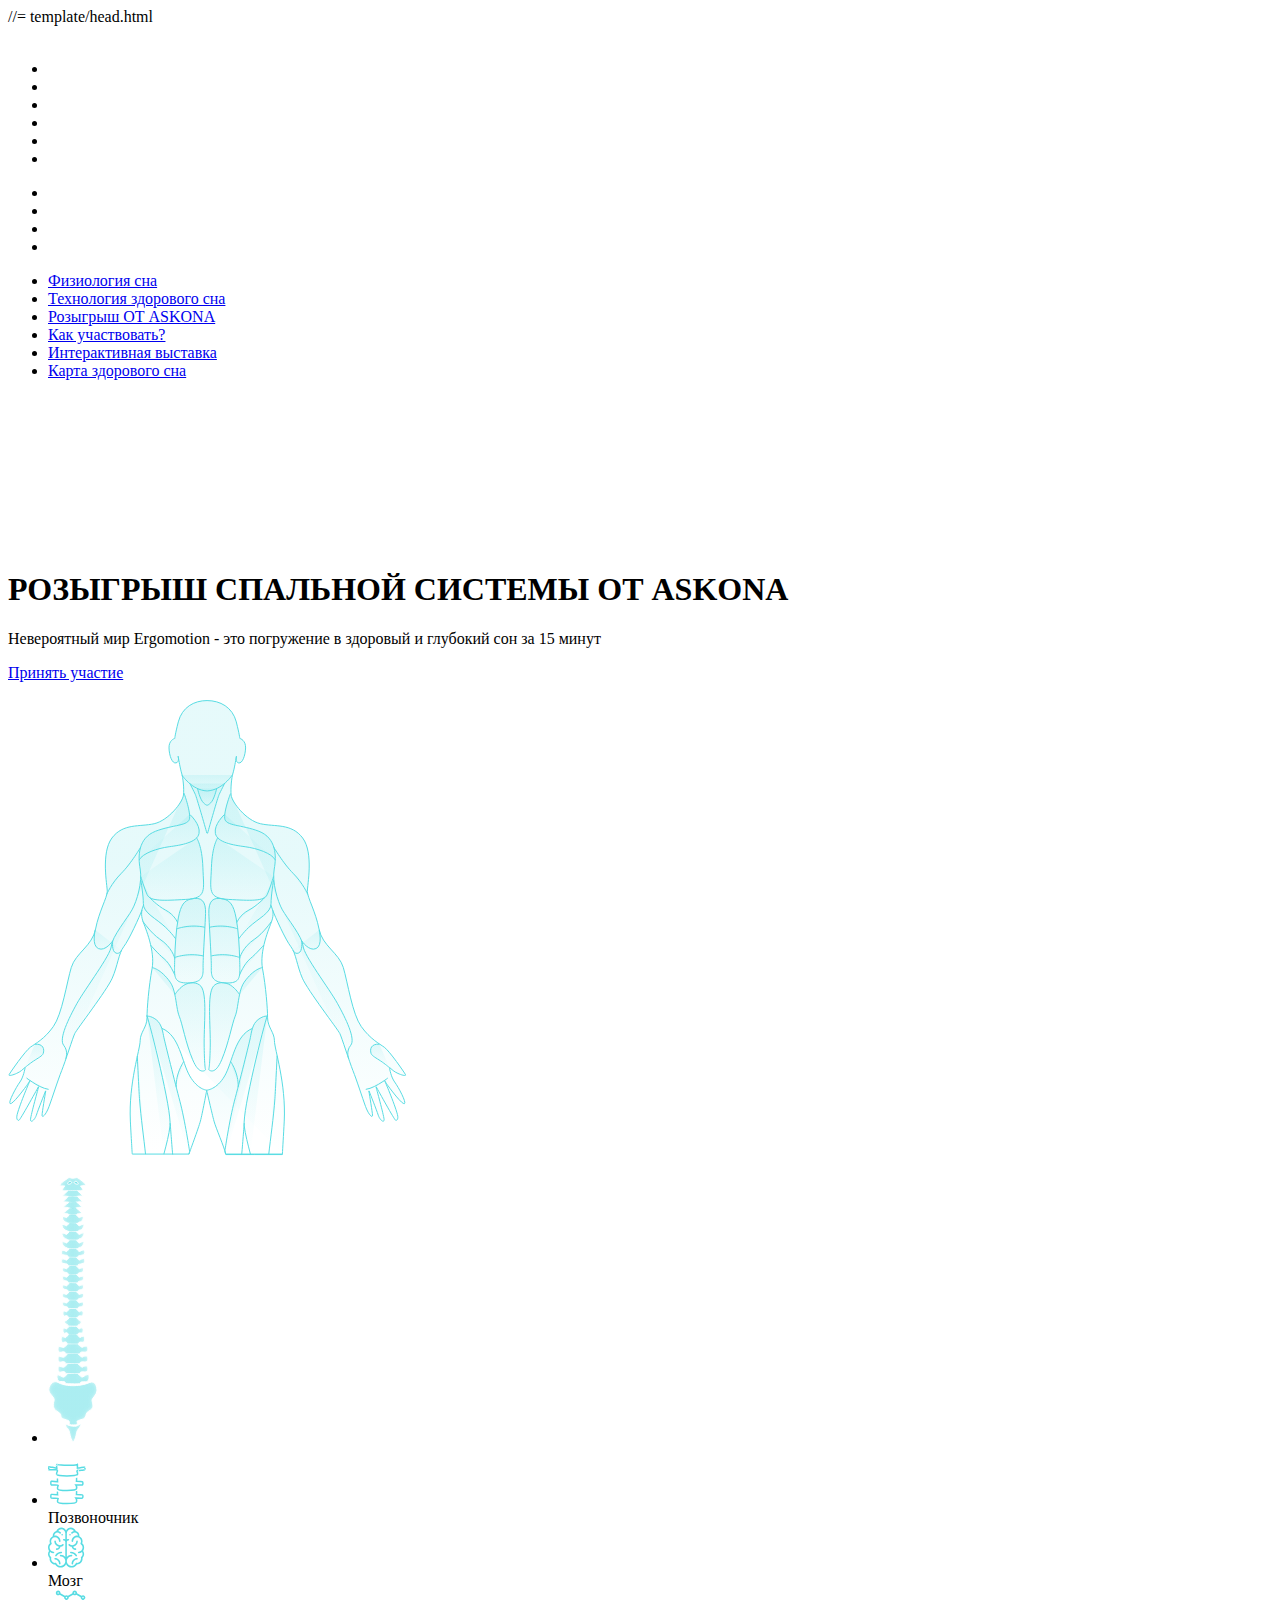
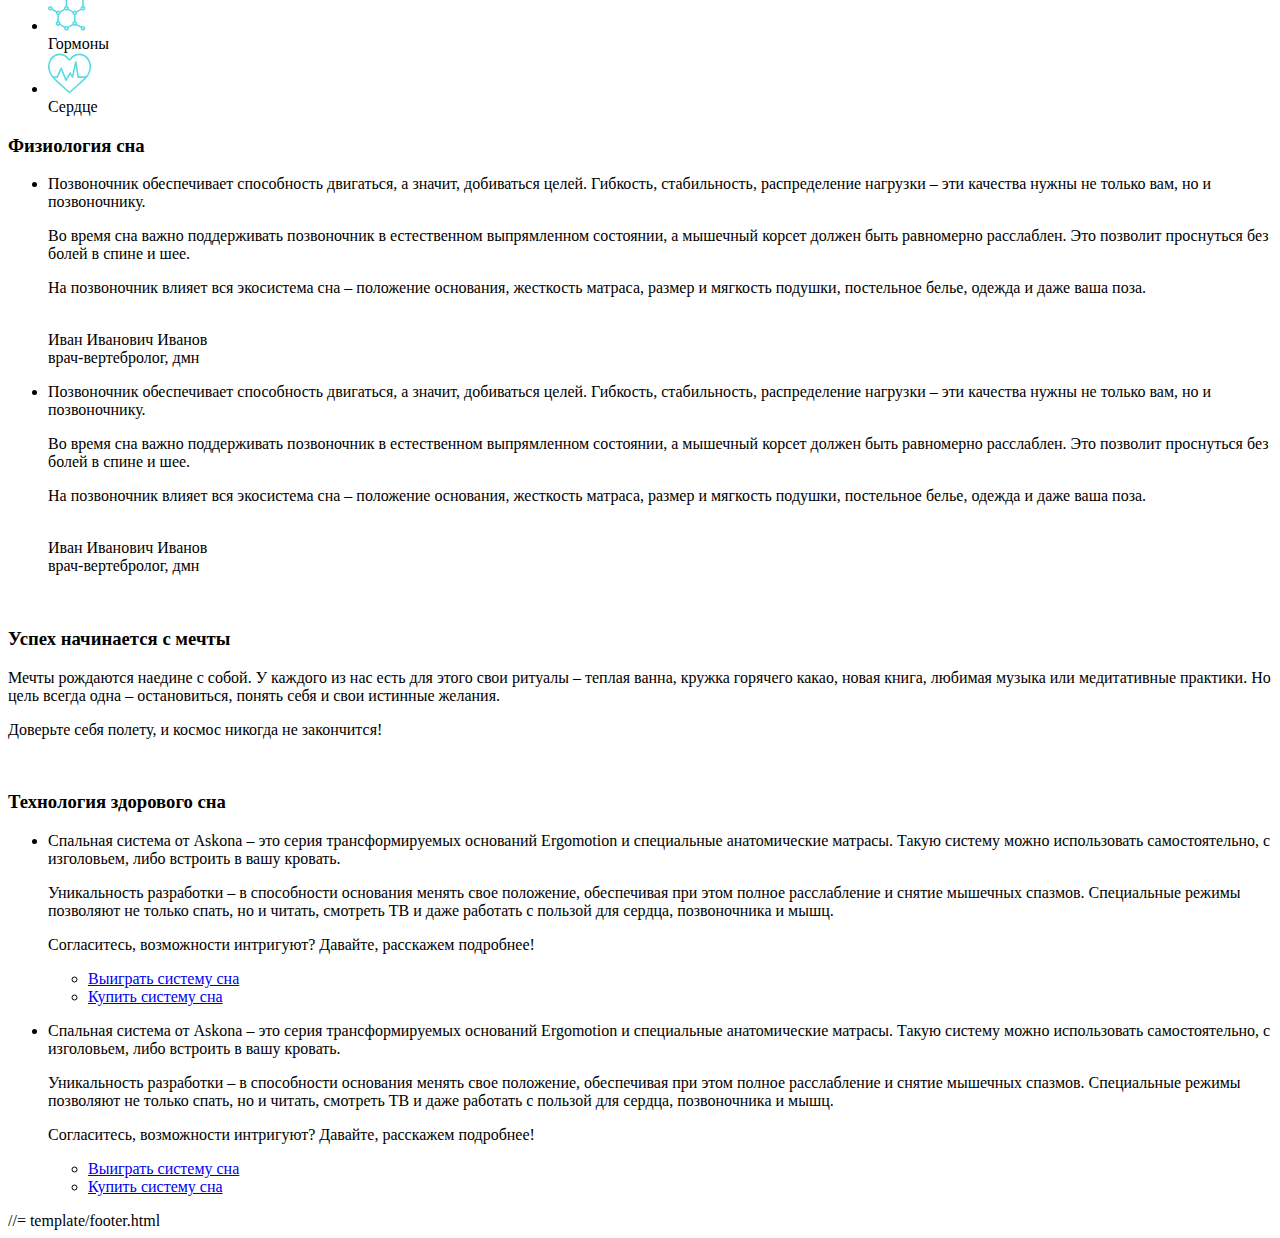
==== src/index.html @ ab083cdf "2510_2" ====
<!doctype html>
<html lang="en">
<head>
	//= template/head.html
	<title>Askona</title>
</head>
<body>	
<header class="header">
	<div class="container">
		<div class="header__box">
			<a href="/" class="header__logo">
				<img src="img/logo.svg" alt="">
			</a>
			<a href="#" class="header__menu-btn"></a>
		</div>
	</div>
	<ul class="switcher">
		<li class="switcher__item switcher__item_active"></li>
		<li class="switcher__item"></li>
		<li class="switcher__item"></li>
		<li class="switcher__item"></li>
		<li class="switcher__item"></li>
		<li class="switcher__item"></li>
	</ul>
	<ul class="socials">
		<li><a href="#" target="_blank"><img src="img/social/vk.svg" alt=""></a></li>
		<li><a href="#" target="_blank"><img src="img/social/ok.svg" alt=""></a></li>
		<li><a href="#" target="_blank"><img src="img/social/fb.svg" alt=""></a></li>
		<li><a href="#" target="_blank"><img src="img/social/inst.svg" alt=""></a></li>
	</ul>
	<div class="header__menu">
		<ul class="header__links">
			<li><a href="#">Физиология сна</a></li>
			<li><a href="#">Технология здорового сна</a></li>
			<li><a href="#">Розыгрыш ОТ АSKONA</a></li>
			<li><a href="#">Как участвовать?</a></li>
			<li><a href="#">Интерактивная выставка</a></li>
			<li><a href="#">Карта здорового сна</a></li>
		</ul>
	</div>
</header>
<canvas id="stars"></canvas>
<div class="sblock s1">
	<div class="container">
		<div class="s1__box">
			<h1 class="s1__title"><b>РОЗЫГРЫШ</b> СПАЛЬНОЙ СИСТЕМЫ ОТ ASKONA</h1>
			<p class="s1__subtitle">Невероятный мир Ergomotion - это погружение в здоровый и глубокий сон за 15 минут </p>
			<a href="#" class="sbtn s1__btn">Принять участие</a>
		</div>
	</div>
	<a href="#" class="bottom-btn"></a>
</div>
<div class="galaxy">
	<img src="img/galaxy.png" alt="">
</div>
<div class="sblock s2">
	<div class="container">
		<div class="s2__box">
			<div>
				<div class="s2__left">
					<div class="s2-body">
						<div class="s2-body__bg">
							<svg width="399" height="456" viewBox="0 0 399 456" fill="none" xmlns="http://www.w3.org/2000/svg">
								<path d="M274.356 454.572C274.752 446.942 275.446 436.737 276.238 421.081C278.121 382.934 266.429 349.048 266.429 340.725C266.429 332.402 259.592 327.249 259.592 317.837C259.592 308.424 257.809 286.427 254.539 268.691C251.269 250.955 261.178 228.265 263.655 221.329C266.132 214.493 264.547 209.836 264.547 209.836C266.925 216.474 277.725 240.155 282.877 246.695C288.029 253.234 288.921 265.818 294.371 278.203C299.82 290.589 329.644 329.132 331.824 333.492C333.905 337.851 341.138 360.938 344.903 370.549C348.767 380.16 354.415 397.995 357.586 406.615C360.756 415.136 364.621 418.505 364.522 415.037C364.323 412.065 361.648 395.518 360.856 391.059C360.856 390.96 361.054 390.861 361.054 390.96C362.738 395.419 367.99 408.399 370.268 415.236C371.656 419.397 375.619 423.36 376.114 419.991C376.412 417.713 369.377 391.951 367.99 386.898C367.99 386.799 368.089 386.699 368.188 386.799C370.962 391.753 386.023 419.199 387.608 420.289C388.203 420.685 390.878 419.991 389.392 414.344C386.32 402.949 376.61 380.556 376.61 380.556C376.61 380.556 378.393 383.628 380.87 386.898C383.347 390.267 394.148 404.733 396.426 403.643C398.705 402.553 390.481 387.195 386.617 381.944C383.149 377.188 381.663 369.261 381.465 367.676C381.465 367.576 381.564 367.477 381.663 367.576L385.131 370.549C388.797 373.72 398.606 376.989 397.516 374.71C396.426 372.431 381.465 350.93 376.313 347.264C371.259 343.598 362.342 339.139 353.325 326.655C344.309 314.171 339.652 282.167 335.292 267.403C330.833 252.739 314.286 246.001 311.017 228.959C307.747 211.917 299.325 197.252 299.325 191.406C299.325 185.56 305.864 152.962 294.668 138C283.471 123.039 266.925 127.002 252.458 123.732C237.992 120.463 223.823 102.033 223.13 95.0973C222.436 88.0624 223.823 76.965 224.715 74.0916C225.111 72.8035 225.607 71.02 226.003 69.1374C227.291 63.3906 228.48 56.1575 228.48 56.1575C228.48 56.1575 226.895 62.0034 230.561 62.8952C234.326 63.7869 237.299 55.8603 237.596 47.9336C237.794 40.5024 232.543 38.6198 231.849 38.4216C231.849 38.4216 231.75 38.4216 231.75 38.3225C231.75 37.8271 231.552 34.9537 228.282 21.8747C224.517 7.21036 212.131 0.571777 199.052 0.571777C186.073 0.571777 174.083 7.21036 170.318 21.8747C166.949 35.0528 166.85 37.9262 166.85 38.3225C166.85 38.3225 166.85 38.4216 166.751 38.4216C166.058 38.6198 160.806 40.5024 161.004 47.9336C161.203 55.8603 164.274 63.7869 168.039 62.8952C171.805 62.0034 170.12 56.1575 170.12 56.1575C170.12 56.1575 171.309 63.3906 172.597 69.1374C172.994 71.1191 173.489 72.8035 173.885 74.0916C174.777 76.965 176.263 88.0624 175.471 95.0973C174.777 102.132 160.509 120.463 146.142 123.732C131.676 127.002 115.129 123.039 103.932 138C92.7361 152.962 99.2756 185.56 99.2756 191.406C99.2756 197.252 90.8535 211.917 87.5837 228.959C84.314 246.001 67.7671 252.739 63.3083 267.403C58.8496 282.068 54.1927 314.171 45.2752 326.655C36.3577 339.139 27.3411 343.598 22.2878 347.264C17.2346 350.93 2.17393 372.431 1.08401 374.71C-0.00590694 376.989 9.80334 373.621 13.4694 370.549L16.9373 367.576C17.0364 367.477 17.1355 367.576 17.1355 367.676C16.8383 369.261 15.352 377.188 11.9832 381.944C8.11893 387.195 -0.104992 402.553 2.17392 403.643C4.45284 404.733 15.2529 390.167 17.73 386.898C20.2071 383.529 21.9906 380.556 21.9906 380.556C21.9906 380.556 12.2804 402.85 9.20884 414.344C7.72259 419.991 10.3978 420.685 10.9923 420.289C12.5777 419.199 27.7374 391.753 30.4127 386.799C30.5118 386.699 30.6108 386.799 30.6108 386.898C29.2237 391.951 22.1888 417.613 22.486 419.991C22.9814 423.36 26.9448 419.397 28.3319 415.236C30.6108 408.399 35.8622 395.518 37.5467 390.96C37.5467 390.861 37.7448 390.861 37.7448 391.059C36.9522 395.518 34.1778 412.065 34.0788 415.037C33.8806 418.505 37.8439 415.136 41.0146 406.615C44.1852 398.094 49.833 380.259 53.6973 370.549C57.5615 360.938 64.6955 337.851 66.7762 333.492C68.857 329.132 98.6811 290.589 104.23 278.203C109.679 265.818 110.67 253.234 115.723 246.695C120.876 240.155 131.676 216.474 134.054 209.836C134.054 209.836 132.568 214.493 134.946 221.329C137.423 228.166 147.331 250.955 144.061 268.691C140.791 286.427 139.008 308.424 139.008 317.837C139.008 327.249 132.171 332.303 132.171 340.725C132.171 349.147 120.479 382.934 122.362 421.081C123.155 437.034 124.245 454.076 124.245 454.076H181.019C181.118 453.283 190.531 428.116 192.414 421.081C194.296 414.047 198.755 390.167 198.755 390.167C198.755 390.167 189.739 389.771 181.713 375.899C173.687 362.028 171.805 335.672 153.87 328.339" fill="url(#paint0_linear)" fill-opacity="0.15"/>
								<path d="M153.87 328.339C171.805 335.672 173.687 362.028 181.713 375.899C189.739 389.771 198.755 390.167 198.755 390.167C198.755 390.167 194.296 414.047 192.414 421.081C190.531 428.116 181.118 453.283 181.019 454.076H124.245C124.245 454.076 123.155 437.034 122.362 421.081C120.479 382.934 132.171 349.147 132.171 340.725C132.171 332.303 139.008 327.249 139.008 317.837C139.008 308.424 140.791 286.427 144.061 268.691C147.331 250.955 137.423 228.166 134.946 221.329C132.568 214.493 134.054 209.836 134.054 209.836C131.676 216.474 120.876 240.155 115.723 246.695C110.67 253.234 109.679 265.818 104.23 278.203C98.6811 290.589 68.857 329.132 66.7762 333.492C64.6955 337.851 57.5615 360.938 53.6973 370.549C49.833 380.259 44.1853 398.094 41.0146 406.615C37.8439 415.136 33.8806 418.505 34.0788 415.037C34.1778 412.065 36.9522 395.518 37.7448 391.059C37.7448 390.861 37.5467 390.861 37.5467 390.96C35.8622 395.518 30.6108 408.399 28.3319 415.236C26.9448 419.397 22.9814 423.36 22.486 419.991C22.1888 417.613 29.2237 391.951 30.6108 386.898C30.6108 386.799 30.5118 386.7 30.4127 386.799C27.7374 391.753 12.5777 419.199 10.9923 420.289C10.3978 420.685 7.72259 419.991 9.20884 414.344C12.2804 402.85 21.9906 380.556 21.9906 380.556C21.9906 380.556 20.2071 383.529 17.73 386.898C15.2529 390.167 4.45284 404.733 2.17392 403.643C-0.104992 402.553 8.11893 387.195 11.9832 381.944C15.352 377.188 16.8383 369.261 17.1355 367.676C17.1355 367.576 17.0364 367.477 16.9373 367.576L13.4694 370.549C9.80334 373.621 -0.00590689 376.989 1.08401 374.71C2.17393 372.431 17.2346 350.93 22.2878 347.264C27.3411 343.598 36.3577 339.139 45.2752 326.655C54.1927 314.17 58.8496 282.068 63.3083 267.403C67.7671 252.739 84.314 246.001 87.5837 228.959C90.8535 211.917 99.2756 197.252 99.2756 191.406C99.2756 185.56 92.7361 152.962 103.932 138C115.129 123.039 131.676 127.002 146.142 123.732C160.509 120.463 174.777 102.132 175.471 95.0973C176.263 88.0624 174.777 76.965 173.885 74.0916C173.489 72.8035 172.994 71.1191 172.597 69.1374C171.309 63.3906 170.12 56.1575 170.12 56.1575C170.12 56.1575 171.805 62.0034 168.039 62.8952C164.274 63.7869 161.203 55.8603 161.004 47.9336C160.806 40.5024 166.058 38.6198 166.751 38.4216C166.85 38.4216 166.85 38.3225 166.85 38.3225C166.85 37.9262 166.949 35.0528 170.318 21.8747C174.083 7.21036 186.073 0.571777 199.052 0.571777C212.131 0.571777 224.517 7.21036 228.282 21.8747C231.552 34.9537 231.75 37.8271 231.75 38.3225C231.75 38.4216 231.849 38.4216 231.849 38.4216C232.543 38.6198 237.794 40.5024 237.596 47.9336C237.299 55.8603 234.326 63.7869 230.561 62.8952C226.895 62.0034 228.48 56.1575 228.48 56.1575C228.48 56.1575 227.291 63.3906 226.003 69.1374C225.607 71.02 225.111 72.8035 224.715 74.0916C223.823 76.965 222.436 88.0624 223.13 95.0973C223.823 102.033 237.992 120.463 252.458 123.732C266.925 127.002 283.471 123.039 294.668 138C305.864 152.962 299.325 185.56 299.325 191.406C299.325 197.252 307.747 211.917 311.017 228.959C314.286 246.001 330.833 252.739 335.292 267.403C339.652 282.167 344.309 314.17 353.325 326.655C362.342 339.139 371.259 343.598 376.313 347.264C381.465 350.93 396.426 372.431 397.516 374.71C398.606 376.989 388.797 373.72 385.131 370.549L381.663 367.576C381.564 367.477 381.465 367.576 381.465 367.676C381.663 369.261 383.149 377.188 386.617 381.944C390.481 387.195 398.705 402.553 396.426 403.643C394.148 404.733 383.347 390.267 380.87 386.898C378.393 383.628 376.61 380.556 376.61 380.556C376.61 380.556 386.32 402.949 389.392 414.344C390.878 419.991 388.203 420.685 387.608 420.289C386.023 419.199 370.962 391.753 368.188 386.799C368.089 386.7 367.99 386.799 367.99 386.898C369.377 391.951 376.412 417.713 376.114 419.991C375.619 423.36 371.656 419.397 370.268 415.236C367.99 408.399 362.738 395.419 361.054 390.96C361.054 390.861 360.856 390.96 360.856 391.059C361.648 395.518 364.323 412.065 364.522 415.037C364.621 418.505 360.756 415.136 357.586 406.615C354.415 397.995 348.767 380.16 344.903 370.549C341.138 360.938 333.905 337.851 331.824 333.492C329.644 329.132 299.82 290.589 294.371 278.203C288.921 265.818 288.029 253.234 282.877 246.695C277.725 240.155 266.925 216.474 264.547 209.836C264.547 209.836 266.132 214.493 263.655 221.329C261.178 228.265 251.269 250.955 254.539 268.691C257.809 286.427 259.592 308.424 259.592 317.837C259.592 327.249 266.429 332.402 266.429 340.725C266.429 349.048 278.121 382.934 276.238 421.081C275.446 436.737 274.752 446.942 274.356 454.572H246.178H218" stroke="#58DCE3" stroke-miterlimit="10"/>
								<path d="M244.532 328.34C226.598 335.672 224.715 362.028 216.689 375.9C208.664 389.772 198.656 390.168 198.656 390.168C198.656 390.168 204.106 414.146 205.988 421.082C207.871 428.117 216.293 447.042 217.68 453.977" fill="url(#paint1_linear)" fill-opacity="0.15"/>
								<path d="M244.532 328.34C226.598 335.672 224.715 362.028 216.689 375.9C208.664 389.772 198.656 390.168 198.656 390.168C198.656 390.168 204.106 414.146 205.988 421.082C207.871 428.117 216.293 447.042 217.68 453.977" stroke="#58DCE3" stroke-miterlimit="10"/>
								<path d="M137.521 454.175C135.935 438.718 132.963 418.208 131.477 398.59C130.882 390.663 129.297 355.687 129.297 355.687" fill="url(#paint2_linear)" fill-opacity="0.15"/>
								<path d="M137.521 454.175C135.935 438.718 132.963 418.208 131.477 398.59C130.882 390.663 129.297 355.687 129.297 355.687" stroke="#58DCE3" stroke-miterlimit="10"/>
								<path d="M155.85 454.175C158.427 444.366 161.102 434.458 161.994 425.837C163.777 409.984 142.276 324.97 138.808 315.359" fill="url(#paint3_linear)" fill-opacity="0.15"/>
								<path d="M155.85 454.175C158.427 444.366 161.102 434.458 161.994 425.837C163.777 409.984 142.276 324.97 138.808 315.359" stroke="#58DCE3" stroke-miterlimit="10"/>
								<path d="M138.808 316.251C138.808 316.251 142.474 315.36 148.221 319.719C153.968 324.079 154.86 332.699 155.95 337.753C157.039 342.806 166.948 382.538 171.902 401.265C176.856 419.992 181.612 451.302 181.612 451.302L180.919 454.175" fill="url(#paint4_linear)" fill-opacity="0.15"/>
								<path d="M138.808 316.251C138.808 316.251 142.474 315.36 148.221 319.719C153.968 324.079 154.86 332.699 155.95 337.753C157.039 342.806 166.948 382.538 171.902 401.265C176.856 419.992 181.612 451.302 181.612 451.302L180.919 454.175" stroke="#58DCE3" stroke-miterlimit="10"/>
								<path d="M162.195 423.063C162.195 423.063 163.582 442.385 164.672 454.572L162.195 423.063Z" fill="url(#paint5_linear)" fill-opacity="0.15"/>
								<path d="M162.195 423.063C162.195 423.063 163.582 442.385 164.672 454.572" stroke="#58DCE3" stroke-miterlimit="10"/>
								<path d="M175.768 361.532C175.768 361.532 167.644 373.323 168.238 386.898L175.768 361.532Z" fill="url(#paint6_linear)" fill-opacity="0.15"/>
								<path d="M175.768 361.532C175.768 361.532 167.644 373.323 168.238 386.898" stroke="#58DCE3" stroke-miterlimit="10"/>
								<path d="M144.062 267.601C144.062 267.601 152.682 268.592 162.194 282.166C164.473 285.337 165.86 289.895 166.851 294.651C168.535 302.677 169.229 311.396 171.21 316.152C174.381 323.781 177.651 343.103 184.686 359.749C190.928 374.71 196.477 370.846 197.467 369.954C197.567 369.855 197.567 369.756 197.567 369.657C197.269 368.963 196.477 365.297 196.179 347.264C195.684 325.367 199.548 294.254 192.91 286.229C189.343 281.968 181.416 281.671 175.768 285.337C170.22 289.003 166.851 294.75 166.851 294.75" fill="url(#paint7_linear)" fill-opacity="0.15"/>
								<path d="M144.062 267.601C144.062 267.601 152.682 268.592 162.194 282.166C164.473 285.337 165.86 289.895 166.851 294.651C168.535 302.677 169.229 311.396 171.21 316.152C174.381 323.781 177.651 343.103 184.686 359.749C190.928 374.71 196.477 370.846 197.467 369.954C197.567 369.855 197.567 369.756 197.567 369.657C197.269 368.963 196.477 365.297 196.179 347.264C195.684 325.367 199.548 294.254 192.91 286.229C189.343 281.968 181.416 281.671 175.768 285.337C170.22 289.003 166.851 294.75 166.851 294.75" stroke="#58DCE3" stroke-miterlimit="10"/>
								<path d="M16.8354 367.675C16.8354 367.675 21.4924 363.712 25.5548 361.037C30.0135 358.064 34.3732 355.885 35.1659 353.606C36.6521 349.246 35.364 343.598 26.8429 344.193" fill="url(#paint8_linear)" fill-opacity="0.15"/>
								<path d="M16.8354 367.675C16.8354 367.675 21.4924 363.712 25.5548 361.037C30.0135 358.064 34.3732 355.885 35.1659 353.606C36.6521 349.246 35.364 343.598 26.8429 344.193" stroke="#58DCE3" stroke-miterlimit="10"/>
								<path d="M57.6589 358.857C57.758 358.461 60.7305 351.525 55.6772 345.283C50.5249 338.941 60.7305 318.332 69.0535 303.271C77.4755 288.211 102.643 255.315 103.336 246.001C104.03 236.687 119.19 218.456 124.045 209.836C128.9 201.215 134.548 181.894 132.17 169.013C129.792 156.232 130.089 138 147.527 131.263C164.966 124.525 180.919 126.11 181.612 118.184C182.306 110.257 176 93.0718 176 93.0718" fill="url(#paint9_linear)" fill-opacity="0.15"/>
								<path d="M57.6589 358.857C57.758 358.461 60.7305 351.525 55.6772 345.283C50.5249 338.941 60.7305 318.332 69.0535 303.271C77.4755 288.211 102.643 255.315 103.336 246.001C104.03 236.687 119.19 218.456 124.045 209.836C128.9 201.215 134.548 181.894 132.17 169.013C129.792 156.232 130.089 138 147.527 131.263C164.966 124.525 180.919 126.11 181.612 118.184C182.306 110.257 176 93.0718 176 93.0718" stroke="#58DCE3" stroke-miterlimit="10"/>
								<path d="M181.711 114.319C181.711 114.319 192.809 124.327 191.025 133.442C189.242 142.558 173.091 145.134 161.201 146.72C149.311 148.305 134.647 153.259 131.278 159.799" fill="url(#paint10_linear)" fill-opacity="0.15"/>
								<path d="M181.711 114.319C181.711 114.319 192.809 124.327 191.025 133.442C189.242 142.558 173.091 145.134 161.201 146.72C149.311 148.305 134.647 153.259 131.278 159.799" stroke="#58DCE3" stroke-miterlimit="10"/>
								<path d="M188.55 137.901C188.55 137.901 194.099 145.134 194.891 167.725C195.684 190.316 199.152 198.243 177.651 199.432C156.15 200.621 142.179 201.513 139.207 194.775C136.234 188.038 132.766 176.544 132.766 176.544" fill="url(#paint11_linear)" fill-opacity="0.15"/>
								<path d="M188.55 137.901C188.55 137.901 194.099 145.134 194.891 167.725C195.684 190.316 199.152 198.243 177.651 199.432C156.15 200.621 142.179 201.513 139.207 194.775C136.234 188.038 132.766 176.544 132.766 176.544" stroke="#58DCE3" stroke-miterlimit="10"/>
								<path d="M98.6797 194.379C98.6797 194.379 103.337 183.282 113.344 173.274C123.351 163.267 132.764 147.017 132.764 147.017" fill="url(#paint12_linear)" fill-opacity="0.15"/>
								<path d="M98.6797 194.379C98.6797 194.379 103.337 183.282 113.344 173.274C123.351 163.267 132.764 147.017 132.764 147.017" stroke="#58DCE3" stroke-miterlimit="10"/>
								<path d="M87.2843 229.95C87.2843 229.95 83.321 245.407 90.3559 248.577C97.3908 251.748 104.723 240.849 104.723 240.849C104.723 240.849 103.336 251.649 108.092 253.135C111.659 254.324 113.343 250.361 113.343 250.361" fill="url(#paint13_linear)" fill-opacity="0.15"/>
								<path d="M87.2843 229.95C87.2843 229.95 83.321 245.407 90.3559 248.577C97.3908 251.748 104.723 240.849 104.723 240.849C104.723 240.849 103.336 251.649 108.092 253.135C111.659 254.324 113.343 250.361 113.343 250.361" stroke="#58DCE3" stroke-miterlimit="10"/>
								<path d="M182.503 199.135C193.799 196.262 197.96 201.315 197.564 213.601C197.168 225.887 194.889 259.378 195.087 267.502C195.285 275.627 194.79 282.068 181.711 282.86C168.632 283.653 166.551 279.293 166.551 270.475C166.551 268.791 166.551 264.431 166.749 258.684C167.046 247.091 167.938 230.049 170.316 217.961C172.892 204.287 176.558 200.72 182.503 199.135Z" fill="url(#paint14_linear)" fill-opacity="0.15" stroke="#58DCE3" stroke-miterlimit="10"/>
								<path d="M166.751 257.495C166.751 257.495 179.632 252.442 194.99 255.91L166.751 257.495Z" fill="url(#paint15_linear)" fill-opacity="0.15"/>
								<path d="M166.751 257.495C166.751 257.495 179.632 252.442 194.99 255.91" stroke="#58DCE3" stroke-miterlimit="10"/>
								<path d="M168.73 228.86C168.73 228.86 181.611 223.806 196.969 227.274L168.73 228.86Z" fill="url(#paint16_linear)" fill-opacity="0.15"/>
								<path d="M168.73 228.86C168.73 228.86 181.611 223.806 196.969 227.274" stroke="#58DCE3" stroke-miterlimit="10"/>
								<path d="M167.743 238.966C167.743 238.966 163.779 233.219 157.735 227.473C148.322 218.456 135.045 212.907 135.342 203.494C135.54 196.856 132.766 179.714 132.766 179.714" fill="url(#paint17_linear)" fill-opacity="0.15"/>
								<path d="M167.743 238.966C167.743 238.966 163.779 233.219 157.735 227.473C148.322 218.456 135.045 212.907 135.342 203.494C135.54 196.856 132.766 179.714 132.766 179.714" stroke="#58DCE3" stroke-miterlimit="10"/>
								<path d="M134.845 221.33C134.845 221.33 143.069 233.22 151.59 238.966C164.173 247.289 166.75 257.99 166.75 258.783" fill="url(#paint18_linear)" fill-opacity="0.15"/>
								<path d="M134.845 221.33C134.845 221.33 143.069 233.22 151.59 238.966C164.173 247.289 166.75 257.99 166.75 258.783" stroke="#58DCE3" stroke-miterlimit="10"/>
								<path d="M142.477 245.011C142.477 245.011 150.007 253.73 156.051 258.684C162.194 263.738 166.653 274.736 166.653 274.736" fill="url(#paint19_linear)" fill-opacity="0.15"/>
								<path d="M142.477 245.011C142.477 245.011 150.007 253.73 156.051 258.684C162.194 263.738 166.653 274.736 166.653 274.736" stroke="#58DCE3" stroke-miterlimit="10"/>
								<path d="M141.684 197.55C141.684 197.55 149.115 205.675 157.438 210.034C166.752 214.889 169.526 222.519 169.526 222.519" fill="url(#paint20_linear)" fill-opacity="0.15"/>
								<path d="M141.684 197.55C141.684 197.55 149.115 205.675 157.438 210.034C166.752 214.889 169.526 222.519 169.526 222.519" stroke="#58DCE3" stroke-miterlimit="10"/>
								<path d="M18.5234 377.98C18.5234 377.98 20.8024 379.863 24.2703 382.043C28.729 385.015 35.1694 388.582 40.619 389.375" fill="url(#paint21_linear)" fill-opacity="0.15"/>
								<path d="M18.5234 377.98C18.5234 377.98 20.8024 379.863 24.2703 382.043C28.729 385.015 35.1694 388.582 40.619 389.375" stroke="#58DCE3" stroke-miterlimit="10"/>
								<path d="M135.437 205.179L133.852 209.836" stroke="#58DCE3" stroke-miterlimit="10"/>
								<path d="M260.781 454.076C262.465 438.817 265.537 417.614 266.924 398.49C267.518 390.564 269.104 355.587 269.104 355.587" fill="url(#paint22_linear)" fill-opacity="0.15"/>
								<path d="M260.781 454.076C262.465 438.817 265.537 417.614 266.924 398.49C267.518 390.564 269.104 355.587 269.104 355.587" stroke="#58DCE3" stroke-miterlimit="10"/>
								<path d="M242.453 454.175C239.976 444.564 237.201 434.259 236.21 425.837C234.427 409.984 255.928 324.97 259.396 315.359" fill="url(#paint23_linear)" fill-opacity="0.15"/>
								<path d="M242.453 454.175C239.976 444.564 237.201 434.259 236.21 425.837C234.427 409.984 255.928 324.97 259.396 315.359" stroke="#58DCE3" stroke-miterlimit="10"/>
								<path d="M217.679 454.572L216.886 450.906C216.886 450.906 221.444 419.893 226.398 401.166C231.352 382.439 241.36 342.806 242.351 337.653C243.441 332.6 244.233 323.98 250.079 319.62C255.826 315.261 259.492 316.152 259.492 316.152" fill="url(#paint24_linear)" fill-opacity="0.15"/>
								<path d="M217.679 454.572L216.886 450.906C216.886 450.906 221.444 419.893 226.398 401.166C231.352 382.439 241.36 342.806 242.351 337.653C243.441 332.6 244.233 323.98 250.079 319.62C255.826 315.261 259.492 316.152 259.492 316.152" stroke="#58DCE3" stroke-miterlimit="10"/>
								<path d="M236.208 423.063C236.208 423.063 234.82 442.087 233.73 454.374L236.208 423.063Z" fill="url(#paint25_linear)" fill-opacity="0.15"/>
								<path d="M236.208 423.063C236.208 423.063 234.82 442.087 233.73 454.374" stroke="#58DCE3" stroke-miterlimit="10"/>
								<path d="M222.636 361.532C222.636 361.532 230.761 373.323 230.167 386.898L222.636 361.532Z" fill="url(#paint26_linear)" fill-opacity="0.15"/>
								<path d="M222.636 361.532C222.636 361.532 230.761 373.323 230.167 386.898" stroke="#58DCE3" stroke-miterlimit="10"/>
								<path d="M254.338 267.602C254.338 267.602 245.718 268.592 236.206 282.167C233.927 285.337 232.54 289.895 231.549 294.651C229.865 302.677 229.171 311.396 227.19 316.152C224.019 323.782 220.749 343.103 213.714 359.749C207.472 374.711 201.923 370.747 200.833 369.756C200.734 369.657 200.734 369.558 200.734 369.36C201.032 368.667 201.824 365.1 202.221 347.165C202.716 325.268 198.852 294.156 205.49 286.13C209.057 281.87 216.984 281.572 222.632 285.238C228.18 288.904 231.549 294.651 231.549 294.651" fill="url(#paint27_linear)" fill-opacity="0.15"/>
								<path d="M254.338 267.602C254.338 267.602 245.718 268.592 236.206 282.167C233.927 285.337 232.54 289.895 231.549 294.651C229.865 302.677 229.171 311.396 227.19 316.152C224.019 323.782 220.749 343.103 213.714 359.749C207.472 374.711 201.923 370.747 200.833 369.756C200.734 369.657 200.734 369.558 200.734 369.36C201.032 368.667 201.824 365.1 202.221 347.165C202.716 325.268 198.852 294.156 205.49 286.13C209.057 281.87 216.984 281.572 222.632 285.238C228.18 288.904 231.549 294.651 231.549 294.651" stroke="#58DCE3" stroke-miterlimit="10"/>
								<path d="M381.467 367.675C381.467 367.675 376.81 363.712 372.748 361.037C368.289 358.064 363.929 355.885 363.137 353.606C361.65 349.246 362.938 343.598 371.46 344.193" fill="url(#paint28_linear)" fill-opacity="0.15"/>
								<path d="M381.467 367.675C381.467 367.675 376.81 363.712 372.748 361.037C368.289 358.064 363.929 355.885 363.137 353.606C361.65 349.246 362.938 343.598 371.46 344.193" stroke="#58DCE3" stroke-miterlimit="10"/>
								<path d="M340.742 358.857C340.643 358.461 337.671 351.525 342.724 345.283C347.876 338.941 337.671 318.332 329.348 303.272C320.926 288.211 295.758 255.315 295.065 246.001C294.371 236.688 279.212 218.456 274.356 209.836C269.501 201.216 263.854 181.894 266.232 169.014C268.61 156.133 268.312 138.001 250.874 131.263C233.435 124.525 217.384 126.21 216.69 118.283C215.996 110.356 222.5 93.5718 222.5 93.5718" fill="url(#paint29_linear)" fill-opacity="0.15"/>
								<path d="M340.742 358.857C340.643 358.461 337.671 351.525 342.724 345.283C347.876 338.942 337.671 318.332 329.348 303.272C320.926 288.211 295.758 255.315 295.065 246.001C294.371 236.688 279.212 218.456 274.356 209.836C269.501 201.216 263.854 181.894 266.232 169.014C268.61 156.133 268.312 138.001 250.874 131.263C233.435 124.525 217.384 126.21 216.69 118.283C215.996 110.356 222.5 93.5718 222.5 93.5718" stroke="#58DCE3" stroke-miterlimit="10"/>
								<path d="M216.691 114.319C216.691 114.319 205.594 124.327 207.378 133.442C209.161 142.558 225.312 145.134 237.202 146.72C249.092 148.305 263.756 153.259 267.125 159.799" fill="url(#paint30_linear)" fill-opacity="0.15"/>
								<path d="M216.691 114.319C216.691 114.319 205.594 124.327 207.378 133.442C209.161 142.558 225.312 145.134 237.202 146.72C249.092 148.305 263.756 153.259 267.125 159.799" stroke="#58DCE3" stroke-miterlimit="10"/>
								<path d="M209.751 137.901C209.751 137.901 204.202 145.134 203.409 167.725C202.617 190.316 199.149 198.243 220.65 199.432C242.151 200.621 256.121 201.513 259.094 194.775C262.166 188.038 265.534 176.544 265.534 176.544" fill="url(#paint31_linear)" fill-opacity="0.15"/>
								<path d="M209.751 137.901C209.751 137.901 204.202 145.134 203.409 167.725C202.617 190.316 199.149 198.243 220.65 199.432C242.151 200.621 256.121 201.513 259.094 194.775C262.166 188.038 265.534 176.544 265.534 176.544" stroke="#58DCE3" stroke-miterlimit="10"/>
								<path d="M299.721 194.379C299.721 194.379 295.064 183.282 285.057 173.274C275.05 163.267 265.637 147.017 265.637 147.017" fill="url(#paint32_linear)" fill-opacity="0.15"/>
								<path d="M299.721 194.379C299.721 194.379 295.064 183.282 285.057 173.274C275.05 163.267 265.637 147.017 265.637 147.017" stroke="#58DCE3" stroke-miterlimit="10"/>
								<path d="M311.114 229.95C311.114 229.95 315.077 245.407 308.042 248.577C301.007 251.748 293.675 240.849 293.675 240.849C293.675 240.849 295.062 251.649 290.306 253.135C286.739 254.324 285.055 250.361 285.055 250.361" fill="url(#paint33_linear)" fill-opacity="0.15"/>
								<path d="M311.114 229.95C311.114 229.95 315.077 245.407 308.042 248.577C301.007 251.748 293.675 240.849 293.675 240.849C293.675 240.849 295.062 251.649 290.306 253.135C286.739 254.324 285.055 250.361 285.055 250.361" stroke="#58DCE3" stroke-miterlimit="10"/>
								<path d="M216.689 83.4058C216.689 83.4058 212.626 91.2333 211.14 94.5031C209.753 97.3765 201.529 126.309 199.647 133.047C199.547 133.443 198.953 133.443 198.854 133.047C196.971 126.309 188.648 97.3765 187.36 94.5031C185.874 91.2333 181.812 83.4058 181.812 83.4058" fill="url(#paint34_linear)" fill-opacity="0.15"/>
								<path d="M216.689 83.4058C216.689 83.4058 212.626 91.2333 211.14 94.5031C209.753 97.3765 201.529 126.309 199.647 133.047C199.547 133.443 198.953 133.443 198.854 133.047C196.971 126.309 188.648 97.3765 187.36 94.5031C185.874 91.2333 181.812 83.4058 181.812 83.4058" stroke="#58DCE3" stroke-miterlimit="10"/>
								<path d="M224.416 74.8843C224.416 74.8843 214.508 90.044 199.348 90.9358H198.853C183.693 90.1431 173.785 74.8843 173.785 74.8843" fill="url(#paint35_linear)" fill-opacity="0.15"/>
								<path d="M224.416 74.8843C224.416 74.8843 214.508 90.044 199.348 90.9358H198.853C183.693 90.1431 173.785 74.8843 173.785 74.8843" stroke="#58DCE3" stroke-miterlimit="10"/>
								<path d="M208.661 88.5581C208.661 88.5581 206.184 99.6554 202.716 102.826C199.248 105.997 198.951 105.997 195.483 102.826C192.015 99.6554 189.538 88.5581 189.538 88.5581" fill="url(#paint36_linear)" fill-opacity="0.15"/>
								<path d="M208.661 88.5581C208.661 88.5581 206.184 99.6554 202.716 102.826C199.248 105.997 198.951 105.997 195.483 102.826C192.015 99.6554 189.538 88.5581 189.538 88.5581" stroke="#58DCE3" stroke-miterlimit="10"/>
								<path d="M215.895 199.135C204.6 196.262 200.438 201.315 200.835 213.601C201.231 225.887 203.51 259.378 203.312 267.502C203.114 275.627 203.609 282.068 216.688 282.86C229.767 283.752 231.848 279.293 231.848 270.475C231.848 268.791 231.848 264.431 231.65 258.684C231.352 247.091 230.461 230.049 228.083 217.961C225.506 204.287 221.741 200.72 215.895 199.135Z" fill="url(#paint37_linear)" fill-opacity="0.15" stroke="#58DCE3" stroke-miterlimit="10"/>
								<path d="M231.648 257.495C231.648 257.495 218.767 252.442 203.409 255.91L231.648 257.495Z" fill="url(#paint38_linear)" fill-opacity="0.15"/>
								<path d="M231.648 257.495C231.648 257.495 218.767 252.442 203.409 255.91" stroke="#58DCE3" stroke-miterlimit="10"/>
								<path d="M229.668 228.86C229.668 228.86 216.788 223.806 201.43 227.274L229.668 228.86Z" fill="url(#paint39_linear)" fill-opacity="0.15"/>
								<path d="M229.668 228.86C229.668 228.86 216.788 223.806 201.43 227.274" stroke="#58DCE3" stroke-miterlimit="10"/>
								<path d="M230.659 238.966C230.659 238.966 234.623 233.219 240.667 227.473C250.08 218.456 263.357 212.907 263.059 203.494C262.861 196.856 265.636 179.714 265.636 179.714" fill="url(#paint40_linear)" fill-opacity="0.15"/>
								<path d="M230.659 238.966C230.659 238.966 234.623 233.219 240.667 227.473C250.08 218.456 263.357 212.907 263.059 203.494C262.861 196.856 265.636 179.714 265.636 179.714" stroke="#58DCE3" stroke-miterlimit="10"/>
								<path d="M263.557 221.33C263.557 221.33 255.333 233.22 246.812 238.966C234.228 247.289 231.652 257.99 231.652 258.783" fill="url(#paint41_linear)" fill-opacity="0.15"/>
								<path d="M263.557 221.33C263.557 221.33 255.333 233.22 246.812 238.966C234.228 247.289 231.652 257.99 231.652 258.783" stroke="#58DCE3" stroke-miterlimit="10"/>
								<path d="M255.829 245.011C255.829 245.011 248.298 253.73 242.254 258.684C236.111 263.738 231.652 274.736 231.652 274.736" fill="url(#paint42_linear)" fill-opacity="0.15"/>
								<path d="M255.829 245.011C255.829 245.011 248.298 253.73 242.254 258.684C236.111 263.738 231.652 274.736 231.652 274.736" stroke="#58DCE3" stroke-miterlimit="10"/>
								<path d="M256.717 197.55C256.717 197.55 249.286 205.675 240.963 210.034C231.649 214.889 228.875 222.519 228.875 222.519" fill="url(#paint43_linear)" fill-opacity="0.15"/>
								<path d="M256.717 197.55C256.717 197.55 249.286 205.675 240.963 210.034C231.649 214.889 228.875 222.519 228.875 222.519" stroke="#58DCE3" stroke-miterlimit="10"/>
								<path d="M379.877 377.98C379.877 377.98 377.598 379.863 374.13 382.043C369.671 385.015 363.231 388.582 357.781 389.375" fill="url(#paint44_linear)" fill-opacity="0.15"/>
								<path d="M379.877 377.98C379.877 377.98 377.598 379.863 374.13 382.043C369.671 385.015 363.231 388.582 357.781 389.375" stroke="#58DCE3" stroke-miterlimit="10"/>
								<path d="M262.961 205.179L264.546 209.836" stroke="#58DCE3" stroke-miterlimit="10"/>
								<path d="M217.68 454.076H274.355" stroke="#58DCE3" stroke-miterlimit="10"/>
								<defs>
									<linearGradient id="paint0_linear" x1="199.3" y1="0.571777" x2="199.3" y2="454.572" gradientUnits="userSpaceOnUse">
										<stop offset="0.348958" stop-color="#58DCE3"/>
										<stop offset="1" stop-color="#58DCE3" stop-opacity="0"/>
									</linearGradient>
									<linearGradient id="paint1_linear" x1="221.594" y1="328.34" x2="221.594" y2="453.977" gradientUnits="userSpaceOnUse">
										<stop stop-color="#58DCE3"/>
										<stop offset="1" stop-color="#58DCE3" stop-opacity="0"/>
									</linearGradient>
									<linearGradient id="paint2_linear" x1="133.409" y1="355.687" x2="133.409" y2="454.175" gradientUnits="userSpaceOnUse">
										<stop stop-color="#58DCE3"/>
										<stop offset="1" stop-color="#58DCE3" stop-opacity="0"/>
									</linearGradient>
									<linearGradient id="paint3_linear" x1="150.453" y1="315.359" x2="150.453" y2="454.175" gradientUnits="userSpaceOnUse">
										<stop stop-color="#58DCE3"/>
										<stop offset="1" stop-color="#58DCE3" stop-opacity="0"/>
									</linearGradient>
									<linearGradient id="paint4_linear" x1="160.21" y1="316.176" x2="160.21" y2="454.175" gradientUnits="userSpaceOnUse">
										<stop stop-color="#58DCE3"/>
										<stop offset="1" stop-color="#58DCE3" stop-opacity="0"/>
									</linearGradient>
									<linearGradient id="paint5_linear" x1="163.433" y1="423.063" x2="163.433" y2="454.572" gradientUnits="userSpaceOnUse">
										<stop stop-color="#58DCE3"/>
										<stop offset="1" stop-color="#58DCE3" stop-opacity="0"/>
									</linearGradient>
									<linearGradient id="paint6_linear" x1="171.988" y1="361.532" x2="171.988" y2="386.898" gradientUnits="userSpaceOnUse">
										<stop stop-color="#58DCE3"/>
										<stop offset="1" stop-color="#58DCE3" stop-opacity="0"/>
									</linearGradient>
									<linearGradient id="paint7_linear" x1="170.814" y1="267.601" x2="170.814" y2="371.062" gradientUnits="userSpaceOnUse">
										<stop stop-color="#58DCE3"/>
										<stop offset="1" stop-color="#58DCE3" stop-opacity="0"/>
									</linearGradient>
									<linearGradient id="paint8_linear" x1="26.2662" y1="344.149" x2="26.2662" y2="367.675" gradientUnits="userSpaceOnUse">
										<stop stop-color="#58DCE3"/>
										<stop offset="1" stop-color="#58DCE3" stop-opacity="0"/>
									</linearGradient>
									<linearGradient id="paint9_linear" x1="117.975" y1="93.0718" x2="117.975" y2="358.857" gradientUnits="userSpaceOnUse">
										<stop stop-color="#58DCE3"/>
										<stop offset="1" stop-color="#58DCE3" stop-opacity="0"/>
									</linearGradient>
									<linearGradient id="paint10_linear" x1="161.248" y1="114.319" x2="161.248" y2="159.799" gradientUnits="userSpaceOnUse">
										<stop stop-color="#58DCE3"/>
										<stop offset="1" stop-color="#58DCE3" stop-opacity="0"/>
									</linearGradient>
									<linearGradient id="paint11_linear" x1="164.174" y1="137.901" x2="164.174" y2="200.259" gradientUnits="userSpaceOnUse">
										<stop stop-color="#58DCE3"/>
										<stop offset="1" stop-color="#58DCE3" stop-opacity="0"/>
									</linearGradient>
									<linearGradient id="paint12_linear" x1="115.722" y1="147.017" x2="115.722" y2="194.379" gradientUnits="userSpaceOnUse">
										<stop stop-color="#58DCE3"/>
										<stop offset="1" stop-color="#58DCE3" stop-opacity="0"/>
									</linearGradient>
									<linearGradient id="paint13_linear" x1="99.7576" y1="229.95" x2="99.7576" y2="253.358" gradientUnits="userSpaceOnUse">
										<stop stop-color="#58DCE3"/>
										<stop offset="1" stop-color="#58DCE3" stop-opacity="0"/>
									</linearGradient>
									<linearGradient id="paint14_linear" x1="182.07" y1="198.35" x2="182.07" y2="282.952" gradientUnits="userSpaceOnUse">
										<stop stop-color="#58DCE3"/>
										<stop offset="1" stop-color="#58DCE3" stop-opacity="0"/>
									</linearGradient>
									<linearGradient id="paint15_linear" x1="180.87" y1="254.694" x2="180.87" y2="257.495" gradientUnits="userSpaceOnUse">
										<stop stop-color="#58DCE3"/>
										<stop offset="1" stop-color="#58DCE3" stop-opacity="0"/>
									</linearGradient>
									<linearGradient id="paint16_linear" x1="182.85" y1="226.059" x2="182.85" y2="228.86" gradientUnits="userSpaceOnUse">
										<stop stop-color="#58DCE3"/>
										<stop offset="1" stop-color="#58DCE3" stop-opacity="0"/>
									</linearGradient>
									<linearGradient id="paint17_linear" x1="150.254" y1="179.714" x2="150.254" y2="238.966" gradientUnits="userSpaceOnUse">
										<stop stop-color="#58DCE3"/>
										<stop offset="1" stop-color="#58DCE3" stop-opacity="0"/>
									</linearGradient>
									<linearGradient id="paint18_linear" x1="150.797" y1="221.33" x2="150.797" y2="258.783" gradientUnits="userSpaceOnUse">
										<stop stop-color="#58DCE3"/>
										<stop offset="1" stop-color="#58DCE3" stop-opacity="0"/>
									</linearGradient>
									<linearGradient id="paint19_linear" x1="154.565" y1="245.011" x2="154.565" y2="274.736" gradientUnits="userSpaceOnUse">
										<stop stop-color="#58DCE3"/>
										<stop offset="1" stop-color="#58DCE3" stop-opacity="0"/>
									</linearGradient>
									<linearGradient id="paint20_linear" x1="155.605" y1="197.55" x2="155.605" y2="222.519" gradientUnits="userSpaceOnUse">
										<stop stop-color="#58DCE3"/>
										<stop offset="1" stop-color="#58DCE3" stop-opacity="0"/>
									</linearGradient>
									<linearGradient id="paint21_linear" x1="29.5712" y1="377.98" x2="29.5712" y2="389.375" gradientUnits="userSpaceOnUse">
										<stop stop-color="#58DCE3"/>
										<stop offset="1" stop-color="#58DCE3" stop-opacity="0"/>
									</linearGradient>
									<linearGradient id="paint22_linear" x1="264.942" y1="355.587" x2="264.942" y2="454.076" gradientUnits="userSpaceOnUse">
										<stop stop-color="#58DCE3"/>
										<stop offset="1" stop-color="#58DCE3" stop-opacity="0"/>
									</linearGradient>
									<linearGradient id="paint23_linear" x1="247.751" y1="315.359" x2="247.751" y2="454.175" gradientUnits="userSpaceOnUse">
										<stop stop-color="#58DCE3"/>
										<stop offset="1" stop-color="#58DCE3" stop-opacity="0"/>
									</linearGradient>
									<linearGradient id="paint24_linear" x1="238.189" y1="316.077" x2="238.189" y2="454.572" gradientUnits="userSpaceOnUse">
										<stop stop-color="#58DCE3"/>
										<stop offset="1" stop-color="#58DCE3" stop-opacity="0"/>
									</linearGradient>
									<linearGradient id="paint25_linear" x1="234.969" y1="423.063" x2="234.969" y2="454.374" gradientUnits="userSpaceOnUse">
										<stop stop-color="#58DCE3"/>
										<stop offset="1" stop-color="#58DCE3" stop-opacity="0"/>
									</linearGradient>
									<linearGradient id="paint26_linear" x1="226.417" y1="361.532" x2="226.417" y2="386.898" gradientUnits="userSpaceOnUse">
										<stop stop-color="#58DCE3"/>
										<stop offset="1" stop-color="#58DCE3" stop-opacity="0"/>
									</linearGradient>
									<linearGradient id="paint27_linear" x1="227.536" y1="267.602" x2="227.536" y2="370.973" gradientUnits="userSpaceOnUse">
										<stop stop-color="#58DCE3"/>
										<stop offset="1" stop-color="#58DCE3" stop-opacity="0"/>
									</linearGradient>
									<linearGradient id="paint28_linear" x1="372.036" y1="344.149" x2="372.036" y2="367.675" gradientUnits="userSpaceOnUse">
										<stop stop-color="#58DCE3"/>
										<stop offset="1" stop-color="#58DCE3" stop-opacity="0"/>
									</linearGradient>
									<linearGradient id="paint29_linear" x1="280.377" y1="93.5718" x2="280.377" y2="358.857" gradientUnits="userSpaceOnUse">
										<stop stop-color="#58DCE3"/>
										<stop offset="1" stop-color="#58DCE3" stop-opacity="0"/>
									</linearGradient>
									<linearGradient id="paint30_linear" x1="237.154" y1="114.319" x2="237.154" y2="159.799" gradientUnits="userSpaceOnUse">
										<stop stop-color="#58DCE3"/>
										<stop offset="1" stop-color="#58DCE3" stop-opacity="0"/>
									</linearGradient>
									<linearGradient id="paint31_linear" x1="234.127" y1="137.901" x2="234.127" y2="200.259" gradientUnits="userSpaceOnUse">
										<stop stop-color="#58DCE3"/>
										<stop offset="1" stop-color="#58DCE3" stop-opacity="0"/>
									</linearGradient>
									<linearGradient id="paint32_linear" x1="282.679" y1="147.017" x2="282.679" y2="194.379" gradientUnits="userSpaceOnUse">
										<stop stop-color="#58DCE3"/>
										<stop offset="1" stop-color="#58DCE3" stop-opacity="0"/>
									</linearGradient>
									<linearGradient id="paint33_linear" x1="298.64" y1="229.95" x2="298.64" y2="253.358" gradientUnits="userSpaceOnUse">
										<stop stop-color="#58DCE3"/>
										<stop offset="1" stop-color="#58DCE3" stop-opacity="0"/>
									</linearGradient>
									<linearGradient id="paint34_linear" x1="199.25" y1="83.4058" x2="199.25" y2="133.344" gradientUnits="userSpaceOnUse">
										<stop stop-color="#58DCE3"/>
										<stop offset="1" stop-color="#58DCE3" stop-opacity="0"/>
									</linearGradient>
									<linearGradient id="paint35_linear" x1="199.1" y1="74.8843" x2="199.1" y2="90.9358" gradientUnits="userSpaceOnUse">
										<stop stop-color="#58DCE3"/>
										<stop offset="1" stop-color="#58DCE3" stop-opacity="0"/>
									</linearGradient>
									<linearGradient id="paint36_linear" x1="199.1" y1="88.5581" x2="199.1" y2="105.204" gradientUnits="userSpaceOnUse">
										<stop stop-color="#58DCE3"/>
										<stop offset="1" stop-color="#58DCE3" stop-opacity="0"/>
									</linearGradient>
									<linearGradient id="paint37_linear" x1="216.328" y1="198.35" x2="216.328" y2="282.972" gradientUnits="userSpaceOnUse">
										<stop stop-color="#58DCE3"/>
										<stop offset="1" stop-color="#58DCE3" stop-opacity="0"/>
									</linearGradient>
									<linearGradient id="paint38_linear" x1="217.529" y1="254.694" x2="217.529" y2="257.495" gradientUnits="userSpaceOnUse">
										<stop stop-color="#58DCE3"/>
										<stop offset="1" stop-color="#58DCE3" stop-opacity="0"/>
									</linearGradient>
									<linearGradient id="paint39_linear" x1="215.549" y1="226.059" x2="215.549" y2="228.86" gradientUnits="userSpaceOnUse">
										<stop stop-color="#58DCE3"/>
										<stop offset="1" stop-color="#58DCE3" stop-opacity="0"/>
									</linearGradient>
									<linearGradient id="paint40_linear" x1="248.147" y1="179.714" x2="248.147" y2="238.966" gradientUnits="userSpaceOnUse">
										<stop stop-color="#58DCE3"/>
										<stop offset="1" stop-color="#58DCE3" stop-opacity="0"/>
									</linearGradient>
									<linearGradient id="paint41_linear" x1="247.605" y1="221.33" x2="247.605" y2="258.783" gradientUnits="userSpaceOnUse">
										<stop stop-color="#58DCE3"/>
										<stop offset="1" stop-color="#58DCE3" stop-opacity="0"/>
									</linearGradient>
									<linearGradient id="paint42_linear" x1="243.741" y1="245.011" x2="243.741" y2="274.736" gradientUnits="userSpaceOnUse">
										<stop stop-color="#58DCE3"/>
										<stop offset="1" stop-color="#58DCE3" stop-opacity="0"/>
									</linearGradient>
									<linearGradient id="paint43_linear" x1="242.796" y1="197.55" x2="242.796" y2="222.519" gradientUnits="userSpaceOnUse">
										<stop stop-color="#58DCE3"/>
										<stop offset="1" stop-color="#58DCE3" stop-opacity="0"/>
									</linearGradient>
									<linearGradient id="paint44_linear" x1="368.829" y1="377.98" x2="368.829" y2="389.375" gradientUnits="userSpaceOnUse">
										<stop stop-color="#58DCE3"/>
										<stop offset="1" stop-color="#58DCE3" stop-opacity="0"/>
									</linearGradient>
								</defs>
							</svg>

						</div>
						<ul class="s2-body__parts">
							<li>
							<svg width="50" height="267" viewBox="0 0 50 267" fill="none" xmlns="http://www.w3.org/2000/svg">
								<g filter="url(#filter0_i)">
									<path d="M16.7914 9.91061C16.5815 9.91061 13.7488 9.91061 12.3849 9.91061C11.021 9.91061 12.3849 7.07789 16.057 4.76975C19.729 2.4616 20.4634 1.51737 21.1978 1.41245C21.9322 1.30753 23.2961 2.25177 25.1846 2.14686C27.0731 2.04194 28.1222 1.41245 28.8567 1.41245C29.5911 1.41245 33.1582 4.14025 34.2074 4.97958C35.2565 5.8189 39.663 9.38604 36.8303 9.59587C33.8926 9.80571 32.4238 10.0155 32.4238 10.0155C32.4238 10.0155 35.4664 13.3728 35.0467 14.2122C34.627 15.0515 30.3255 14.7367 30.3255 14.7367C30.3255 14.7367 19.6241 14.7367 17.9454 14.8417C16.2668 14.8417 13.6439 15.0515 14.1685 13.7925C14.798 12.5335 16.7914 9.91061 16.7914 9.91061Z" fill="url(#paint0_linear)" fill-opacity="0.5" stroke="white" stroke-miterlimit="10"/>
									<path d="M19.7283 7.28786C19.8333 7.07803 20.8824 5.08463 21.8266 5.18954C22.7709 5.29446 24.5545 6.2387 23.2955 7.28786C22.1414 8.33701 18.7841 8.75668 19.7283 7.28786Z" fill="url(#paint1_linear)" fill-opacity="0.5" stroke="white" stroke-miterlimit="10"/>
									<path d="M30.1106 7.28786C30.0057 7.07803 28.9565 5.08463 28.0123 5.18954C27.068 5.29446 25.2845 6.2387 26.5434 7.28786C27.8024 8.33701 31.1597 8.75668 30.1106 7.28786Z" fill="url(#paint2_linear)" fill-opacity="0.5" stroke="white" stroke-miterlimit="10"/>
									<path d="M19.9376 14.7363C19.9376 14.7363 15.4263 18.828 14.3771 19.9821C13.9574 20.4017 16.2656 20.087 18.1541 20.1919C20.2524 20.2968 22.6654 20.9263 24.8687 20.9263C26.967 20.9263 28.9604 20.1919 31.1636 20.087C33.5767 19.9821 35.8848 20.5066 35.0455 19.7722C31.898 16.9395 29.38 14.6313 29.38 14.6313" fill="url(#paint3_linear)" fill-opacity="0.5"/>
									<path d="M19.9376 14.7363C19.9376 14.7363 15.4263 18.828 14.3771 19.9821C13.9574 20.4017 16.2656 20.087 18.1541 20.1919C20.2524 20.2968 22.6654 20.9263 24.8687 20.9263C26.967 20.9263 28.9604 20.1919 31.1636 20.087C33.5767 19.9821 35.8848 20.5066 35.0455 19.7722C31.898 16.9395 29.38 14.6313 29.38 14.6313" stroke="white" stroke-miterlimit="10"/>
									<path d="M20.2495 20.5073C20.2495 20.5073 15.948 24.599 15.0038 25.753C14.689 26.1727 16.7873 25.858 18.5709 25.9629C20.5643 26.0678 22.7675 26.6973 24.9707 26.6973C26.9641 26.6973 28.8526 25.9629 30.9509 25.858C33.1542 25.7531 35.3574 26.2776 34.623 25.5432C31.5804 22.7105 29.2723 20.4023 29.2723 20.4023" fill="url(#paint4_linear)" fill-opacity="0.5"/>
									<path d="M20.2495 20.5073C20.2495 20.5073 15.948 24.599 15.0038 25.753C14.689 26.1727 16.7873 25.858 18.5709 25.9629C20.5643 26.0678 22.7675 26.6973 24.9707 26.6973C26.9641 26.6973 28.8526 25.9629 30.9509 25.858C33.1541 25.7531 35.3574 26.2776 34.623 25.5432C31.5804 22.7105 29.2723 20.4023 29.2723 20.4023" stroke="white" stroke-miterlimit="10"/>
									<path d="M20.9876 26.2772C20.9876 26.2772 16.4762 29.6345 15.427 30.8935C15.1123 31.3132 17.1057 31.4181 18.9942 31.523C20.9876 31.6279 22.7711 32.9918 24.8695 32.9918C26.8628 32.9918 28.3317 31.6279 30.3251 31.523C32.5283 31.4181 34.8364 31.523 34.102 30.7886C31.0595 27.9559 28.4366 26.0674 28.4366 26.0674" fill="url(#paint5_linear)" fill-opacity="0.5"/>
									<path d="M20.9876 26.2772C20.9876 26.2772 16.4762 29.6345 15.427 30.8935C15.1123 31.3132 17.1057 31.4181 18.9942 31.523C20.9876 31.6279 22.7711 32.9918 24.8695 32.9918C26.8628 32.9918 28.3317 31.6279 30.3251 31.523C32.5283 31.4181 34.8364 31.523 34.102 30.7886C31.0595 27.9559 28.4366 26.0674 28.4366 26.0674" stroke="white" stroke-miterlimit="10"/>
									<path d="M21.4072 32.1522C21.4072 32.1522 16.4762 35.9292 15.427 37.0833C15.1123 37.5029 17.1057 37.6078 18.9942 37.7127C20.9876 37.8177 19.7286 39.1816 24.8695 39.1816C30.1152 39.1816 28.3317 37.8177 30.3251 37.7127C32.5283 37.6078 34.8364 37.7127 34.102 36.9783C31.0595 34.1456 28.2268 31.9424 28.2268 31.9424" fill="url(#paint6_linear)" fill-opacity="0.5"/>
									<path d="M21.4072 32.1522C21.4072 32.1522 16.4762 35.9292 15.427 37.0833C15.1123 37.5029 17.1057 37.6078 18.9942 37.7127C20.9876 37.8177 19.7286 39.1816 24.8695 39.1816C30.1152 39.1816 28.3317 37.8177 30.3251 37.7127C32.5283 37.6078 34.8364 37.7127 34.102 36.9783C31.0595 34.1456 28.2268 31.9424 28.2268 31.9424" stroke="white" stroke-miterlimit="10"/>
									<path d="M21.196 38.7622C21.196 38.7622 18.9927 41.8048 18.3632 41.5949C17.7337 41.3851 15.3207 40.0212 14.5863 40.9654C13.8519 41.9097 15.3207 45.4768 17.3141 45.8965C19.3075 46.3161 18.8878 47.2604 21.6156 47.3653C24.3434 47.4702 27.7007 47.4702 29.1696 47.3653C30.6384 47.2604 30.3236 46.0014 32.5268 45.7916C34.6251 45.5817 36.5136 40.1261 34.3104 40.4409C31.7924 40.7556 32.1072 42.0146 30.9531 41.49C30.4285 41.2802 28.3302 38.9721 28.3302 38.9721" fill="url(#paint7_linear)" fill-opacity="0.5"/>
									<path d="M21.196 38.7622C21.196 38.7622 18.9927 41.8048 18.3632 41.5949C17.7337 41.3851 15.3207 40.0212 14.5863 40.9654C13.8519 41.9097 15.3207 45.4768 17.3141 45.8965C19.3075 46.3161 18.8878 47.2604 21.6156 47.3653C24.3434 47.4702 27.7007 47.4702 29.1696 47.3653C30.6384 47.2604 30.3236 46.0014 32.5268 45.7916C34.6251 45.5817 36.5136 40.1261 34.3104 40.4409C31.7924 40.7556 32.1072 42.0146 30.9531 41.49C30.4285 41.2802 28.3302 38.9721 28.3302 38.9721" stroke="white" stroke-miterlimit="10"/>
									<path d="M21.1962 46.9458C21.1962 46.9458 18.993 49.9884 18.3635 49.7785C17.734 49.5687 14.7964 47.6802 14.062 48.6245C13.3276 49.5687 15.321 53.6604 17.3144 54.0801C19.3078 54.4997 18.8881 55.444 21.6159 55.5489C24.3437 55.5489 27.701 55.6538 29.1698 55.5489C30.6387 55.444 30.3239 54.185 32.5271 53.9751C34.7304 53.7653 37.3533 47.89 35.2549 48.2048C32.737 48.5195 32.1075 50.1982 30.9534 49.6736C30.4288 49.4638 28.3305 47.1556 28.3305 47.1556" fill="url(#paint8_linear)" fill-opacity="0.5"/>
									<path d="M21.1962 46.9458C21.1962 46.9458 18.993 49.9884 18.3635 49.7785C17.734 49.5687 14.7964 47.6802 14.062 48.6245C13.3276 49.5687 15.321 53.6604 17.3144 54.0801C19.3078 54.4997 18.8881 55.444 21.6159 55.5489C24.3437 55.5489 27.701 55.6538 29.1698 55.5489C30.6387 55.444 30.3239 54.185 32.5271 53.9751C34.7304 53.7653 37.3533 47.89 35.2549 48.2048C32.737 48.5195 32.1075 50.1982 30.9534 49.6736C30.4288 49.4638 28.3305 47.1556 28.3305 47.1556" stroke="white" stroke-miterlimit="10"/>
									<path d="M21.1962 55.5488C21.1962 55.5488 18.993 58.5914 18.3635 58.3816C17.6291 58.1717 14.7964 56.2832 14.062 57.2275C13.3276 58.1717 15.321 62.2634 17.3144 62.6831C19.3078 63.1028 18.8881 64.047 21.6159 64.1519C24.3437 64.1519 27.701 64.2568 29.1698 64.1519C30.6387 64.047 30.3239 62.788 32.5271 62.5782C34.6254 62.3684 37.3533 56.4931 35.2549 56.8078C32.737 57.1226 32.1075 58.8012 30.9534 58.2766C30.4288 58.0668 28.3305 55.7587 28.3305 55.7587" fill="url(#paint9_linear)" fill-opacity="0.5"/>
									<path d="M21.1962 55.5488C21.1962 55.5488 18.993 58.5914 18.3635 58.3816C17.6291 58.1717 14.7964 56.2832 14.062 57.2275C13.3276 58.1717 15.321 62.2634 17.3144 62.6831C19.3078 63.1028 18.8881 64.047 21.6159 64.1519C24.3437 64.1519 27.701 64.2568 29.1698 64.1519C30.6387 64.047 30.3239 62.788 32.5271 62.5782C34.6254 62.3684 37.3533 56.4931 35.2549 56.8078C32.737 57.1226 32.1075 58.8012 30.9534 58.2766C30.4288 58.0668 28.3305 55.7587 28.3305 55.7587" stroke="white" stroke-miterlimit="10"/>
									<path d="M21.1962 64.1523C21.1962 64.1523 18.993 67.1949 18.3635 66.9851C17.734 66.7752 14.7964 64.8867 14.062 65.831C13.3276 66.7752 15.321 70.8669 17.3144 71.2866C19.3078 71.7063 18.8881 72.6505 21.6159 72.7554C24.3437 72.8603 27.701 72.8603 29.1698 72.7554C30.6387 72.6505 30.3239 71.3915 32.5271 71.1817C34.6254 70.9719 37.3533 65.0966 35.2549 65.4113C32.737 65.7261 32.1075 67.4047 30.9534 66.8801C30.4288 66.6703 28.3305 64.3622 28.3305 64.3622" fill="url(#paint10_linear)" fill-opacity="0.5"/>
									<path d="M21.1962 64.1523C21.1962 64.1523 18.993 67.1949 18.3635 66.9851C17.734 66.7752 14.7964 64.8867 14.062 65.831C13.3276 66.7752 15.321 70.8669 17.3144 71.2866C19.3078 71.7063 18.8881 72.6505 21.6159 72.7554C24.3437 72.8603 27.701 72.8603 29.1698 72.7554C30.6387 72.6505 30.3239 71.3915 32.5271 71.1817C34.6254 70.9719 37.3533 65.0966 35.2549 65.4113C32.737 65.7261 32.1075 67.4047 30.9534 66.8801C30.4288 66.6703 28.3305 64.3622 28.3305 64.3622" stroke="white" stroke-miterlimit="10"/>
									<path d="M21.196 72.7549C21.196 72.7549 18.9928 75.7974 18.3633 75.5876C17.7338 75.3778 14.7962 73.4893 14.0617 74.4335C13.6421 75.063 12.6978 76.8466 13.747 78.2105C14.3765 79.0498 17.9436 79.1547 18.678 79.3646C20.6714 79.7842 18.9928 81.253 21.7206 81.358C24.4484 81.358 27.8057 81.4629 29.2745 81.358C30.7433 81.253 29.3794 79.7842 31.4777 79.5744C32.3171 79.4695 35.6744 79.1547 36.4088 78.0007C37.4579 76.322 36.6186 73.6991 35.3596 73.9089C32.8417 74.2237 32.2121 75.9024 31.0581 75.3778C30.5335 75.1679 28.4352 72.8598 28.4352 72.8598" fill="url(#paint11_linear)" fill-opacity="0.5"/>
									<path d="M21.196 72.7549C21.196 72.7549 18.9928 75.7974 18.3633 75.5876C17.7338 75.3778 14.7962 73.4893 14.0617 74.4335C13.6421 75.063 12.6978 76.8466 13.747 78.2105C14.3765 79.0498 17.9436 79.1547 18.678 79.3646C20.6714 79.7842 18.9928 81.253 21.7206 81.358C24.4484 81.358 27.8057 81.4629 29.2745 81.358C30.7433 81.253 29.3794 79.7842 31.4777 79.5744C32.3171 79.4695 35.6744 79.1547 36.4088 78.0007C37.4579 76.322 36.6186 73.6991 35.3596 73.9089C32.8416 74.2237 32.2121 75.9024 31.0581 75.3778C30.5335 75.1679 28.4352 72.8598 28.4352 72.8598" stroke="white" stroke-miterlimit="10"/>
									<path d="M21.196 81.3584C21.196 81.3584 18.9928 84.4009 18.3633 84.1911C17.7338 83.9813 14.7962 82.0928 14.0617 83.0371C13.6421 83.5616 12.6978 85.4501 13.747 86.814C14.3765 87.6533 17.9436 87.7583 18.678 87.9681C20.6714 88.3878 18.9928 89.8566 21.7206 89.9615C24.4484 90.0664 27.8057 90.0664 29.2745 89.9615C30.7433 89.8566 29.3794 88.3877 31.4777 88.1779C32.3171 88.073 35.6744 87.7583 36.4088 86.6042C37.4579 84.9255 36.6186 82.3026 35.3596 82.5125C32.8417 82.8272 32.2121 84.5059 31.0581 83.9813C30.5335 83.7715 28.4352 81.4633 28.4352 81.4633" fill="url(#paint12_linear)" fill-opacity="0.5"/>
									<path d="M21.196 81.3584C21.196 81.3584 18.9928 84.4009 18.3633 84.1911C17.7338 83.9813 14.7962 82.0928 14.0617 83.0371C13.6421 83.5616 12.6978 85.4501 13.747 86.814C14.3765 87.6533 17.9436 87.7583 18.678 87.9681C20.6714 88.3878 18.9928 89.8566 21.7206 89.9615C24.4484 90.0664 27.8057 90.0664 29.2745 89.9615C30.7433 89.8566 29.3794 88.3877 31.4777 88.1779C32.3171 88.073 35.6744 87.7583 36.4088 86.6042C37.4579 84.9255 36.6186 82.3026 35.3596 82.5125C32.8416 82.8272 32.2121 84.5059 31.0581 83.9813C30.5335 83.7715 28.4352 81.4633 28.4352 81.4633" stroke="white" stroke-miterlimit="10"/>
									<path d="M21.1958 89.9614C21.1958 89.9614 18.9925 93.004 18.3631 92.7941C17.7336 92.5843 15.4254 91.3253 14.691 92.2696C14.2713 92.7941 14.0615 94.1581 15.1107 95.522C15.7402 96.3613 17.9434 96.4662 18.6778 96.5711C20.6712 96.9908 18.9925 98.4596 21.7204 98.5645C24.4482 98.5645 27.8055 98.6694 29.2743 98.5645C30.7431 98.4596 29.3792 96.9908 31.4775 96.7809C32.3168 96.676 34.5201 96.4662 35.1495 95.3121C36.1987 93.6335 35.4643 91.5352 34.3102 91.745C31.7923 92.0597 32.2119 93.1089 31.0578 92.5843C30.5333 92.3745 28.4349 90.0663 28.4349 90.0663" fill="url(#paint13_linear)" fill-opacity="0.5"/>
									<path d="M21.1958 89.9614C21.1958 89.9614 18.9925 93.004 18.3631 92.7941C17.7336 92.5843 15.4254 91.3253 14.691 92.2696C14.2713 92.7941 14.0615 94.1581 15.1107 95.522C15.7402 96.3613 17.9434 96.4662 18.6778 96.5711C20.6712 96.9908 18.9925 98.4596 21.7204 98.5645C24.4482 98.5645 27.8055 98.6694 29.2743 98.5645C30.7431 98.4596 29.3792 96.9908 31.4775 96.7809C32.3168 96.676 34.5201 96.4662 35.1495 95.3121C36.1987 93.6335 35.4643 91.5352 34.3102 91.745C31.7923 92.0597 32.2119 93.1089 31.0578 92.5843C30.5333 92.3745 28.4349 90.0663 28.4349 90.0663" stroke="white" stroke-miterlimit="10"/>
									<path d="M21.1958 98.3545C21.1958 98.3545 18.9925 101.397 18.3631 101.187C17.7336 100.977 15.4254 99.7184 14.691 100.663C14.2713 101.187 14.0615 102.551 15.1107 103.915C15.7402 104.754 17.9434 104.859 18.6778 104.964C20.6712 105.384 18.9925 106.853 21.7204 106.958C24.4482 106.958 27.8055 107.062 29.2743 106.958C30.7431 106.853 29.3792 105.384 31.4775 105.174C32.3168 105.069 34.5201 104.859 35.1495 103.705C36.1987 102.027 35.4643 99.9282 34.3102 100.138C31.7923 100.453 32.2119 101.502 31.0578 100.977C30.5333 100.768 28.4349 98.4594 28.4349 98.4594" fill="url(#paint14_linear)" fill-opacity="0.5"/>
									<path d="M21.1958 98.3545C21.1958 98.3545 18.9925 101.397 18.3631 101.187C17.7336 100.977 15.4254 99.7184 14.691 100.663C14.2713 101.187 14.0615 102.551 15.1107 103.915C15.7402 104.754 17.9434 104.859 18.6778 104.964C20.6712 105.384 18.9925 106.853 21.7204 106.958C24.4482 106.958 27.8055 107.062 29.2743 106.958C30.7431 106.853 29.3792 105.384 31.4775 105.174C32.3168 105.069 34.5201 104.859 35.1495 103.705C36.1987 102.027 35.4643 99.9282 34.3102 100.138C31.7923 100.453 32.2119 101.502 31.0578 100.977C30.5333 100.768 28.4349 98.4594 28.4349 98.4594" stroke="white" stroke-miterlimit="10"/>
									<path d="M21.1958 107.062C21.1958 107.062 18.9925 110.105 18.3631 109.895C17.7336 109.685 15.4254 108.426 14.691 109.371C14.2713 109.895 14.0615 111.259 15.1107 112.623C15.7402 113.462 17.9434 113.567 18.6778 113.672C20.6712 114.092 18.9925 115.561 21.7204 115.666C24.4482 115.77 27.8055 115.77 29.2743 115.666C30.7431 115.561 29.3792 114.092 31.4775 113.882C32.3168 113.777 34.5201 113.567 35.1495 112.413C36.1987 110.735 35.4643 108.636 34.3102 108.846C31.7923 109.161 32.2119 110.21 31.0578 109.685C30.5333 109.476 28.4349 107.167 28.4349 107.167" fill="url(#paint15_linear)" fill-opacity="0.5"/>
									<path d="M21.1958 107.062C21.1958 107.062 18.9925 110.105 18.3631 109.895C17.7336 109.685 15.4254 108.426 14.691 109.371C14.2713 109.895 14.0615 111.259 15.1107 112.623C15.7402 113.462 17.9434 113.567 18.6778 113.672C20.6712 114.092 18.9925 115.561 21.7204 115.666C24.4482 115.77 27.8055 115.77 29.2743 115.666C30.7431 115.561 29.3792 114.092 31.4775 113.882C32.3168 113.777 34.5201 113.567 35.1495 112.413C36.1987 110.735 35.4643 108.636 34.3102 108.846C31.7923 109.161 32.2119 110.21 31.0578 109.685C30.5333 109.476 28.4349 107.167 28.4349 107.167" stroke="white" stroke-miterlimit="10"/>
									<path d="M21.1958 115.666C21.1958 115.666 18.9925 118.708 18.3631 118.498C17.7336 118.288 15.4254 117.029 14.691 117.974C14.2713 118.603 14.0615 119.862 15.1107 121.226C15.7402 122.065 17.9434 122.17 18.6778 122.275C20.6712 122.695 18.9925 124.164 21.7204 124.269C24.4482 124.374 27.8055 124.374 29.2743 124.269C30.7431 124.164 29.3792 122.695 31.4775 122.485C32.3168 122.38 34.5201 122.17 35.1495 121.016C36.1987 119.338 35.4643 117.239 34.3102 117.449C31.7923 117.764 32.2119 118.813 31.0578 118.288C30.5333 118.079 28.4349 115.77 28.4349 115.77" fill="url(#paint16_linear)" fill-opacity="0.5"/>
									<path d="M21.1958 115.666C21.1958 115.666 18.9925 118.708 18.3631 118.498C17.7336 118.288 15.4254 117.029 14.691 117.974C14.2713 118.603 14.0615 119.862 15.1107 121.226C15.7402 122.065 17.9434 122.17 18.6778 122.275C20.6712 122.695 18.9925 124.164 21.7204 124.269C24.4482 124.374 27.8055 124.374 29.2743 124.269C30.7431 124.164 29.3792 122.695 31.4775 122.485C32.3168 122.38 34.5201 122.17 35.1495 121.016C36.1987 119.338 35.4643 117.239 34.3102 117.449C31.7923 117.764 32.2119 118.813 31.0578 118.288C30.5333 118.079 28.4349 115.77 28.4349 115.77" stroke="white" stroke-miterlimit="10"/>
									<path d="M21.1958 124.164C21.1958 124.164 18.9925 127.207 18.3631 126.997C17.6286 126.787 15.4254 125.528 14.691 126.472C14.2713 126.997 14.0615 128.361 15.1107 129.725C15.7402 130.564 17.9434 130.669 18.6778 130.774C20.6712 131.193 18.9925 132.662 21.7204 132.767C24.4482 132.767 27.8055 132.872 29.2743 132.767C30.7431 132.662 29.3792 131.193 31.4775 130.984C32.3168 130.879 34.5201 130.669 35.1495 129.515C36.1987 127.836 35.4643 125.738 34.3102 125.948C31.7923 126.262 32.2119 127.312 31.0578 126.787C30.5333 126.577 28.4349 124.269 28.4349 124.269" fill="url(#paint17_linear)" fill-opacity="0.5"/>
									<path d="M21.1958 124.164C21.1958 124.164 18.9925 127.207 18.3631 126.997C17.6286 126.787 15.4254 125.528 14.691 126.472C14.2713 126.997 14.0615 128.361 15.1107 129.725C15.7402 130.564 17.9434 130.669 18.6778 130.774C20.6712 131.193 18.9925 132.662 21.7204 132.767C24.4482 132.767 27.8055 132.872 29.2743 132.767C30.7431 132.662 29.3792 131.193 31.4775 130.984C32.3168 130.879 34.5201 130.669 35.1495 129.515C36.1987 127.836 35.4643 125.738 34.3102 125.948C31.7923 126.262 32.2119 127.312 31.0578 126.787C30.5333 126.577 28.4349 124.269 28.4349 124.269" stroke="white" stroke-miterlimit="10"/>
									<path d="M21.1985 132.977C21.1985 132.977 18.9953 136.019 18.3658 135.809C17.6314 135.599 15.9528 134.34 15.2184 135.285C14.7987 135.809 14.5889 138.537 15.638 140.006C16.2675 140.845 17.9462 139.481 18.6806 139.586C20.674 140.006 18.9953 141.475 21.7231 141.58C24.4509 141.58 27.8082 141.685 29.2771 141.58C30.7459 141.475 29.3819 140.006 31.4803 139.796C32.3196 139.691 34.1032 140.53 34.7327 139.376C35.7818 137.698 35.1523 134.445 33.8933 134.655C31.3754 134.97 32.1098 136.229 30.9557 135.599C30.4311 135.39 28.3328 133.081 28.3328 133.081" fill="url(#paint18_linear)" fill-opacity="0.5"/>
									<path d="M21.1985 132.977C21.1985 132.977 18.9953 136.019 18.3658 135.809C17.6314 135.599 15.9528 134.34 15.2184 135.285C14.7987 135.809 14.5889 138.537 15.638 140.006C16.2675 140.845 17.9462 139.481 18.6806 139.586C20.674 140.006 18.9953 141.475 21.7231 141.58C24.4509 141.58 27.8082 141.685 29.2771 141.58C30.7459 141.475 29.3819 140.006 31.4803 139.796C32.3196 139.691 34.1032 140.53 34.7327 139.376C35.7818 137.698 35.1523 134.445 33.8933 134.655C31.3754 134.97 32.1098 136.229 30.9557 135.599C30.4311 135.39 28.3328 133.081 28.3328 133.081" stroke="white" stroke-miterlimit="10"/>
									<path d="M21.1985 150.078C21.1985 150.078 18.9953 153.121 18.3658 152.911C17.6314 152.701 15.9528 151.442 15.2184 152.386C14.7987 152.911 14.5889 155.639 15.638 157.107C16.2675 157.947 17.9462 156.583 18.6806 156.688C20.674 157.107 18.9953 158.576 21.7231 158.681C24.4509 158.681 27.8082 158.786 29.2771 158.681C30.7459 158.576 29.3819 157.107 31.4803 156.898C32.3196 156.793 34.1032 157.632 34.7327 156.478C35.7818 154.799 35.1523 151.547 33.8933 151.757C31.3754 152.072 32.1098 153.331 30.9557 152.701C30.4311 152.491 28.3328 150.183 28.3328 150.183" fill="url(#paint19_linear)" fill-opacity="0.5"/>
									<path d="M21.1985 150.078C21.1985 150.078 18.9953 153.121 18.3658 152.911C17.6314 152.701 15.9528 151.442 15.2184 152.386C14.7987 152.911 14.5889 155.639 15.638 157.107C16.2675 157.947 17.9462 156.583 18.6806 156.688C20.674 157.107 18.9953 158.576 21.7231 158.681C24.4509 158.681 27.8082 158.786 29.2771 158.681C30.7459 158.576 29.3819 157.107 31.4803 156.898C32.3196 156.793 34.1032 157.632 34.7327 156.478C35.7818 154.799 35.1523 151.547 33.8933 151.757C31.3754 152.072 32.1098 153.331 30.9557 152.701C30.4311 152.491 28.3328 150.183 28.3328 150.183" stroke="white" stroke-miterlimit="10"/>
									<path d="M20.5682 158.366C20.5682 158.366 18.0502 161.828 17.2109 161.619C16.3716 161.409 14.3782 159.94 13.5388 160.989C13.0143 161.619 12.8044 164.766 13.9585 166.34C14.6929 167.284 16.5814 165.71 17.5256 165.92C19.8338 166.445 17.8404 168.123 21.0928 168.123C24.3452 168.228 28.1221 168.333 29.8008 168.123C31.4794 167.914 29.9057 166.34 32.3188 166.13C33.3679 166.025 35.2564 166.969 36.0957 165.605C37.2498 163.612 36.6203 159.94 35.1515 160.15C32.3187 160.569 33.0532 161.933 31.7942 161.304C31.1647 160.989 28.7516 158.366 28.7516 158.366" fill="url(#paint20_linear)" fill-opacity="0.5"/>
									<path d="M20.5682 158.366C20.5682 158.366 18.0502 161.828 17.2109 161.619C16.3716 161.409 14.3782 159.94 13.5388 160.989C13.0143 161.619 12.8044 164.766 13.9585 166.34C14.6929 167.284 16.5814 165.71 17.5256 165.92C19.8338 166.445 17.8404 168.123 21.0928 168.123C24.3452 168.228 28.1221 168.333 29.8008 168.123C31.4794 167.914 29.9057 166.34 32.3188 166.13C33.3679 166.025 35.2564 166.969 36.0957 165.605C37.2498 163.612 36.6203 159.94 35.1515 160.15C32.3187 160.569 33.0532 161.933 31.7942 161.304C31.1647 160.989 28.7516 158.366 28.7516 158.366" stroke="white" stroke-miterlimit="10"/>
									<path d="M19.4127 168.229C19.4127 168.229 16.2652 171.691 15.216 171.481C14.1669 171.271 11.6489 169.802 10.4948 170.851C9.86534 171.481 9.55059 174.628 11.0194 176.202C11.9636 177.146 14.3767 175.573 15.5308 175.782C18.4684 176.307 15.9504 177.986 20.0421 177.986C24.1339 178.091 28.96 178.196 31.0583 177.986C33.1566 177.776 31.1632 176.202 34.3107 175.992C35.5697 175.887 38.0877 176.832 39.1368 175.468C40.6056 173.474 39.7663 169.802 37.9827 170.012C34.3107 170.432 35.3598 171.796 33.7861 171.166C33.0517 170.851 30.0091 168.229 30.0091 168.229" fill="url(#paint21_linear)" fill-opacity="0.5"/>
									<path d="M19.4127 168.229C19.4127 168.229 16.2652 171.691 15.216 171.481C14.1669 171.271 11.6489 169.802 10.4948 170.851C9.86534 171.481 9.55059 174.628 11.0194 176.202C11.9636 177.146 14.3767 175.573 15.5308 175.782C18.4684 176.307 15.9504 177.986 20.0421 177.986C24.1339 178.091 28.96 178.196 31.0583 177.986C33.1566 177.776 31.1632 176.202 34.3107 175.992C35.5697 175.887 38.0877 176.832 39.1368 175.468C40.6056 173.474 39.7663 169.802 37.9827 170.012C34.3107 170.432 35.3598 171.796 33.7861 171.166C33.0517 170.851 30.0091 168.229 30.0091 168.229" stroke="white" stroke-miterlimit="10"/>
									<path d="M19.4127 178.09C19.4127 178.09 16.2652 181.553 15.216 181.343C14.1669 181.133 11.6489 179.664 10.4948 180.713C9.86534 181.343 9.55059 184.49 11.0194 186.064C11.9636 187.008 14.3767 185.434 15.5308 185.644C18.4684 186.169 15.9504 187.847 20.0421 187.847C24.1339 187.952 28.96 188.057 31.0583 187.847C33.1566 187.638 31.1632 186.064 34.3107 185.854C35.5697 185.749 38.0877 186.693 39.1368 185.33C40.6056 183.336 39.7663 179.664 37.9827 179.874C34.3107 180.294 35.3598 181.657 33.7861 181.028C33.0517 180.713 30.0091 178.09 30.0091 178.09" fill="url(#paint22_linear)" fill-opacity="0.5"/>
									<path d="M19.4127 178.09C19.4127 178.09 16.2652 181.553 15.216 181.343C14.1669 181.133 11.6489 179.664 10.4948 180.713C9.86534 181.343 9.55059 184.49 11.0194 186.064C11.9636 187.008 14.3767 185.434 15.5308 185.644C18.4684 186.169 15.9504 187.847 20.0421 187.847C24.1339 187.952 28.96 188.057 31.0583 187.847C33.1566 187.638 31.1632 186.064 34.3107 185.854C35.5697 185.749 38.0877 186.693 39.1368 185.33C40.6056 183.336 39.7663 179.664 37.9827 179.874C34.3107 180.294 35.3598 181.657 33.7861 181.028C33.0517 180.713 30.0091 178.09 30.0091 178.09" stroke="white" stroke-miterlimit="10"/>
									<path d="M19.4127 188.058C19.4127 188.058 16.2652 191.52 15.216 191.31C14.1669 191.1 11.6489 189.631 10.4948 190.681C9.86534 191.31 9.55059 194.457 11.0194 196.031C11.9636 196.975 14.3767 195.402 15.5308 195.612C18.4684 196.136 15.9504 197.815 20.0421 197.815C24.1339 197.92 28.96 198.025 31.0583 197.815C33.1566 197.605 31.1632 196.031 34.3107 195.821C35.5697 195.716 38.0877 196.661 39.1368 195.297C40.6056 193.303 39.7663 189.631 37.9827 189.841C34.3107 190.261 35.3598 191.625 33.7861 190.995C33.0517 190.68 30.0091 188.058 30.0091 188.058" fill="url(#paint23_linear)" fill-opacity="0.5"/>
									<path d="M19.4127 188.058C19.4127 188.058 16.2652 191.52 15.216 191.31C14.1669 191.1 11.6489 189.631 10.4948 190.681C9.86534 191.31 9.55059 194.457 11.0194 196.031C11.9636 196.975 14.3767 195.402 15.5308 195.612C18.4684 196.136 15.9504 197.815 20.0421 197.815C24.1339 197.92 28.96 198.025 31.0583 197.815C33.1566 197.605 31.1632 196.031 34.3107 195.821C35.5697 195.716 38.0877 196.661 39.1368 195.297C40.6056 193.303 39.7663 189.631 37.9827 189.841C34.3107 190.261 35.3598 191.625 33.7861 190.995C33.0517 190.68 30.0091 188.058 30.0091 188.058" stroke="white" stroke-miterlimit="10"/>
									<path d="M19.4122 197.92C19.4122 197.92 16.2647 201.382 15.2156 201.172C14.1664 200.962 10.1796 197.92 9.13044 199.074C8.50095 199.703 8.92061 203.376 10.3894 204.949C11.3337 205.893 14.4811 205.369 15.6352 205.579C18.5728 206.103 16.0549 207.782 20.1466 207.782C24.2383 207.887 29.0644 207.992 31.1627 207.782C33.261 207.572 31.2677 205.998 34.4151 205.789C35.6741 205.684 38.9265 206.313 39.9756 204.949C41.4445 202.956 41.7592 198.235 39.9756 198.445C36.3036 198.864 35.4643 201.592 33.7856 200.962C33.0512 200.648 30.0086 198.025 30.0086 198.025" fill="url(#paint24_linear)" fill-opacity="0.5"/>
									<path d="M19.4122 197.92C19.4122 197.92 16.2647 201.382 15.2156 201.172C14.1664 200.962 10.1796 197.92 9.13044 199.074C8.50095 199.703 8.92061 203.376 10.3894 204.949C11.3337 205.893 14.4811 205.369 15.6352 205.579C18.5728 206.103 16.0549 207.782 20.1466 207.782C24.2383 207.887 29.0644 207.992 31.1627 207.782C33.261 207.572 31.2677 205.998 34.4151 205.789C35.6741 205.684 38.9265 206.313 39.9756 204.949C41.4445 202.956 41.7592 198.235 39.9756 198.445C36.3036 198.864 35.4643 201.592 33.7856 200.962C33.0512 200.648 30.0086 198.025 30.0086 198.025" stroke="white" stroke-miterlimit="10"/>
									<path d="M21.1962 141.58C21.1962 141.58 18.993 144.622 18.3635 144.412C18.0488 144.307 16.3701 145.147 16.3701 146.091C16.3701 147.035 18.1537 148.084 18.5734 148.189C20.5667 148.609 18.8881 150.078 21.6159 150.183C24.3437 150.183 27.701 150.288 29.1698 150.183C30.6387 150.078 29.2748 148.609 31.3731 148.399C31.8977 148.399 33.4714 147.035 33.3665 145.881C33.2616 145.042 31.478 144.412 30.9534 144.098C30.4288 143.888 28.3305 141.58 28.3305 141.58" fill="url(#paint25_linear)" fill-opacity="0.5"/>
									<path d="M21.1962 141.58C21.1962 141.58 18.993 144.622 18.3635 144.412C18.0488 144.307 16.3701 145.147 16.3701 146.091C16.3701 147.035 18.1537 148.084 18.5734 148.189C20.5667 148.609 18.8881 150.078 21.6159 150.183C24.3437 150.183 27.701 150.288 29.1698 150.183C30.6387 150.078 29.2748 148.609 31.3731 148.399C31.8977 148.399 33.4714 147.035 33.3665 145.881C33.2616 145.042 31.478 144.412 30.9534 144.098C30.4288 143.888 28.3305 141.58 28.3305 141.58" stroke="white" stroke-miterlimit="10"/>
									<path d="M24.9733 209.67C24.9733 209.67 15.8457 209.88 10.0753 206.418C4.30495 202.956 -0.101506 211.244 0.947651 215.021C1.99681 218.798 6.82294 221.526 6.08853 224.359C5.35412 227.191 4.51479 230.129 6.29836 232.962C8.08192 235.794 12.2785 236.319 12.6982 238.732C13.1179 241.145 12.5933 242.089 16.9998 243.453C21.4062 244.817 21.0915 244.817 21.3013 246.076C21.4062 247.335 20.8816 248.384 21.9308 248.699C22.9799 249.014 28.6454 248.909 29.065 248.699C29.4847 248.489 29.3798 246.286 29.065 245.447C28.7503 244.607 34.4157 243.453 35.7796 242.719C37.1435 241.984 37.773 240.725 38.2976 237.998C38.8222 235.375 41.8647 235.375 44.068 232.647C46.2712 229.919 43.7532 225.513 44.068 223.834C44.3827 222.155 48.8941 218.483 48.999 214.811C49.1039 211.139 47.6351 203.585 41.1303 206.628C34.3108 209.775 24.9733 209.67 24.9733 209.67Z" fill="url(#paint26_linear)" fill-opacity="0.5" stroke="white" stroke-miterlimit="10"/>
									<path d="M24.8686 250.167C24.8686 250.167 21.4064 249.958 19.413 248.699C17.4196 247.44 17.2098 248.489 17.7343 250.167C18.2589 251.846 20.4622 251.951 21.4064 256.148C22.3506 260.344 23.7145 266.22 25.3932 265.695C26.9669 265.17 28.5407 257.931 28.8554 255.833C29.2751 253.839 31.6881 251.846 32.4226 250.062C33.0521 248.699 33.5766 247.02 31.0586 248.699C28.5407 250.482 27.3866 250.272 24.8686 250.167Z" fill="url(#paint27_linear)" fill-opacity="0.5" stroke="white" stroke-miterlimit="10"/>
								</g>
								<defs>
									<filter id="filter0_i" x="0.29248" y="0.904297" width="49.2117" height="265.324" filterUnits="userSpaceOnUse" color-interpolation-filters="sRGB">
										<feFlood flood-opacity="0" result="BackgroundImageFix"/>
										<feBlend mode="normal" in="SourceGraphic" in2="BackgroundImageFix" result="shape"/>
										<feColorMatrix in="SourceAlpha" type="matrix" values="0 0 0 0 0 0 0 0 0 0 0 0 0 0 0 0 0 0 127 0" result="hardAlpha"/>
										<feOffset/>
										<feGaussianBlur stdDeviation="2"/>
										<feComposite in2="hardAlpha" operator="arithmetic" k2="-1" k3="1"/>
										<feColorMatrix type="matrix" values="0 0 0 0 1 0 0 0 0 1 0 0 0 0 1 0 0 0 1 0"/>
										<feBlend mode="normal" in2="shape" result="effect1_innerShadow"/>
									</filter>
									<linearGradient id="paint0_linear" x1="24.8161" y1="1.4043" x2="24.8161" y2="14.8548" gradientUnits="userSpaceOnUse">
										<stop offset="0.557292" stop-color="white"/>
										<stop offset="1" stop-color="white" stop-opacity="0"/>
									</linearGradient>
									<linearGradient id="paint1_linear" x1="21.6465" y1="5.18555" x2="21.6465" y2="8.23857" gradientUnits="userSpaceOnUse">
										<stop offset="0.557292" stop-color="white"/>
										<stop offset="1" stop-color="white" stop-opacity="0"/>
									</linearGradient>
									<linearGradient id="paint2_linear" x1="28.2098" y1="5.18555" x2="28.2098" y2="8.23857" gradientUnits="userSpaceOnUse">
										<stop offset="0.557292" stop-color="white"/>
										<stop offset="1" stop-color="white" stop-opacity="0"/>
									</linearGradient>
									<linearGradient id="paint3_linear" x1="24.7743" y1="14.6313" x2="24.7743" y2="20.9263" gradientUnits="userSpaceOnUse">
										<stop offset="0.557292" stop-color="white"/>
										<stop offset="1" stop-color="white" stop-opacity="0"/>
									</linearGradient>
									<linearGradient id="paint4_linear" x1="24.8696" y1="20.4023" x2="24.8696" y2="26.6973" gradientUnits="userSpaceOnUse">
										<stop offset="0.557292" stop-color="white"/>
										<stop offset="1" stop-color="white" stop-opacity="0"/>
									</linearGradient>
									<linearGradient id="paint5_linear" x1="24.8176" y1="26.0674" x2="24.8176" y2="32.9918" gradientUnits="userSpaceOnUse">
										<stop offset="0.557292" stop-color="white"/>
										<stop offset="1" stop-color="white" stop-opacity="0"/>
									</linearGradient>
									<linearGradient id="paint6_linear" x1="24.8176" y1="31.9424" x2="24.8176" y2="39.1816" gradientUnits="userSpaceOnUse">
										<stop offset="0.557292" stop-color="white"/>
										<stop offset="1" stop-color="white" stop-opacity="0"/>
									</linearGradient>
									<linearGradient id="paint7_linear" x1="24.8449" y1="38.7622" x2="24.8449" y2="47.444" gradientUnits="userSpaceOnUse">
										<stop offset="0.557292" stop-color="white"/>
										<stop offset="1" stop-color="white" stop-opacity="0"/>
									</linearGradient>
									<linearGradient id="paint8_linear" x1="24.9654" y1="46.9458" x2="24.9654" y2="55.5955" gradientUnits="userSpaceOnUse">
										<stop offset="0.557292" stop-color="white"/>
										<stop offset="1" stop-color="white" stop-opacity="0"/>
									</linearGradient>
									<linearGradient id="paint9_linear" x1="24.9577" y1="55.5488" x2="24.9577" y2="64.1986" gradientUnits="userSpaceOnUse">
										<stop offset="0.557292" stop-color="white"/>
										<stop offset="1" stop-color="white" stop-opacity="0"/>
									</linearGradient>
									<linearGradient id="paint10_linear" x1="24.9577" y1="64.1523" x2="24.9577" y2="72.8341" gradientUnits="userSpaceOnUse">
										<stop offset="0.557292" stop-color="white"/>
										<stop offset="1" stop-color="white" stop-opacity="0"/>
									</linearGradient>
									<linearGradient id="paint11_linear" x1="25.0765" y1="72.7549" x2="25.0765" y2="81.4046" gradientUnits="userSpaceOnUse">
										<stop offset="0.557292" stop-color="white"/>
										<stop offset="1" stop-color="white" stop-opacity="0"/>
									</linearGradient>
									<linearGradient id="paint12_linear" x1="25.0765" y1="81.3584" x2="25.0765" y2="90.0402" gradientUnits="userSpaceOnUse">
										<stop offset="0.557292" stop-color="white"/>
										<stop offset="1" stop-color="white" stop-opacity="0"/>
									</linearGradient>
									<linearGradient id="paint13_linear" x1="25.001" y1="89.9614" x2="25.001" y2="98.6111" gradientUnits="userSpaceOnUse">
										<stop offset="0.557292" stop-color="white"/>
										<stop offset="1" stop-color="white" stop-opacity="0"/>
									</linearGradient>
									<linearGradient id="paint14_linear" x1="25.001" y1="98.3545" x2="25.001" y2="107.004" gradientUnits="userSpaceOnUse">
										<stop offset="0.557292" stop-color="white"/>
										<stop offset="1" stop-color="white" stop-opacity="0"/>
									</linearGradient>
									<linearGradient id="paint15_linear" x1="25.001" y1="107.062" x2="25.001" y2="115.744" gradientUnits="userSpaceOnUse">
										<stop offset="0.557292" stop-color="white"/>
										<stop offset="1" stop-color="white" stop-opacity="0"/>
									</linearGradient>
									<linearGradient id="paint16_linear" x1="25.001" y1="115.666" x2="25.001" y2="124.347" gradientUnits="userSpaceOnUse">
										<stop offset="0.557292" stop-color="white"/>
										<stop offset="1" stop-color="white" stop-opacity="0"/>
									</linearGradient>
									<linearGradient id="paint17_linear" x1="25.001" y1="124.164" x2="25.001" y2="132.814" gradientUnits="userSpaceOnUse">
										<stop offset="0.557292" stop-color="white"/>
										<stop offset="1" stop-color="white" stop-opacity="0"/>
									</linearGradient>
									<linearGradient id="paint18_linear" x1="25.0684" y1="132.977" x2="25.0684" y2="141.626" gradientUnits="userSpaceOnUse">
										<stop offset="0.557292" stop-color="white"/>
										<stop offset="1" stop-color="white" stop-opacity="0"/>
									</linearGradient>
									<linearGradient id="paint19_linear" x1="25.0684" y1="150.078" x2="25.0684" y2="158.728" gradientUnits="userSpaceOnUse">
										<stop offset="0.557292" stop-color="white"/>
										<stop offset="1" stop-color="white" stop-opacity="0"/>
									</linearGradient>
									<linearGradient id="paint20_linear" x1="24.9047" y1="158.366" x2="24.9047" y2="168.245" gradientUnits="userSpaceOnUse">
										<stop offset="0.557292" stop-color="white"/>
										<stop offset="1" stop-color="white" stop-opacity="0"/>
									</linearGradient>
									<linearGradient id="paint21_linear" x1="24.9289" y1="168.229" x2="24.9289" y2="178.107" gradientUnits="userSpaceOnUse">
										<stop offset="0.557292" stop-color="white"/>
										<stop offset="1" stop-color="white" stop-opacity="0"/>
									</linearGradient>
									<linearGradient id="paint22_linear" x1="24.9289" y1="178.09" x2="24.9289" y2="187.969" gradientUnits="userSpaceOnUse">
										<stop offset="0.557292" stop-color="white"/>
										<stop offset="1" stop-color="white" stop-opacity="0"/>
									</linearGradient>
									<linearGradient id="paint23_linear" x1="24.9289" y1="188.058" x2="24.9289" y2="197.936" gradientUnits="userSpaceOnUse">
										<stop offset="0.557292" stop-color="white"/>
										<stop offset="1" stop-color="white" stop-opacity="0"/>
									</linearGradient>
									<linearGradient id="paint24_linear" x1="25.0226" y1="197.92" x2="25.0226" y2="207.903" gradientUnits="userSpaceOnUse">
										<stop offset="0.557292" stop-color="white"/>
										<stop offset="1" stop-color="white" stop-opacity="0"/>
									</linearGradient>
									<linearGradient id="paint25_linear" x1="24.8708" y1="141.58" x2="24.8708" y2="150.229" gradientUnits="userSpaceOnUse">
										<stop offset="0.557292" stop-color="white"/>
										<stop offset="1" stop-color="white" stop-opacity="0"/>
									</linearGradient>
									<linearGradient id="paint26_linear" x1="24.8983" y1="205.591" x2="24.8983" y2="248.898" gradientUnits="userSpaceOnUse">
										<stop offset="0.557292" stop-color="white"/>
										<stop offset="1" stop-color="white" stop-opacity="0"/>
									</linearGradient>
									<linearGradient id="paint27_linear" x1="25.2158" y1="247.995" x2="25.2158" y2="265.728" gradientUnits="userSpaceOnUse">
										<stop offset="0.557292" stop-color="white"/>
										<stop offset="1" stop-color="white" stop-opacity="0"/>
									</linearGradient>
								</defs>
								</svg>
							</li>
						</ul>
					</div>
					<ul class="s2__organs">
						<li class="s2-organ s2-organ_active">
							<div class="s2-organ__img">
								<svg width="38" height="42" viewBox="0 0 38 42" fill="none" xmlns="http://www.w3.org/2000/svg">
									<path d="M7.95142 4.29756L7.78923 5.02981L8.8232 5.25883L8.69601 4.2076L8.696 4.20755L8.69599 4.20747L8.69593 4.20693L8.69554 4.20363L8.69383 4.18907L8.68719 4.13033C8.68151 4.07881 8.67355 4.00391 8.66467 3.91224C8.64686 3.7282 8.62568 3.47982 8.61165 3.21884C8.59747 2.95512 8.59136 2.69226 8.60092 2.47508C8.60819 2.30986 8.62318 2.22212 8.62883 2.18902C8.632 2.17044 8.63224 2.16909 8.62651 2.18092C8.67688 2.07685 8.71337 1.97414 8.73934 1.89784C8.75138 1.86243 8.76077 1.8341 8.76907 1.80904C8.78229 1.76912 8.79278 1.73744 8.80696 1.69853C8.82654 1.64484 8.84148 1.61157 8.85374 1.58913C8.86038 1.57697 8.86517 1.57 8.86781 1.56651C8.91442 1.54316 9.11217 1.48433 9.68162 1.60938C10.1876 1.72049 11.5584 1.8362 13.2663 1.9354C15.0078 2.03654 17.1799 2.12422 19.3465 2.16671C21.511 2.20915 23.6814 2.20675 25.4157 2.12623C26.2813 2.08603 27.0528 2.02577 27.6665 1.93899C27.9729 1.89566 28.2533 1.8439 28.493 1.78055C28.7175 1.7212 28.9685 1.63623 29.1726 1.49852C29.2654 1.43589 29.3378 1.39556 29.3921 1.36956C29.4063 1.43456 29.4166 1.51282 29.4217 1.59739C29.4255 1.66094 29.4256 1.7161 29.4249 1.75416C29.4245 1.77296 29.424 1.78692 29.4236 1.7949L29.4233 1.80077L29.4232 1.80163L29.4232 1.80186L29.4232 1.80205L29.4214 1.82655V1.85418V4.29756V5.18779L30.2987 5.03667L30.2988 5.03665L30.2995 5.03654L30.3023 5.03606L30.3139 5.03407L30.3605 5.02616C30.4015 5.01921 30.4622 5.00901 30.54 4.99612C30.6957 4.97032 30.9199 4.93375 31.1928 4.89085C31.739 4.80498 32.4781 4.69406 33.2524 4.59339C34.0288 4.49245 34.8309 4.4031 35.5059 4.35879C35.8438 4.33662 36.1401 4.3264 36.3802 4.33038C36.6202 4.33436 36.7581 4.35229 36.8172 4.36648C36.8334 4.38158 36.8707 4.42916 36.9115 4.55473C36.9822 4.77252 37.0131 5.09542 36.9874 5.46757C36.9621 5.83361 36.886 6.19027 36.7881 6.45638C36.7399 6.5873 36.6935 6.67678 36.6587 6.72916C36.6508 6.73157 36.642 6.73419 36.6323 6.73703C36.5726 6.75433 36.4936 6.77447 36.3946 6.79689C36.1969 6.8417 35.9405 6.8909 35.64 6.94158C35.0399 7.04276 34.2886 7.14567 33.5266 7.22898C32.7636 7.3124 32.0013 7.37489 31.3773 7.39723C31.0646 7.40841 30.7966 7.40914 30.5854 7.39891C30.48 7.3938 30.3956 7.38628 30.3312 7.37748C30.2628 7.36813 30.236 7.35987 30.2372 7.36026C30.157 7.33356 30.0608 7.30581 29.9593 7.29102C29.8717 7.27826 29.6927 7.26089 29.4962 7.33482C29.2452 7.42925 29.0674 7.63297 28.9982 7.87549C28.9441 8.06498 28.9696 8.2308 28.9842 8.30685C29.014 8.46195 29.0816 8.62653 29.1239 8.7295L29.125 8.73221C29.1399 8.76863 29.1548 8.80441 29.1698 8.84036C29.2089 8.93442 29.2486 9.02967 29.2912 9.14065C29.5128 9.71852 29.7372 10.5364 29.4597 11.5504C29.4476 11.5633 29.4221 11.5875 29.3745 11.6215C29.2562 11.7058 29.0615 11.8069 28.7725 11.9136C28.197 12.1262 27.3719 12.3169 26.3527 12.475C24.3234 12.7899 21.6537 12.9567 18.9743 12.9643C16.2943 12.9719 13.6408 12.8201 11.6428 12.5095C10.6385 12.3534 9.83683 12.1626 9.28883 11.9487C9.01359 11.8412 8.83784 11.7413 8.73778 11.6623C8.70916 11.6397 8.6915 11.6227 8.68125 11.6117C8.48288 10.49 8.68657 9.75579 8.90321 9.24629C8.98385 9.05664 9.04558 8.93717 9.11074 8.81102C9.15649 8.72247 9.20393 8.63063 9.26081 8.50892C9.31362 8.39591 9.37992 8.24169 9.41365 8.0722C9.44972 7.89091 9.45796 7.64446 9.33577 7.39179C9.24996 7.21432 9.12082 7.10872 9.03821 7.05311C8.95162 6.99483 8.86588 6.9578 8.80079 6.93384C8.67125 6.88617 8.53051 6.85701 8.40511 6.83687C8.14824 6.79561 7.82167 6.77201 7.46844 6.7577C6.75541 6.7288 5.8278 6.73425 4.8998 6.7444C4.72272 6.74633 4.54552 6.74844 4.3694 6.75054C3.61292 6.75953 2.87619 6.7683 2.25232 6.76218C1.86801 6.75841 1.53832 6.74904 1.28111 6.7317C1.15251 6.72303 1.04982 6.71286 0.971932 6.70186C0.959466 6.70009 0.948246 6.69839 0.938201 6.69678C0.913451 6.64895 0.881702 6.56999 0.851275 6.45194C0.775071 6.15628 0.73931 5.74361 0.75279 5.29757C0.766179 4.85457 0.826625 4.42745 0.914286 4.11079C0.943837 4.00404 0.973418 3.92112 0.999711 3.86008C1.03305 3.86006 1.07144 3.86073 1.11519 3.8623C1.3311 3.87002 1.62222 3.89741 1.97304 3.94204C2.67159 4.03091 3.54863 4.18049 4.41564 4.34251C5.28013 4.50406 6.12393 4.67595 6.75234 4.80764C7.06633 4.87344 7.32604 4.92909 7.50706 4.96825C7.59756 4.98782 7.66837 5.00327 7.71642 5.0138L7.77104 5.0258L7.78484 5.02884L7.78823 5.02959L7.78903 5.02977L7.78921 5.02981L7.95142 4.29756ZM8.85609 1.57446C8.85567 1.57404 8.85875 1.57119 8.86656 1.56715C8.86041 1.57285 8.85651 1.57487 8.85609 1.57446ZM36.8088 4.36048C36.8089 4.36013 36.8112 4.36122 36.8154 4.36481C36.8107 4.36264 36.8086 4.36084 36.8088 4.36048ZM36.6324 6.76392C36.6324 6.76385 36.6334 6.76269 36.6355 6.76066C36.6335 6.76297 36.6325 6.76398 36.6324 6.76392ZM8.66895 11.5969C8.66899 11.5969 8.66942 11.5975 8.67013 11.5986C8.66928 11.5975 8.66892 11.5969 8.66895 11.5969ZM0.966156 6.74244C0.966151 6.74246 0.965806 6.74207 0.965137 6.74122L0.966156 6.74244ZM1.05752 3.75153C1.05757 3.75172 1.05592 3.75413 1.0524 3.7582C1.0557 3.75338 1.05747 3.75134 1.05752 3.75153ZM0.856369 3.8669C0.853063 3.86759 0.851274 3.86786 0.851206 3.86781C0.851138 3.86777 0.852791 3.86742 0.856369 3.8669Z" stroke="#58DCE3" stroke-width="1.5"/>
									<path d="M28.4846 28.0005C28.7318 28.5991 28.4846 31.4354 28.4846 31.4354C28.4846 31.4354 33.3111 31.5764 34.3165 31.8583C35.3219 32.1401 34.9199 34.8187 34.3165 35.1006C33.7131 35.3824 27.8867 35.1006 27.8867 35.1006C27.8867 35.1006 29.0893 36.74 28.4846 38.9068C27.8799 41.0735 9.99298 41.1796 9.58105 38.9068C9.16912 36.634 10.3853 35.8054 10.1844 35.3825C9.98336 34.9597 4.1512 35.3825 3.3469 35.1006C2.54261 34.8187 2.74364 31.7173 3.3469 31.4354C3.95016 31.1534 9.58105 31.8583 9.58105 31.8583C9.58105 31.8583 9.29526 29.1978 9.58105 28.5991" stroke="#58DCE3" stroke-width="1.5"/>
									<path d="M28.4846 14.8574C28.7318 15.4561 28.4846 18.2923 28.4846 18.2923C28.4846 18.2923 33.3111 18.4334 34.3165 18.7152C35.3219 18.9971 34.9199 21.6757 34.3165 21.9575C33.7131 22.2394 27.8867 21.9575 27.8867 21.9575C27.8867 21.9575 29.0893 23.597 28.4846 25.7637C27.8799 27.9305 9.99298 28.0365 9.58105 25.7637C9.16912 23.4909 10.3853 22.6623 10.1844 22.2395C9.98336 21.8166 4.1512 22.2395 3.3469 21.9575C2.54261 21.6756 2.74364 18.5742 3.3469 18.2923C3.95016 18.0104 9.58105 18.7152 9.58105 18.7152C9.58105 18.7152 9.29526 16.0547 9.58105 15.4561" stroke="#58DCE3" stroke-width="1.5"/>
								</svg>

							</div>
							<span class="s2-organ__text">Позвоночник</span>
						</li>
						<li class="s2-organ">
							<div class="s2-organ__img">
								<svg width="37" height="41" viewBox="0 0 37 41" fill="none" xmlns="http://www.w3.org/2000/svg">
									<path d="M22.0007 7.05664C21.5669 7.05664 21.2148 7.40664 21.2148 7.83789C21.2148 8.26914 21.5669 8.61914 22.0007 8.61914C22.4345 8.61914 22.7866 8.26914 22.7866 7.83789C22.7866 7.40664 22.4345 7.05664 22.0007 7.05664Z" fill="#58DCE3"/>
									<path d="M14.1491 7.05664C13.7153 7.05664 13.3633 7.40664 13.3633 7.83789C13.3633 8.26914 13.7153 8.61914 14.1491 8.61914C14.5829 8.61914 14.935 8.26914 14.935 7.83789C14.935 7.40664 14.5829 7.05664 14.1491 7.05664Z" fill="#58DCE3"/>
									<path d="M35.1374 23.9219C35.8119 22.9155 36.1493 21.6598 36.1493 20.5718C36.1493 18.9315 35.4163 17.4075 34.1586 16.374C34.4369 15.7128 34.5776 15.0251 34.5776 14.3218C34.5776 12.1456 33.3001 10.1184 31.4008 9.17178C31.6889 6.79568 30.1315 4.61771 27.8236 4.06217C26.9202 1.98615 24.9096 0.571777 22.7898 0.571777C20.8165 0.571777 19.0467 1.716 18.0746 3.38553C17.1025 1.716 15.3327 0.571777 13.3595 0.571777C11.2395 0.571777 9.22892 1.98615 8.32573 4.06225C6.00393 4.62131 4.46114 6.81014 4.74853 9.17178C2.84927 10.1183 1.57171 12.1456 1.57171 14.3218C1.57171 15.0251 1.71238 15.7128 1.99073 16.374C0.732966 17.4076 0 18.9315 0 20.5718C0 21.6655 0.340275 22.9196 1.01194 23.9219C0.355599 24.843 0 25.9346 0 27.0562C0 28.5105 0.593163 29.896 1.64236 30.9247C1.10295 34.1663 3.70334 37.4468 7.07269 37.4468C7.09705 37.4468 7.12102 37.4464 7.14452 37.4457C8.26161 39.3615 10.3352 40.5718 12.5737 40.5718C14.9067 40.5718 16.9914 39.1796 18.0746 37.1738C19.1579 39.1796 21.2426 40.5718 23.5756 40.5718C25.8141 40.5718 27.8877 39.3615 29.0048 37.4457C29.0284 37.4464 29.0522 37.4468 29.0766 37.4468C32.0585 37.4468 34.5776 34.8351 34.5776 31.7437C34.5776 31.4804 34.5543 31.2097 34.5069 30.9247C35.5561 29.896 36.1493 28.5106 36.1493 27.0562C36.1493 25.9346 35.7937 24.8429 35.1374 23.9219ZM17.2888 12.3984C16.8261 12.1316 16.2894 11.978 15.7171 11.978C15.2831 11.978 14.9312 12.3278 14.9312 12.7593C14.9312 13.1908 15.2831 13.5405 15.7171 13.5405C16.5837 13.5405 17.2888 14.2415 17.2888 15.103V29.96C16.1359 28.6599 14.4501 27.8374 12.5737 27.8374C12.1396 27.8374 11.7878 28.1872 11.7878 28.6187C11.7878 29.0501 12.1396 29.3999 12.5737 29.3999C15.1736 29.3999 17.2888 31.5027 17.2888 34.0874C17.2888 36.7553 15.1295 39.0093 12.5737 39.0093C10.7543 39.0093 9.07937 37.9397 8.30656 36.2843C8.16408 35.9792 7.84141 35.7993 7.50499 35.8369C7.44943 35.8433 7.39418 35.8506 7.33894 35.8581C5.1024 36.1622 2.58373 33.6444 3.26554 30.8279C3.33556 30.5386 3.23418 30.235 3.00416 30.0447C2.09383 29.2916 1.57171 28.2023 1.57171 27.0562C1.57171 26.3475 1.77328 25.654 2.14837 25.0458C3.09092 25.8138 4.26334 26.2749 5.50098 26.2749C5.93501 26.2749 6.28683 25.9251 6.28683 25.4937C6.28683 25.0622 5.93501 24.7124 5.50098 24.7124C3.36825 24.7124 1.57171 22.7772 1.57171 20.5718C1.57171 19.2339 2.25768 18.0031 3.40684 17.2794C3.76086 17.0565 3.87662 16.5965 3.66986 16.2341C3.32055 15.6217 3.14342 14.9783 3.14342 14.3218C3.14342 12.2132 4.87245 10.1812 7.07269 10.1812C9.16589 10.1812 11.002 12.1161 11.002 14.3218C11.002 14.7533 11.3538 15.103 11.7878 15.103C12.2218 15.103 12.5737 14.7533 12.5737 14.3218C12.5737 11.2304 10.0545 8.61865 7.07269 8.61865C6.80958 8.61865 6.5479 8.63982 6.2888 8.6799C6.28841 8.65936 6.28683 8.63936 6.28683 8.61865C6.28683 6.87514 7.71057 5.49365 9.43025 5.49365C10.2697 5.49365 11.0593 5.81873 11.6536 6.40889C11.9606 6.71381 12.4581 6.7135 12.7649 6.40834C13.0717 6.10303 13.0714 5.60842 12.7644 5.3035C12.0475 4.59154 11.1407 4.13748 10.158 3.98701C10.851 2.96428 12.0035 2.13428 13.3595 2.13428C15.4527 2.13428 17.2888 4.06912 17.2888 6.2749V12.3984ZM30.6483 26.2749C31.886 26.2749 33.0585 25.8137 34.001 25.0461C34.376 25.6541 34.5776 26.3476 34.5776 27.0562C34.5776 28.2023 34.0555 29.2916 33.1452 30.0447C32.9151 30.235 32.8138 30.5387 32.8838 30.8279C32.9671 31.1719 33.0059 31.4629 33.0059 31.7436C33.0059 34.1686 30.7996 36.1284 28.8104 35.8581C28.7552 35.8506 28.6999 35.8432 28.6443 35.8369C28.3074 35.799 27.9851 35.9792 27.8428 36.2843C27.07 37.9397 25.395 39.0093 23.5756 39.0093C21.0198 39.0093 18.8605 36.7553 18.8605 34.0874C18.8605 31.5027 20.9757 29.3999 23.5756 29.3999C24.0096 29.3999 24.3615 29.0501 24.3615 28.6187C24.3615 28.1872 24.0096 27.8374 23.5756 27.8374C21.6992 27.8374 20.0134 28.6599 18.8605 29.96V15.103C18.8605 14.2415 19.5656 13.5405 20.4322 13.5405C20.8662 13.5405 21.2181 13.1908 21.2181 12.7593C21.2181 12.3278 20.8662 11.978 20.4322 11.978C19.8599 11.978 19.3232 12.1316 18.8605 12.3984V6.2749C18.8605 4.06912 20.6966 2.13428 22.7898 2.13428C24.1458 2.13428 25.2982 2.96428 25.9913 3.98693C25.0086 4.1374 24.1019 4.59146 23.3849 5.30342C23.0778 5.60834 23.0775 6.10295 23.3842 6.40826C23.6909 6.71357 24.1886 6.71381 24.4956 6.40889C25.09 5.81873 25.8796 5.49365 26.719 5.49365C28.4474 5.49365 29.8625 6.88326 29.8625 8.61865C29.8625 8.63928 29.8609 8.65936 29.8605 8.6799C29.6014 8.63982 29.3397 8.61865 29.0766 8.61865C26.0948 8.61865 23.5756 11.2304 23.5756 14.3218C23.5756 14.7533 23.9275 15.103 24.3615 15.103C24.7954 15.103 25.1473 14.7533 25.1473 14.3218C25.1473 12.1161 26.9834 10.1812 29.0766 10.1812C31.2756 10.1812 33.0059 12.2122 33.0059 14.3218C33.0059 14.9783 32.8288 15.6217 32.4794 16.2341C32.2728 16.5965 32.3885 17.0565 32.7425 17.2794C33.8916 18.0031 34.5776 19.2339 34.5776 20.5718C34.5776 22.7851 32.7748 24.7124 30.6483 24.7124C30.2144 24.7124 29.8625 25.0622 29.8625 25.4937C29.8625 25.9251 30.2144 26.2749 30.6483 26.2749Z" fill="#58DCE3"/>
									<path d="M15.5153 17.2947C15.2259 16.9731 14.7292 16.9456 14.4056 17.2333C11.8855 19.4743 7.85687 17.6833 7.85687 14.3218C7.85687 13.8903 7.50504 13.5405 7.07101 13.5405C6.63698 13.5405 6.28516 13.8903 6.28516 14.3218C6.28516 17.0339 8.28178 19.2901 10.8903 19.7169C10.5877 20.6644 9.69466 21.353 8.64272 21.353C8.20869 21.353 7.85687 21.7028 7.85687 22.1343C7.85687 22.5658 8.20869 22.9155 8.64272 22.9155C10.5568 22.9155 12.1547 21.5476 12.5014 19.7435C13.5943 19.6014 14.6229 19.1365 15.4535 18.3978C15.7769 18.1101 15.8046 17.6162 15.5153 17.2947Z" fill="#58DCE3"/>
									<path d="M7.07101 30.9624C6.63698 30.9624 6.28516 31.3122 6.28516 31.7437C6.28516 32.1751 6.63698 32.5249 7.07101 32.5249C9.16421 32.5249 11.0003 34.4598 11.0003 36.6655C11.0003 37.097 11.3521 37.4468 11.7861 37.4468C12.2202 37.4468 12.572 37.097 12.572 36.6655C12.572 33.5741 10.0529 30.9624 7.07101 30.9624Z" fill="#58DCE3"/>
									<path d="M13.361 24.7124C10.6981 24.7124 8.41171 26.1644 7.20778 28.2755C6.99379 28.6509 7.12637 29.1277 7.50389 29.3404C7.88149 29.5532 8.36102 29.4215 8.57509 29.0461C9.513 27.4011 11.2926 26.2749 13.361 26.2749C13.795 26.2749 14.1469 25.9251 14.1469 25.4937C14.1469 25.0622 13.795 24.7124 13.361 24.7124Z" fill="#58DCE3"/>
									<path d="M27.5063 21.353C26.4544 21.353 25.5613 20.6644 25.2588 19.7169C27.8672 19.2901 29.8639 17.0339 29.8639 14.3218C29.8639 13.8903 29.512 13.5405 29.078 13.5405C28.6441 13.5405 28.2922 13.8903 28.2922 14.3218C28.2922 16.4757 26.5295 18.228 24.3629 18.228C23.395 18.228 22.4648 17.8747 21.7434 17.2333C21.42 16.9456 20.9231 16.973 20.6338 17.2947C20.3443 17.6162 20.3721 18.1101 20.6955 18.3978C21.5261 19.1365 22.5548 19.6014 23.6476 19.7435C23.9943 21.5476 25.5922 22.9155 27.5063 22.9155C27.9403 22.9155 28.2922 22.5658 28.2922 22.1343C28.2922 21.7028 27.9403 21.353 27.5063 21.353Z" fill="#58DCE3"/>
									<path d="M29.0747 30.9624C26.0929 30.9624 23.5737 33.5741 23.5737 36.6655C23.5737 37.097 23.9256 37.4468 24.3596 37.4468C24.7935 37.4468 25.1454 37.097 25.1454 36.6655C25.1454 34.4598 26.9815 32.5249 29.0747 32.5249C29.5087 32.5249 29.8606 32.1751 29.8606 31.7437C29.8606 31.3122 29.5087 30.9624 29.0747 30.9624Z" fill="#58DCE3"/>
									<path d="M28.9425 28.2756C27.7416 26.1694 25.4583 24.7124 22.7893 24.7124C22.3553 24.7124 22.0034 25.0622 22.0034 25.4937C22.0034 25.9251 22.3553 26.2749 22.7893 26.2749C24.8561 26.2749 26.6371 27.4008 27.575 29.0461C27.7893 29.4219 28.2693 29.553 28.6462 29.3405C29.0238 29.1278 29.1564 28.651 28.9425 28.2756Z" fill="#58DCE3"/>
								</svg>

							</div>
							<span class="s2-organ__text">Мозг</span>
						</li>
						<li class="s2-organ">
							<div class="s2-organ__img">
								<svg width="38" height="41" viewBox="0 0 38 41" fill="none" xmlns="http://www.w3.org/2000/svg">
									<path d="M24.375 2.91553C24.375 3.0642 24.39 3.2117 24.4177 3.35639L19.9486 5.8135C19.5309 5.46217 18.9955 5.25928 18.4375 5.25928C17.8793 5.25928 17.344 5.46225 16.9263 5.81342L12.4573 3.35639C12.485 3.2117 12.5 3.0642 12.5 2.91553C12.5 1.62318 11.4486 0.571777 10.1563 0.571777C8.86391 0.571777 7.8125 1.62318 7.8125 2.91553C7.8125 4.20787 8.86391 5.25928 10.1563 5.25928C10.7145 5.25928 11.2498 5.05631 11.6674 4.70514L16.1364 7.16217C16.1088 7.30693 16.0938 7.45436 16.0938 7.60303C16.0938 8.62147 16.747 9.4899 17.6563 9.8124L17.6563 16.0187C16.747 16.3412 16.0938 17.2095 16.0938 18.228C16.0938 18.3767 16.1088 18.5242 16.1364 18.6689L11.6673 21.126C11.2496 20.7747 10.7143 20.5718 10.1563 20.5718C9.60688 20.5718 9.07992 20.7689 8.66523 21.1099L4.64039 18.695C4.67148 18.5419 4.6875 18.3856 4.6875 18.228C4.6875 16.9357 3.63609 15.8843 2.34375 15.8843C1.05141 15.8843 0 16.9357 0 18.228C0 19.5204 1.05141 20.5718 2.34375 20.5718C2.89313 20.5718 3.42008 20.3747 3.83477 20.0337L7.85961 22.4486C7.82852 22.6015 7.8125 22.7579 7.8125 22.9155C7.8125 23.934 8.4657 24.8024 9.375 25.1249L9.375 31.3312C8.4657 31.6537 7.8125 32.522 7.8125 33.5405C7.8125 34.8329 8.86391 35.8843 10.1562 35.8843C10.7145 35.8843 11.2498 35.6813 11.6674 35.3301L16.1365 37.7872C16.1087 37.9319 16.0938 38.0794 16.0938 38.228C16.0938 39.5204 17.1452 40.5718 18.4375 40.5718C19.7298 40.5718 20.7812 39.5204 20.7812 38.228C20.7812 38.0794 20.7663 37.9319 20.7386 37.7872L25.2077 35.3301C25.6254 35.6814 26.1606 35.8843 26.7188 35.8843C27.277 35.8843 27.8123 35.6813 28.2299 35.3301L32.699 37.7872C32.6712 37.9319 32.6562 38.0794 32.6562 38.228C32.6562 39.5204 33.7077 40.5718 35 40.5718C36.2923 40.5718 37.3438 39.5204 37.3438 38.228C37.3438 36.9357 36.2923 35.8843 35 35.8843C34.4418 35.8843 33.9065 36.0872 33.4888 36.4384L29.0198 33.9814C29.0475 33.8367 29.0625 33.6892 29.0625 33.5405C29.0625 32.5221 28.4093 31.6537 27.5 31.3312L27.5 25.1249C28.4093 24.8024 29.0625 23.934 29.0625 22.9155C29.0625 22.7669 29.0475 22.6194 29.0198 22.4747L33.489 20.0176C33.9066 20.3689 34.442 20.5718 35 20.5718C36.2923 20.5718 37.3438 19.5204 37.3438 18.228C37.3438 17.2096 36.6905 16.3412 35.7813 16.0187V9.8124C36.6905 9.4899 37.3438 8.62154 37.3438 7.60303C37.3438 6.31068 36.2923 5.25928 35 5.25928C34.4418 5.25928 33.9065 5.46225 33.4888 5.81342L29.0198 3.35639C29.0475 3.21162 29.0625 3.0642 29.0625 2.91553C29.0625 1.62318 28.0111 0.571777 26.7188 0.571777C25.4264 0.571777 24.375 1.62318 24.375 2.91553ZM9.375 2.91553C9.375 2.48475 9.72547 2.13428 10.1563 2.13428C10.587 2.13428 10.9375 2.48475 10.9375 2.91553C10.9375 3.05732 10.8991 3.19623 10.8261 3.31764C10.6838 3.55506 10.4334 3.69678 10.1563 3.69678C9.72547 3.69678 9.375 3.34631 9.375 2.91553ZM1.5625 18.228C1.5625 17.7972 1.91297 17.4468 2.34375 17.4468C2.77453 17.4468 3.125 17.7972 3.125 18.228C3.125 18.3698 3.08664 18.5086 3.01367 18.63C3.00563 18.6378 2.80781 19.0093 2.34375 19.0093C1.91297 19.0093 1.5625 18.6588 1.5625 18.228ZM35.7812 38.228C35.7812 38.6588 35.4308 39.0093 35 39.0093C34.5692 39.0093 34.2188 38.6588 34.2188 38.228C34.2188 37.8081 34.555 37.4468 35 37.4468C35.4308 37.4468 35.7812 37.7972 35.7812 38.228ZM17.6563 7.60303C17.6563 7.18303 17.9925 6.82178 18.4375 6.82178C18.8873 6.82178 19.2188 7.18795 19.2188 7.60303C19.2188 8.03381 18.8683 8.38428 18.4375 8.38428C18.0067 8.38428 17.6563 8.03381 17.6563 7.60303ZM17.6563 18.228C17.6563 17.7972 18.0067 17.4468 18.4375 17.4468C18.8683 17.4468 19.2188 17.7972 19.2188 18.228C19.2188 18.648 18.8825 19.0093 18.4375 19.0093C17.9944 19.0093 17.6563 18.6496 17.6563 18.228ZM9.48633 22.5136C9.49438 22.5058 9.69227 22.1343 10.1563 22.1343C10.6069 22.1343 10.9375 22.5012 10.9375 22.9155C10.9375 23.3463 10.587 23.6968 10.1563 23.6968C9.54844 23.6968 9.1757 23.0306 9.48633 22.5136ZM9.375 33.5405C9.375 33.1097 9.72547 32.7593 10.1563 32.7593C10.587 32.7593 10.9375 33.1097 10.9375 33.5405C10.9375 33.9604 10.6012 34.3218 10.1563 34.3218C9.72547 34.3218 9.375 33.9713 9.375 33.5405ZM19.2188 38.228C19.2188 38.6588 18.8683 39.0093 18.4375 39.0093C18.0067 39.0093 17.6562 38.6588 17.6562 38.228C17.6562 37.8081 17.9925 37.4468 18.4375 37.4468C18.8927 37.4468 19.2188 37.8176 19.2188 38.228ZM27.5 33.5405C27.5 33.9604 27.1637 34.3218 26.7188 34.3218C26.2753 34.3218 25.9375 33.9618 25.9375 33.5405C25.9375 33.1097 26.288 32.7593 26.7188 32.7593C27.1495 32.7593 27.5 33.1097 27.5 33.5405ZM25.9375 25.1249L25.9375 31.3312C25.0282 31.6537 24.375 32.522 24.375 33.5405C24.375 33.6892 24.39 33.8367 24.4177 33.9814L19.9486 36.4385C19.5309 36.0872 18.9956 35.8843 18.4375 35.8843C17.8793 35.8843 17.344 36.0872 16.9263 36.4384L12.4573 33.9814C12.485 33.8367 12.5 33.6892 12.5 33.5405C12.5 32.5221 11.8468 31.6537 10.9375 31.3312L10.9375 25.1249C11.8468 24.8024 12.5 23.934 12.5 22.9155C12.5 22.7669 12.485 22.6194 12.4573 22.4747L16.9265 20.0176C17.3441 20.3689 17.8795 20.5718 18.4375 20.5718C18.9957 20.5718 19.531 20.3688 19.9487 20.0176L24.4177 22.4747C24.39 22.6194 24.375 22.7669 24.375 22.9155C24.375 23.934 25.0282 24.8024 25.9375 25.1249ZM27.3886 22.5134C27.3888 22.5137 27.3889 22.5139 27.3891 22.5141C27.4616 22.6349 27.5 22.7737 27.5 22.9155C27.5 23.3463 27.1495 23.6968 26.7188 23.6968C26.288 23.6968 25.9375 23.3463 25.9375 22.9155C25.9375 22.7737 25.9759 22.6349 26.0489 22.5134C26.1912 22.276 26.4416 22.1343 26.7188 22.1343C26.9959 22.1343 27.2463 22.276 27.3886 22.5134ZM35.7813 18.228C35.7813 18.6588 35.4308 19.0093 35 19.0093C34.5569 19.0093 34.2188 18.6496 34.2188 18.228C34.2188 17.7972 34.5692 17.4468 35 17.4468C35.4308 17.4468 35.7813 17.7972 35.7813 18.228ZM35.7813 7.60303C35.7813 8.03381 35.4308 8.38428 35 8.38428C34.5692 8.38428 34.2188 8.03381 34.2188 7.60303C34.2188 7.18303 34.555 6.82178 35 6.82178C35.4308 6.82178 35.7813 7.17225 35.7813 7.60303ZM28.2298 4.70506L32.6989 7.16217C32.6712 7.30693 32.6563 7.45436 32.6563 7.60303C32.6563 8.62147 33.3095 9.4899 34.2188 9.8124V16.0187C33.3095 16.3412 32.6563 17.2095 32.6563 18.228C32.6563 18.3767 32.6712 18.5242 32.6989 18.6689L28.2298 21.126C27.8121 20.7747 27.2768 20.5718 26.7188 20.5718C26.1605 20.5718 25.6252 20.7747 25.2076 21.1259L20.7386 18.6689C20.7663 18.5242 20.7813 18.3767 20.7813 18.228C20.7813 17.2096 20.128 16.3412 19.2188 16.0187L19.2188 9.8124C20.128 9.4899 20.7813 8.62154 20.7813 7.60303C20.7813 7.45436 20.7663 7.30685 20.7386 7.16217L25.2077 4.70506C25.6254 5.05639 26.1607 5.25928 26.7188 5.25928C27.2768 5.25928 27.8121 5.05639 28.2298 4.70506ZM27.5 2.91553C27.5 3.33178 27.1673 3.69678 26.7188 3.69678C26.2756 3.69678 25.9375 3.33709 25.9375 2.91553C25.9375 2.48475 26.288 2.13428 26.7188 2.13428C27.1495 2.13428 27.5 2.48475 27.5 2.91553Z" fill="#58DCE3"/>
								</svg>

							</div>
							<span class="s2-organ__text">Гормоны</span>
						</li>
						<li class="s2-organ">
							<div class="s2-organ__img">
								<svg width="44" height="41" viewBox="0 0 44 41" fill="none" xmlns="http://www.w3.org/2000/svg">
									<path d="M43.0654 12.4947C42.4371 5.58378 37.536 0.571777 31.4018 0.571777C27.6813 0.571777 24.1524 2.42395 21.9611 5.52731C21.7904 5.76932 21.5729 5.80642 21.4549 5.80642C21.3319 5.81449 21.1185 5.77174 20.9478 5.52247C18.788 2.37635 15.4306 0.571777 11.7352 0.571777C5.60091 0.571777 0.700627 5.58378 0.0715146 12.4947C0.0221884 12.7956 -0.181586 14.4002 0.438631 17.0243C1.33297 20.8061 3.39821 24.2435 6.41115 26.966L21.4395 40.5718L36.7258 26.966C37.4988 26.2675 38.208 25.5196 38.8525 24.7331C38.8646 24.721 38.8711 24.7065 38.8824 24.6936C40.7333 22.4244 42.0377 19.8187 42.6991 17.0243C43.3193 14.4002 43.1147 12.7956 43.0654 12.4947ZM21.45 38.401L7.49795 25.7697C7.21008 25.51 6.93838 25.2389 6.66991 24.9654H9.17585C9.49364 24.9654 9.7807 24.7807 9.9117 24.4927L13.1713 17.3389L17.3195 27.6856C17.436 27.9744 17.7077 28.1713 18.019 28.1906C18.036 28.1914 18.0538 28.1922 18.0699 28.1922C18.3619 28.1922 18.6336 28.0341 18.7767 27.7776L22.1373 21.7427L23.8435 24.6024C24.015 24.888 24.3465 25.0421 24.6708 24.9856C24.9991 24.9316 25.2603 24.6815 25.329 24.3556L27.6595 13.2909L29.3996 24.2846C29.4611 24.6766 29.7999 24.9654 30.1977 24.9654H36.467C36.1994 25.2381 35.9285 25.5075 35.6422 25.7665L21.45 38.401ZM41.1239 16.6541C40.5506 19.0798 39.4371 21.3482 37.8765 23.3521H30.8915L28.5732 8.70569C28.5126 8.3209 28.1859 8.03452 27.7953 8.02484C27.3789 7.9966 27.0643 8.28459 26.9834 8.66535L24.1743 22L22.8093 19.7122C22.6605 19.4646 22.4204 19.3291 22.1026 19.3186C21.8131 19.3226 21.5478 19.4815 21.408 19.7332L18.1904 25.5108L13.9702 14.9858C13.8497 14.6857 13.5618 14.4865 13.2384 14.4792C12.9271 14.4558 12.6166 14.6575 12.4831 14.9519L8.6559 23.3521H5.2629C3.70144 21.3474 2.58796 19.079 2.01465 16.6524C1.42516 14.1654 1.66694 12.7585 1.66855 12.7497L1.68068 12.6682C2.22165 6.59295 6.45078 2.18436 11.736 2.18436C14.8888 2.18436 17.7602 3.73322 19.6136 6.43323C20.0398 7.05519 20.7061 7.41417 21.4403 7.41901C22.164 7.4061 22.8465 7.07294 23.2832 6.45662C25.1721 3.78243 28.2077 2.18517 31.4018 2.18517C36.687 2.18517 40.9169 6.59457 41.4676 12.7464C41.4716 12.7601 41.7134 14.1662 41.1239 16.6541Z" fill="#58DCE3"/>
								</svg>


							</div>
							<span class="s2-organ__text">Сердце</span>
						</li>
					</ul>
				</div>
			</div>
			<div>
				<h3 class="stitle s2__title">Физиология сна</h3>
				<ul class="sslider s2__items">
					<li>
						<div class="s2__item">
							<div class="stext s2__text">
								<p>Позвоночник обеспечивает способность двигаться, а значит, добиваться целей. Гибкость, стабильность, распределение нагрузки – эти качества нужны не только вам, но и позвоночнику.</p>
								<p>Во время сна важно поддерживать позвоночник в естественном выпрямленном состоянии, а мышечный корсет должен быть равномерно расслаблен. Это позволит проснуться без болей в спине и шее. </p>
								<p>На позвоночник влияет вся экосистема сна – положение основания, жесткость матраса, размер и мягкость подушки, постельное белье, одежда и даже ваша поза.</p>
							</div>
							<div class="s2-author">
								<div class="s2-author__img">
									<img src="img/2/doctor.png" alt="">
								</div>
								<div class="s2-author__text-1">Иван Иванович Иванов</div>
								<div class="s2-author__text-2">врач-вертебролог, дмн</div>
							</div>
						</div>
					</li>
					<li>
						<div class="s2__item">
							<div class="stext s2__text">
								<p>Позвоночник обеспечивает способность двигаться, а значит, добиваться целей. Гибкость, стабильность, распределение нагрузки – эти качества нужны не только вам, но и позвоночнику.</p>
								<p>Во время сна важно поддерживать позвоночник в естественном выпрямленном состоянии, а мышечный корсет должен быть равномерно расслаблен. Это позволит проснуться без болей в спине и шее. </p>
								<p>На позвоночник влияет вся экосистема сна – положение основания, жесткость матраса, размер и мягкость подушки, постельное белье, одежда и даже ваша поза.</p>
							</div>
							<div class="s2-author">
								<div class="s2-author__img">
									<img src="img/2/doctor.png" alt="">
								</div>
								<div class="s2-author__text-1">Иван Иванович Иванов</div>
								<div class="s2-author__text-2">врач-вертебролог, дмн</div>
							</div>
						</div>
					</li>
				</ul>
			</div>
		</div>
	</div>
</div>
	
	<div class="sblock s3">
		<div class="s3__bg">
			<img src="img/3/1.png" alt="">
			<img src="img/3/2.png" alt="">
		</div>
		<div class="container">
			<div class="s3__box">
				<h3 class="stitle s3__title">Успех начинается с мечты</h3>
				<div class="stext s3__text">
					<p>Мечты рождаются наедине с собой. У каждого из нас есть для этого свои ритуалы – теплая ванна, кружка горячего какао, новая книга, любимая музыка или медитативные практики. Но цель всегда одна – остановиться, понять себя и свои истинные желания.</p>
					<p>Доверьте себя полету, и космос никогда не закончится!</p>
				</div>
			</div>
		</div>
	</div>
	
	<div class="sblock s4">
		<div class="container">
			<div class="s4__box">
				<div>
					<div class="s4__img">
						<img src="img/4/img.svg" alt="">
					</div>
				</div>
				<div>
					<h3 class="stitle s4__title">Технология здорового сна</h3>
					<ul class="sslider s4__items">
						<li>
							<div class="s4__item">
								<div class="stext s4__text">
									<p>Спальная система от Askona – это серия трансформируемых оснований Ergomotion и специальные анатомические матрасы. Такую систему можно использовать самостоятельно, с изголовьем, либо встроить в вашу кровать.</p> 
									<p>Уникальность разработки – в способности основания менять свое положение, обеспечивая при этом полное расслабление и снятие мышечных спазмов. Специальные режимы позволяют не только спать, но и читать, смотреть ТВ и даже работать с пользой для сердца, позвоночника и мышц.</p>
									<p>Согласитесь, возможности интригуют? Давайте, расскажем подробнее!</p>						
								</div>
								<ul class="s4__btns">
									<li><a href="#" class="sbtn sbtn_inv s4__btn-1">Выиграть систему сна</a></li>
									<li><a href="#" class="sbtn s4__btn-2">Купить систему сна</a></li>
								</ul>
							</div>
						</li>
						<li>
							<div class="s4__item">
								<div class="stext s4__text">
									<p>Спальная система от Askona – это серия трансформируемых оснований Ergomotion и специальные анатомические матрасы. Такую систему можно использовать самостоятельно, с изголовьем, либо встроить в вашу кровать.</p> 
									<p>Уникальность разработки – в способности основания менять свое положение, обеспечивая при этом полное расслабление и снятие мышечных спазмов. Специальные режимы позволяют не только спать, но и читать, смотреть ТВ и даже работать с пользой для сердца, позвоночника и мышц.</p>
									<p>Согласитесь, возможности интригуют? Давайте, расскажем подробнее!</p>						
								</div>
								<ul class="s4__btns">
									<li><a href="#" class="sbtn sbtn_inv s4__btn-1">Выиграть систему сна</a></li>
									<li><a href="#" class="sbtn s4__btn-2">Купить систему сна</a></li>
								</ul>
							</div>
						</li>
					</ul>
				</div>
			</div>
		</div>
	</div>

	//= template/footer.html

</body>
</html>
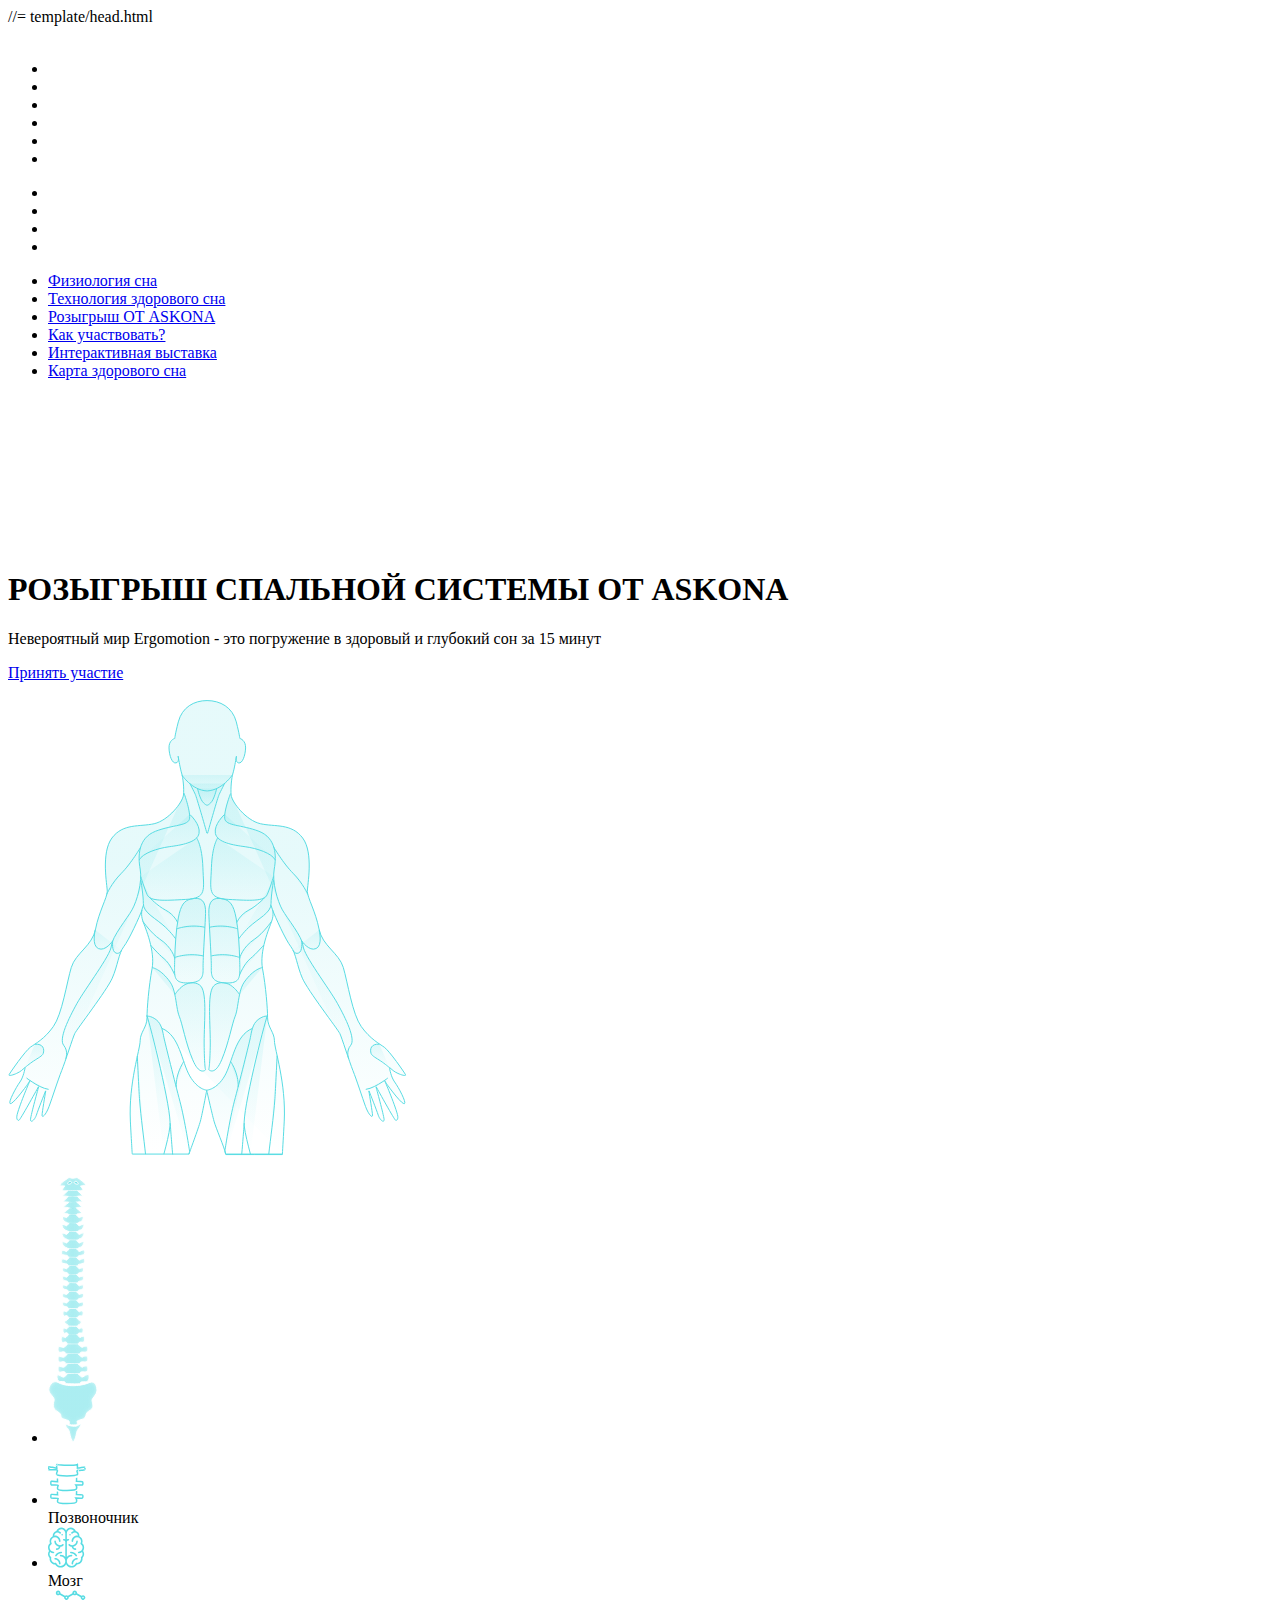
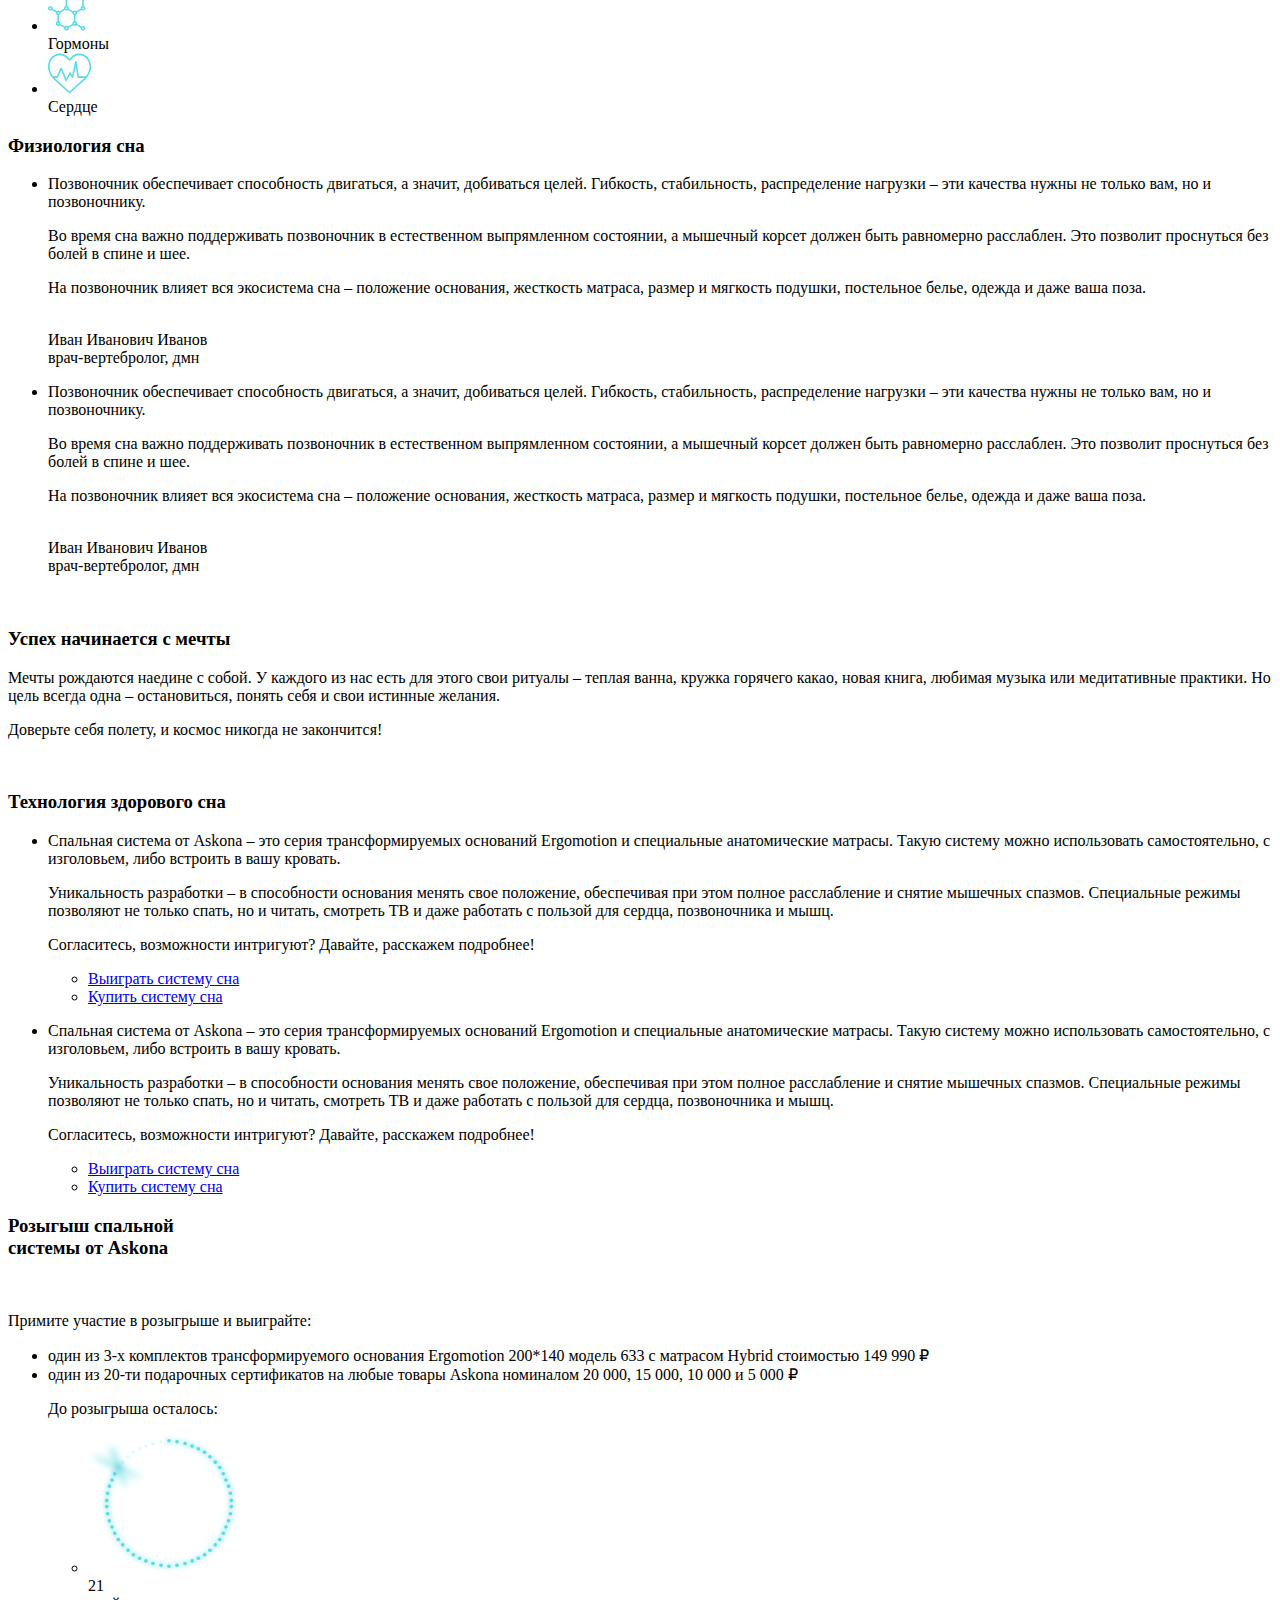
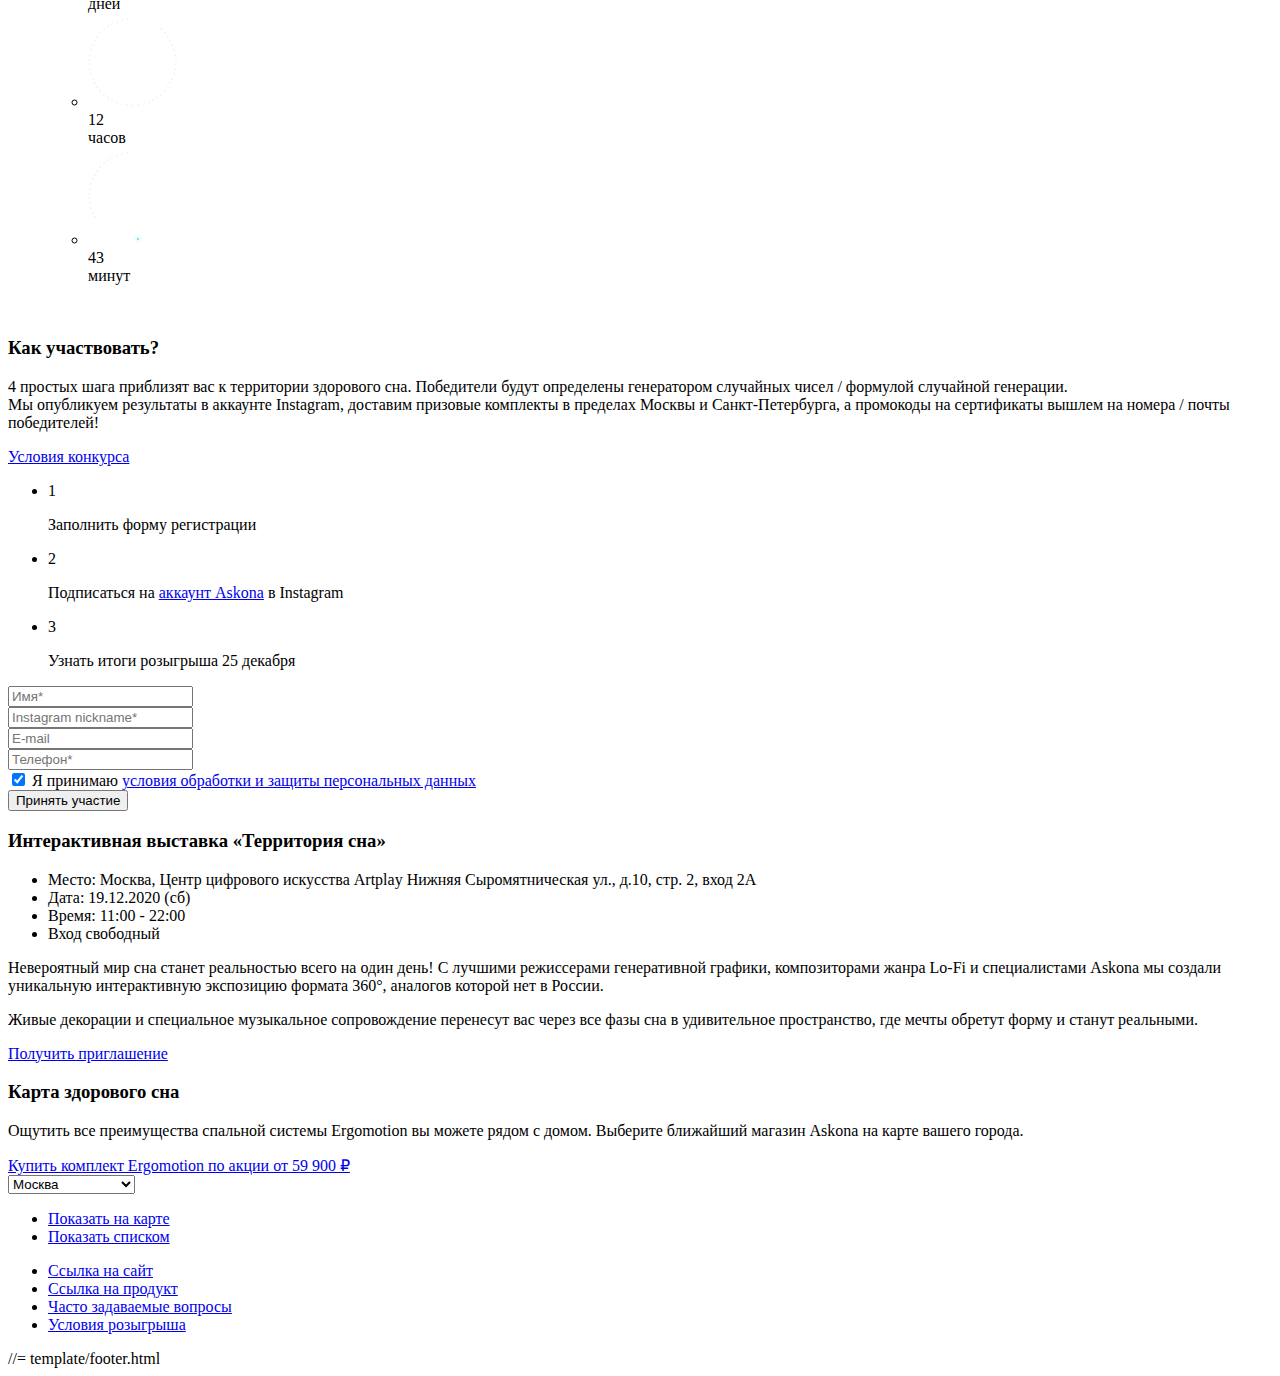
==== commit 42ee59a4: "2610" ====
--- a/src/index.html
+++ b/src/index.html
@@ -671,6 +671,1402 @@
 			</div>
 		</div>
 	</div>
+	
+	<div class="sblock s5">
+		<div class="container">
+			<div class="s5__box">
+				<div>
+					<h3 class="stitle s5__title">Розыгыш спальной <br>системы от Askona</h3>
+					<div class="s5__img-mob">
+						<img src="img/5/bed-mob.png" alt="">
+					</div>
+					<div class="stext s5__text">
+						<p>Примите участие в розыгрыше и выиграйте:</p>
+						<ul>
+							<li>один из 3-х комплектов трансформируемого основания Ergomotion 200*140 модель 633 с матрасом Hybrid стоимостью 149 990 ₽</li>
+							<li>один из 20-ти подарочных сертификатов на любые товары Askona номиналом 20 000, 15 000, 10 000 и 5 000 ₽</li>
+						</ul>
+					</div>
+					
+					<ul class="s5-timer">
+						<p class="s5-timer__text">До розыгрыша осталось:</p>
+						<ul class="s5-timer__values">
+							<li>
+								<div class="s5-timer__value s5-timer__value_1">
+									<div class="s5-timer__value-bg">
+										<svg width="151" height="139" viewBox="0 0 151 139" fill="none" xmlns="http://www.w3.org/2000/svg">
+											<g filter="url(#filter0_d)">
+												<circle cx="81.0034" cy="6.77931" r="1.77931" fill="#58DCE3"/>
+											</g>
+											<g filter="url(#filter1_d)">
+												<circle cx="89.0103" cy="7.66896" r="1.77931" fill="#58DCE3"/>
+											</g>
+											<g filter="url(#filter2_d)">
+												<circle cx="97.0171" cy="9.44826" r="1.77931" fill="#58DCE3"/>
+											</g>
+											<g filter="url(#filter3_d)">
+												<circle cx="104.134" cy="12.1172" r="1.77931" fill="#58DCE3"/>
+											</g>
+											<g filter="url(#filter4_d)">
+												<circle cx="110.362" cy="14.7861" r="1.77931" fill="#58DCE3"/>
+											</g>
+											<g filter="url(#filter5_d)">
+												<circle cx="116.59" cy="18.3449" r="1.77931" fill="#58DCE3"/>
+											</g>
+											<g filter="url(#filter6_d)">
+												<circle cx="121.928" cy="22.7931" r="1.77931" fill="#58DCE3"/>
+											</g>
+											<g filter="url(#filter7_d)">
+												<circle cx="127.266" cy="28.131" r="1.77931" fill="#58DCE3"/>
+											</g>
+											<g filter="url(#filter8_d)">
+												<circle cx="131.714" cy="33.469" r="1.77931" fill="#58DCE3"/>
+											</g>
+											<g filter="url(#filter9_d)">
+												<circle cx="135.272" cy="39.6965" r="1.77931" fill="#58DCE3"/>
+											</g>
+											<g filter="url(#filter10_d)">
+												<circle cx="137.941" cy="45.9241" r="1.77931" fill="#58DCE3"/>
+											</g>
+											<g filter="url(#filter11_d)">
+												<circle cx="140.61" cy="52.1517" r="1.77931" fill="#58DCE3"/>
+											</g>
+											<g filter="url(#filter12_d)">
+												<circle cx="142.39" cy="59.2689" r="1.77931" fill="#58DCE3"/>
+											</g>
+											<g filter="url(#filter13_d)">
+												<circle cx="143.279" cy="66.3862" r="1.77931" fill="#58DCE3"/>
+											</g>
+											<g filter="url(#filter14_d)">
+												<circle cx="143.279" cy="72.6138" r="1.77931" fill="#58DCE3"/>
+											</g>
+											<circle r="1.77931" transform="matrix(-1 0 0 1 72.9966 7.66896)" fill="#58DCE3" fill-opacity="0.18"/>
+											<circle r="1.77931" transform="matrix(-1 0 0 1 64.9897 9.44826)" fill="#58DCE3" fill-opacity="0.18"/>
+											<circle r="1.77931" transform="matrix(-1 0 0 1 57.8725 12.1172)" fill="#58DCE3" fill-opacity="0.18"/>
+											<circle r="1.77931" transform="matrix(-1 0 0 1 51.645 14.7861)" fill="#58DCE3" fill-opacity="0.18"/>
+											<circle r="1.77931" transform="matrix(-1 0 0 1 45.417 18.3449)" fill="#58DCE3" fill-opacity="0.18"/>
+											<circle r="1.77931" transform="matrix(-1 0 0 1 40.0791 22.7931)" fill="#58DCE3" fill-opacity="0.18"/>
+											<circle r="1.77931" transform="matrix(-1 0 0 1 34.7412 28.131)" fill="#58DCE3" fill-opacity="0.18"/>
+											<g filter="url(#filter15_d)">
+												<circle r="0.889655" transform="matrix(-1 0 0 1 30.293 33.469)" fill="#58DCE3"/>
+											</g>
+											<g filter="url(#filter16_df)">
+												<circle r="1.77931" transform="matrix(-1 0 0 1 30.293 33.469)" fill="#8BF9FF"/>
+											</g>
+											<g filter="url(#filter17_d)">
+												<circle r="1.77931" transform="matrix(-1 0 0 1 26.7344 39.6965)" fill="#58DCE3"/>
+											</g>
+											<g filter="url(#filter18_d)">
+												<circle r="1.77931" transform="matrix(-1 0 0 1 24.0654 45.9241)" fill="#58DCE3"/>
+											</g>
+											<g filter="url(#filter19_d)">
+												<circle r="1.77931" transform="matrix(-1 0 0 1 21.3965 52.1517)" fill="#58DCE3"/>
+											</g>
+											<g filter="url(#filter20_d)">
+												<circle r="1.77931" transform="matrix(-1 0 0 1 19.6172 59.2689)" fill="#58DCE3"/>
+											</g>
+											<g filter="url(#filter21_d)">
+												<circle r="1.77931" transform="matrix(-1 0 0 1 18.7275 66.3862)" fill="#58DCE3"/>
+											</g>
+											<g filter="url(#filter22_d)">
+												<circle r="1.77931" transform="matrix(-1 0 0 1 18.7275 72.6138)" fill="#58DCE3"/>
+											</g>
+											<g filter="url(#filter23_d)">
+												<circle r="1.77931" transform="matrix(1 0 0 -1 81.0034 132.221)" fill="#58DCE3"/>
+											</g>
+											<g filter="url(#filter24_d)">
+												<circle r="1.77931" transform="matrix(1 0 0 -1 89.0103 131.331)" fill="#58DCE3"/>
+											</g>
+											<g filter="url(#filter25_d)">
+												<circle r="1.77931" transform="matrix(1 0 0 -1 97.0171 129.552)" fill="#58DCE3"/>
+											</g>
+											<g filter="url(#filter26_d)">
+												<circle r="1.77931" transform="matrix(1 0 0 -1 104.134 126.883)" fill="#58DCE3"/>
+											</g>
+											<g filter="url(#filter27_d)">
+												<circle r="1.77931" transform="matrix(1 0 0 -1 110.362 124.214)" fill="#58DCE3"/>
+											</g>
+											<g filter="url(#filter28_d)">
+												<circle r="1.77931" transform="matrix(1 0 0 -1 116.59 120.655)" fill="#58DCE3"/>
+											</g>
+											<g filter="url(#filter29_d)">
+												<circle r="1.77931" transform="matrix(1 0 0 -1 121.928 116.207)" fill="#58DCE3"/>
+											</g>
+											<g filter="url(#filter30_d)">
+												<circle r="1.77931" transform="matrix(1 0 0 -1 127.266 110.869)" fill="#58DCE3"/>
+											</g>
+											<g filter="url(#filter31_d)">
+												<circle r="1.77931" transform="matrix(1 0 0 -1 131.714 105.531)" fill="#58DCE3"/>
+											</g>
+											<g filter="url(#filter32_d)">
+												<circle r="1.77931" transform="matrix(1 0 0 -1 135.272 99.3035)" fill="#58DCE3"/>
+											</g>
+											<g filter="url(#filter33_d)">
+												<circle r="1.77931" transform="matrix(1 0 0 -1 137.941 93.0759)" fill="#58DCE3"/>
+											</g>
+											<g filter="url(#filter34_d)">
+												<circle r="1.77931" transform="matrix(1 0 0 -1 140.61 86.8483)" fill="#58DCE3"/>
+											</g>
+											<g filter="url(#filter35_d)">
+												<circle r="1.77931" transform="matrix(1 0 0 -1 142.39 79.7311)" fill="#58DCE3"/>
+											</g>
+											<g filter="url(#filter36_d)">
+												<circle cx="72.9966" cy="131.331" r="1.77931" transform="rotate(-180 72.9966 131.331)" fill="#58DCE3"/>
+											</g>
+											<g filter="url(#filter37_d)">
+												<circle cx="64.9897" cy="129.552" r="1.77931" transform="rotate(-180 64.9897 129.552)" fill="#58DCE3"/>
+											</g>
+											<g filter="url(#filter38_d)">
+												<circle cx="57.8725" cy="126.883" r="1.77931" transform="rotate(-180 57.8725 126.883)" fill="#58DCE3"/>
+											</g>
+											<g filter="url(#filter39_d)">
+												<circle cx="51.645" cy="124.214" r="1.77931" transform="rotate(-180 51.645 124.214)" fill="#58DCE3"/>
+											</g>
+											<g filter="url(#filter40_d)">
+												<circle cx="45.417" cy="120.655" r="1.77931" transform="rotate(-180 45.417 120.655)" fill="#58DCE3"/>
+											</g>
+											<g filter="url(#filter41_d)">
+												<circle cx="40.0791" cy="116.207" r="1.77931" transform="rotate(-180 40.0791 116.207)" fill="#58DCE3"/>
+											</g>
+											<g filter="url(#filter42_d)">
+												<circle cx="34.7412" cy="110.869" r="1.77931" transform="rotate(-180 34.7412 110.869)" fill="#58DCE3"/>
+											</g>
+											<g filter="url(#filter43_d)">
+												<circle cx="30.293" cy="105.531" r="1.77931" transform="rotate(-180 30.293 105.531)" fill="#58DCE3"/>
+											</g>
+											<g filter="url(#filter44_d)">
+												<circle cx="26.7344" cy="99.3035" r="1.77931" transform="rotate(-180 26.7344 99.3035)" fill="#58DCE3"/>
+											</g>
+											<g filter="url(#filter45_d)">
+												<circle cx="24.0654" cy="93.0759" r="1.77931" transform="rotate(-180 24.0654 93.0759)" fill="#58DCE3"/>
+											</g>
+											<g filter="url(#filter46_d)">
+												<circle cx="21.3965" cy="86.8483" r="1.77931" transform="rotate(-180 21.3965 86.8483)" fill="#58DCE3"/>
+											</g>
+											<g filter="url(#filter47_d)">
+												<circle cx="19.6172" cy="79.7311" r="1.77931" transform="rotate(-180 19.6172 79.7311)" fill="#58DCE3"/>
+											</g>
+											<g filter="url(#filter48_df)">
+												<ellipse cx="30.3332" cy="32.1193" rx="0.752772" ry="20.7012" transform="rotate(-20.4297 30.3332 32.1193)" fill="#58DCE3"/>
+											</g>
+											<g filter="url(#filter49_df)">
+												<ellipse cx="29.4005" cy="33.0625" rx="0.5" ry="25.5" transform="rotate(114.582 29.4005 33.0625)" fill="#58DCE3"/>
+											</g>
+											<defs>
+												<filter id="filter0_d" x="74.2241" y="0" width="13.5586" height="13.5586" filterUnits="userSpaceOnUse" color-interpolation-filters="sRGB">
+													<feFlood flood-opacity="0" result="BackgroundImageFix"/>
+													<feColorMatrix in="SourceAlpha" type="matrix" values="0 0 0 0 0 0 0 0 0 0 0 0 0 0 0 0 0 0 127 0"/>
+													<feOffset/>
+													<feGaussianBlur stdDeviation="2.5"/>
+													<feColorMatrix type="matrix" values="0 0 0 0 0.345098 0 0 0 0 0.862745 0 0 0 0 0.890196 0 0 0 0.8 0"/>
+													<feBlend mode="normal" in2="BackgroundImageFix" result="effect1_dropShadow"/>
+													<feBlend mode="normal" in="SourceGraphic" in2="effect1_dropShadow" result="shape"/>
+												</filter>
+												<filter id="filter1_d" x="82.231" y="0.889648" width="13.5586" height="13.5586" filterUnits="userSpaceOnUse" color-interpolation-filters="sRGB">
+													<feFlood flood-opacity="0" result="BackgroundImageFix"/>
+													<feColorMatrix in="SourceAlpha" type="matrix" values="0 0 0 0 0 0 0 0 0 0 0 0 0 0 0 0 0 0 127 0"/>
+													<feOffset/>
+													<feGaussianBlur stdDeviation="2.5"/>
+													<feColorMatrix type="matrix" values="0 0 0 0 0.345098 0 0 0 0 0.862745 0 0 0 0 0.890196 0 0 0 0.8 0"/>
+													<feBlend mode="normal" in2="BackgroundImageFix" result="effect1_dropShadow"/>
+													<feBlend mode="normal" in="SourceGraphic" in2="effect1_dropShadow" result="shape"/>
+												</filter>
+												<filter id="filter2_d" x="90.2378" y="2.66895" width="13.5586" height="13.5586" filterUnits="userSpaceOnUse" color-interpolation-filters="sRGB">
+													<feFlood flood-opacity="0" result="BackgroundImageFix"/>
+													<feColorMatrix in="SourceAlpha" type="matrix" values="0 0 0 0 0 0 0 0 0 0 0 0 0 0 0 0 0 0 127 0"/>
+													<feOffset/>
+													<feGaussianBlur stdDeviation="2.5"/>
+													<feColorMatrix type="matrix" values="0 0 0 0 0.345098 0 0 0 0 0.862745 0 0 0 0 0.890196 0 0 0 0.8 0"/>
+													<feBlend mode="normal" in2="BackgroundImageFix" result="effect1_dropShadow"/>
+													<feBlend mode="normal" in="SourceGraphic" in2="effect1_dropShadow" result="shape"/>
+												</filter>
+												<filter id="filter3_d" x="97.355" y="5.33789" width="13.5586" height="13.5586" filterUnits="userSpaceOnUse" color-interpolation-filters="sRGB">
+													<feFlood flood-opacity="0" result="BackgroundImageFix"/>
+													<feColorMatrix in="SourceAlpha" type="matrix" values="0 0 0 0 0 0 0 0 0 0 0 0 0 0 0 0 0 0 127 0"/>
+													<feOffset/>
+													<feGaussianBlur stdDeviation="2.5"/>
+													<feColorMatrix type="matrix" values="0 0 0 0 0.345098 0 0 0 0 0.862745 0 0 0 0 0.890196 0 0 0 0.8 0"/>
+													<feBlend mode="normal" in2="BackgroundImageFix" result="effect1_dropShadow"/>
+													<feBlend mode="normal" in="SourceGraphic" in2="effect1_dropShadow" result="shape"/>
+												</filter>
+												<filter id="filter4_d" x="103.583" y="8.00684" width="13.5586" height="13.5586" filterUnits="userSpaceOnUse" color-interpolation-filters="sRGB">
+													<feFlood flood-opacity="0" result="BackgroundImageFix"/>
+													<feColorMatrix in="SourceAlpha" type="matrix" values="0 0 0 0 0 0 0 0 0 0 0 0 0 0 0 0 0 0 127 0"/>
+													<feOffset/>
+													<feGaussianBlur stdDeviation="2.5"/>
+													<feColorMatrix type="matrix" values="0 0 0 0 0.345098 0 0 0 0 0.862745 0 0 0 0 0.890196 0 0 0 0.8 0"/>
+													<feBlend mode="normal" in2="BackgroundImageFix" result="effect1_dropShadow"/>
+													<feBlend mode="normal" in="SourceGraphic" in2="effect1_dropShadow" result="shape"/>
+												</filter>
+												<filter id="filter5_d" x="109.811" y="11.5656" width="13.5586" height="13.5586" filterUnits="userSpaceOnUse" color-interpolation-filters="sRGB">
+													<feFlood flood-opacity="0" result="BackgroundImageFix"/>
+													<feColorMatrix in="SourceAlpha" type="matrix" values="0 0 0 0 0 0 0 0 0 0 0 0 0 0 0 0 0 0 127 0"/>
+													<feOffset/>
+													<feGaussianBlur stdDeviation="2.5"/>
+													<feColorMatrix type="matrix" values="0 0 0 0 0.345098 0 0 0 0 0.862745 0 0 0 0 0.890196 0 0 0 0.8 0"/>
+													<feBlend mode="normal" in2="BackgroundImageFix" result="effect1_dropShadow"/>
+													<feBlend mode="normal" in="SourceGraphic" in2="effect1_dropShadow" result="shape"/>
+												</filter>
+												<filter id="filter6_d" x="115.148" y="16.0138" width="13.5586" height="13.5586" filterUnits="userSpaceOnUse" color-interpolation-filters="sRGB">
+													<feFlood flood-opacity="0" result="BackgroundImageFix"/>
+													<feColorMatrix in="SourceAlpha" type="matrix" values="0 0 0 0 0 0 0 0 0 0 0 0 0 0 0 0 0 0 127 0"/>
+													<feOffset/>
+													<feGaussianBlur stdDeviation="2.5"/>
+													<feColorMatrix type="matrix" values="0 0 0 0 0.345098 0 0 0 0 0.862745 0 0 0 0 0.890196 0 0 0 0.8 0"/>
+													<feBlend mode="normal" in2="BackgroundImageFix" result="effect1_dropShadow"/>
+													<feBlend mode="normal" in="SourceGraphic" in2="effect1_dropShadow" result="shape"/>
+												</filter>
+												<filter id="filter7_d" x="120.486" y="21.3517" width="13.5586" height="13.5586" filterUnits="userSpaceOnUse" color-interpolation-filters="sRGB">
+													<feFlood flood-opacity="0" result="BackgroundImageFix"/>
+													<feColorMatrix in="SourceAlpha" type="matrix" values="0 0 0 0 0 0 0 0 0 0 0 0 0 0 0 0 0 0 127 0"/>
+													<feOffset/>
+													<feGaussianBlur stdDeviation="2.5"/>
+													<feColorMatrix type="matrix" values="0 0 0 0 0.345098 0 0 0 0 0.862745 0 0 0 0 0.890196 0 0 0 0.8 0"/>
+													<feBlend mode="normal" in2="BackgroundImageFix" result="effect1_dropShadow"/>
+													<feBlend mode="normal" in="SourceGraphic" in2="effect1_dropShadow" result="shape"/>
+												</filter>
+												<filter id="filter8_d" x="124.935" y="26.6897" width="13.5586" height="13.5586" filterUnits="userSpaceOnUse" color-interpolation-filters="sRGB">
+													<feFlood flood-opacity="0" result="BackgroundImageFix"/>
+													<feColorMatrix in="SourceAlpha" type="matrix" values="0 0 0 0 0 0 0 0 0 0 0 0 0 0 0 0 0 0 127 0"/>
+													<feOffset/>
+													<feGaussianBlur stdDeviation="2.5"/>
+													<feColorMatrix type="matrix" values="0 0 0 0 0.345098 0 0 0 0 0.862745 0 0 0 0 0.890196 0 0 0 0.8 0"/>
+													<feBlend mode="normal" in2="BackgroundImageFix" result="effect1_dropShadow"/>
+													<feBlend mode="normal" in="SourceGraphic" in2="effect1_dropShadow" result="shape"/>
+												</filter>
+												<filter id="filter9_d" x="128.493" y="32.9172" width="13.5586" height="13.5586" filterUnits="userSpaceOnUse" color-interpolation-filters="sRGB">
+													<feFlood flood-opacity="0" result="BackgroundImageFix"/>
+													<feColorMatrix in="SourceAlpha" type="matrix" values="0 0 0 0 0 0 0 0 0 0 0 0 0 0 0 0 0 0 127 0"/>
+													<feOffset/>
+													<feGaussianBlur stdDeviation="2.5"/>
+													<feColorMatrix type="matrix" values="0 0 0 0 0.345098 0 0 0 0 0.862745 0 0 0 0 0.890196 0 0 0 0.8 0"/>
+													<feBlend mode="normal" in2="BackgroundImageFix" result="effect1_dropShadow"/>
+													<feBlend mode="normal" in="SourceGraphic" in2="effect1_dropShadow" result="shape"/>
+												</filter>
+												<filter id="filter10_d" x="131.162" y="39.1448" width="13.5586" height="13.5586" filterUnits="userSpaceOnUse" color-interpolation-filters="sRGB">
+													<feFlood flood-opacity="0" result="BackgroundImageFix"/>
+													<feColorMatrix in="SourceAlpha" type="matrix" values="0 0 0 0 0 0 0 0 0 0 0 0 0 0 0 0 0 0 127 0"/>
+													<feOffset/>
+													<feGaussianBlur stdDeviation="2.5"/>
+													<feColorMatrix type="matrix" values="0 0 0 0 0.345098 0 0 0 0 0.862745 0 0 0 0 0.890196 0 0 0 0.8 0"/>
+													<feBlend mode="normal" in2="BackgroundImageFix" result="effect1_dropShadow"/>
+													<feBlend mode="normal" in="SourceGraphic" in2="effect1_dropShadow" result="shape"/>
+												</filter>
+												<filter id="filter11_d" x="133.831" y="45.3724" width="13.5586" height="13.5586" filterUnits="userSpaceOnUse" color-interpolation-filters="sRGB">
+													<feFlood flood-opacity="0" result="BackgroundImageFix"/>
+													<feColorMatrix in="SourceAlpha" type="matrix" values="0 0 0 0 0 0 0 0 0 0 0 0 0 0 0 0 0 0 127 0"/>
+													<feOffset/>
+													<feGaussianBlur stdDeviation="2.5"/>
+													<feColorMatrix type="matrix" values="0 0 0 0 0.345098 0 0 0 0 0.862745 0 0 0 0 0.890196 0 0 0 0.8 0"/>
+													<feBlend mode="normal" in2="BackgroundImageFix" result="effect1_dropShadow"/>
+													<feBlend mode="normal" in="SourceGraphic" in2="effect1_dropShadow" result="shape"/>
+												</filter>
+												<filter id="filter12_d" x="135.61" y="52.4896" width="13.5586" height="13.5586" filterUnits="userSpaceOnUse" color-interpolation-filters="sRGB">
+													<feFlood flood-opacity="0" result="BackgroundImageFix"/>
+													<feColorMatrix in="SourceAlpha" type="matrix" values="0 0 0 0 0 0 0 0 0 0 0 0 0 0 0 0 0 0 127 0"/>
+													<feOffset/>
+													<feGaussianBlur stdDeviation="2.5"/>
+													<feColorMatrix type="matrix" values="0 0 0 0 0.345098 0 0 0 0 0.862745 0 0 0 0 0.890196 0 0 0 0.8 0"/>
+													<feBlend mode="normal" in2="BackgroundImageFix" result="effect1_dropShadow"/>
+													<feBlend mode="normal" in="SourceGraphic" in2="effect1_dropShadow" result="shape"/>
+												</filter>
+												<filter id="filter13_d" x="136.5" y="59.6069" width="13.5586" height="13.5586" filterUnits="userSpaceOnUse" color-interpolation-filters="sRGB">
+													<feFlood flood-opacity="0" result="BackgroundImageFix"/>
+													<feColorMatrix in="SourceAlpha" type="matrix" values="0 0 0 0 0 0 0 0 0 0 0 0 0 0 0 0 0 0 127 0"/>
+													<feOffset/>
+													<feGaussianBlur stdDeviation="2.5"/>
+													<feColorMatrix type="matrix" values="0 0 0 0 0.345098 0 0 0 0 0.862745 0 0 0 0 0.890196 0 0 0 0.8 0"/>
+													<feBlend mode="normal" in2="BackgroundImageFix" result="effect1_dropShadow"/>
+													<feBlend mode="normal" in="SourceGraphic" in2="effect1_dropShadow" result="shape"/>
+												</filter>
+												<filter id="filter14_d" x="136.5" y="65.8345" width="13.5586" height="13.5586" filterUnits="userSpaceOnUse" color-interpolation-filters="sRGB">
+													<feFlood flood-opacity="0" result="BackgroundImageFix"/>
+													<feColorMatrix in="SourceAlpha" type="matrix" values="0 0 0 0 0 0 0 0 0 0 0 0 0 0 0 0 0 0 127 0"/>
+													<feOffset/>
+													<feGaussianBlur stdDeviation="2.5"/>
+													<feColorMatrix type="matrix" values="0 0 0 0 0.345098 0 0 0 0 0.862745 0 0 0 0 0.890196 0 0 0 0.8 0"/>
+													<feBlend mode="normal" in2="BackgroundImageFix" result="effect1_dropShadow"/>
+													<feBlend mode="normal" in="SourceGraphic" in2="effect1_dropShadow" result="shape"/>
+												</filter>
+												<filter id="filter15_d" x="23.4033" y="26.5793" width="13.7793" height="13.7793" filterUnits="userSpaceOnUse" color-interpolation-filters="sRGB">
+													<feFlood flood-opacity="0" result="BackgroundImageFix"/>
+													<feColorMatrix in="SourceAlpha" type="matrix" values="0 0 0 0 0 0 0 0 0 0 0 0 0 0 0 0 0 0 127 0"/>
+													<feMorphology radius="1" operator="dilate" in="SourceAlpha" result="effect1_dropShadow"/>
+													<feOffset/>
+													<feGaussianBlur stdDeviation="2.5"/>
+													<feColorMatrix type="matrix" values="0 0 0 0 0.921569 0 0 0 0 0.113725 0 0 0 0 0.509804 0 0 0 0.8 0"/>
+													<feBlend mode="normal" in2="BackgroundImageFix" result="effect1_dropShadow"/>
+													<feBlend mode="normal" in="SourceGraphic" in2="effect1_dropShadow" result="shape"/>
+												</filter>
+												<filter id="filter16_df" x="26.5137" y="29.6897" width="7.55862" height="7.55862" filterUnits="userSpaceOnUse" color-interpolation-filters="sRGB">
+													<feFlood flood-opacity="0" result="BackgroundImageFix"/>
+													<feColorMatrix in="SourceAlpha" type="matrix" values="0 0 0 0 0 0 0 0 0 0 0 0 0 0 0 0 0 0 127 0"/>
+													<feOffset/>
+													<feGaussianBlur stdDeviation="1"/>
+													<feColorMatrix type="matrix" values="0 0 0 0 1 0 0 0 0 1 0 0 0 0 1 0 0 0 1 0"/>
+													<feBlend mode="normal" in2="BackgroundImageFix" result="effect1_dropShadow"/>
+													<feBlend mode="normal" in="SourceGraphic" in2="effect1_dropShadow" result="shape"/>
+													<feGaussianBlur stdDeviation="1" result="effect2_foregroundBlur"/>
+												</filter>
+												<filter id="filter17_d" x="18.9551" y="31.9172" width="15.5586" height="15.5586" filterUnits="userSpaceOnUse" color-interpolation-filters="sRGB">
+													<feFlood flood-opacity="0" result="BackgroundImageFix"/>
+													<feColorMatrix in="SourceAlpha" type="matrix" values="0 0 0 0 0 0 0 0 0 0 0 0 0 0 0 0 0 0 127 0"/>
+													<feMorphology radius="1" operator="dilate" in="SourceAlpha" result="effect1_dropShadow"/>
+													<feOffset/>
+													<feGaussianBlur stdDeviation="2.5"/>
+													<feColorMatrix type="matrix" values="0 0 0 0 0.345098 0 0 0 0 0.862745 0 0 0 0 0.890196 0 0 0 0.8 0"/>
+													<feBlend mode="normal" in2="BackgroundImageFix" result="effect1_dropShadow"/>
+													<feBlend mode="normal" in="SourceGraphic" in2="effect1_dropShadow" result="shape"/>
+												</filter>
+												<filter id="filter18_d" x="17.2861" y="39.1448" width="13.5586" height="13.5586" filterUnits="userSpaceOnUse" color-interpolation-filters="sRGB">
+													<feFlood flood-opacity="0" result="BackgroundImageFix"/>
+													<feColorMatrix in="SourceAlpha" type="matrix" values="0 0 0 0 0 0 0 0 0 0 0 0 0 0 0 0 0 0 127 0"/>
+													<feOffset/>
+													<feGaussianBlur stdDeviation="2.5"/>
+													<feColorMatrix type="matrix" values="0 0 0 0 0.345098 0 0 0 0 0.862745 0 0 0 0 0.890196 0 0 0 0.8 0"/>
+													<feBlend mode="normal" in2="BackgroundImageFix" result="effect1_dropShadow"/>
+													<feBlend mode="normal" in="SourceGraphic" in2="effect1_dropShadow" result="shape"/>
+												</filter>
+												<filter id="filter19_d" x="14.6172" y="45.3724" width="13.5586" height="13.5586" filterUnits="userSpaceOnUse" color-interpolation-filters="sRGB">
+													<feFlood flood-opacity="0" result="BackgroundImageFix"/>
+													<feColorMatrix in="SourceAlpha" type="matrix" values="0 0 0 0 0 0 0 0 0 0 0 0 0 0 0 0 0 0 127 0"/>
+													<feOffset/>
+													<feGaussianBlur stdDeviation="2.5"/>
+													<feColorMatrix type="matrix" values="0 0 0 0 0.345098 0 0 0 0 0.862745 0 0 0 0 0.890196 0 0 0 0.8 0"/>
+													<feBlend mode="normal" in2="BackgroundImageFix" result="effect1_dropShadow"/>
+													<feBlend mode="normal" in="SourceGraphic" in2="effect1_dropShadow" result="shape"/>
+												</filter>
+												<filter id="filter20_d" x="12.8379" y="52.4896" width="13.5586" height="13.5586" filterUnits="userSpaceOnUse" color-interpolation-filters="sRGB">
+													<feFlood flood-opacity="0" result="BackgroundImageFix"/>
+													<feColorMatrix in="SourceAlpha" type="matrix" values="0 0 0 0 0 0 0 0 0 0 0 0 0 0 0 0 0 0 127 0"/>
+													<feOffset/>
+													<feGaussianBlur stdDeviation="2.5"/>
+													<feColorMatrix type="matrix" values="0 0 0 0 0.345098 0 0 0 0 0.862745 0 0 0 0 0.890196 0 0 0 0.8 0"/>
+													<feBlend mode="normal" in2="BackgroundImageFix" result="effect1_dropShadow"/>
+													<feBlend mode="normal" in="SourceGraphic" in2="effect1_dropShadow" result="shape"/>
+												</filter>
+												<filter id="filter21_d" x="11.9482" y="59.6069" width="13.5586" height="13.5586" filterUnits="userSpaceOnUse" color-interpolation-filters="sRGB">
+													<feFlood flood-opacity="0" result="BackgroundImageFix"/>
+													<feColorMatrix in="SourceAlpha" type="matrix" values="0 0 0 0 0 0 0 0 0 0 0 0 0 0 0 0 0 0 127 0"/>
+													<feOffset/>
+													<feGaussianBlur stdDeviation="2.5"/>
+													<feColorMatrix type="matrix" values="0 0 0 0 0.345098 0 0 0 0 0.862745 0 0 0 0 0.890196 0 0 0 0.8 0"/>
+													<feBlend mode="normal" in2="BackgroundImageFix" result="effect1_dropShadow"/>
+													<feBlend mode="normal" in="SourceGraphic" in2="effect1_dropShadow" result="shape"/>
+												</filter>
+												<filter id="filter22_d" x="11.9482" y="65.8345" width="13.5586" height="13.5586" filterUnits="userSpaceOnUse" color-interpolation-filters="sRGB">
+													<feFlood flood-opacity="0" result="BackgroundImageFix"/>
+													<feColorMatrix in="SourceAlpha" type="matrix" values="0 0 0 0 0 0 0 0 0 0 0 0 0 0 0 0 0 0 127 0"/>
+													<feOffset/>
+													<feGaussianBlur stdDeviation="2.5"/>
+													<feColorMatrix type="matrix" values="0 0 0 0 0.345098 0 0 0 0 0.862745 0 0 0 0 0.890196 0 0 0 0.8 0"/>
+													<feBlend mode="normal" in2="BackgroundImageFix" result="effect1_dropShadow"/>
+													<feBlend mode="normal" in="SourceGraphic" in2="effect1_dropShadow" result="shape"/>
+												</filter>
+												<filter id="filter23_d" x="74.2241" y="125.441" width="13.5586" height="13.5586" filterUnits="userSpaceOnUse" color-interpolation-filters="sRGB">
+													<feFlood flood-opacity="0" result="BackgroundImageFix"/>
+													<feColorMatrix in="SourceAlpha" type="matrix" values="0 0 0 0 0 0 0 0 0 0 0 0 0 0 0 0 0 0 127 0"/>
+													<feOffset/>
+													<feGaussianBlur stdDeviation="2.5"/>
+													<feColorMatrix type="matrix" values="0 0 0 0 0.345098 0 0 0 0 0.862745 0 0 0 0 0.890196 0 0 0 0.8 0"/>
+													<feBlend mode="normal" in2="BackgroundImageFix" result="effect1_dropShadow"/>
+													<feBlend mode="normal" in="SourceGraphic" in2="effect1_dropShadow" result="shape"/>
+												</filter>
+												<filter id="filter24_d" x="82.231" y="124.552" width="13.5586" height="13.5586" filterUnits="userSpaceOnUse" color-interpolation-filters="sRGB">
+													<feFlood flood-opacity="0" result="BackgroundImageFix"/>
+													<feColorMatrix in="SourceAlpha" type="matrix" values="0 0 0 0 0 0 0 0 0 0 0 0 0 0 0 0 0 0 127 0"/>
+													<feOffset/>
+													<feGaussianBlur stdDeviation="2.5"/>
+													<feColorMatrix type="matrix" values="0 0 0 0 0.345098 0 0 0 0 0.862745 0 0 0 0 0.890196 0 0 0 0.8 0"/>
+													<feBlend mode="normal" in2="BackgroundImageFix" result="effect1_dropShadow"/>
+													<feBlend mode="normal" in="SourceGraphic" in2="effect1_dropShadow" result="shape"/>
+												</filter>
+												<filter id="filter25_d" x="90.2378" y="122.772" width="13.5586" height="13.5586" filterUnits="userSpaceOnUse" color-interpolation-filters="sRGB">
+													<feFlood flood-opacity="0" result="BackgroundImageFix"/>
+													<feColorMatrix in="SourceAlpha" type="matrix" values="0 0 0 0 0 0 0 0 0 0 0 0 0 0 0 0 0 0 127 0"/>
+													<feOffset/>
+													<feGaussianBlur stdDeviation="2.5"/>
+													<feColorMatrix type="matrix" values="0 0 0 0 0.345098 0 0 0 0 0.862745 0 0 0 0 0.890196 0 0 0 0.8 0"/>
+													<feBlend mode="normal" in2="BackgroundImageFix" result="effect1_dropShadow"/>
+													<feBlend mode="normal" in="SourceGraphic" in2="effect1_dropShadow" result="shape"/>
+												</filter>
+												<filter id="filter26_d" x="97.355" y="120.103" width="13.5586" height="13.5586" filterUnits="userSpaceOnUse" color-interpolation-filters="sRGB">
+													<feFlood flood-opacity="0" result="BackgroundImageFix"/>
+													<feColorMatrix in="SourceAlpha" type="matrix" values="0 0 0 0 0 0 0 0 0 0 0 0 0 0 0 0 0 0 127 0"/>
+													<feOffset/>
+													<feGaussianBlur stdDeviation="2.5"/>
+													<feColorMatrix type="matrix" values="0 0 0 0 0.345098 0 0 0 0 0.862745 0 0 0 0 0.890196 0 0 0 0.8 0"/>
+													<feBlend mode="normal" in2="BackgroundImageFix" result="effect1_dropShadow"/>
+													<feBlend mode="normal" in="SourceGraphic" in2="effect1_dropShadow" result="shape"/>
+												</filter>
+												<filter id="filter27_d" x="103.583" y="117.434" width="13.5586" height="13.5586" filterUnits="userSpaceOnUse" color-interpolation-filters="sRGB">
+													<feFlood flood-opacity="0" result="BackgroundImageFix"/>
+													<feColorMatrix in="SourceAlpha" type="matrix" values="0 0 0 0 0 0 0 0 0 0 0 0 0 0 0 0 0 0 127 0"/>
+													<feOffset/>
+													<feGaussianBlur stdDeviation="2.5"/>
+													<feColorMatrix type="matrix" values="0 0 0 0 0.345098 0 0 0 0 0.862745 0 0 0 0 0.890196 0 0 0 0.8 0"/>
+													<feBlend mode="normal" in2="BackgroundImageFix" result="effect1_dropShadow"/>
+													<feBlend mode="normal" in="SourceGraphic" in2="effect1_dropShadow" result="shape"/>
+												</filter>
+												<filter id="filter28_d" x="109.811" y="113.876" width="13.5586" height="13.5586" filterUnits="userSpaceOnUse" color-interpolation-filters="sRGB">
+													<feFlood flood-opacity="0" result="BackgroundImageFix"/>
+													<feColorMatrix in="SourceAlpha" type="matrix" values="0 0 0 0 0 0 0 0 0 0 0 0 0 0 0 0 0 0 127 0"/>
+													<feOffset/>
+													<feGaussianBlur stdDeviation="2.5"/>
+													<feColorMatrix type="matrix" values="0 0 0 0 0.345098 0 0 0 0 0.862745 0 0 0 0 0.890196 0 0 0 0.8 0"/>
+													<feBlend mode="normal" in2="BackgroundImageFix" result="effect1_dropShadow"/>
+													<feBlend mode="normal" in="SourceGraphic" in2="effect1_dropShadow" result="shape"/>
+												</filter>
+												<filter id="filter29_d" x="115.148" y="109.428" width="13.5586" height="13.5586" filterUnits="userSpaceOnUse" color-interpolation-filters="sRGB">
+													<feFlood flood-opacity="0" result="BackgroundImageFix"/>
+													<feColorMatrix in="SourceAlpha" type="matrix" values="0 0 0 0 0 0 0 0 0 0 0 0 0 0 0 0 0 0 127 0"/>
+													<feOffset/>
+													<feGaussianBlur stdDeviation="2.5"/>
+													<feColorMatrix type="matrix" values="0 0 0 0 0.345098 0 0 0 0 0.862745 0 0 0 0 0.890196 0 0 0 0.8 0"/>
+													<feBlend mode="normal" in2="BackgroundImageFix" result="effect1_dropShadow"/>
+													<feBlend mode="normal" in="SourceGraphic" in2="effect1_dropShadow" result="shape"/>
+												</filter>
+												<filter id="filter30_d" x="120.486" y="104.09" width="13.5586" height="13.5586" filterUnits="userSpaceOnUse" color-interpolation-filters="sRGB">
+													<feFlood flood-opacity="0" result="BackgroundImageFix"/>
+													<feColorMatrix in="SourceAlpha" type="matrix" values="0 0 0 0 0 0 0 0 0 0 0 0 0 0 0 0 0 0 127 0"/>
+													<feOffset/>
+													<feGaussianBlur stdDeviation="2.5"/>
+													<feColorMatrix type="matrix" values="0 0 0 0 0.345098 0 0 0 0 0.862745 0 0 0 0 0.890196 0 0 0 0.8 0"/>
+													<feBlend mode="normal" in2="BackgroundImageFix" result="effect1_dropShadow"/>
+													<feBlend mode="normal" in="SourceGraphic" in2="effect1_dropShadow" result="shape"/>
+												</filter>
+												<filter id="filter31_d" x="124.935" y="98.7517" width="13.5586" height="13.5586" filterUnits="userSpaceOnUse" color-interpolation-filters="sRGB">
+													<feFlood flood-opacity="0" result="BackgroundImageFix"/>
+													<feColorMatrix in="SourceAlpha" type="matrix" values="0 0 0 0 0 0 0 0 0 0 0 0 0 0 0 0 0 0 127 0"/>
+													<feOffset/>
+													<feGaussianBlur stdDeviation="2.5"/>
+													<feColorMatrix type="matrix" values="0 0 0 0 0.345098 0 0 0 0 0.862745 0 0 0 0 0.890196 0 0 0 0.8 0"/>
+													<feBlend mode="normal" in2="BackgroundImageFix" result="effect1_dropShadow"/>
+													<feBlend mode="normal" in="SourceGraphic" in2="effect1_dropShadow" result="shape"/>
+												</filter>
+												<filter id="filter32_d" x="128.493" y="92.5242" width="13.5586" height="13.5586" filterUnits="userSpaceOnUse" color-interpolation-filters="sRGB">
+													<feFlood flood-opacity="0" result="BackgroundImageFix"/>
+													<feColorMatrix in="SourceAlpha" type="matrix" values="0 0 0 0 0 0 0 0 0 0 0 0 0 0 0 0 0 0 127 0"/>
+													<feOffset/>
+													<feGaussianBlur stdDeviation="2.5"/>
+													<feColorMatrix type="matrix" values="0 0 0 0 0.345098 0 0 0 0 0.862745 0 0 0 0 0.890196 0 0 0 0.8 0"/>
+													<feBlend mode="normal" in2="BackgroundImageFix" result="effect1_dropShadow"/>
+													<feBlend mode="normal" in="SourceGraphic" in2="effect1_dropShadow" result="shape"/>
+												</filter>
+												<filter id="filter33_d" x="131.162" y="86.2966" width="13.5586" height="13.5586" filterUnits="userSpaceOnUse" color-interpolation-filters="sRGB">
+													<feFlood flood-opacity="0" result="BackgroundImageFix"/>
+													<feColorMatrix in="SourceAlpha" type="matrix" values="0 0 0 0 0 0 0 0 0 0 0 0 0 0 0 0 0 0 127 0"/>
+													<feOffset/>
+													<feGaussianBlur stdDeviation="2.5"/>
+													<feColorMatrix type="matrix" values="0 0 0 0 0.345098 0 0 0 0 0.862745 0 0 0 0 0.890196 0 0 0 0.8 0"/>
+													<feBlend mode="normal" in2="BackgroundImageFix" result="effect1_dropShadow"/>
+													<feBlend mode="normal" in="SourceGraphic" in2="effect1_dropShadow" result="shape"/>
+												</filter>
+												<filter id="filter34_d" x="133.831" y="80.069" width="13.5586" height="13.5586" filterUnits="userSpaceOnUse" color-interpolation-filters="sRGB">
+													<feFlood flood-opacity="0" result="BackgroundImageFix"/>
+													<feColorMatrix in="SourceAlpha" type="matrix" values="0 0 0 0 0 0 0 0 0 0 0 0 0 0 0 0 0 0 127 0"/>
+													<feOffset/>
+													<feGaussianBlur stdDeviation="2.5"/>
+													<feColorMatrix type="matrix" values="0 0 0 0 0.345098 0 0 0 0 0.862745 0 0 0 0 0.890196 0 0 0 0.8 0"/>
+													<feBlend mode="normal" in2="BackgroundImageFix" result="effect1_dropShadow"/>
+													<feBlend mode="normal" in="SourceGraphic" in2="effect1_dropShadow" result="shape"/>
+												</filter>
+												<filter id="filter35_d" x="135.61" y="72.9518" width="13.5586" height="13.5586" filterUnits="userSpaceOnUse" color-interpolation-filters="sRGB">
+													<feFlood flood-opacity="0" result="BackgroundImageFix"/>
+													<feColorMatrix in="SourceAlpha" type="matrix" values="0 0 0 0 0 0 0 0 0 0 0 0 0 0 0 0 0 0 127 0"/>
+													<feOffset/>
+													<feGaussianBlur stdDeviation="2.5"/>
+													<feColorMatrix type="matrix" values="0 0 0 0 0.345098 0 0 0 0 0.862745 0 0 0 0 0.890196 0 0 0 0.8 0"/>
+													<feBlend mode="normal" in2="BackgroundImageFix" result="effect1_dropShadow"/>
+													<feBlend mode="normal" in="SourceGraphic" in2="effect1_dropShadow" result="shape"/>
+												</filter>
+												<filter id="filter36_d" x="66.2173" y="124.552" width="13.5586" height="13.5586" filterUnits="userSpaceOnUse" color-interpolation-filters="sRGB">
+													<feFlood flood-opacity="0" result="BackgroundImageFix"/>
+													<feColorMatrix in="SourceAlpha" type="matrix" values="0 0 0 0 0 0 0 0 0 0 0 0 0 0 0 0 0 0 127 0"/>
+													<feOffset/>
+													<feGaussianBlur stdDeviation="2.5"/>
+													<feColorMatrix type="matrix" values="0 0 0 0 0.345098 0 0 0 0 0.862745 0 0 0 0 0.890196 0 0 0 0.8 0"/>
+													<feBlend mode="normal" in2="BackgroundImageFix" result="effect1_dropShadow"/>
+													<feBlend mode="normal" in="SourceGraphic" in2="effect1_dropShadow" result="shape"/>
+												</filter>
+												<filter id="filter37_d" x="58.2104" y="122.772" width="13.5586" height="13.5586" filterUnits="userSpaceOnUse" color-interpolation-filters="sRGB">
+													<feFlood flood-opacity="0" result="BackgroundImageFix"/>
+													<feColorMatrix in="SourceAlpha" type="matrix" values="0 0 0 0 0 0 0 0 0 0 0 0 0 0 0 0 0 0 127 0"/>
+													<feOffset/>
+													<feGaussianBlur stdDeviation="2.5"/>
+													<feColorMatrix type="matrix" values="0 0 0 0 0.345098 0 0 0 0 0.862745 0 0 0 0 0.890196 0 0 0 0.8 0"/>
+													<feBlend mode="normal" in2="BackgroundImageFix" result="effect1_dropShadow"/>
+													<feBlend mode="normal" in="SourceGraphic" in2="effect1_dropShadow" result="shape"/>
+												</filter>
+												<filter id="filter38_d" x="51.0933" y="120.103" width="13.5586" height="13.5586" filterUnits="userSpaceOnUse" color-interpolation-filters="sRGB">
+													<feFlood flood-opacity="0" result="BackgroundImageFix"/>
+													<feColorMatrix in="SourceAlpha" type="matrix" values="0 0 0 0 0 0 0 0 0 0 0 0 0 0 0 0 0 0 127 0"/>
+													<feOffset/>
+													<feGaussianBlur stdDeviation="2.5"/>
+													<feColorMatrix type="matrix" values="0 0 0 0 0.345098 0 0 0 0 0.862745 0 0 0 0 0.890196 0 0 0 0.8 0"/>
+													<feBlend mode="normal" in2="BackgroundImageFix" result="effect1_dropShadow"/>
+													<feBlend mode="normal" in="SourceGraphic" in2="effect1_dropShadow" result="shape"/>
+												</filter>
+												<filter id="filter39_d" x="44.8657" y="117.434" width="13.5586" height="13.5586" filterUnits="userSpaceOnUse" color-interpolation-filters="sRGB">
+													<feFlood flood-opacity="0" result="BackgroundImageFix"/>
+													<feColorMatrix in="SourceAlpha" type="matrix" values="0 0 0 0 0 0 0 0 0 0 0 0 0 0 0 0 0 0 127 0"/>
+													<feOffset/>
+													<feGaussianBlur stdDeviation="2.5"/>
+													<feColorMatrix type="matrix" values="0 0 0 0 0.345098 0 0 0 0 0.862745 0 0 0 0 0.890196 0 0 0 0.8 0"/>
+													<feBlend mode="normal" in2="BackgroundImageFix" result="effect1_dropShadow"/>
+													<feBlend mode="normal" in="SourceGraphic" in2="effect1_dropShadow" result="shape"/>
+												</filter>
+												<filter id="filter40_d" x="38.6377" y="113.876" width="13.5586" height="13.5586" filterUnits="userSpaceOnUse" color-interpolation-filters="sRGB">
+													<feFlood flood-opacity="0" result="BackgroundImageFix"/>
+													<feColorMatrix in="SourceAlpha" type="matrix" values="0 0 0 0 0 0 0 0 0 0 0 0 0 0 0 0 0 0 127 0"/>
+													<feOffset/>
+													<feGaussianBlur stdDeviation="2.5"/>
+													<feColorMatrix type="matrix" values="0 0 0 0 0.345098 0 0 0 0 0.862745 0 0 0 0 0.890196 0 0 0 0.8 0"/>
+													<feBlend mode="normal" in2="BackgroundImageFix" result="effect1_dropShadow"/>
+													<feBlend mode="normal" in="SourceGraphic" in2="effect1_dropShadow" result="shape"/>
+												</filter>
+												<filter id="filter41_d" x="33.2998" y="109.428" width="13.5586" height="13.5586" filterUnits="userSpaceOnUse" color-interpolation-filters="sRGB">
+													<feFlood flood-opacity="0" result="BackgroundImageFix"/>
+													<feColorMatrix in="SourceAlpha" type="matrix" values="0 0 0 0 0 0 0 0 0 0 0 0 0 0 0 0 0 0 127 0"/>
+													<feOffset/>
+													<feGaussianBlur stdDeviation="2.5"/>
+													<feColorMatrix type="matrix" values="0 0 0 0 0.345098 0 0 0 0 0.862745 0 0 0 0 0.890196 0 0 0 0.8 0"/>
+													<feBlend mode="normal" in2="BackgroundImageFix" result="effect1_dropShadow"/>
+													<feBlend mode="normal" in="SourceGraphic" in2="effect1_dropShadow" result="shape"/>
+												</filter>
+												<filter id="filter42_d" x="27.9619" y="104.09" width="13.5586" height="13.5586" filterUnits="userSpaceOnUse" color-interpolation-filters="sRGB">
+													<feFlood flood-opacity="0" result="BackgroundImageFix"/>
+													<feColorMatrix in="SourceAlpha" type="matrix" values="0 0 0 0 0 0 0 0 0 0 0 0 0 0 0 0 0 0 127 0"/>
+													<feOffset/>
+													<feGaussianBlur stdDeviation="2.5"/>
+													<feColorMatrix type="matrix" values="0 0 0 0 0.345098 0 0 0 0 0.862745 0 0 0 0 0.890196 0 0 0 0.8 0"/>
+													<feBlend mode="normal" in2="BackgroundImageFix" result="effect1_dropShadow"/>
+													<feBlend mode="normal" in="SourceGraphic" in2="effect1_dropShadow" result="shape"/>
+												</filter>
+												<filter id="filter43_d" x="23.5137" y="98.7517" width="13.5586" height="13.5586" filterUnits="userSpaceOnUse" color-interpolation-filters="sRGB">
+													<feFlood flood-opacity="0" result="BackgroundImageFix"/>
+													<feColorMatrix in="SourceAlpha" type="matrix" values="0 0 0 0 0 0 0 0 0 0 0 0 0 0 0 0 0 0 127 0"/>
+													<feOffset/>
+													<feGaussianBlur stdDeviation="2.5"/>
+													<feColorMatrix type="matrix" values="0 0 0 0 0.345098 0 0 0 0 0.862745 0 0 0 0 0.890196 0 0 0 0.8 0"/>
+													<feBlend mode="normal" in2="BackgroundImageFix" result="effect1_dropShadow"/>
+													<feBlend mode="normal" in="SourceGraphic" in2="effect1_dropShadow" result="shape"/>
+												</filter>
+												<filter id="filter44_d" x="19.9551" y="92.5242" width="13.5586" height="13.5586" filterUnits="userSpaceOnUse" color-interpolation-filters="sRGB">
+													<feFlood flood-opacity="0" result="BackgroundImageFix"/>
+													<feColorMatrix in="SourceAlpha" type="matrix" values="0 0 0 0 0 0 0 0 0 0 0 0 0 0 0 0 0 0 127 0"/>
+													<feOffset/>
+													<feGaussianBlur stdDeviation="2.5"/>
+													<feColorMatrix type="matrix" values="0 0 0 0 0.345098 0 0 0 0 0.862745 0 0 0 0 0.890196 0 0 0 0.8 0"/>
+													<feBlend mode="normal" in2="BackgroundImageFix" result="effect1_dropShadow"/>
+													<feBlend mode="normal" in="SourceGraphic" in2="effect1_dropShadow" result="shape"/>
+												</filter>
+												<filter id="filter45_d" x="17.2861" y="86.2966" width="13.5586" height="13.5586" filterUnits="userSpaceOnUse" color-interpolation-filters="sRGB">
+													<feFlood flood-opacity="0" result="BackgroundImageFix"/>
+													<feColorMatrix in="SourceAlpha" type="matrix" values="0 0 0 0 0 0 0 0 0 0 0 0 0 0 0 0 0 0 127 0"/>
+													<feOffset/>
+													<feGaussianBlur stdDeviation="2.5"/>
+													<feColorMatrix type="matrix" values="0 0 0 0 0.345098 0 0 0 0 0.862745 0 0 0 0 0.890196 0 0 0 0.8 0"/>
+													<feBlend mode="normal" in2="BackgroundImageFix" result="effect1_dropShadow"/>
+													<feBlend mode="normal" in="SourceGraphic" in2="effect1_dropShadow" result="shape"/>
+												</filter>
+												<filter id="filter46_d" x="14.6172" y="80.069" width="13.5586" height="13.5586" filterUnits="userSpaceOnUse" color-interpolation-filters="sRGB">
+													<feFlood flood-opacity="0" result="BackgroundImageFix"/>
+													<feColorMatrix in="SourceAlpha" type="matrix" values="0 0 0 0 0 0 0 0 0 0 0 0 0 0 0 0 0 0 127 0"/>
+													<feOffset/>
+													<feGaussianBlur stdDeviation="2.5"/>
+													<feColorMatrix type="matrix" values="0 0 0 0 0.345098 0 0 0 0 0.862745 0 0 0 0 0.890196 0 0 0 0.8 0"/>
+													<feBlend mode="normal" in2="BackgroundImageFix" result="effect1_dropShadow"/>
+													<feBlend mode="normal" in="SourceGraphic" in2="effect1_dropShadow" result="shape"/>
+												</filter>
+												<filter id="filter47_d" x="12.8379" y="72.9518" width="13.5586" height="13.5586" filterUnits="userSpaceOnUse" color-interpolation-filters="sRGB">
+													<feFlood flood-opacity="0" result="BackgroundImageFix"/>
+													<feColorMatrix in="SourceAlpha" type="matrix" values="0 0 0 0 0 0 0 0 0 0 0 0 0 0 0 0 0 0 127 0"/>
+													<feOffset/>
+													<feGaussianBlur stdDeviation="2.5"/>
+													<feColorMatrix type="matrix" values="0 0 0 0 0.345098 0 0 0 0 0.862745 0 0 0 0 0.890196 0 0 0 0.8 0"/>
+													<feBlend mode="normal" in2="BackgroundImageFix" result="effect1_dropShadow"/>
+													<feBlend mode="normal" in="SourceGraphic" in2="effect1_dropShadow" result="shape"/>
+												</filter>
+												<filter id="filter48_df" x="16.4019" y="6.4574" width="27.8627" height="51.3239" filterUnits="userSpaceOnUse" color-interpolation-filters="sRGB">
+													<feFlood flood-opacity="0" result="BackgroundImageFix"/>
+													<feColorMatrix in="SourceAlpha" type="matrix" values="0 0 0 0 0 0 0 0 0 0 0 0 0 0 0 0 0 0 127 0"/>
+													<feOffset/>
+													<feGaussianBlur stdDeviation="2.5"/>
+													<feColorMatrix type="matrix" values="0 0 0 0 0.345098 0 0 0 0 0.862745 0 0 0 0 0.890196 0 0 0 1 0"/>
+													<feBlend mode="normal" in2="BackgroundImageFix" result="effect1_dropShadow"/>
+													<feBlend mode="normal" in="SourceGraphic" in2="effect1_dropShadow" result="shape"/>
+													<feGaussianBlur stdDeviation="3" result="effect2_foregroundBlur"/>
+												</filter>
+												<filter id="filter49_df" x="0.00341797" y="16" width="58.7937" height="34.125" filterUnits="userSpaceOnUse" color-interpolation-filters="sRGB">
+													<feFlood flood-opacity="0" result="BackgroundImageFix"/>
+													<feColorMatrix in="SourceAlpha" type="matrix" values="0 0 0 0 0 0 0 0 0 0 0 0 0 0 0 0 0 0 127 0"/>
+													<feOffset/>
+													<feGaussianBlur stdDeviation="2.5"/>
+													<feColorMatrix type="matrix" values="0 0 0 0 0.345098 0 0 0 0 0.862745 0 0 0 0 0.890196 0 0 0 1 0"/>
+													<feBlend mode="normal" in2="BackgroundImageFix" result="effect1_dropShadow"/>
+													<feBlend mode="normal" in="SourceGraphic" in2="effect1_dropShadow" result="shape"/>
+													<feGaussianBlur stdDeviation="3" result="effect2_foregroundBlur"/>
+												</filter>
+											</defs>
+										</svg>
+
+									</div>
+									<div class="s5-timer__value-num">21</div>
+									<div class="s5-timer__value-text">дней</div>
+								</div>
+							</li>
+							<li>
+								<div class="s5-timer__value s5-timer__value_2">
+									<div class="s5-timer__value-bg">
+									<svg width="90" height="94" viewBox="0 0 90 94" fill="none" xmlns="http://www.w3.org/2000/svg">
+										<g filter="url(#filter0_d)">
+											<circle cx="44.0029" cy="5" r="1" fill="#58DCE3"/>
+										</g>
+										<g filter="url(#filter1_d)">
+											<circle cx="50.0029" cy="6" r="1" fill="#58DCE3"/>
+										</g>
+										<g filter="url(#filter2_d)">
+											<circle cx="56.0029" cy="7" r="1" fill="#58DCE3"/>
+										</g>
+										<g filter="url(#filter3_d)">
+											<circle cx="61.0029" cy="9" r="1" fill="#58DCE3"/>
+										</g>
+										<g filter="url(#filter4_d)">
+											<circle cx="65.0029" cy="11" r="1" fill="#58DCE3"/>
+										</g>
+										<g filter="url(#filter5_d)">
+											<circle cx="69.0029" cy="13" r="1" fill="#58DCE3"/>
+										</g>
+										<circle cx="73.0029" cy="16" r="1" fill="#58DCE3" fill-opacity="0.18"/>
+										<circle cx="77.0029" cy="20" r="1" fill="#58DCE3" fill-opacity="0.18"/>
+										<circle cx="80.0029" cy="24" r="1" fill="#58DCE3" fill-opacity="0.18"/>
+										<circle cx="82.0029" cy="28" r="1" fill="#58DCE3" fill-opacity="0.18"/>
+										<circle cx="84.0029" cy="32" r="1" fill="#58DCE3" fill-opacity="0.18"/>
+										<circle cx="86.0029" cy="37" r="1" fill="#58DCE3" fill-opacity="0.18"/>
+										<circle cx="87.0029" cy="42" r="1" fill="#58DCE3" fill-opacity="0.18"/>
+										<circle cx="88.0029" cy="47" r="1" fill="#58DCE3" fill-opacity="0.18"/>
+										<circle cx="88.0029" cy="51" r="1" fill="#58DCE3" fill-opacity="0.18"/>
+										<circle r="1" transform="matrix(-1 0 0 1 39.0029 6)" fill="#58DCE3" fill-opacity="0.18"/>
+										<circle r="1" transform="matrix(-1 0 0 1 34.0029 7)" fill="#58DCE3" fill-opacity="0.18"/>
+										<circle r="1" transform="matrix(-1 0 0 1 29.0029 9)" fill="#58DCE3" fill-opacity="0.18"/>
+										<circle r="1" transform="matrix(-1 0 0 1 24.0029 11)" fill="#58DCE3" fill-opacity="0.18"/>
+										<circle r="1" transform="matrix(-1 0 0 1 20.0029 13)" fill="#58DCE3" fill-opacity="0.18"/>
+										<circle r="1" transform="matrix(-1 0 0 1 16.0029 16)" fill="#58DCE3" fill-opacity="0.18"/>
+										<circle r="1" transform="matrix(-1 0 0 1 12.0029 20)" fill="#58DCE3" fill-opacity="0.18"/>
+										<circle r="1" transform="matrix(-1 0 0 1 9.00293 24)" fill="#58DCE3" fill-opacity="0.18"/>
+										<circle r="1" transform="matrix(-1 0 0 1 7.00293 28)" fill="#58DCE3" fill-opacity="0.18"/>
+										<circle r="1" transform="matrix(-1 0 0 1 5.00293 32)" fill="#58DCE3" fill-opacity="0.18"/>
+										<circle r="1" transform="matrix(-1 0 0 1 3.00293 37)" fill="#58DCE3" fill-opacity="0.18"/>
+										<circle r="1" transform="matrix(-1 0 0 1 2.00293 42)" fill="#58DCE3" fill-opacity="0.18"/>
+										<circle r="1" transform="matrix(-1 0 0 1 1.00293 47)" fill="#58DCE3" fill-opacity="0.18"/>
+										<circle r="1" transform="matrix(-1 0 0 1 1.00293 51)" fill="#58DCE3" fill-opacity="0.18"/>
+										<circle r="1" transform="matrix(1 0 0 -1 44.0029 93)" fill="#58DCE3" fill-opacity="0.18"/>
+										<circle r="1" transform="matrix(1 0 0 -1 50.0029 92)" fill="#58DCE3" fill-opacity="0.18"/>
+										<circle r="1" transform="matrix(1 0 0 -1 56.0029 91)" fill="#58DCE3" fill-opacity="0.18"/>
+										<circle r="1" transform="matrix(1 0 0 -1 61.0029 89)" fill="#58DCE3" fill-opacity="0.18"/>
+										<circle r="1" transform="matrix(1 0 0 -1 65.0029 87)" fill="#58DCE3" fill-opacity="0.18"/>
+										<circle r="1" transform="matrix(1 0 0 -1 69.0029 85)" fill="#58DCE3" fill-opacity="0.18"/>
+										<circle r="1" transform="matrix(1 0 0 -1 73.0029 82)" fill="#58DCE3" fill-opacity="0.18"/>
+										<circle r="1" transform="matrix(1 0 0 -1 77.0029 78)" fill="#58DCE3" fill-opacity="0.18"/>
+										<circle r="1" transform="matrix(1 0 0 -1 80.0029 74)" fill="#58DCE3" fill-opacity="0.18"/>
+										<circle r="1" transform="matrix(1 0 0 -1 82.0029 70)" fill="#58DCE3" fill-opacity="0.18"/>
+										<circle r="1" transform="matrix(1 0 0 -1 84.0029 66)" fill="#58DCE3" fill-opacity="0.18"/>
+										<circle r="1" transform="matrix(1 0 0 -1 86.0029 61)" fill="#58DCE3" fill-opacity="0.18"/>
+										<circle r="1" transform="matrix(1 0 0 -1 87.0029 56)" fill="#58DCE3" fill-opacity="0.18"/>
+										<circle cx="39.0029" cy="92" r="1" transform="rotate(-180 39.0029 92)" fill="#58DCE3" fill-opacity="0.18"/>
+										<circle cx="34.0029" cy="91" r="1" transform="rotate(-180 34.0029 91)" fill="#58DCE3" fill-opacity="0.18"/>
+										<circle cx="29.0029" cy="89" r="1" transform="rotate(-180 29.0029 89)" fill="#58DCE3" fill-opacity="0.18"/>
+										<circle cx="24.0029" cy="87" r="1" transform="rotate(-180 24.0029 87)" fill="#58DCE3" fill-opacity="0.18"/>
+										<circle cx="20.0029" cy="85" r="1" transform="rotate(-180 20.0029 85)" fill="#58DCE3" fill-opacity="0.18"/>
+										<circle cx="16.0029" cy="82" r="1" transform="rotate(-180 16.0029 82)" fill="#58DCE3" fill-opacity="0.18"/>
+										<circle cx="12.0029" cy="78" r="1" transform="rotate(-180 12.0029 78)" fill="#58DCE3" fill-opacity="0.18"/>
+										<circle cx="9.00293" cy="74" r="1" transform="rotate(-180 9.00293 74)" fill="#58DCE3" fill-opacity="0.18"/>
+										<circle cx="7.00293" cy="70" r="1" transform="rotate(-180 7.00293 70)" fill="#58DCE3" fill-opacity="0.18"/>
+										<circle cx="5.00293" cy="66" r="1" transform="rotate(-180 5.00293 66)" fill="#58DCE3" fill-opacity="0.18"/>
+										<circle cx="3.00293" cy="61" r="1" transform="rotate(-180 3.00293 61)" fill="#58DCE3" fill-opacity="0.18"/>
+										<circle cx="2.00293" cy="56" r="1" transform="rotate(-180 2.00293 56)" fill="#58DCE3" fill-opacity="0.18"/>
+										<defs>
+											<filter id="filter0_d" x="39.0029" y="0" width="10" height="10" filterUnits="userSpaceOnUse" color-interpolation-filters="sRGB">
+												<feFlood flood-opacity="0" result="BackgroundImageFix"/>
+												<feColorMatrix in="SourceAlpha" type="matrix" values="0 0 0 0 0 0 0 0 0 0 0 0 0 0 0 0 0 0 127 0"/>
+												<feOffset/>
+												<feGaussianBlur stdDeviation="2"/>
+												<feColorMatrix type="matrix" values="0 0 0 0 0.345098 0 0 0 0 0.862745 0 0 0 0 0.890196 0 0 0 1 0"/>
+												<feBlend mode="normal" in2="BackgroundImageFix" result="effect1_dropShadow"/>
+												<feBlend mode="normal" in="SourceGraphic" in2="effect1_dropShadow" result="shape"/>
+											</filter>
+											<filter id="filter1_d" x="45.0029" y="1" width="10" height="10" filterUnits="userSpaceOnUse" color-interpolation-filters="sRGB">
+												<feFlood flood-opacity="0" result="BackgroundImageFix"/>
+												<feColorMatrix in="SourceAlpha" type="matrix" values="0 0 0 0 0 0 0 0 0 0 0 0 0 0 0 0 0 0 127 0"/>
+												<feOffset/>
+												<feGaussianBlur stdDeviation="2"/>
+												<feColorMatrix type="matrix" values="0 0 0 0 0.345098 0 0 0 0 0.862745 0 0 0 0 0.890196 0 0 0 1 0"/>
+												<feBlend mode="normal" in2="BackgroundImageFix" result="effect1_dropShadow"/>
+												<feBlend mode="normal" in="SourceGraphic" in2="effect1_dropShadow" result="shape"/>
+											</filter>
+											<filter id="filter2_d" x="51.0029" y="2" width="10" height="10" filterUnits="userSpaceOnUse" color-interpolation-filters="sRGB">
+												<feFlood flood-opacity="0" result="BackgroundImageFix"/>
+												<feColorMatrix in="SourceAlpha" type="matrix" values="0 0 0 0 0 0 0 0 0 0 0 0 0 0 0 0 0 0 127 0"/>
+												<feOffset/>
+												<feGaussianBlur stdDeviation="2"/>
+												<feColorMatrix type="matrix" values="0 0 0 0 0.345098 0 0 0 0 0.862745 0 0 0 0 0.890196 0 0 0 1 0"/>
+												<feBlend mode="normal" in2="BackgroundImageFix" result="effect1_dropShadow"/>
+												<feBlend mode="normal" in="SourceGraphic" in2="effect1_dropShadow" result="shape"/>
+											</filter>
+											<filter id="filter3_d" x="56.0029" y="4" width="10" height="10" filterUnits="userSpaceOnUse" color-interpolation-filters="sRGB">
+												<feFlood flood-opacity="0" result="BackgroundImageFix"/>
+												<feColorMatrix in="SourceAlpha" type="matrix" values="0 0 0 0 0 0 0 0 0 0 0 0 0 0 0 0 0 0 127 0"/>
+												<feOffset/>
+												<feGaussianBlur stdDeviation="2"/>
+												<feColorMatrix type="matrix" values="0 0 0 0 0.345098 0 0 0 0 0.862745 0 0 0 0 0.890196 0 0 0 1 0"/>
+												<feBlend mode="normal" in2="BackgroundImageFix" result="effect1_dropShadow"/>
+												<feBlend mode="normal" in="SourceGraphic" in2="effect1_dropShadow" result="shape"/>
+											</filter>
+											<filter id="filter4_d" x="60.0029" y="6" width="10" height="10" filterUnits="userSpaceOnUse" color-interpolation-filters="sRGB">
+												<feFlood flood-opacity="0" result="BackgroundImageFix"/>
+												<feColorMatrix in="SourceAlpha" type="matrix" values="0 0 0 0 0 0 0 0 0 0 0 0 0 0 0 0 0 0 127 0"/>
+												<feOffset/>
+												<feGaussianBlur stdDeviation="2"/>
+												<feColorMatrix type="matrix" values="0 0 0 0 0.345098 0 0 0 0 0.862745 0 0 0 0 0.890196 0 0 0 1 0"/>
+												<feBlend mode="normal" in2="BackgroundImageFix" result="effect1_dropShadow"/>
+												<feBlend mode="normal" in="SourceGraphic" in2="effect1_dropShadow" result="shape"/>
+											</filter>
+											<filter id="filter5_d" x="64.0029" y="8" width="10" height="10" filterUnits="userSpaceOnUse" color-interpolation-filters="sRGB">
+												<feFlood flood-opacity="0" result="BackgroundImageFix"/>
+												<feColorMatrix in="SourceAlpha" type="matrix" values="0 0 0 0 0 0 0 0 0 0 0 0 0 0 0 0 0 0 127 0"/>
+												<feOffset/>
+												<feGaussianBlur stdDeviation="2"/>
+												<feColorMatrix type="matrix" values="0 0 0 0 0.345098 0 0 0 0 0.862745 0 0 0 0 0.890196 0 0 0 1 0"/>
+												<feBlend mode="normal" in2="BackgroundImageFix" result="effect1_dropShadow"/>
+												<feBlend mode="normal" in="SourceGraphic" in2="effect1_dropShadow" result="shape"/>
+											</filter>
+										</defs>
+										</svg>
+									</div>
+									<div class="s5-timer__value-num">12</div>
+									<div class="s5-timer__value-text">часов</div>
+								</div>
+							</li>
+							<li>
+								<div class="s5-timer__value s5-timer__value_3">
+									<div class="s5-timer__value-bg">
+										<svg width="94" height="98" viewBox="0 0 94 98" fill="none" xmlns="http://www.w3.org/2000/svg">
+											<g filter="url(#filter0_d)">
+												<circle cx="44.0029" cy="5" r="1" fill="#58DCE3"/>
+											</g>
+											<g filter="url(#filter1_d)">
+												<circle cx="50.0029" cy="6" r="1" fill="#58DCE3"/>
+											</g>
+											<g filter="url(#filter2_d)">
+												<circle cx="56.0029" cy="7" r="1" fill="#58DCE3"/>
+											</g>
+											<g filter="url(#filter3_d)">
+												<circle cx="61.0029" cy="9" r="1" fill="#58DCE3"/>
+											</g>
+											<g filter="url(#filter4_d)">
+												<circle cx="65.0029" cy="11" r="1" fill="#58DCE3"/>
+											</g>
+											<g filter="url(#filter5_d)">
+												<circle cx="69.0029" cy="13" r="1" fill="#58DCE3"/>
+											</g>
+											<g filter="url(#filter6_d)">
+												<circle cx="73.0029" cy="16" r="1" fill="#58DCE3"/>
+											</g>
+											<g filter="url(#filter7_d)">
+												<circle cx="77.0029" cy="20" r="1" fill="#58DCE3"/>
+											</g>
+											<g filter="url(#filter8_d)">
+												<circle cx="80.0029" cy="24" r="1" fill="#58DCE3"/>
+											</g>
+											<g filter="url(#filter9_d)">
+												<circle cx="82.0029" cy="28" r="1" fill="#58DCE3"/>
+											</g>
+											<g filter="url(#filter10_d)">
+												<circle cx="84.0029" cy="32" r="1" fill="#58DCE3"/>
+											</g>
+											<g filter="url(#filter11_d)">
+												<circle cx="86.0029" cy="37" r="1" fill="#58DCE3"/>
+											</g>
+											<g filter="url(#filter12_d)">
+												<circle cx="87.0029" cy="42" r="1" fill="#58DCE3"/>
+											</g>
+											<g filter="url(#filter13_d)">
+												<circle cx="88.0029" cy="47" r="1" fill="#58DCE3"/>
+											</g>
+											<g filter="url(#filter14_d)">
+												<circle cx="88.0029" cy="51" r="1" fill="#58DCE3"/>
+											</g>
+											<circle r="1" transform="matrix(-1 0 0 1 39.0029 6)" fill="#58DCE3" fill-opacity="0.18"/>
+											<circle r="1" transform="matrix(-1 0 0 1 34.0029 7)" fill="#58DCE3" fill-opacity="0.18"/>
+											<circle r="1" transform="matrix(-1 0 0 1 29.0029 9)" fill="#58DCE3" fill-opacity="0.18"/>
+											<circle r="1" transform="matrix(-1 0 0 1 24.0029 11)" fill="#58DCE3" fill-opacity="0.18"/>
+											<circle r="1" transform="matrix(-1 0 0 1 20.0029 13)" fill="#58DCE3" fill-opacity="0.18"/>
+											<circle r="1" transform="matrix(-1 0 0 1 16.0029 16)" fill="#58DCE3" fill-opacity="0.18"/>
+											<circle r="1" transform="matrix(-1 0 0 1 12.0029 20)" fill="#58DCE3" fill-opacity="0.18"/>
+											<circle r="1" transform="matrix(-1 0 0 1 9.00293 24)" fill="#58DCE3" fill-opacity="0.18"/>
+											<circle r="1" transform="matrix(-1 0 0 1 7.00293 28)" fill="#58DCE3" fill-opacity="0.18"/>
+											<circle r="1" transform="matrix(-1 0 0 1 5.00293 32)" fill="#58DCE3" fill-opacity="0.18"/>
+											<circle r="1" transform="matrix(-1 0 0 1 3.00293 37)" fill="#58DCE3" fill-opacity="0.18"/>
+											<circle r="1" transform="matrix(-1 0 0 1 2.00293 42)" fill="#58DCE3" fill-opacity="0.18"/>
+											<circle r="1" transform="matrix(-1 0 0 1 1.00293 47)" fill="#58DCE3" fill-opacity="0.18"/>
+											<circle r="1" transform="matrix(-1 0 0 1 1.00293 51)" fill="#58DCE3" fill-opacity="0.18"/>
+											<g filter="url(#filter15_d)">
+												<circle r="1" transform="matrix(1 0 0 -1 44.0029 93)" fill="#58DCE3"/>
+											</g>
+											<g filter="url(#filter16_d)">
+												<circle r="1" transform="matrix(1 0 0 -1 50.0029 92)" fill="#58DCE3"/>
+											</g>
+											<g filter="url(#filter17_d)">
+												<circle r="1" transform="matrix(1 0 0 -1 56.0029 91)" fill="#58DCE3"/>
+											</g>
+											<g filter="url(#filter18_d)">
+												<circle r="1" transform="matrix(1 0 0 -1 61.0029 89)" fill="#58DCE3"/>
+											</g>
+											<g filter="url(#filter19_d)">
+												<circle r="1" transform="matrix(1 0 0 -1 65.0029 87)" fill="#58DCE3"/>
+											</g>
+											<g filter="url(#filter20_d)">
+												<circle r="1" transform="matrix(1 0 0 -1 69.0029 85)" fill="#58DCE3"/>
+											</g>
+											<g filter="url(#filter21_d)">
+												<circle r="1" transform="matrix(1 0 0 -1 73.0029 82)" fill="#58DCE3"/>
+											</g>
+											<g filter="url(#filter22_d)">
+												<circle r="1" transform="matrix(1 0 0 -1 77.0029 78)" fill="#58DCE3"/>
+											</g>
+											<g filter="url(#filter23_d)">
+												<circle r="1" transform="matrix(1 0 0 -1 80.0029 74)" fill="#58DCE3"/>
+											</g>
+											<g filter="url(#filter24_d)">
+												<circle r="1" transform="matrix(1 0 0 -1 82.0029 70)" fill="#58DCE3"/>
+											</g>
+											<g filter="url(#filter25_d)">
+												<circle r="1" transform="matrix(1 0 0 -1 84.0029 66)" fill="#58DCE3"/>
+											</g>
+											<g filter="url(#filter26_d)">
+												<circle r="1" transform="matrix(1 0 0 -1 86.0029 61)" fill="#58DCE3"/>
+											</g>
+											<g filter="url(#filter27_d)">
+												<circle r="1" transform="matrix(1 0 0 -1 87.0029 56)" fill="#58DCE3"/>
+											</g>
+											<g filter="url(#filter28_d)">
+												<circle cx="39.0029" cy="92" r="1" transform="rotate(-180 39.0029 92)" fill="#58DCE3"/>
+											</g>
+											<g filter="url(#filter29_d)">
+												<circle cx="34.0029" cy="91" r="1" transform="rotate(-180 34.0029 91)" fill="#58DCE3"/>
+											</g>
+											<g filter="url(#filter30_d)">
+												<circle cx="29.0029" cy="89" r="1" transform="rotate(-180 29.0029 89)" fill="#58DCE3"/>
+											</g>
+											<g filter="url(#filter31_d)">
+												<circle cx="24.0029" cy="87" r="1" transform="rotate(-180 24.0029 87)" fill="#58DCE3"/>
+											</g>
+											<g filter="url(#filter32_d)">
+												<circle cx="20.0029" cy="85" r="1" transform="rotate(-180 20.0029 85)" fill="#58DCE3"/>
+											</g>
+											<g filter="url(#filter33_d)">
+												<circle cx="16.0029" cy="82" r="1" transform="rotate(-180 16.0029 82)" fill="#58DCE3"/>
+											</g>
+											<g filter="url(#filter34_d)">
+												<circle cx="12.0029" cy="78" r="1" transform="rotate(-180 12.0029 78)" fill="#58DCE3"/>
+											</g>
+											<g filter="url(#filter35_d)">
+												<circle cx="9.00293" cy="74" r="1" transform="rotate(-180 9.00293 74)" fill="#58DCE3"/>
+											</g>
+											<circle cx="7.00293" cy="70" r="1" transform="rotate(-180 7.00293 70)" fill="#58DCE3" fill-opacity="0.18"/>
+											<circle cx="5.00293" cy="66" r="1" transform="rotate(-180 5.00293 66)" fill="#58DCE3" fill-opacity="0.18"/>
+											<circle cx="3.00293" cy="61" r="1" transform="rotate(-180 3.00293 61)" fill="#58DCE3" fill-opacity="0.18"/>
+											<circle cx="2.00293" cy="56" r="1" transform="rotate(-180 2.00293 56)" fill="#58DCE3" fill-opacity="0.18"/>
+											<defs>
+												<filter id="filter0_d" x="39.0029" y="0" width="10" height="10" filterUnits="userSpaceOnUse" color-interpolation-filters="sRGB">
+													<feFlood flood-opacity="0" result="BackgroundImageFix"/>
+													<feColorMatrix in="SourceAlpha" type="matrix" values="0 0 0 0 0 0 0 0 0 0 0 0 0 0 0 0 0 0 127 0"/>
+													<feOffset/>
+													<feGaussianBlur stdDeviation="2"/>
+													<feColorMatrix type="matrix" values="0 0 0 0 0.345098 0 0 0 0 0.862745 0 0 0 0 0.890196 0 0 0 1 0"/>
+													<feBlend mode="normal" in2="BackgroundImageFix" result="effect1_dropShadow"/>
+													<feBlend mode="normal" in="SourceGraphic" in2="effect1_dropShadow" result="shape"/>
+												</filter>
+												<filter id="filter1_d" x="45.0029" y="1" width="10" height="10" filterUnits="userSpaceOnUse" color-interpolation-filters="sRGB">
+													<feFlood flood-opacity="0" result="BackgroundImageFix"/>
+													<feColorMatrix in="SourceAlpha" type="matrix" values="0 0 0 0 0 0 0 0 0 0 0 0 0 0 0 0 0 0 127 0"/>
+													<feOffset/>
+													<feGaussianBlur stdDeviation="2"/>
+													<feColorMatrix type="matrix" values="0 0 0 0 0.345098 0 0 0 0 0.862745 0 0 0 0 0.890196 0 0 0 1 0"/>
+													<feBlend mode="normal" in2="BackgroundImageFix" result="effect1_dropShadow"/>
+													<feBlend mode="normal" in="SourceGraphic" in2="effect1_dropShadow" result="shape"/>
+												</filter>
+												<filter id="filter2_d" x="51.0029" y="2" width="10" height="10" filterUnits="userSpaceOnUse" color-interpolation-filters="sRGB">
+													<feFlood flood-opacity="0" result="BackgroundImageFix"/>
+													<feColorMatrix in="SourceAlpha" type="matrix" values="0 0 0 0 0 0 0 0 0 0 0 0 0 0 0 0 0 0 127 0"/>
+													<feOffset/>
+													<feGaussianBlur stdDeviation="2"/>
+													<feColorMatrix type="matrix" values="0 0 0 0 0.345098 0 0 0 0 0.862745 0 0 0 0 0.890196 0 0 0 1 0"/>
+													<feBlend mode="normal" in2="BackgroundImageFix" result="effect1_dropShadow"/>
+													<feBlend mode="normal" in="SourceGraphic" in2="effect1_dropShadow" result="shape"/>
+												</filter>
+												<filter id="filter3_d" x="56.0029" y="4" width="10" height="10" filterUnits="userSpaceOnUse" color-interpolation-filters="sRGB">
+													<feFlood flood-opacity="0" result="BackgroundImageFix"/>
+													<feColorMatrix in="SourceAlpha" type="matrix" values="0 0 0 0 0 0 0 0 0 0 0 0 0 0 0 0 0 0 127 0"/>
+													<feOffset/>
+													<feGaussianBlur stdDeviation="2"/>
+													<feColorMatrix type="matrix" values="0 0 0 0 0.345098 0 0 0 0 0.862745 0 0 0 0 0.890196 0 0 0 1 0"/>
+													<feBlend mode="normal" in2="BackgroundImageFix" result="effect1_dropShadow"/>
+													<feBlend mode="normal" in="SourceGraphic" in2="effect1_dropShadow" result="shape"/>
+												</filter>
+												<filter id="filter4_d" x="60.0029" y="6" width="10" height="10" filterUnits="userSpaceOnUse" color-interpolation-filters="sRGB">
+													<feFlood flood-opacity="0" result="BackgroundImageFix"/>
+													<feColorMatrix in="SourceAlpha" type="matrix" values="0 0 0 0 0 0 0 0 0 0 0 0 0 0 0 0 0 0 127 0"/>
+													<feOffset/>
+													<feGaussianBlur stdDeviation="2"/>
+													<feColorMatrix type="matrix" values="0 0 0 0 0.345098 0 0 0 0 0.862745 0 0 0 0 0.890196 0 0 0 1 0"/>
+													<feBlend mode="normal" in2="BackgroundImageFix" result="effect1_dropShadow"/>
+													<feBlend mode="normal" in="SourceGraphic" in2="effect1_dropShadow" result="shape"/>
+												</filter>
+												<filter id="filter5_d" x="64.0029" y="8" width="10" height="10" filterUnits="userSpaceOnUse" color-interpolation-filters="sRGB">
+													<feFlood flood-opacity="0" result="BackgroundImageFix"/>
+													<feColorMatrix in="SourceAlpha" type="matrix" values="0 0 0 0 0 0 0 0 0 0 0 0 0 0 0 0 0 0 127 0"/>
+													<feOffset/>
+													<feGaussianBlur stdDeviation="2"/>
+													<feColorMatrix type="matrix" values="0 0 0 0 0.345098 0 0 0 0 0.862745 0 0 0 0 0.890196 0 0 0 1 0"/>
+													<feBlend mode="normal" in2="BackgroundImageFix" result="effect1_dropShadow"/>
+													<feBlend mode="normal" in="SourceGraphic" in2="effect1_dropShadow" result="shape"/>
+												</filter>
+												<filter id="filter6_d" x="68.0029" y="11" width="10" height="10" filterUnits="userSpaceOnUse" color-interpolation-filters="sRGB">
+													<feFlood flood-opacity="0" result="BackgroundImageFix"/>
+													<feColorMatrix in="SourceAlpha" type="matrix" values="0 0 0 0 0 0 0 0 0 0 0 0 0 0 0 0 0 0 127 0"/>
+													<feOffset/>
+													<feGaussianBlur stdDeviation="2"/>
+													<feColorMatrix type="matrix" values="0 0 0 0 0.345098 0 0 0 0 0.862745 0 0 0 0 0.890196 0 0 0 1 0"/>
+													<feBlend mode="normal" in2="BackgroundImageFix" result="effect1_dropShadow"/>
+													<feBlend mode="normal" in="SourceGraphic" in2="effect1_dropShadow" result="shape"/>
+												</filter>
+												<filter id="filter7_d" x="72.0029" y="15" width="10" height="10" filterUnits="userSpaceOnUse" color-interpolation-filters="sRGB">
+													<feFlood flood-opacity="0" result="BackgroundImageFix"/>
+													<feColorMatrix in="SourceAlpha" type="matrix" values="0 0 0 0 0 0 0 0 0 0 0 0 0 0 0 0 0 0 127 0"/>
+													<feOffset/>
+													<feGaussianBlur stdDeviation="2"/>
+													<feColorMatrix type="matrix" values="0 0 0 0 0.345098 0 0 0 0 0.862745 0 0 0 0 0.890196 0 0 0 1 0"/>
+													<feBlend mode="normal" in2="BackgroundImageFix" result="effect1_dropShadow"/>
+													<feBlend mode="normal" in="SourceGraphic" in2="effect1_dropShadow" result="shape"/>
+												</filter>
+												<filter id="filter8_d" x="75.0029" y="19" width="10" height="10" filterUnits="userSpaceOnUse" color-interpolation-filters="sRGB">
+													<feFlood flood-opacity="0" result="BackgroundImageFix"/>
+													<feColorMatrix in="SourceAlpha" type="matrix" values="0 0 0 0 0 0 0 0 0 0 0 0 0 0 0 0 0 0 127 0"/>
+													<feOffset/>
+													<feGaussianBlur stdDeviation="2"/>
+													<feColorMatrix type="matrix" values="0 0 0 0 0.345098 0 0 0 0 0.862745 0 0 0 0 0.890196 0 0 0 1 0"/>
+													<feBlend mode="normal" in2="BackgroundImageFix" result="effect1_dropShadow"/>
+													<feBlend mode="normal" in="SourceGraphic" in2="effect1_dropShadow" result="shape"/>
+												</filter>
+												<filter id="filter9_d" x="77.0029" y="23" width="10" height="10" filterUnits="userSpaceOnUse" color-interpolation-filters="sRGB">
+													<feFlood flood-opacity="0" result="BackgroundImageFix"/>
+													<feColorMatrix in="SourceAlpha" type="matrix" values="0 0 0 0 0 0 0 0 0 0 0 0 0 0 0 0 0 0 127 0"/>
+													<feOffset/>
+													<feGaussianBlur stdDeviation="2"/>
+													<feColorMatrix type="matrix" values="0 0 0 0 0.345098 0 0 0 0 0.862745 0 0 0 0 0.890196 0 0 0 1 0"/>
+													<feBlend mode="normal" in2="BackgroundImageFix" result="effect1_dropShadow"/>
+													<feBlend mode="normal" in="SourceGraphic" in2="effect1_dropShadow" result="shape"/>
+												</filter>
+												<filter id="filter10_d" x="79.0029" y="27" width="10" height="10" filterUnits="userSpaceOnUse" color-interpolation-filters="sRGB">
+													<feFlood flood-opacity="0" result="BackgroundImageFix"/>
+													<feColorMatrix in="SourceAlpha" type="matrix" values="0 0 0 0 0 0 0 0 0 0 0 0 0 0 0 0 0 0 127 0"/>
+													<feOffset/>
+													<feGaussianBlur stdDeviation="2"/>
+													<feColorMatrix type="matrix" values="0 0 0 0 0.345098 0 0 0 0 0.862745 0 0 0 0 0.890196 0 0 0 1 0"/>
+													<feBlend mode="normal" in2="BackgroundImageFix" result="effect1_dropShadow"/>
+													<feBlend mode="normal" in="SourceGraphic" in2="effect1_dropShadow" result="shape"/>
+												</filter>
+												<filter id="filter11_d" x="81.0029" y="32" width="10" height="10" filterUnits="userSpaceOnUse" color-interpolation-filters="sRGB">
+													<feFlood flood-opacity="0" result="BackgroundImageFix"/>
+													<feColorMatrix in="SourceAlpha" type="matrix" values="0 0 0 0 0 0 0 0 0 0 0 0 0 0 0 0 0 0 127 0"/>
+													<feOffset/>
+													<feGaussianBlur stdDeviation="2"/>
+													<feColorMatrix type="matrix" values="0 0 0 0 0.345098 0 0 0 0 0.862745 0 0 0 0 0.890196 0 0 0 1 0"/>
+													<feBlend mode="normal" in2="BackgroundImageFix" result="effect1_dropShadow"/>
+													<feBlend mode="normal" in="SourceGraphic" in2="effect1_dropShadow" result="shape"/>
+												</filter>
+												<filter id="filter12_d" x="82.0029" y="37" width="10" height="10" filterUnits="userSpaceOnUse" color-interpolation-filters="sRGB">
+													<feFlood flood-opacity="0" result="BackgroundImageFix"/>
+													<feColorMatrix in="SourceAlpha" type="matrix" values="0 0 0 0 0 0 0 0 0 0 0 0 0 0 0 0 0 0 127 0"/>
+													<feOffset/>
+													<feGaussianBlur stdDeviation="2"/>
+													<feColorMatrix type="matrix" values="0 0 0 0 0.345098 0 0 0 0 0.862745 0 0 0 0 0.890196 0 0 0 1 0"/>
+													<feBlend mode="normal" in2="BackgroundImageFix" result="effect1_dropShadow"/>
+													<feBlend mode="normal" in="SourceGraphic" in2="effect1_dropShadow" result="shape"/>
+												</filter>
+												<filter id="filter13_d" x="83.0029" y="42" width="10" height="10" filterUnits="userSpaceOnUse" color-interpolation-filters="sRGB">
+													<feFlood flood-opacity="0" result="BackgroundImageFix"/>
+													<feColorMatrix in="SourceAlpha" type="matrix" values="0 0 0 0 0 0 0 0 0 0 0 0 0 0 0 0 0 0 127 0"/>
+													<feOffset/>
+													<feGaussianBlur stdDeviation="2"/>
+													<feColorMatrix type="matrix" values="0 0 0 0 0.345098 0 0 0 0 0.862745 0 0 0 0 0.890196 0 0 0 1 0"/>
+													<feBlend mode="normal" in2="BackgroundImageFix" result="effect1_dropShadow"/>
+													<feBlend mode="normal" in="SourceGraphic" in2="effect1_dropShadow" result="shape"/>
+												</filter>
+												<filter id="filter14_d" x="83.0029" y="46" width="10" height="10" filterUnits="userSpaceOnUse" color-interpolation-filters="sRGB">
+													<feFlood flood-opacity="0" result="BackgroundImageFix"/>
+													<feColorMatrix in="SourceAlpha" type="matrix" values="0 0 0 0 0 0 0 0 0 0 0 0 0 0 0 0 0 0 127 0"/>
+													<feOffset/>
+													<feGaussianBlur stdDeviation="2"/>
+													<feColorMatrix type="matrix" values="0 0 0 0 0.345098 0 0 0 0 0.862745 0 0 0 0 0.890196 0 0 0 1 0"/>
+													<feBlend mode="normal" in2="BackgroundImageFix" result="effect1_dropShadow"/>
+													<feBlend mode="normal" in="SourceGraphic" in2="effect1_dropShadow" result="shape"/>
+												</filter>
+												<filter id="filter15_d" x="39.0029" y="88" width="10" height="10" filterUnits="userSpaceOnUse" color-interpolation-filters="sRGB">
+													<feFlood flood-opacity="0" result="BackgroundImageFix"/>
+													<feColorMatrix in="SourceAlpha" type="matrix" values="0 0 0 0 0 0 0 0 0 0 0 0 0 0 0 0 0 0 127 0"/>
+													<feOffset/>
+													<feGaussianBlur stdDeviation="2"/>
+													<feColorMatrix type="matrix" values="0 0 0 0 0.345098 0 0 0 0 0.862745 0 0 0 0 0.890196 0 0 0 1 0"/>
+													<feBlend mode="normal" in2="BackgroundImageFix" result="effect1_dropShadow"/>
+													<feBlend mode="normal" in="SourceGraphic" in2="effect1_dropShadow" result="shape"/>
+												</filter>
+												<filter id="filter16_d" x="45.0029" y="87" width="10" height="10" filterUnits="userSpaceOnUse" color-interpolation-filters="sRGB">
+													<feFlood flood-opacity="0" result="BackgroundImageFix"/>
+													<feColorMatrix in="SourceAlpha" type="matrix" values="0 0 0 0 0 0 0 0 0 0 0 0 0 0 0 0 0 0 127 0"/>
+													<feOffset/>
+													<feGaussianBlur stdDeviation="2"/>
+													<feColorMatrix type="matrix" values="0 0 0 0 0.345098 0 0 0 0 0.862745 0 0 0 0 0.890196 0 0 0 1 0"/>
+													<feBlend mode="normal" in2="BackgroundImageFix" result="effect1_dropShadow"/>
+													<feBlend mode="normal" in="SourceGraphic" in2="effect1_dropShadow" result="shape"/>
+												</filter>
+												<filter id="filter17_d" x="51.0029" y="86" width="10" height="10" filterUnits="userSpaceOnUse" color-interpolation-filters="sRGB">
+													<feFlood flood-opacity="0" result="BackgroundImageFix"/>
+													<feColorMatrix in="SourceAlpha" type="matrix" values="0 0 0 0 0 0 0 0 0 0 0 0 0 0 0 0 0 0 127 0"/>
+													<feOffset/>
+													<feGaussianBlur stdDeviation="2"/>
+													<feColorMatrix type="matrix" values="0 0 0 0 0.345098 0 0 0 0 0.862745 0 0 0 0 0.890196 0 0 0 1 0"/>
+													<feBlend mode="normal" in2="BackgroundImageFix" result="effect1_dropShadow"/>
+													<feBlend mode="normal" in="SourceGraphic" in2="effect1_dropShadow" result="shape"/>
+												</filter>
+												<filter id="filter18_d" x="56.0029" y="84" width="10" height="10" filterUnits="userSpaceOnUse" color-interpolation-filters="sRGB">
+													<feFlood flood-opacity="0" result="BackgroundImageFix"/>
+													<feColorMatrix in="SourceAlpha" type="matrix" values="0 0 0 0 0 0 0 0 0 0 0 0 0 0 0 0 0 0 127 0"/>
+													<feOffset/>
+													<feGaussianBlur stdDeviation="2"/>
+													<feColorMatrix type="matrix" values="0 0 0 0 0.345098 0 0 0 0 0.862745 0 0 0 0 0.890196 0 0 0 1 0"/>
+													<feBlend mode="normal" in2="BackgroundImageFix" result="effect1_dropShadow"/>
+													<feBlend mode="normal" in="SourceGraphic" in2="effect1_dropShadow" result="shape"/>
+												</filter>
+												<filter id="filter19_d" x="60.0029" y="82" width="10" height="10" filterUnits="userSpaceOnUse" color-interpolation-filters="sRGB">
+													<feFlood flood-opacity="0" result="BackgroundImageFix"/>
+													<feColorMatrix in="SourceAlpha" type="matrix" values="0 0 0 0 0 0 0 0 0 0 0 0 0 0 0 0 0 0 127 0"/>
+													<feOffset/>
+													<feGaussianBlur stdDeviation="2"/>
+													<feColorMatrix type="matrix" values="0 0 0 0 0.345098 0 0 0 0 0.862745 0 0 0 0 0.890196 0 0 0 1 0"/>
+													<feBlend mode="normal" in2="BackgroundImageFix" result="effect1_dropShadow"/>
+													<feBlend mode="normal" in="SourceGraphic" in2="effect1_dropShadow" result="shape"/>
+												</filter>
+												<filter id="filter20_d" x="64.0029" y="80" width="10" height="10" filterUnits="userSpaceOnUse" color-interpolation-filters="sRGB">
+													<feFlood flood-opacity="0" result="BackgroundImageFix"/>
+													<feColorMatrix in="SourceAlpha" type="matrix" values="0 0 0 0 0 0 0 0 0 0 0 0 0 0 0 0 0 0 127 0"/>
+													<feOffset/>
+													<feGaussianBlur stdDeviation="2"/>
+													<feColorMatrix type="matrix" values="0 0 0 0 0.345098 0 0 0 0 0.862745 0 0 0 0 0.890196 0 0 0 1 0"/>
+													<feBlend mode="normal" in2="BackgroundImageFix" result="effect1_dropShadow"/>
+													<feBlend mode="normal" in="SourceGraphic" in2="effect1_dropShadow" result="shape"/>
+												</filter>
+												<filter id="filter21_d" x="68.0029" y="77" width="10" height="10" filterUnits="userSpaceOnUse" color-interpolation-filters="sRGB">
+													<feFlood flood-opacity="0" result="BackgroundImageFix"/>
+													<feColorMatrix in="SourceAlpha" type="matrix" values="0 0 0 0 0 0 0 0 0 0 0 0 0 0 0 0 0 0 127 0"/>
+													<feOffset/>
+													<feGaussianBlur stdDeviation="2"/>
+													<feColorMatrix type="matrix" values="0 0 0 0 0.345098 0 0 0 0 0.862745 0 0 0 0 0.890196 0 0 0 1 0"/>
+													<feBlend mode="normal" in2="BackgroundImageFix" result="effect1_dropShadow"/>
+													<feBlend mode="normal" in="SourceGraphic" in2="effect1_dropShadow" result="shape"/>
+												</filter>
+												<filter id="filter22_d" x="72.0029" y="73" width="10" height="10" filterUnits="userSpaceOnUse" color-interpolation-filters="sRGB">
+													<feFlood flood-opacity="0" result="BackgroundImageFix"/>
+													<feColorMatrix in="SourceAlpha" type="matrix" values="0 0 0 0 0 0 0 0 0 0 0 0 0 0 0 0 0 0 127 0"/>
+													<feOffset/>
+													<feGaussianBlur stdDeviation="2"/>
+													<feColorMatrix type="matrix" values="0 0 0 0 0.345098 0 0 0 0 0.862745 0 0 0 0 0.890196 0 0 0 1 0"/>
+													<feBlend mode="normal" in2="BackgroundImageFix" result="effect1_dropShadow"/>
+													<feBlend mode="normal" in="SourceGraphic" in2="effect1_dropShadow" result="shape"/>
+												</filter>
+												<filter id="filter23_d" x="75.0029" y="69" width="10" height="10" filterUnits="userSpaceOnUse" color-interpolation-filters="sRGB">
+													<feFlood flood-opacity="0" result="BackgroundImageFix"/>
+													<feColorMatrix in="SourceAlpha" type="matrix" values="0 0 0 0 0 0 0 0 0 0 0 0 0 0 0 0 0 0 127 0"/>
+													<feOffset/>
+													<feGaussianBlur stdDeviation="2"/>
+													<feColorMatrix type="matrix" values="0 0 0 0 0.345098 0 0 0 0 0.862745 0 0 0 0 0.890196 0 0 0 1 0"/>
+													<feBlend mode="normal" in2="BackgroundImageFix" result="effect1_dropShadow"/>
+													<feBlend mode="normal" in="SourceGraphic" in2="effect1_dropShadow" result="shape"/>
+												</filter>
+												<filter id="filter24_d" x="77.0029" y="65" width="10" height="10" filterUnits="userSpaceOnUse" color-interpolation-filters="sRGB">
+													<feFlood flood-opacity="0" result="BackgroundImageFix"/>
+													<feColorMatrix in="SourceAlpha" type="matrix" values="0 0 0 0 0 0 0 0 0 0 0 0 0 0 0 0 0 0 127 0"/>
+													<feOffset/>
+													<feGaussianBlur stdDeviation="2"/>
+													<feColorMatrix type="matrix" values="0 0 0 0 0.345098 0 0 0 0 0.862745 0 0 0 0 0.890196 0 0 0 1 0"/>
+													<feBlend mode="normal" in2="BackgroundImageFix" result="effect1_dropShadow"/>
+													<feBlend mode="normal" in="SourceGraphic" in2="effect1_dropShadow" result="shape"/>
+												</filter>
+												<filter id="filter25_d" x="79.0029" y="61" width="10" height="10" filterUnits="userSpaceOnUse" color-interpolation-filters="sRGB">
+													<feFlood flood-opacity="0" result="BackgroundImageFix"/>
+													<feColorMatrix in="SourceAlpha" type="matrix" values="0 0 0 0 0 0 0 0 0 0 0 0 0 0 0 0 0 0 127 0"/>
+													<feOffset/>
+													<feGaussianBlur stdDeviation="2"/>
+													<feColorMatrix type="matrix" values="0 0 0 0 0.345098 0 0 0 0 0.862745 0 0 0 0 0.890196 0 0 0 1 0"/>
+													<feBlend mode="normal" in2="BackgroundImageFix" result="effect1_dropShadow"/>
+													<feBlend mode="normal" in="SourceGraphic" in2="effect1_dropShadow" result="shape"/>
+												</filter>
+												<filter id="filter26_d" x="81.0029" y="56" width="10" height="10" filterUnits="userSpaceOnUse" color-interpolation-filters="sRGB">
+													<feFlood flood-opacity="0" result="BackgroundImageFix"/>
+													<feColorMatrix in="SourceAlpha" type="matrix" values="0 0 0 0 0 0 0 0 0 0 0 0 0 0 0 0 0 0 127 0"/>
+													<feOffset/>
+													<feGaussianBlur stdDeviation="2"/>
+													<feColorMatrix type="matrix" values="0 0 0 0 0.345098 0 0 0 0 0.862745 0 0 0 0 0.890196 0 0 0 1 0"/>
+													<feBlend mode="normal" in2="BackgroundImageFix" result="effect1_dropShadow"/>
+													<feBlend mode="normal" in="SourceGraphic" in2="effect1_dropShadow" result="shape"/>
+												</filter>
+												<filter id="filter27_d" x="82.0029" y="51" width="10" height="10" filterUnits="userSpaceOnUse" color-interpolation-filters="sRGB">
+													<feFlood flood-opacity="0" result="BackgroundImageFix"/>
+													<feColorMatrix in="SourceAlpha" type="matrix" values="0 0 0 0 0 0 0 0 0 0 0 0 0 0 0 0 0 0 127 0"/>
+													<feOffset/>
+													<feGaussianBlur stdDeviation="2"/>
+													<feColorMatrix type="matrix" values="0 0 0 0 0.345098 0 0 0 0 0.862745 0 0 0 0 0.890196 0 0 0 1 0"/>
+													<feBlend mode="normal" in2="BackgroundImageFix" result="effect1_dropShadow"/>
+													<feBlend mode="normal" in="SourceGraphic" in2="effect1_dropShadow" result="shape"/>
+												</filter>
+												<filter id="filter28_d" x="34.0029" y="87" width="10" height="10" filterUnits="userSpaceOnUse" color-interpolation-filters="sRGB">
+													<feFlood flood-opacity="0" result="BackgroundImageFix"/>
+													<feColorMatrix in="SourceAlpha" type="matrix" values="0 0 0 0 0 0 0 0 0 0 0 0 0 0 0 0 0 0 127 0"/>
+													<feOffset/>
+													<feGaussianBlur stdDeviation="2"/>
+													<feColorMatrix type="matrix" values="0 0 0 0 0.345098 0 0 0 0 0.862745 0 0 0 0 0.890196 0 0 0 1 0"/>
+													<feBlend mode="normal" in2="BackgroundImageFix" result="effect1_dropShadow"/>
+													<feBlend mode="normal" in="SourceGraphic" in2="effect1_dropShadow" result="shape"/>
+												</filter>
+												<filter id="filter29_d" x="29.0029" y="86" width="10" height="10" filterUnits="userSpaceOnUse" color-interpolation-filters="sRGB">
+													<feFlood flood-opacity="0" result="BackgroundImageFix"/>
+													<feColorMatrix in="SourceAlpha" type="matrix" values="0 0 0 0 0 0 0 0 0 0 0 0 0 0 0 0 0 0 127 0"/>
+													<feOffset/>
+													<feGaussianBlur stdDeviation="2"/>
+													<feColorMatrix type="matrix" values="0 0 0 0 0.345098 0 0 0 0 0.862745 0 0 0 0 0.890196 0 0 0 1 0"/>
+													<feBlend mode="normal" in2="BackgroundImageFix" result="effect1_dropShadow"/>
+													<feBlend mode="normal" in="SourceGraphic" in2="effect1_dropShadow" result="shape"/>
+												</filter>
+												<filter id="filter30_d" x="24.0029" y="84" width="10" height="10" filterUnits="userSpaceOnUse" color-interpolation-filters="sRGB">
+													<feFlood flood-opacity="0" result="BackgroundImageFix"/>
+													<feColorMatrix in="SourceAlpha" type="matrix" values="0 0 0 0 0 0 0 0 0 0 0 0 0 0 0 0 0 0 127 0"/>
+													<feOffset/>
+													<feGaussianBlur stdDeviation="2"/>
+													<feColorMatrix type="matrix" values="0 0 0 0 0.345098 0 0 0 0 0.862745 0 0 0 0 0.890196 0 0 0 1 0"/>
+													<feBlend mode="normal" in2="BackgroundImageFix" result="effect1_dropShadow"/>
+													<feBlend mode="normal" in="SourceGraphic" in2="effect1_dropShadow" result="shape"/>
+												</filter>
+												<filter id="filter31_d" x="19.0029" y="82" width="10" height="10" filterUnits="userSpaceOnUse" color-interpolation-filters="sRGB">
+													<feFlood flood-opacity="0" result="BackgroundImageFix"/>
+													<feColorMatrix in="SourceAlpha" type="matrix" values="0 0 0 0 0 0 0 0 0 0 0 0 0 0 0 0 0 0 127 0"/>
+													<feOffset/>
+													<feGaussianBlur stdDeviation="2"/>
+													<feColorMatrix type="matrix" values="0 0 0 0 0.345098 0 0 0 0 0.862745 0 0 0 0 0.890196 0 0 0 1 0"/>
+													<feBlend mode="normal" in2="BackgroundImageFix" result="effect1_dropShadow"/>
+													<feBlend mode="normal" in="SourceGraphic" in2="effect1_dropShadow" result="shape"/>
+												</filter>
+												<filter id="filter32_d" x="15.0029" y="80" width="10" height="10" filterUnits="userSpaceOnUse" color-interpolation-filters="sRGB">
+													<feFlood flood-opacity="0" result="BackgroundImageFix"/>
+													<feColorMatrix in="SourceAlpha" type="matrix" values="0 0 0 0 0 0 0 0 0 0 0 0 0 0 0 0 0 0 127 0"/>
+													<feOffset/>
+													<feGaussianBlur stdDeviation="2"/>
+													<feColorMatrix type="matrix" values="0 0 0 0 0.345098 0 0 0 0 0.862745 0 0 0 0 0.890196 0 0 0 1 0"/>
+													<feBlend mode="normal" in2="BackgroundImageFix" result="effect1_dropShadow"/>
+													<feBlend mode="normal" in="SourceGraphic" in2="effect1_dropShadow" result="shape"/>
+												</filter>
+												<filter id="filter33_d" x="11.0029" y="77" width="10" height="10" filterUnits="userSpaceOnUse" color-interpolation-filters="sRGB">
+													<feFlood flood-opacity="0" result="BackgroundImageFix"/>
+													<feColorMatrix in="SourceAlpha" type="matrix" values="0 0 0 0 0 0 0 0 0 0 0 0 0 0 0 0 0 0 127 0"/>
+													<feOffset/>
+													<feGaussianBlur stdDeviation="2"/>
+													<feColorMatrix type="matrix" values="0 0 0 0 0.345098 0 0 0 0 0.862745 0 0 0 0 0.890196 0 0 0 1 0"/>
+													<feBlend mode="normal" in2="BackgroundImageFix" result="effect1_dropShadow"/>
+													<feBlend mode="normal" in="SourceGraphic" in2="effect1_dropShadow" result="shape"/>
+												</filter>
+												<filter id="filter34_d" x="7.00293" y="73" width="10" height="10" filterUnits="userSpaceOnUse" color-interpolation-filters="sRGB">
+													<feFlood flood-opacity="0" result="BackgroundImageFix"/>
+													<feColorMatrix in="SourceAlpha" type="matrix" values="0 0 0 0 0 0 0 0 0 0 0 0 0 0 0 0 0 0 127 0"/>
+													<feOffset/>
+													<feGaussianBlur stdDeviation="2"/>
+													<feColorMatrix type="matrix" values="0 0 0 0 0.345098 0 0 0 0 0.862745 0 0 0 0 0.890196 0 0 0 1 0"/>
+													<feBlend mode="normal" in2="BackgroundImageFix" result="effect1_dropShadow"/>
+													<feBlend mode="normal" in="SourceGraphic" in2="effect1_dropShadow" result="shape"/>
+												</filter>
+												<filter id="filter35_d" x="4.00293" y="69" width="10" height="10" filterUnits="userSpaceOnUse" color-interpolation-filters="sRGB">
+													<feFlood flood-opacity="0" result="BackgroundImageFix"/>
+													<feColorMatrix in="SourceAlpha" type="matrix" values="0 0 0 0 0 0 0 0 0 0 0 0 0 0 0 0 0 0 127 0"/>
+													<feOffset/>
+													<feGaussianBlur stdDeviation="2"/>
+													<feColorMatrix type="matrix" values="0 0 0 0 0.345098 0 0 0 0 0.862745 0 0 0 0 0.890196 0 0 0 1 0"/>
+													<feBlend mode="normal" in2="BackgroundImageFix" result="effect1_dropShadow"/>
+													<feBlend mode="normal" in="SourceGraphic" in2="effect1_dropShadow" result="shape"/>
+												</filter>
+											</defs>
+										</svg>
+
+									</div>
+									<div class="s5-timer__value-num">43</div>
+									<div class="s5-timer__value-text">минут</div>
+								</div>
+							</li>
+						</ul>
+					</ul>
+				</div>
+				<div>
+					<div class="s5__img">
+						<img src="img/5/bed.png" alt="">
+					</div>
+				</div>
+			</div>
+		</div>
+	</div>
+	
+	<div class="sblock s6">
+		<div class="container">
+			<div class="s6__box">
+				<div>
+					<div class="s6__left">
+						<h3 class="stitle s6__title">Как участвовать?</h3>
+						<div class="stext s6__text">
+							<p>4 простых шага приблизят вас к территории здорового сна. Победители будут определены генератором случайных чисел / формулой случайной генерации. <br>Мы опубликуем результаты в аккаунте Instagram, доставим призовые комплекты в пределах Москвы и Санкт-Петербурга, а промокоды на сертификаты вышлем на номера / почты победителей!</p>
+						</div>
+						<a href="#" class="s6__conditions">Условия конкурса</a>
+					</div>
+
+					<ul class="s6__steps">
+						<li>
+							<div class="s6-step">
+								<span class="s6-step__num">1</span>
+								<p class="s6-step__text">Заполнить форму регистрации</p>
+							</div>
+						</li>
+						<li>
+							<div class="s6-step">
+								<span class="s6-step__num">2</span>
+								<p class="s6-step__text">Подписаться на <a href="#">аккаунт Askona</a> в Instagram</p>
+							</div>
+						</li>
+						<li>
+							<div class="s6-step">
+								<span class="s6-step__num">3</span>
+								<p class="s6-step__text">Узнать итоги розыгрыша
+									25 декабря</p>
+							</div>
+						</li>
+					</ul>
+				</div>
+				<div>
+					<form class="s6-form">
+						<div class="s6-form__row">
+							<input type="text" placeholder="Имя*" required autocomplete="nope">
+						</div>
+						<div class="s6-form__row">
+							<input type="text" placeholder="Instagram nickname*" required autocomplete="nope">
+						</div>
+						<div class="s6-form__row">
+							<input type="email" placeholder="E-mail" autocomplete="nope">
+						</div>
+						<div class="s6-form__row">
+							<input type="tel" placeholder="Телефон*" required autocomplete="nope">
+						</div>
+						<div class="s6-form__row">
+							<label class="s6-form__cb">
+								<input type="checkbox" checked>
+								<span></span>
+								<span>Я принимаю <a href="#" target="_blank">условия обработки и защиты персональных данных</a></span>
+							</label>
+						</div>
+						<div class="s6-form__row">
+							<button type="submit" class="sbtn sbtn_inv">Принять участие</button>
+						</div>
+					</form>
+				</div>
+			</div>
+		</div>
+	</div>
+	
+	<div class="sblock s7">
+		<div class="container">
+			<div class="s7__box">
+				<div>
+					<div class="s7-video">
+						<div class="s7-video__inner">
+							<div class="s7-video__bg"></div>
+							<a href="#" class="s7-video__btn"></a>
+						</div>
+					</div>
+				</div>
+				<div>
+					<div class="s7__right">
+						<h3 class="stitle s7__title">Интерактивная выставка «Территория сна»</h3>
+						<ul class="s7__list">
+							<li>Место: Москва, Центр цифрового искусства Artplay 
+								Нижняя Сыромятническая ул., д.10, стр. 2, вход 2А
+							</li>
+							<li>Дата: 19.12.2020 (сб)
+							</li>
+							<li>Время: 11:00 - 22:00</li>
+							<li>Вход свободный</li>
+						</ul>
+						<div class="stext s7__text">
+							<p>Невероятный мир сна станет реальностью всего на один день! 
+								С лучшими режиссерами генеративной графики, композиторами жанра Lo-Fi и специалистами Askona мы создали уникальную интерактивную экспозицию формата 360°, аналогов которой нет в России.</p>
+							<p>Живые декорации и специальное музыкальное сопровождение перенесут вас через все фазы сна в удивительное пространство, где мечты обретут форму и станут реальными.</p>
+						</div>
+						<a href="#" class="sbtn sbtn_white s7__btn">Получить приглашение</a>
+					</div>
+				</div>
+			</div>
+		</div>
+	</div>
+	
+	<div class="sblock s8">
+		<div class="container">
+			<div class="s8__box">
+				<div>
+					<div class="s8__left">
+						<h3 class="stitle s8__title">Карта здорового сна</h3>
+						<div class="stext s8__text">
+							<p>Ощутить все преимущества спальной системы Ergomotion вы можете рядом с домом. Выберите ближайший магазин Askona на карте вашего города.</p>
+						</div>
+						<a href="#" class="sbtn sbtn_white s8__btn">Купить комплект Ergomotion по акции от 59 900 ₽</a>
+					</div>
+				</div>
+				<div>
+					<div class="s8-map">
+						<div class="s8-map__top">
+							<select class="s8-map__select">
+								<option value="">Москва</option>
+								<option value="">Санкт-Петербург</option>
+								<option value="">Казань</option>
+								<option value="">Воронеж</option>
+							</select>
+							<ul class="s8-map__links">
+								<li><a href="#">Показать на карте</a></li>
+								<li><a href="#">Показать списком</a></li>
+							</ul>
+						</div>
+						<div class="s8-map__main">
+							<div class="s8-map__main-inner"></div>
+						</div>
+					</div>
+				</div>
+			</div>
+		</div>
+	</div>
+	
+	<footer class="footer">
+		<div class="container">
+			<ul class="footer__list">
+				<li><a href="#">Ссылка на сайт</a></li>
+				<li><a href="#">Ссылка на продукт</a></li>
+				<li><a href="#">Часто задаваемые вопросы</a></li>
+				<li><a href="#">Условия розыгрыша</a></li>
+			</ul>
+		</div>
+	</footer>
 
 	//= template/footer.html
 
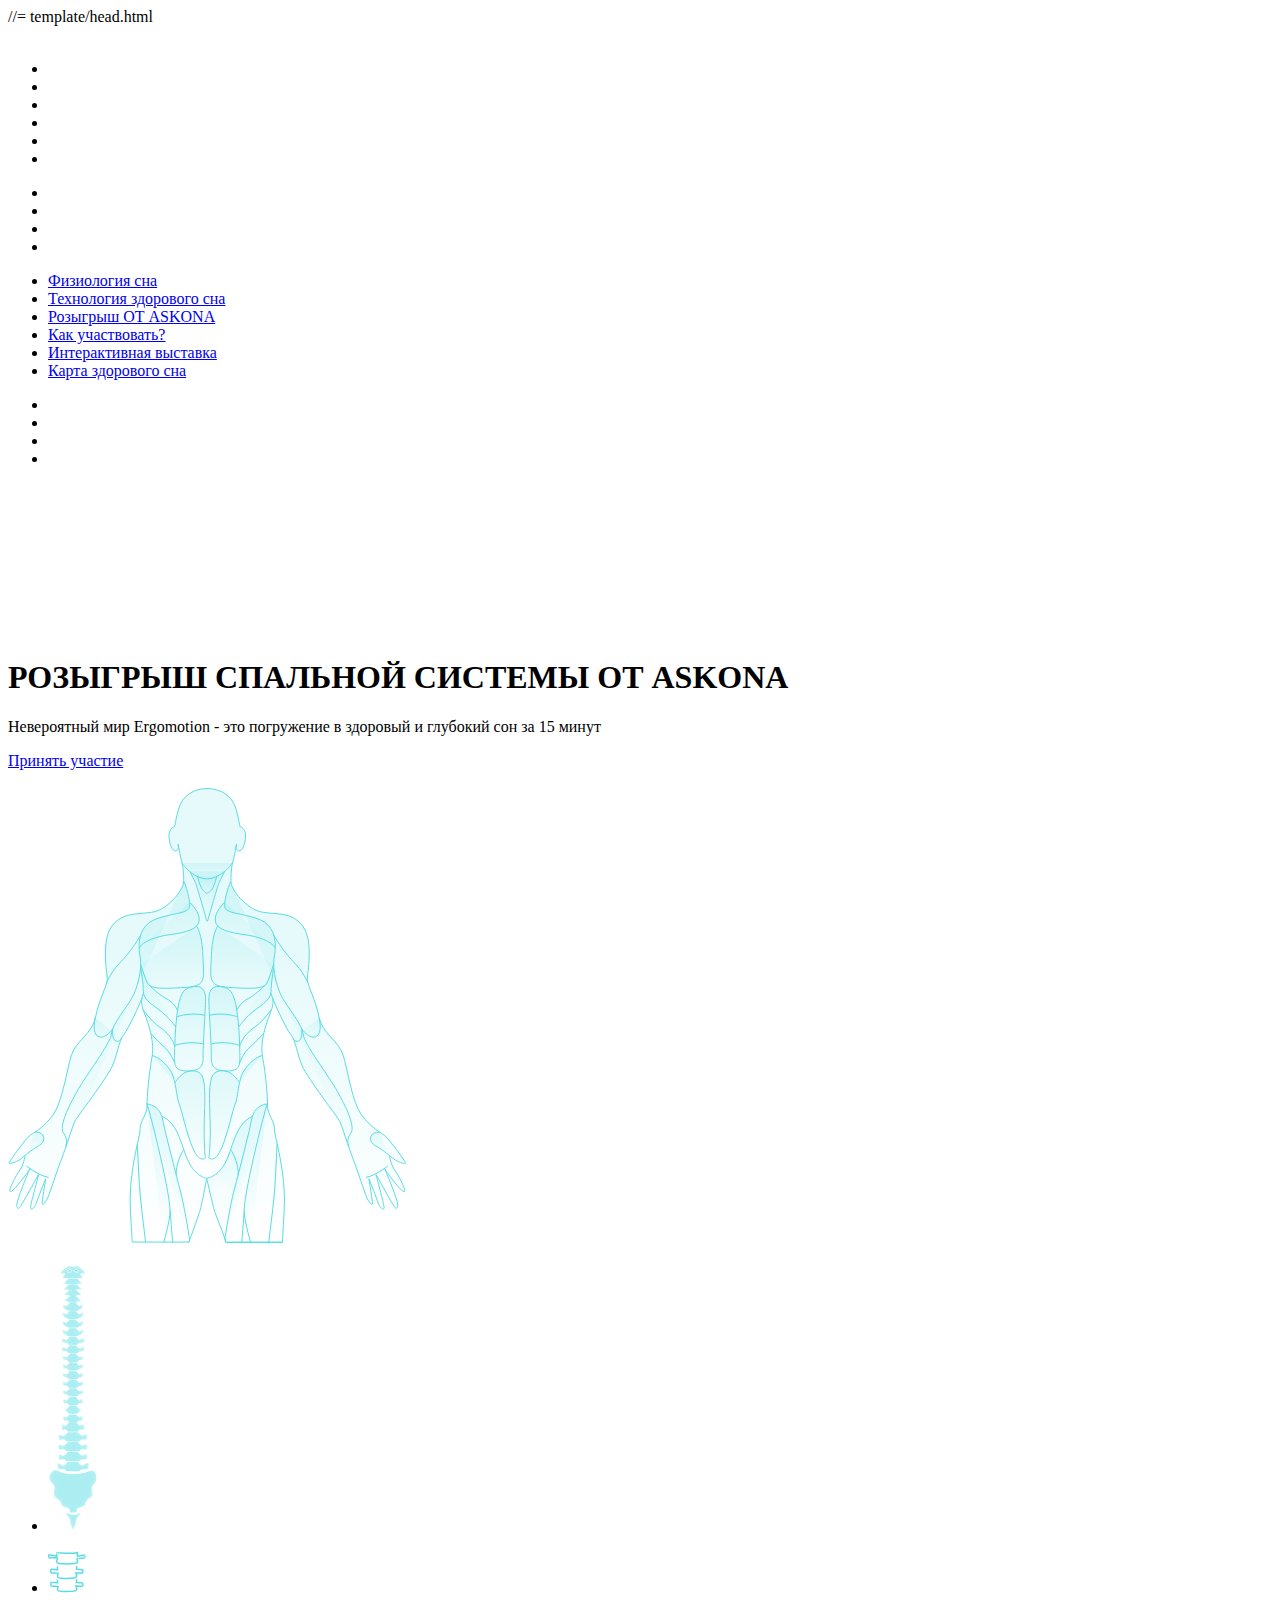
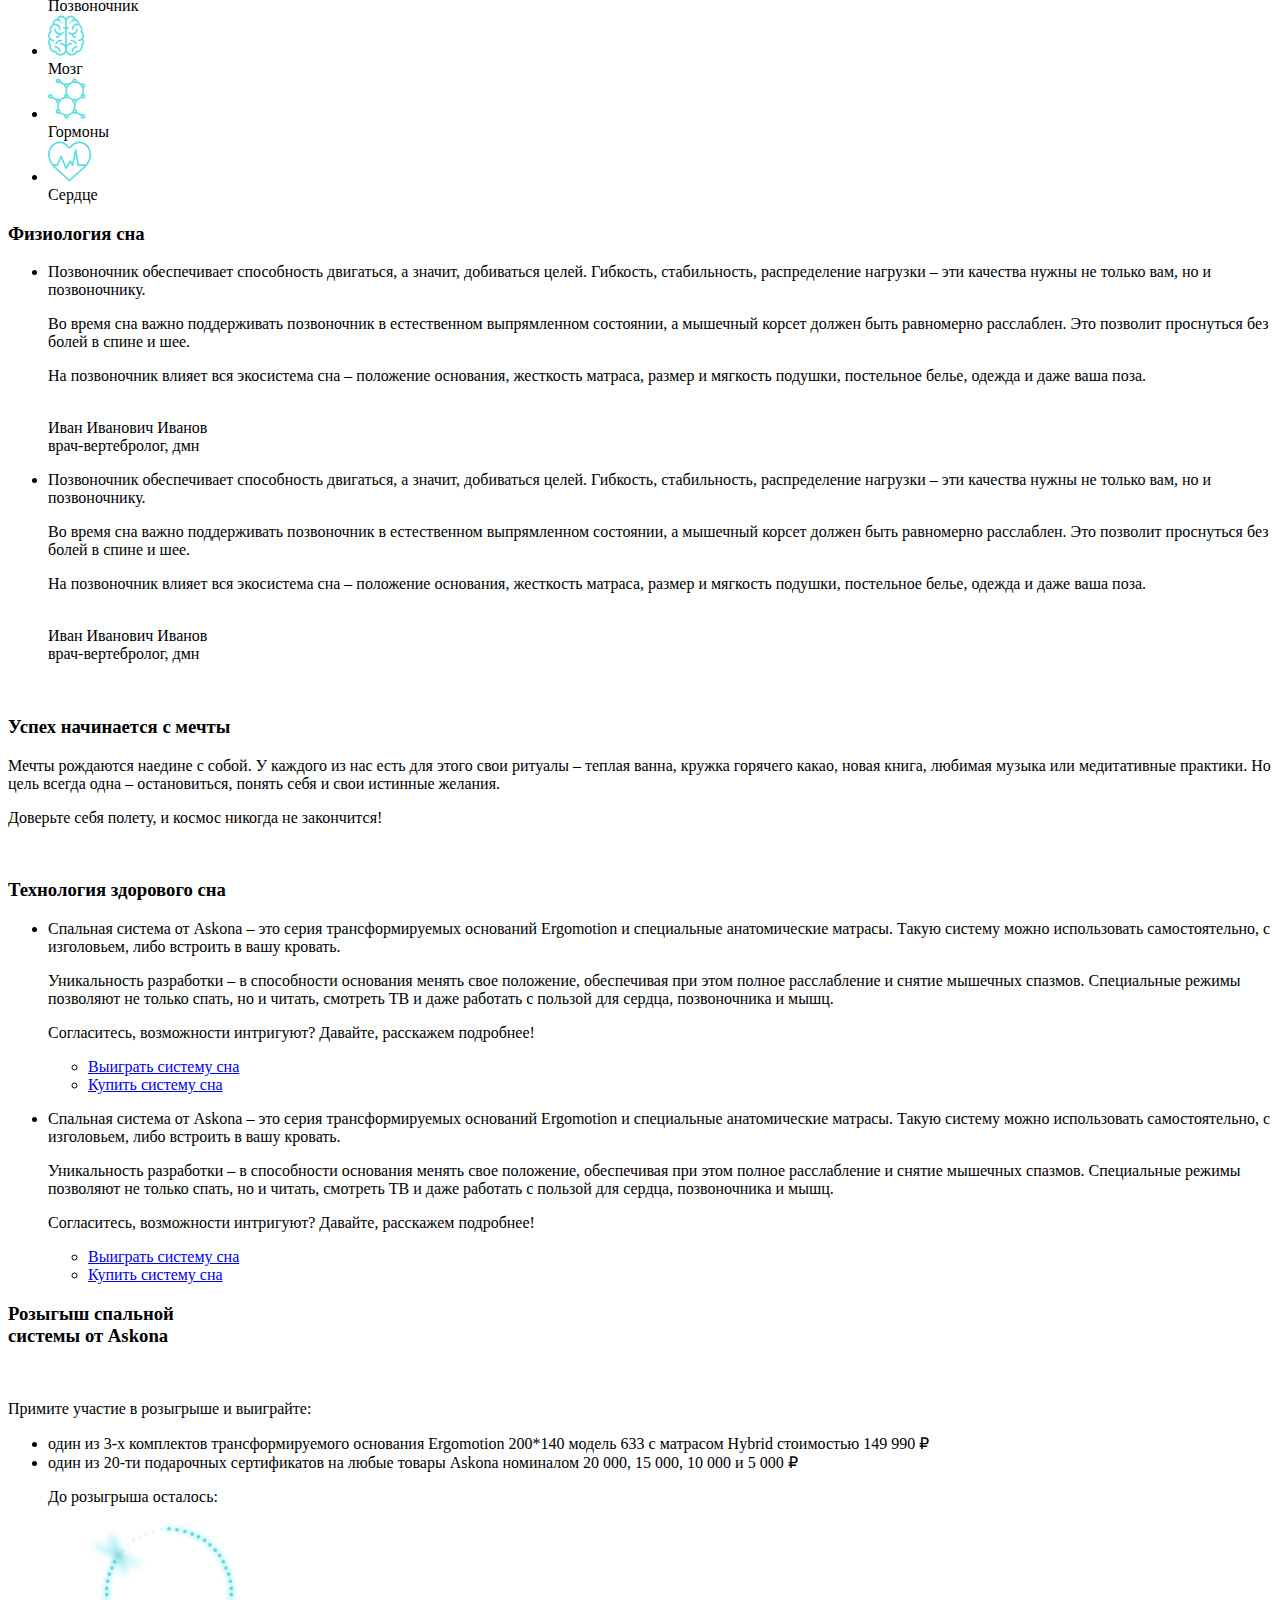
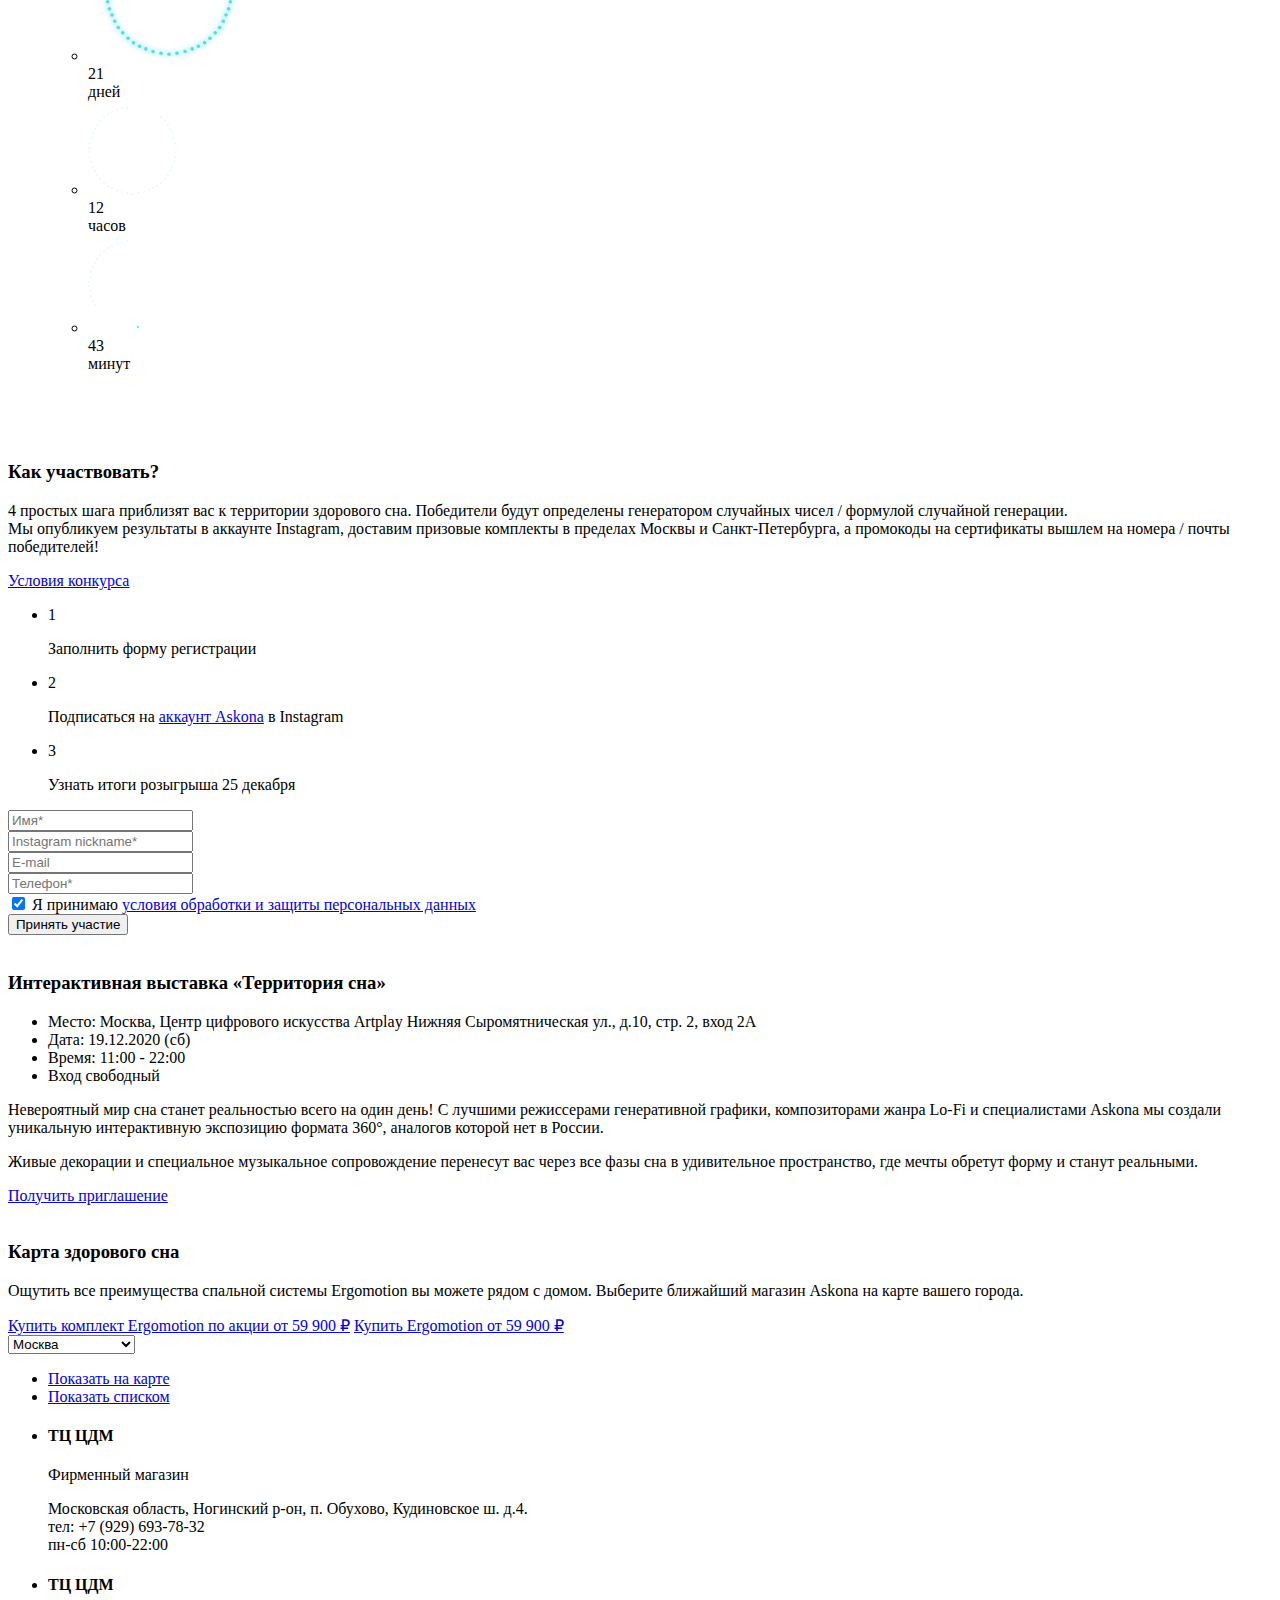
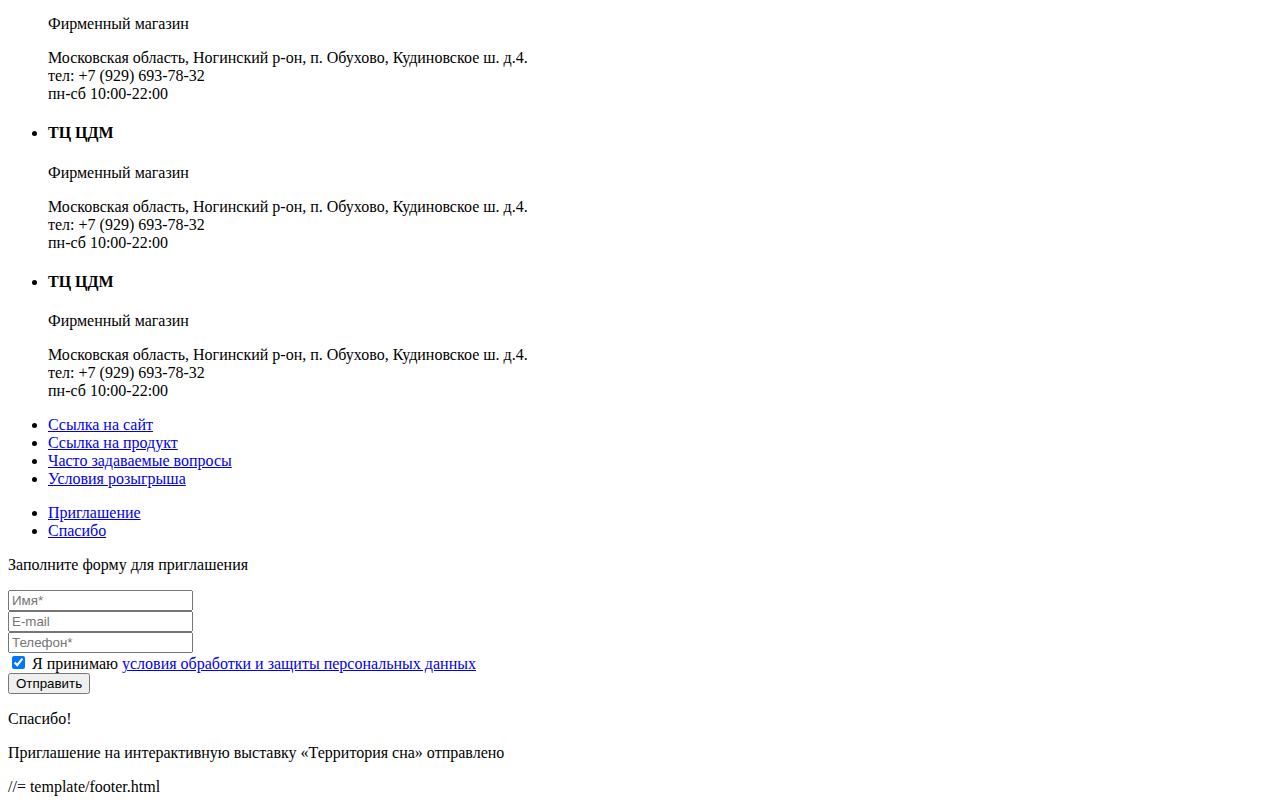
==== commit a4e55ce7: "2710" ====
--- a/src/index.html
+++ b/src/index.html
@@ -30,12 +30,18 @@
 	</ul>
 	<div class="header__menu">
 		<ul class="header__links">
-			<li><a href="#">Физиология сна</a></li>
-			<li><a href="#">Технология здорового сна</a></li>
-			<li><a href="#">Розыгрыш ОТ АSKONA</a></li>
-			<li><a href="#">Как участвовать?</a></li>
-			<li><a href="#">Интерактивная выставка</a></li>
-			<li><a href="#">Карта здорового сна</a></li>
+			<li><a href="#" class="header__link header__link_active">Физиология сна</a></li>
+			<li><a href="#" class="header__link">Технология здорового сна</a></li>
+			<li><a href="#" class="header__link">Розыгрыш ОТ АSKONA</a></li>
+			<li><a href="#" class="header__link">Как участвовать?</a></li>
+			<li><a href="#" class="header__link">Интерактивная выставка</a></li>
+			<li><a href="#" class="header__link">Карта здорового сна</a></li>
+		</ul>
+		<ul class="socials">
+			<li><a href="#" target="_blank"><img src="img/social/vk.svg" alt=""></a></li>
+			<li><a href="#" target="_blank"><img src="img/social/ok.svg" alt=""></a></li>
+			<li><a href="#" target="_blank"><img src="img/social/fb.svg" alt=""></a></li>
+			<li><a href="#" target="_blank"><img src="img/social/inst.svg" alt=""></a></li>
 		</ul>
 	</div>
 </header>
@@ -1919,6 +1925,12 @@
 						<img src="img/5/bed.png" alt="">
 					</div>
 				</div>
+				<div class="s5__clouds-1">
+					<img src="img/5/clouds-bg.png" alt="">
+				</div>
+				<div class="s5__clouds-2">
+					<img src="img/5/clouds-1.png" alt="">
+				</div>
 			</div>
 		</div>
 	</div>
@@ -1958,27 +1970,27 @@
 					</ul>
 				</div>
 				<div>
-					<form class="s6-form">
-						<div class="s6-form__row">
+					<form class="sform s6-form">
+						<div class="sform__row">
 							<input type="text" placeholder="Имя*" required autocomplete="nope">
 						</div>
-						<div class="s6-form__row">
+						<div class="sform__row">
 							<input type="text" placeholder="Instagram nickname*" required autocomplete="nope">
 						</div>
-						<div class="s6-form__row">
+						<div class="sform__row">
 							<input type="email" placeholder="E-mail" autocomplete="nope">
 						</div>
-						<div class="s6-form__row">
+						<div class="sform__row">
 							<input type="tel" placeholder="Телефон*" required autocomplete="nope">
 						</div>
-						<div class="s6-form__row">
-							<label class="s6-form__cb">
+						<div class="sform__row">
+							<label class="sform__cb">
 								<input type="checkbox" checked>
 								<span></span>
 								<span>Я принимаю <a href="#" target="_blank">условия обработки и защиты персональных данных</a></span>
 							</label>
 						</div>
-						<div class="s6-form__row">
+						<div class="sform__row">
 							<button type="submit" class="sbtn sbtn_inv">Принять участие</button>
 						</div>
 					</form>
@@ -1988,6 +2000,10 @@
 	</div>
 	
 	<div class="sblock s7">
+		<div class="s7__clouds">
+			<img src="img/7/clouds-2.png" alt="">
+			<img src="img/7/clouds-3.png" alt="">
+		</div>
 		<div class="container">
 			<div class="s7__box">
 				<div>
@@ -2011,11 +2027,10 @@
 							<li>Вход свободный</li>
 						</ul>
 						<div class="stext s7__text">
-							<p>Невероятный мир сна станет реальностью всего на один день! 
-								С лучшими режиссерами генеративной графики, композиторами жанра Lo-Fi и специалистами Askona мы создали уникальную интерактивную экспозицию формата 360°, аналогов которой нет в России.</p>
+							<p>Невероятный мир сна станет реальностью всего на один день! С лучшими режиссерами генеративной графики, композиторами жанра Lo-Fi и специалистами Askona мы создали уникальную интерактивную экспозицию формата 360°, аналогов которой нет в России.</p>
 							<p>Живые декорации и специальное музыкальное сопровождение перенесут вас через все фазы сна в удивительное пространство, где мечты обретут форму и станут реальными.</p>
 						</div>
-						<a href="#" class="sbtn sbtn_white s7__btn">Получить приглашение</a>
+						<a href="#popup-1" class="sbtn sbtn_white s7__btn popup-with-zoom-anim">Получить приглашение</a>
 					</div>
 				</div>
 			</div>
@@ -2023,6 +2038,9 @@
 	</div>
 	
 	<div class="sblock s8">
+		<div class="s8__clouds">
+			<img src="img/8/clouds-4.png" alt="">
+		</div>
 		<div class="container">
 			<div class="s8__box">
 				<div>
@@ -2032,6 +2050,7 @@
 							<p>Ощутить все преимущества спальной системы Ergomotion вы можете рядом с домом. Выберите ближайший магазин Askona на карте вашего города.</p>
 						</div>
 						<a href="#" class="sbtn sbtn_white s8__btn">Купить комплект Ergomotion по акции от 59 900 ₽</a>
+						<a href="#" class="sbtn sbtn_white s8__btn-mob">Купить Ergomotion от 59 900 ₽</a>
 					</div>
 				</div>
 				<div>
@@ -2050,6 +2069,44 @@
 						</div>
 						<div class="s8-map__main">
 							<div class="s8-map__main-inner"></div>
+							<ul class="s8-map__list">
+								<li>
+									<div class="s8-loc">
+										<div class="s8-loc__top">
+											<h4 class="s8-loc__title">ТЦ ЦДМ</h4>
+											<p class="s8-loc__type">Фирменный магазин</p>
+										</div>
+										<p class="s8-loc__text">Московская область, Ногинский р-он, п. Обухово, Кудиновское ш. д.4.<br>тел: +7 (929) 693-78-32<br>пн-сб 10:00-22:00</p>
+									</div>
+								</li>
+								<li>
+									<div class="s8-loc">
+										<div class="s8-loc__top">
+											<h4 class="s8-loc__title">ТЦ ЦДМ</h4>
+											<p class="s8-loc__type">Фирменный магазин</p>
+										</div>
+										<p class="s8-loc__text">Московская область, Ногинский р-он, п. Обухово, Кудиновское ш. д.4.<br>тел: +7 (929) 693-78-32<br>пн-сб 10:00-22:00</p>
+									</div>
+								</li>
+								<li>
+									<div class="s8-loc">
+										<div class="s8-loc__top">
+											<h4 class="s8-loc__title">ТЦ ЦДМ</h4>
+											<p class="s8-loc__type">Фирменный магазин</p>
+										</div>
+										<p class="s8-loc__text">Московская область, Ногинский р-он, п. Обухово, Кудиновское ш. д.4.<br>тел: +7 (929) 693-78-32<br>пн-сб 10:00-22:00</p>
+									</div>
+								</li>
+								<li>
+									<div class="s8-loc">
+										<div class="s8-loc__top">
+											<h4 class="s8-loc__title">ТЦ ЦДМ</h4>
+											<p class="s8-loc__type">Фирменный магазин</p>
+										</div>
+										<p class="s8-loc__text">Московская область, Ногинский р-он, п. Обухово, Кудиновское ш. д.4.<br>тел: +7 (929) 693-78-32<br>пн-сб 10:00-22:00</p>
+									</div>
+								</li>
+							</ul>
 						</div>
 					</div>
 				</div>
@@ -2066,7 +2123,47 @@
 				<li><a href="#">Условия розыгрыша</a></li>
 			</ul>
 		</div>
-	</footer>
+	</footer>	
+	
+	<ul>
+		<li><a class="popup-with-zoom-anim" href="#popup-1">Приглашение</a>	</li>
+		<li><a class="popup-with-zoom-anim" href="#popup-thank">Спасибо</a>	</li>
+	</ul>	
+	
+	<div class="popups">
+		<div id="popup-1" class="zoom-anim-dialog mfp-hide">
+			<form class="sform invite-form">
+				<p class="sform__heading">Заполните форму для приглашения</p>
+				<div class="sform__row">
+					<input type="text" placeholder="Имя*" required="" autocomplete="nope">
+				</div>
+				<div class="sform__row">
+					<input type="email" placeholder="E-mail" autocomplete="nope">
+				</div>
+				<div class="sform__row">
+					<input type="tel" placeholder="Телефон*" required="" autocomplete="nope">
+				</div>
+				<div class="sform__row">
+					<label class="sform__cb">
+						<input type="checkbox" checked="">
+						<span></span>
+						<span>Я принимаю <a href="#" target="_blank">условия обработки и защиты персональных данных</a></span>
+					</label>
+				</div>
+				<div class="sform__row">
+					<button type="submit" class="sbtn sbtn_inv">Отправить</button>
+				</div>
+<!--				<a href="#" class="sform__close"></a>-->
+			</form>
+		</div>
+		<div id="popup-thank" class="zoom-anim-dialog mfp-hide">
+			<div class="popup-thank">
+				<div class="popup-thank__img"></div>
+				<p class="popup-thank__text-1">Спасибо!</p>
+				<p class="popup-thank__text-2">Приглашение на интерактивную выставку «Территория сна» отправлено</p>
+			</div>
+		</div>
+	</div>
 
 	//= template/footer.html
 
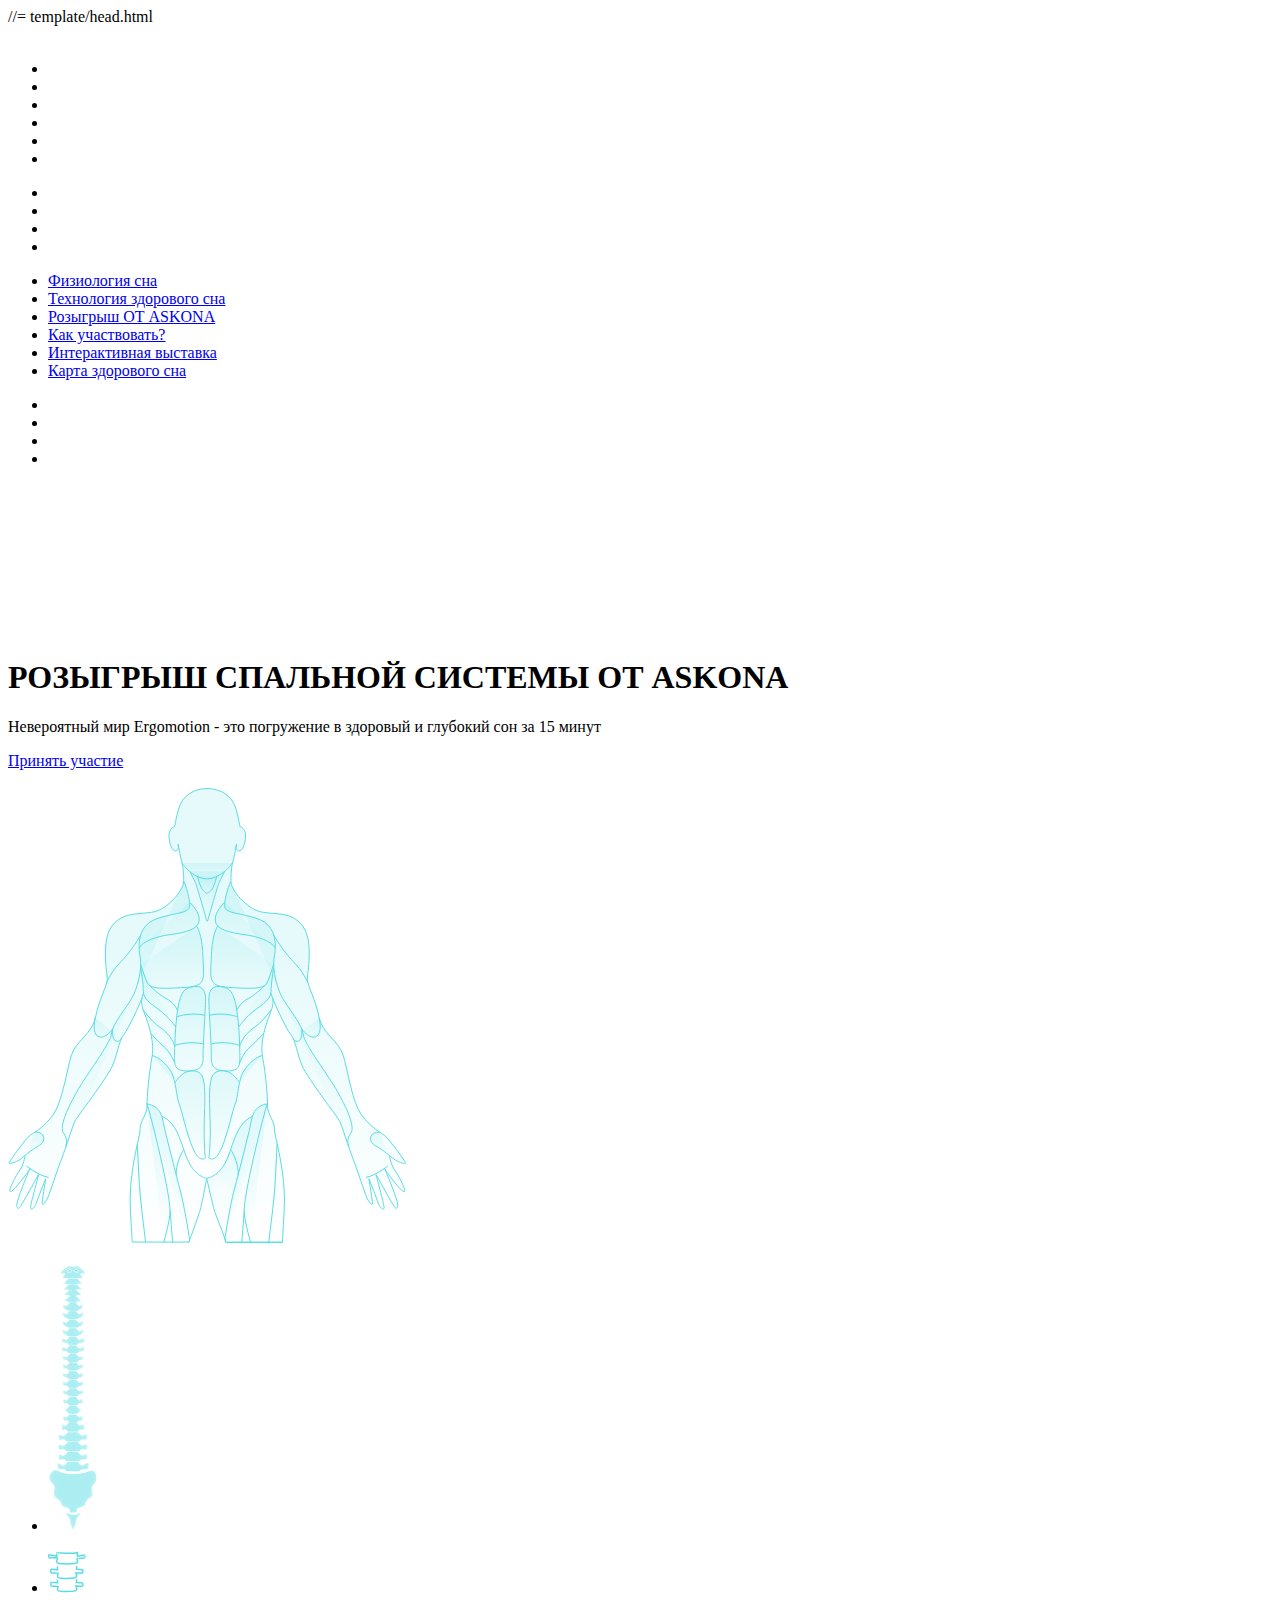
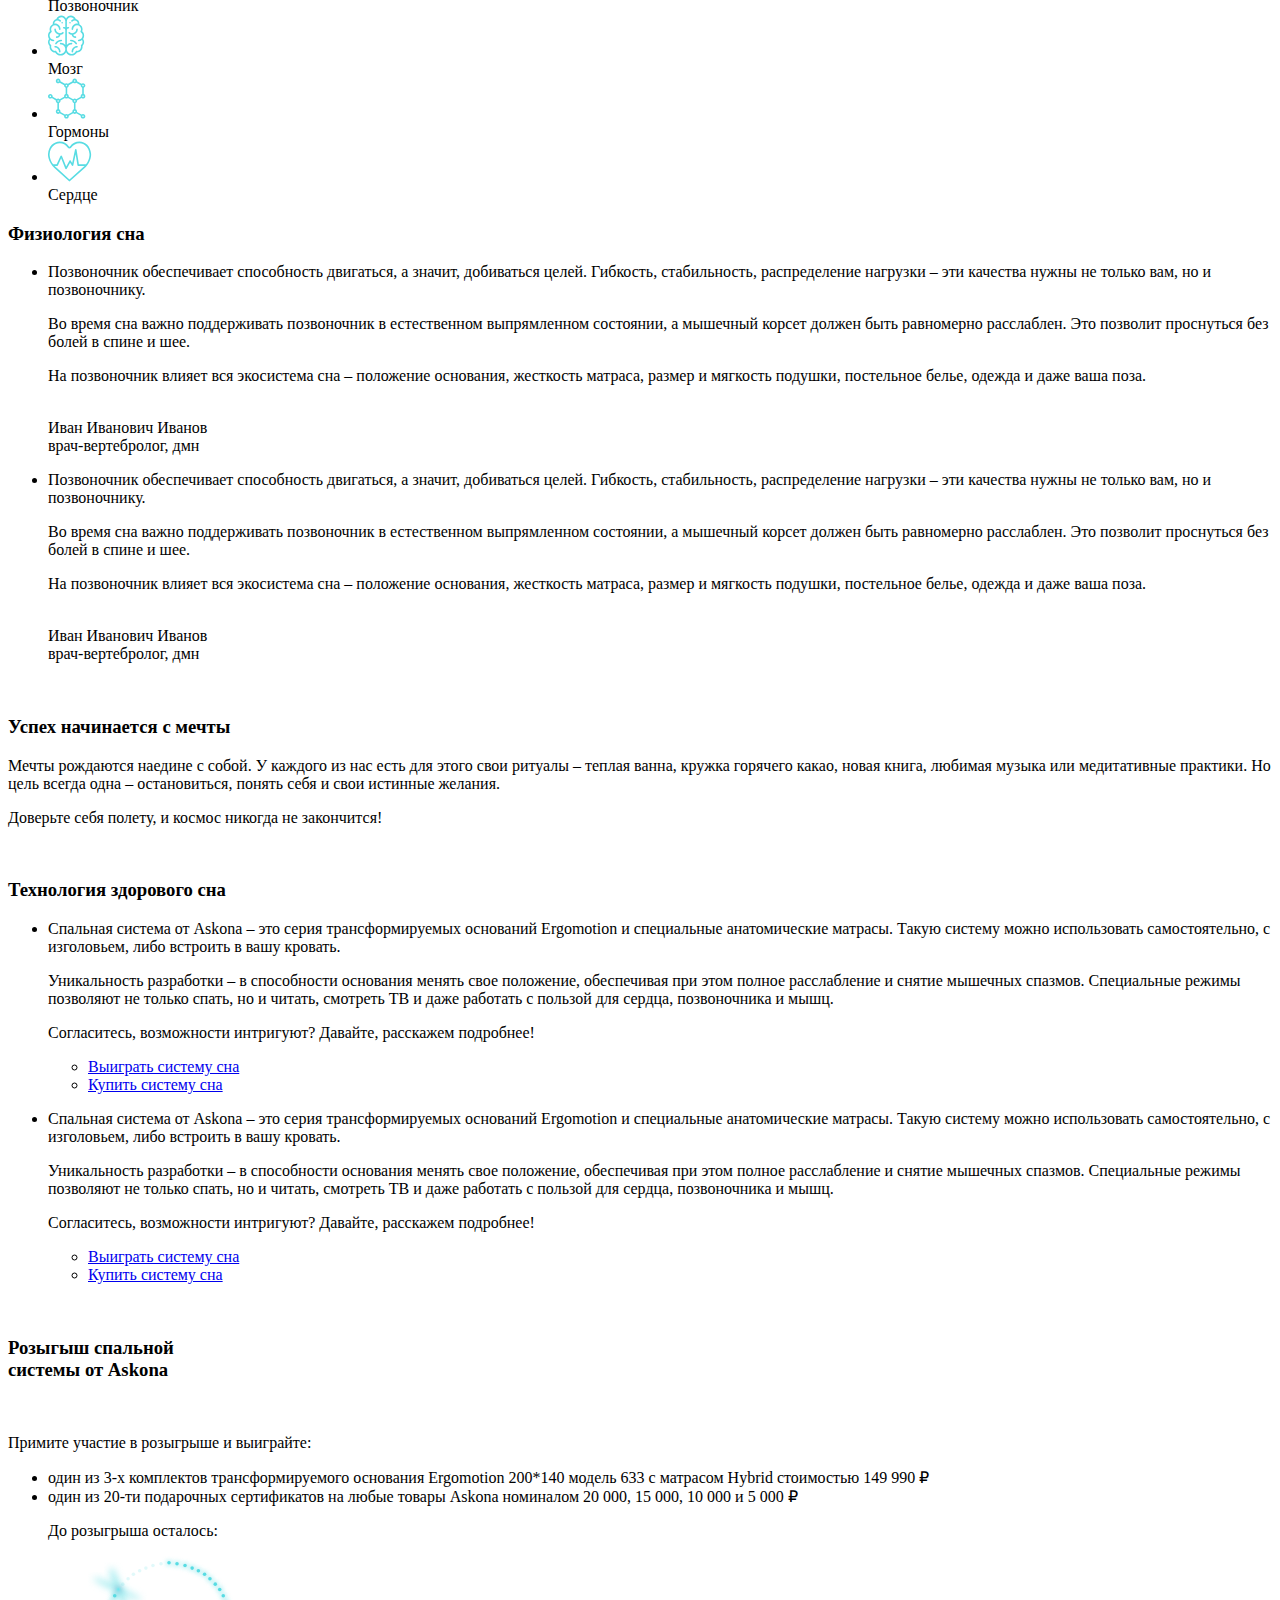
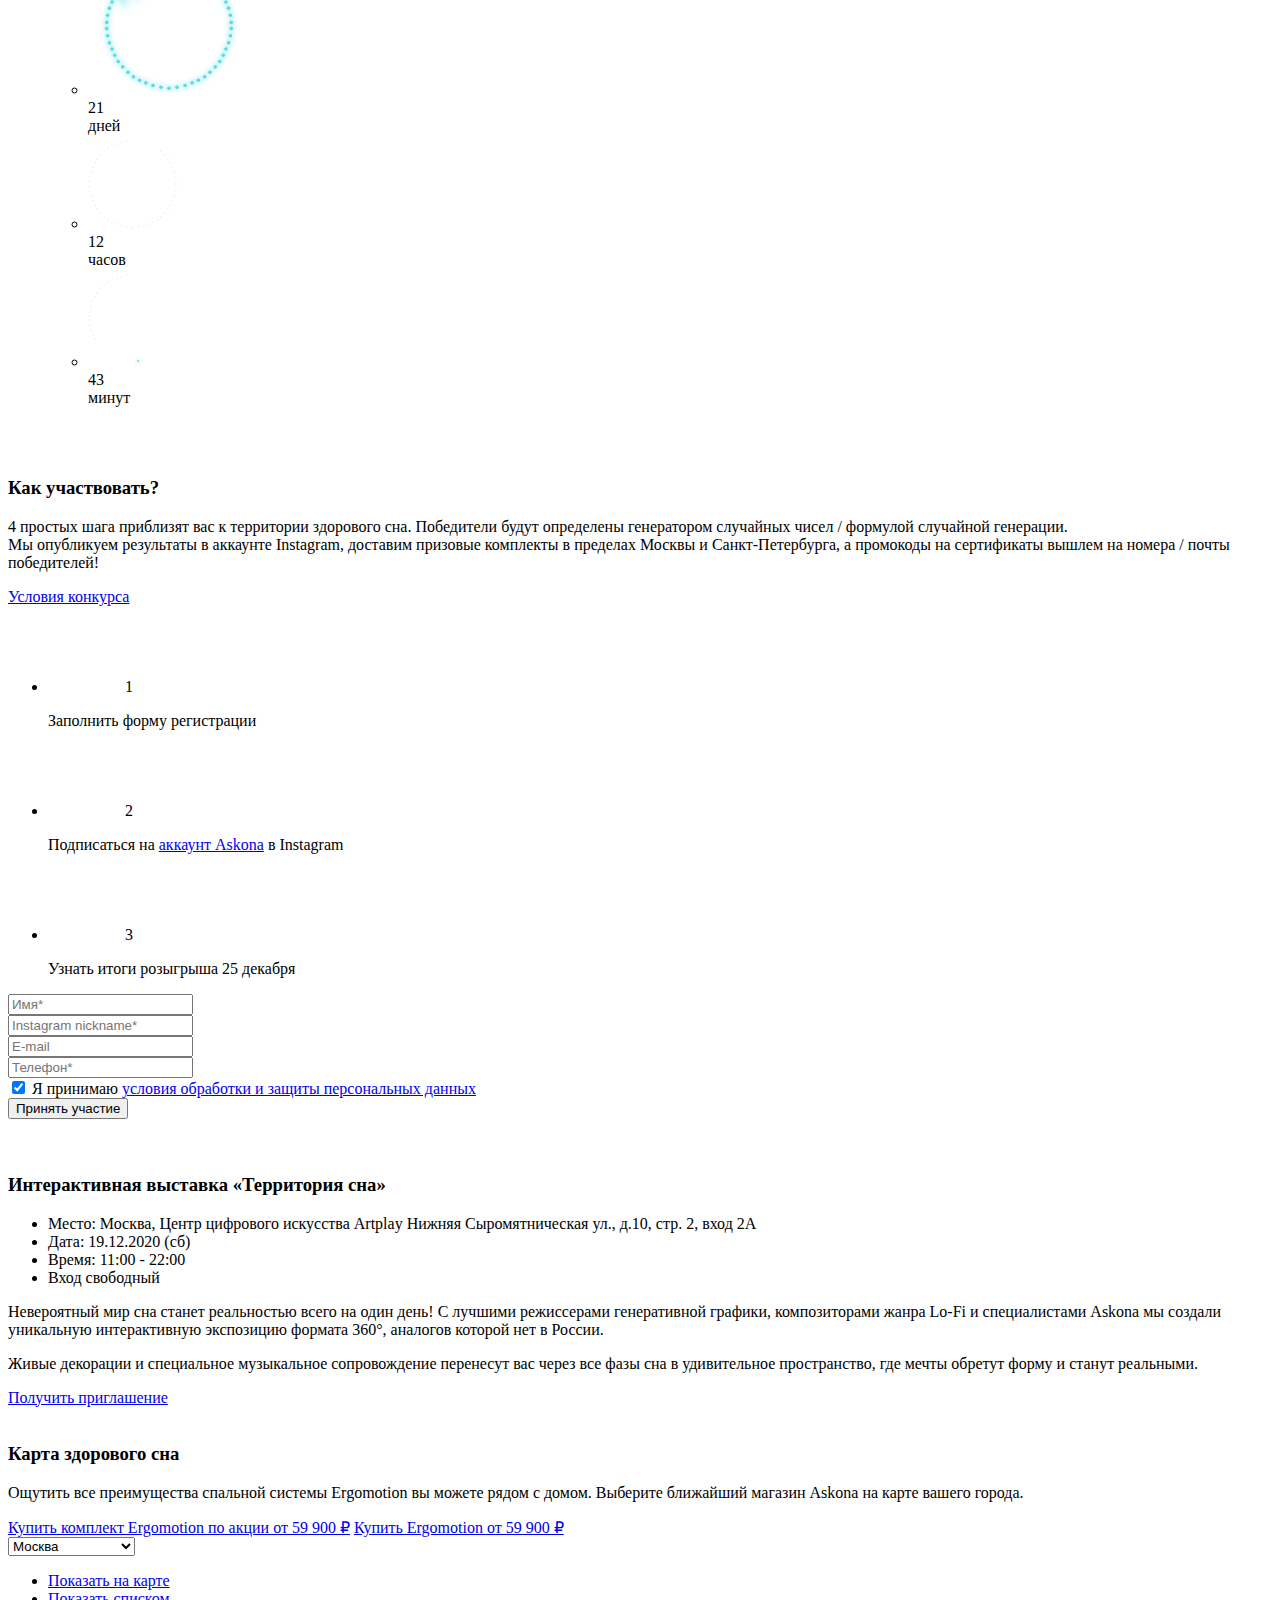
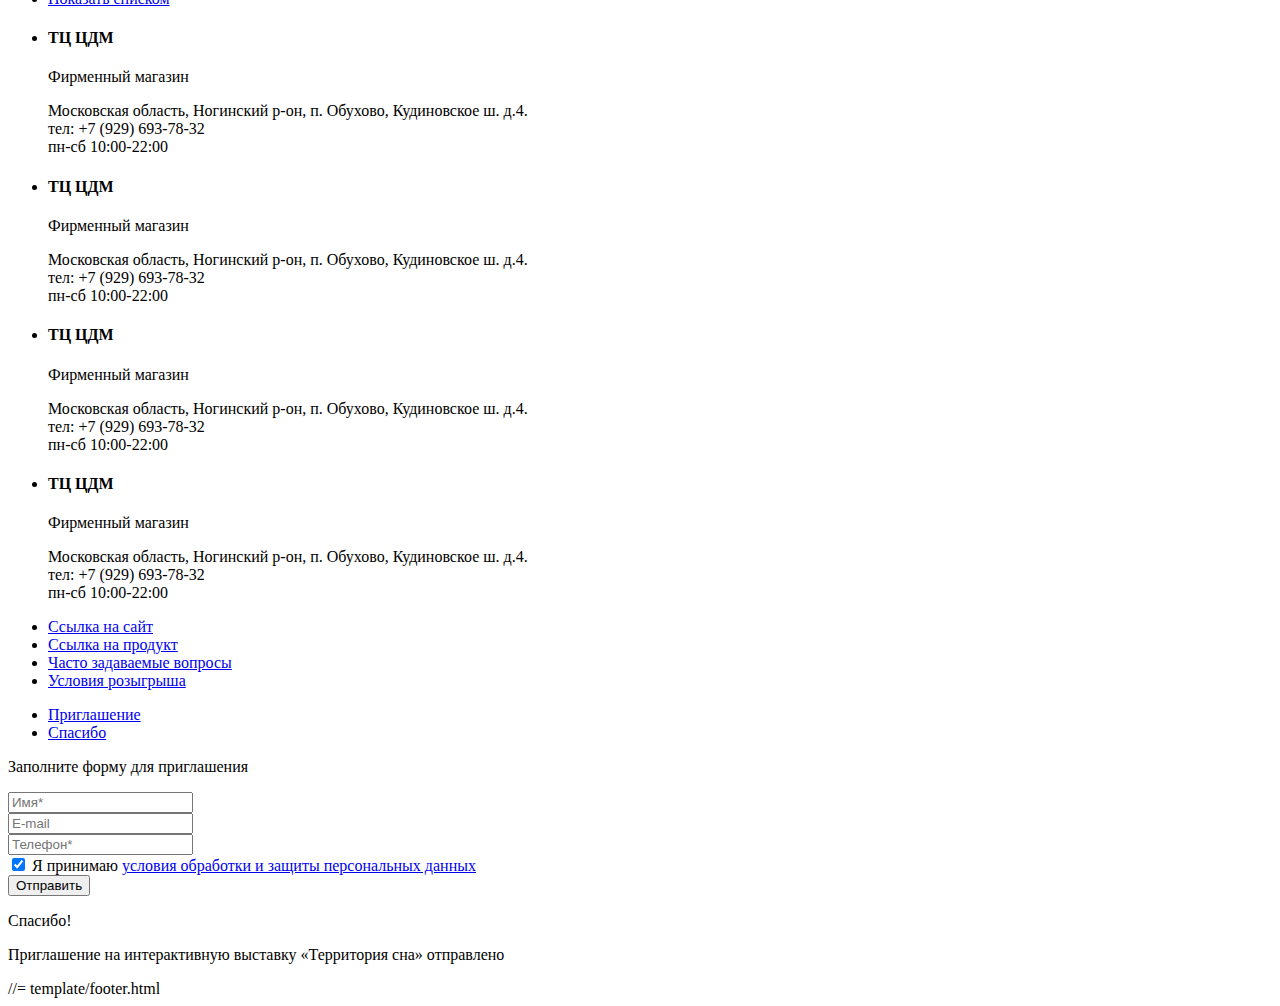
==== commit 892928f5: "2710_2" ====
--- a/src/index.html
+++ b/src/index.html
@@ -679,12 +679,20 @@
 	</div>
 	
 	<div class="sblock s5">
+		<div class="s5__clouds-bg">
+			<img src="img/5/clouds-bg.png" alt="">
+		</div>
 		<div class="container">
 			<div class="s5__box">
 				<div>
 					<h3 class="stitle s5__title">Розыгыш спальной <br>системы от Askona</h3>
 					<div class="s5__img-mob">
-						<img src="img/5/bed-mob.png" alt="">
+						<img src="img/5/mob/1.png" alt="">
+						<img src="img/5/mob/2.png" alt="">
+						<img src="img/5/mob/3.png" alt="">
+						<img src="img/5/mob/4.png" alt="">
+						<img src="img/5/mob/5.png" alt="">
+						<img src="img/5/mob/6.png" alt="">
 					</div>
 					<div class="stext s5__text">
 						<p>Примите участие в розыгрыше и выиграйте:</p>
@@ -700,7 +708,7 @@
 							<li>
 								<div class="s5-timer__value s5-timer__value_1">
 									<div class="s5-timer__value-bg">
-										<svg width="151" height="139" viewBox="0 0 151 139" fill="none" xmlns="http://www.w3.org/2000/svg">
+										<svg width="151" height="139" viewBox="0 0 151 139" fill="none" xmlns="http://www.w3.org/2000/svg" preserveAspectRatio="none">
 											<g filter="url(#filter0_d)">
 												<circle cx="81.0034" cy="6.77931" r="1.77931" fill="#58DCE3"/>
 											</g>
@@ -1325,7 +1333,7 @@
 							<li>
 								<div class="s5-timer__value s5-timer__value_2">
 									<div class="s5-timer__value-bg">
-									<svg width="90" height="94" viewBox="0 0 90 94" fill="none" xmlns="http://www.w3.org/2000/svg">
+										<svg width="90" height="94" viewBox="0 0 90 94" fill="none" xmlns="http://www.w3.org/2000/svg" preserveAspectRatio="none">
 										<g filter="url(#filter0_d)">
 											<circle cx="44.0029" cy="5" r="1" fill="#58DCE3"/>
 										</g>
@@ -1457,7 +1465,7 @@
 							<li>
 								<div class="s5-timer__value s5-timer__value_3">
 									<div class="s5-timer__value-bg">
-										<svg width="94" height="98" viewBox="0 0 94 98" fill="none" xmlns="http://www.w3.org/2000/svg">
+										<svg width="94" height="98" viewBox="0 0 94 98" fill="none" xmlns="http://www.w3.org/2000/svg" preserveAspectRatio="none">
 											<g filter="url(#filter0_d)">
 												<circle cx="44.0029" cy="5" r="1" fill="#58DCE3"/>
 											</g>
@@ -1922,15 +1930,22 @@
 				</div>
 				<div>
 					<div class="s5__img">
-						<img src="img/5/bed.png" alt="">
-					</div>
+						<div class="s5__clouds">
+							<img src="img/5/cl-1.png" alt="">
+							<img src="img/5/cl-2.png" alt="">
+							<img src="img/5/cl-3.png" alt="">
+							<img src="img/5/cl-4.png" alt="">
+							<img src="img/5/cl-5.png" alt="">
+							<img src="img/5/cl-6.png" alt="">
+						</div>
+						<img src="img/5/bed.png" alt="">						
+					</div>					
 				</div>
-				<div class="s5__clouds-1">
-					<img src="img/5/clouds-bg.png" alt="">
-				</div>
+<!--
 				<div class="s5__clouds-2">
 					<img src="img/5/clouds-1.png" alt="">
 				</div>
+-->
 			</div>
 		</div>
 	</div>
@@ -1950,19 +1965,1009 @@
 					<ul class="s6__steps">
 						<li>
 							<div class="s6-step">
-								<span class="s6-step__num">1</span>
+								<span class="s6-step__num">
+									<svg width="73" height="70" viewBox="0 0 73 70" fill="none" xmlns="http://www.w3.org/2000/svg" preserveAspectRatio="none">
+									<g filter="url(#filter0_d)">
+										<circle cx="37.5" cy="5.5" r="1.5" fill="#58DCE3"/>
+									</g>
+									<g filter="url(#filter1_d)">
+										<circle cx="45.5" cy="6.5" r="1.5" fill="#58DCE3"/>
+									</g>
+									<g filter="url(#filter2_d)">
+										<circle cx="51.5" cy="9.5" r="1.5" fill="#58DCE3"/>
+									</g>
+									<g filter="url(#filter3_d)">
+										<circle cx="57.5" cy="12.5" r="1.5" fill="#58DCE3"/>
+									</g>
+									<g filter="url(#filter4_d)">
+										<circle cx="62.5" cy="18.5" r="1.5" fill="#58DCE3"/>
+									</g>
+									<g filter="url(#filter5_d)">
+										<circle cx="65.5" cy="23.5" r="1.5" fill="#58DCE3"/>
+									</g>
+									<g filter="url(#filter6_d)">
+										<circle cx="67.5" cy="30.5" r="1.5" fill="#58DCE3"/>
+									</g>
+									<g filter="url(#filter7_d)">
+										<circle cx="67.5" cy="37.5" r="1.5" fill="#58DCE3"/>
+									</g>
+									<g filter="url(#filter8_d)">
+										<circle r="1.5" transform="matrix(-1 0 0 1 28.5 6.5)" fill="#58DCE3"/>
+									</g>
+									<g filter="url(#filter9_d)">
+										<circle r="1.5" transform="matrix(-1 0 0 1 21.5 9.5)" fill="#58DCE3"/>
+									</g>
+									<g filter="url(#filter10_d)">
+										<circle r="1.5" transform="matrix(-1 0 0 1 15.5 12.5)" fill="#58DCE3"/>
+									</g>
+									<g filter="url(#filter11_d)">
+										<circle r="1.5" transform="matrix(-1 0 0 1 11.5 18.5)" fill="#58DCE3"/>
+									</g>
+									<g filter="url(#filter12_d)">
+										<circle r="1.5" transform="matrix(-1 0 0 1 8.5 23.5)" fill="#58DCE3"/>
+									</g>
+									<g filter="url(#filter13_d)">
+										<circle r="1.5" transform="matrix(-1 0 0 1 6.5 30.5)" fill="#58DCE3"/>
+									</g>
+									<g filter="url(#filter14_d)">
+										<circle r="1.5" transform="matrix(-1 0 0 1 5.5 37.5)" fill="#58DCE3"/>
+									</g>
+									<g filter="url(#filter15_d)">
+										<circle r="1.5" transform="matrix(1 0 0 -1 39.5 64.5)" fill="#58DCE3"/>
+									</g>
+									<g filter="url(#filter16_d)">
+										<circle r="1.5" transform="matrix(1 0 0 -1 47.5 62.5)" fill="#58DCE3"/>
+									</g>
+									<g filter="url(#filter17_d)">
+										<circle r="1.5" transform="matrix(1 0 0 -1 54.5 59.5)" fill="#58DCE3"/>
+									</g>
+									<g filter="url(#filter18_d)">
+										<circle r="1.5" transform="matrix(1 0 0 -1 60.5 54.5)" fill="#58DCE3"/>
+									</g>
+									<g filter="url(#filter19_d)">
+										<circle r="1.5" transform="matrix(1 0 0 -1 63.5 48.5)" fill="#58DCE3"/>
+									</g>
+									<g filter="url(#filter20_d)">
+										<circle r="1.5" transform="matrix(1 0 0 -1 66.5 42.5)" fill="#58DCE3"/>
+									</g>
+									<g filter="url(#filter21_d)">
+										<circle cx="32.5" cy="64.5" r="1.5" transform="rotate(-180 32.5 64.5)" fill="#58DCE3"/>
+									</g>
+									<g filter="url(#filter22_d)">
+										<circle cx="25.5" cy="62.5" r="1.5" transform="rotate(-180 25.5 62.5)" fill="#58DCE3"/>
+									</g>
+									<g filter="url(#filter23_d)">
+										<circle cx="18.5" cy="59.5" r="1.5" transform="rotate(-180 18.5 59.5)" fill="#58DCE3"/>
+									</g>
+									<g filter="url(#filter24_d)">
+										<circle cx="13.5" cy="54.5" r="1.5" transform="rotate(-180 13.5 54.5)" fill="#58DCE3"/>
+									</g>
+									<g filter="url(#filter25_d)">
+										<circle cx="9.5" cy="48.5" r="1.5" transform="rotate(-180 9.5 48.5)" fill="#58DCE3"/>
+									</g>
+									<g filter="url(#filter26_d)">
+										<circle cx="6.5" cy="42.5" r="1.5" transform="rotate(-180 6.5 42.5)" fill="#58DCE3"/>
+									</g>
+									<defs>
+										<filter id="filter0_d" x="32" y="0" width="11" height="11" filterUnits="userSpaceOnUse" color-interpolation-filters="sRGB">
+											<feFlood flood-opacity="0" result="BackgroundImageFix"/>
+											<feColorMatrix in="SourceAlpha" type="matrix" values="0 0 0 0 0 0 0 0 0 0 0 0 0 0 0 0 0 0 127 0"/>
+											<feOffset/>
+											<feGaussianBlur stdDeviation="2"/>
+											<feColorMatrix type="matrix" values="0 0 0 0 0.345098 0 0 0 0 0.862745 0 0 0 0 0.890196 0 0 0 1 0"/>
+											<feBlend mode="normal" in2="BackgroundImageFix" result="effect1_dropShadow"/>
+											<feBlend mode="normal" in="SourceGraphic" in2="effect1_dropShadow" result="shape"/>
+										</filter>
+										<filter id="filter1_d" x="40" y="1" width="11" height="11" filterUnits="userSpaceOnUse" color-interpolation-filters="sRGB">
+											<feFlood flood-opacity="0" result="BackgroundImageFix"/>
+											<feColorMatrix in="SourceAlpha" type="matrix" values="0 0 0 0 0 0 0 0 0 0 0 0 0 0 0 0 0 0 127 0"/>
+											<feOffset/>
+											<feGaussianBlur stdDeviation="2"/>
+											<feColorMatrix type="matrix" values="0 0 0 0 0.345098 0 0 0 0 0.862745 0 0 0 0 0.890196 0 0 0 1 0"/>
+											<feBlend mode="normal" in2="BackgroundImageFix" result="effect1_dropShadow"/>
+											<feBlend mode="normal" in="SourceGraphic" in2="effect1_dropShadow" result="shape"/>
+										</filter>
+										<filter id="filter2_d" x="46" y="4" width="11" height="11" filterUnits="userSpaceOnUse" color-interpolation-filters="sRGB">
+											<feFlood flood-opacity="0" result="BackgroundImageFix"/>
+											<feColorMatrix in="SourceAlpha" type="matrix" values="0 0 0 0 0 0 0 0 0 0 0 0 0 0 0 0 0 0 127 0"/>
+											<feOffset/>
+											<feGaussianBlur stdDeviation="2"/>
+											<feColorMatrix type="matrix" values="0 0 0 0 0.345098 0 0 0 0 0.862745 0 0 0 0 0.890196 0 0 0 1 0"/>
+											<feBlend mode="normal" in2="BackgroundImageFix" result="effect1_dropShadow"/>
+											<feBlend mode="normal" in="SourceGraphic" in2="effect1_dropShadow" result="shape"/>
+										</filter>
+										<filter id="filter3_d" x="52" y="7" width="11" height="11" filterUnits="userSpaceOnUse" color-interpolation-filters="sRGB">
+											<feFlood flood-opacity="0" result="BackgroundImageFix"/>
+											<feColorMatrix in="SourceAlpha" type="matrix" values="0 0 0 0 0 0 0 0 0 0 0 0 0 0 0 0 0 0 127 0"/>
+											<feOffset/>
+											<feGaussianBlur stdDeviation="2"/>
+											<feColorMatrix type="matrix" values="0 0 0 0 0.345098 0 0 0 0 0.862745 0 0 0 0 0.890196 0 0 0 1 0"/>
+											<feBlend mode="normal" in2="BackgroundImageFix" result="effect1_dropShadow"/>
+											<feBlend mode="normal" in="SourceGraphic" in2="effect1_dropShadow" result="shape"/>
+										</filter>
+										<filter id="filter4_d" x="57" y="13" width="11" height="11" filterUnits="userSpaceOnUse" color-interpolation-filters="sRGB">
+											<feFlood flood-opacity="0" result="BackgroundImageFix"/>
+											<feColorMatrix in="SourceAlpha" type="matrix" values="0 0 0 0 0 0 0 0 0 0 0 0 0 0 0 0 0 0 127 0"/>
+											<feOffset/>
+											<feGaussianBlur stdDeviation="2"/>
+											<feColorMatrix type="matrix" values="0 0 0 0 0.345098 0 0 0 0 0.862745 0 0 0 0 0.890196 0 0 0 1 0"/>
+											<feBlend mode="normal" in2="BackgroundImageFix" result="effect1_dropShadow"/>
+											<feBlend mode="normal" in="SourceGraphic" in2="effect1_dropShadow" result="shape"/>
+										</filter>
+										<filter id="filter5_d" x="60" y="18" width="11" height="11" filterUnits="userSpaceOnUse" color-interpolation-filters="sRGB">
+											<feFlood flood-opacity="0" result="BackgroundImageFix"/>
+											<feColorMatrix in="SourceAlpha" type="matrix" values="0 0 0 0 0 0 0 0 0 0 0 0 0 0 0 0 0 0 127 0"/>
+											<feOffset/>
+											<feGaussianBlur stdDeviation="2"/>
+											<feColorMatrix type="matrix" values="0 0 0 0 0.345098 0 0 0 0 0.862745 0 0 0 0 0.890196 0 0 0 1 0"/>
+											<feBlend mode="normal" in2="BackgroundImageFix" result="effect1_dropShadow"/>
+											<feBlend mode="normal" in="SourceGraphic" in2="effect1_dropShadow" result="shape"/>
+										</filter>
+										<filter id="filter6_d" x="62" y="25" width="11" height="11" filterUnits="userSpaceOnUse" color-interpolation-filters="sRGB">
+											<feFlood flood-opacity="0" result="BackgroundImageFix"/>
+											<feColorMatrix in="SourceAlpha" type="matrix" values="0 0 0 0 0 0 0 0 0 0 0 0 0 0 0 0 0 0 127 0"/>
+											<feOffset/>
+											<feGaussianBlur stdDeviation="2"/>
+											<feColorMatrix type="matrix" values="0 0 0 0 0.345098 0 0 0 0 0.862745 0 0 0 0 0.890196 0 0 0 1 0"/>
+											<feBlend mode="normal" in2="BackgroundImageFix" result="effect1_dropShadow"/>
+											<feBlend mode="normal" in="SourceGraphic" in2="effect1_dropShadow" result="shape"/>
+										</filter>
+										<filter id="filter7_d" x="62" y="32" width="11" height="11" filterUnits="userSpaceOnUse" color-interpolation-filters="sRGB">
+											<feFlood flood-opacity="0" result="BackgroundImageFix"/>
+											<feColorMatrix in="SourceAlpha" type="matrix" values="0 0 0 0 0 0 0 0 0 0 0 0 0 0 0 0 0 0 127 0"/>
+											<feOffset/>
+											<feGaussianBlur stdDeviation="2"/>
+											<feColorMatrix type="matrix" values="0 0 0 0 0.345098 0 0 0 0 0.862745 0 0 0 0 0.890196 0 0 0 1 0"/>
+											<feBlend mode="normal" in2="BackgroundImageFix" result="effect1_dropShadow"/>
+											<feBlend mode="normal" in="SourceGraphic" in2="effect1_dropShadow" result="shape"/>
+										</filter>
+										<filter id="filter8_d" x="23" y="1" width="11" height="11" filterUnits="userSpaceOnUse" color-interpolation-filters="sRGB">
+											<feFlood flood-opacity="0" result="BackgroundImageFix"/>
+											<feColorMatrix in="SourceAlpha" type="matrix" values="0 0 0 0 0 0 0 0 0 0 0 0 0 0 0 0 0 0 127 0"/>
+											<feOffset/>
+											<feGaussianBlur stdDeviation="2"/>
+											<feColorMatrix type="matrix" values="0 0 0 0 0.345098 0 0 0 0 0.862745 0 0 0 0 0.890196 0 0 0 1 0"/>
+											<feBlend mode="normal" in2="BackgroundImageFix" result="effect1_dropShadow"/>
+											<feBlend mode="normal" in="SourceGraphic" in2="effect1_dropShadow" result="shape"/>
+										</filter>
+										<filter id="filter9_d" x="16" y="4" width="11" height="11" filterUnits="userSpaceOnUse" color-interpolation-filters="sRGB">
+											<feFlood flood-opacity="0" result="BackgroundImageFix"/>
+											<feColorMatrix in="SourceAlpha" type="matrix" values="0 0 0 0 0 0 0 0 0 0 0 0 0 0 0 0 0 0 127 0"/>
+											<feOffset/>
+											<feGaussianBlur stdDeviation="2"/>
+											<feColorMatrix type="matrix" values="0 0 0 0 0.345098 0 0 0 0 0.862745 0 0 0 0 0.890196 0 0 0 1 0"/>
+											<feBlend mode="normal" in2="BackgroundImageFix" result="effect1_dropShadow"/>
+											<feBlend mode="normal" in="SourceGraphic" in2="effect1_dropShadow" result="shape"/>
+										</filter>
+										<filter id="filter10_d" x="10" y="7" width="11" height="11" filterUnits="userSpaceOnUse" color-interpolation-filters="sRGB">
+											<feFlood flood-opacity="0" result="BackgroundImageFix"/>
+											<feColorMatrix in="SourceAlpha" type="matrix" values="0 0 0 0 0 0 0 0 0 0 0 0 0 0 0 0 0 0 127 0"/>
+											<feOffset/>
+											<feGaussianBlur stdDeviation="2"/>
+											<feColorMatrix type="matrix" values="0 0 0 0 0.345098 0 0 0 0 0.862745 0 0 0 0 0.890196 0 0 0 1 0"/>
+											<feBlend mode="normal" in2="BackgroundImageFix" result="effect1_dropShadow"/>
+											<feBlend mode="normal" in="SourceGraphic" in2="effect1_dropShadow" result="shape"/>
+										</filter>
+										<filter id="filter11_d" x="6" y="13" width="11" height="11" filterUnits="userSpaceOnUse" color-interpolation-filters="sRGB">
+											<feFlood flood-opacity="0" result="BackgroundImageFix"/>
+											<feColorMatrix in="SourceAlpha" type="matrix" values="0 0 0 0 0 0 0 0 0 0 0 0 0 0 0 0 0 0 127 0"/>
+											<feOffset/>
+											<feGaussianBlur stdDeviation="2"/>
+											<feColorMatrix type="matrix" values="0 0 0 0 0.345098 0 0 0 0 0.862745 0 0 0 0 0.890196 0 0 0 1 0"/>
+											<feBlend mode="normal" in2="BackgroundImageFix" result="effect1_dropShadow"/>
+											<feBlend mode="normal" in="SourceGraphic" in2="effect1_dropShadow" result="shape"/>
+										</filter>
+										<filter id="filter12_d" x="3" y="18" width="11" height="11" filterUnits="userSpaceOnUse" color-interpolation-filters="sRGB">
+											<feFlood flood-opacity="0" result="BackgroundImageFix"/>
+											<feColorMatrix in="SourceAlpha" type="matrix" values="0 0 0 0 0 0 0 0 0 0 0 0 0 0 0 0 0 0 127 0"/>
+											<feOffset/>
+											<feGaussianBlur stdDeviation="2"/>
+											<feColorMatrix type="matrix" values="0 0 0 0 0.345098 0 0 0 0 0.862745 0 0 0 0 0.890196 0 0 0 1 0"/>
+											<feBlend mode="normal" in2="BackgroundImageFix" result="effect1_dropShadow"/>
+											<feBlend mode="normal" in="SourceGraphic" in2="effect1_dropShadow" result="shape"/>
+										</filter>
+										<filter id="filter13_d" x="1" y="25" width="11" height="11" filterUnits="userSpaceOnUse" color-interpolation-filters="sRGB">
+											<feFlood flood-opacity="0" result="BackgroundImageFix"/>
+											<feColorMatrix in="SourceAlpha" type="matrix" values="0 0 0 0 0 0 0 0 0 0 0 0 0 0 0 0 0 0 127 0"/>
+											<feOffset/>
+											<feGaussianBlur stdDeviation="2"/>
+											<feColorMatrix type="matrix" values="0 0 0 0 0.345098 0 0 0 0 0.862745 0 0 0 0 0.890196 0 0 0 1 0"/>
+											<feBlend mode="normal" in2="BackgroundImageFix" result="effect1_dropShadow"/>
+											<feBlend mode="normal" in="SourceGraphic" in2="effect1_dropShadow" result="shape"/>
+										</filter>
+										<filter id="filter14_d" x="0" y="32" width="11" height="11" filterUnits="userSpaceOnUse" color-interpolation-filters="sRGB">
+											<feFlood flood-opacity="0" result="BackgroundImageFix"/>
+											<feColorMatrix in="SourceAlpha" type="matrix" values="0 0 0 0 0 0 0 0 0 0 0 0 0 0 0 0 0 0 127 0"/>
+											<feOffset/>
+											<feGaussianBlur stdDeviation="2"/>
+											<feColorMatrix type="matrix" values="0 0 0 0 0.345098 0 0 0 0 0.862745 0 0 0 0 0.890196 0 0 0 1 0"/>
+											<feBlend mode="normal" in2="BackgroundImageFix" result="effect1_dropShadow"/>
+											<feBlend mode="normal" in="SourceGraphic" in2="effect1_dropShadow" result="shape"/>
+										</filter>
+										<filter id="filter15_d" x="34" y="59" width="11" height="11" filterUnits="userSpaceOnUse" color-interpolation-filters="sRGB">
+											<feFlood flood-opacity="0" result="BackgroundImageFix"/>
+											<feColorMatrix in="SourceAlpha" type="matrix" values="0 0 0 0 0 0 0 0 0 0 0 0 0 0 0 0 0 0 127 0"/>
+											<feOffset/>
+											<feGaussianBlur stdDeviation="2"/>
+											<feColorMatrix type="matrix" values="0 0 0 0 0.345098 0 0 0 0 0.862745 0 0 0 0 0.890196 0 0 0 1 0"/>
+											<feBlend mode="normal" in2="BackgroundImageFix" result="effect1_dropShadow"/>
+											<feBlend mode="normal" in="SourceGraphic" in2="effect1_dropShadow" result="shape"/>
+										</filter>
+										<filter id="filter16_d" x="42" y="57" width="11" height="11" filterUnits="userSpaceOnUse" color-interpolation-filters="sRGB">
+											<feFlood flood-opacity="0" result="BackgroundImageFix"/>
+											<feColorMatrix in="SourceAlpha" type="matrix" values="0 0 0 0 0 0 0 0 0 0 0 0 0 0 0 0 0 0 127 0"/>
+											<feOffset/>
+											<feGaussianBlur stdDeviation="2"/>
+											<feColorMatrix type="matrix" values="0 0 0 0 0.345098 0 0 0 0 0.862745 0 0 0 0 0.890196 0 0 0 1 0"/>
+											<feBlend mode="normal" in2="BackgroundImageFix" result="effect1_dropShadow"/>
+											<feBlend mode="normal" in="SourceGraphic" in2="effect1_dropShadow" result="shape"/>
+										</filter>
+										<filter id="filter17_d" x="49" y="54" width="11" height="11" filterUnits="userSpaceOnUse" color-interpolation-filters="sRGB">
+											<feFlood flood-opacity="0" result="BackgroundImageFix"/>
+											<feColorMatrix in="SourceAlpha" type="matrix" values="0 0 0 0 0 0 0 0 0 0 0 0 0 0 0 0 0 0 127 0"/>
+											<feOffset/>
+											<feGaussianBlur stdDeviation="2"/>
+											<feColorMatrix type="matrix" values="0 0 0 0 0.345098 0 0 0 0 0.862745 0 0 0 0 0.890196 0 0 0 1 0"/>
+											<feBlend mode="normal" in2="BackgroundImageFix" result="effect1_dropShadow"/>
+											<feBlend mode="normal" in="SourceGraphic" in2="effect1_dropShadow" result="shape"/>
+										</filter>
+										<filter id="filter18_d" x="55" y="49" width="11" height="11" filterUnits="userSpaceOnUse" color-interpolation-filters="sRGB">
+											<feFlood flood-opacity="0" result="BackgroundImageFix"/>
+											<feColorMatrix in="SourceAlpha" type="matrix" values="0 0 0 0 0 0 0 0 0 0 0 0 0 0 0 0 0 0 127 0"/>
+											<feOffset/>
+											<feGaussianBlur stdDeviation="2"/>
+											<feColorMatrix type="matrix" values="0 0 0 0 0.345098 0 0 0 0 0.862745 0 0 0 0 0.890196 0 0 0 1 0"/>
+											<feBlend mode="normal" in2="BackgroundImageFix" result="effect1_dropShadow"/>
+											<feBlend mode="normal" in="SourceGraphic" in2="effect1_dropShadow" result="shape"/>
+										</filter>
+										<filter id="filter19_d" x="58" y="43" width="11" height="11" filterUnits="userSpaceOnUse" color-interpolation-filters="sRGB">
+											<feFlood flood-opacity="0" result="BackgroundImageFix"/>
+											<feColorMatrix in="SourceAlpha" type="matrix" values="0 0 0 0 0 0 0 0 0 0 0 0 0 0 0 0 0 0 127 0"/>
+											<feOffset/>
+											<feGaussianBlur stdDeviation="2"/>
+											<feColorMatrix type="matrix" values="0 0 0 0 0.345098 0 0 0 0 0.862745 0 0 0 0 0.890196 0 0 0 1 0"/>
+											<feBlend mode="normal" in2="BackgroundImageFix" result="effect1_dropShadow"/>
+											<feBlend mode="normal" in="SourceGraphic" in2="effect1_dropShadow" result="shape"/>
+										</filter>
+										<filter id="filter20_d" x="61" y="37" width="11" height="11" filterUnits="userSpaceOnUse" color-interpolation-filters="sRGB">
+											<feFlood flood-opacity="0" result="BackgroundImageFix"/>
+											<feColorMatrix in="SourceAlpha" type="matrix" values="0 0 0 0 0 0 0 0 0 0 0 0 0 0 0 0 0 0 127 0"/>
+											<feOffset/>
+											<feGaussianBlur stdDeviation="2"/>
+											<feColorMatrix type="matrix" values="0 0 0 0 0.345098 0 0 0 0 0.862745 0 0 0 0 0.890196 0 0 0 1 0"/>
+											<feBlend mode="normal" in2="BackgroundImageFix" result="effect1_dropShadow"/>
+											<feBlend mode="normal" in="SourceGraphic" in2="effect1_dropShadow" result="shape"/>
+										</filter>
+										<filter id="filter21_d" x="27" y="59" width="11" height="11" filterUnits="userSpaceOnUse" color-interpolation-filters="sRGB">
+											<feFlood flood-opacity="0" result="BackgroundImageFix"/>
+											<feColorMatrix in="SourceAlpha" type="matrix" values="0 0 0 0 0 0 0 0 0 0 0 0 0 0 0 0 0 0 127 0"/>
+											<feOffset/>
+											<feGaussianBlur stdDeviation="2"/>
+											<feColorMatrix type="matrix" values="0 0 0 0 0.345098 0 0 0 0 0.862745 0 0 0 0 0.890196 0 0 0 1 0"/>
+											<feBlend mode="normal" in2="BackgroundImageFix" result="effect1_dropShadow"/>
+											<feBlend mode="normal" in="SourceGraphic" in2="effect1_dropShadow" result="shape"/>
+										</filter>
+										<filter id="filter22_d" x="20" y="57" width="11" height="11" filterUnits="userSpaceOnUse" color-interpolation-filters="sRGB">
+											<feFlood flood-opacity="0" result="BackgroundImageFix"/>
+											<feColorMatrix in="SourceAlpha" type="matrix" values="0 0 0 0 0 0 0 0 0 0 0 0 0 0 0 0 0 0 127 0"/>
+											<feOffset/>
+											<feGaussianBlur stdDeviation="2"/>
+											<feColorMatrix type="matrix" values="0 0 0 0 0.345098 0 0 0 0 0.862745 0 0 0 0 0.890196 0 0 0 1 0"/>
+											<feBlend mode="normal" in2="BackgroundImageFix" result="effect1_dropShadow"/>
+											<feBlend mode="normal" in="SourceGraphic" in2="effect1_dropShadow" result="shape"/>
+										</filter>
+										<filter id="filter23_d" x="13" y="54" width="11" height="11" filterUnits="userSpaceOnUse" color-interpolation-filters="sRGB">
+											<feFlood flood-opacity="0" result="BackgroundImageFix"/>
+											<feColorMatrix in="SourceAlpha" type="matrix" values="0 0 0 0 0 0 0 0 0 0 0 0 0 0 0 0 0 0 127 0"/>
+											<feOffset/>
+											<feGaussianBlur stdDeviation="2"/>
+											<feColorMatrix type="matrix" values="0 0 0 0 0.345098 0 0 0 0 0.862745 0 0 0 0 0.890196 0 0 0 1 0"/>
+											<feBlend mode="normal" in2="BackgroundImageFix" result="effect1_dropShadow"/>
+											<feBlend mode="normal" in="SourceGraphic" in2="effect1_dropShadow" result="shape"/>
+										</filter>
+										<filter id="filter24_d" x="8" y="49" width="11" height="11" filterUnits="userSpaceOnUse" color-interpolation-filters="sRGB">
+											<feFlood flood-opacity="0" result="BackgroundImageFix"/>
+											<feColorMatrix in="SourceAlpha" type="matrix" values="0 0 0 0 0 0 0 0 0 0 0 0 0 0 0 0 0 0 127 0"/>
+											<feOffset/>
+											<feGaussianBlur stdDeviation="2"/>
+											<feColorMatrix type="matrix" values="0 0 0 0 0.345098 0 0 0 0 0.862745 0 0 0 0 0.890196 0 0 0 1 0"/>
+											<feBlend mode="normal" in2="BackgroundImageFix" result="effect1_dropShadow"/>
+											<feBlend mode="normal" in="SourceGraphic" in2="effect1_dropShadow" result="shape"/>
+										</filter>
+										<filter id="filter25_d" x="4" y="43" width="11" height="11" filterUnits="userSpaceOnUse" color-interpolation-filters="sRGB">
+											<feFlood flood-opacity="0" result="BackgroundImageFix"/>
+											<feColorMatrix in="SourceAlpha" type="matrix" values="0 0 0 0 0 0 0 0 0 0 0 0 0 0 0 0 0 0 127 0"/>
+											<feOffset/>
+											<feGaussianBlur stdDeviation="2"/>
+											<feColorMatrix type="matrix" values="0 0 0 0 0.345098 0 0 0 0 0.862745 0 0 0 0 0.890196 0 0 0 1 0"/>
+											<feBlend mode="normal" in2="BackgroundImageFix" result="effect1_dropShadow"/>
+											<feBlend mode="normal" in="SourceGraphic" in2="effect1_dropShadow" result="shape"/>
+										</filter>
+										<filter id="filter26_d" x="1" y="37" width="11" height="11" filterUnits="userSpaceOnUse" color-interpolation-filters="sRGB">
+											<feFlood flood-opacity="0" result="BackgroundImageFix"/>
+											<feColorMatrix in="SourceAlpha" type="matrix" values="0 0 0 0 0 0 0 0 0 0 0 0 0 0 0 0 0 0 127 0"/>
+											<feOffset/>
+											<feGaussianBlur stdDeviation="2"/>
+											<feColorMatrix type="matrix" values="0 0 0 0 0.345098 0 0 0 0 0.862745 0 0 0 0 0.890196 0 0 0 1 0"/>
+											<feBlend mode="normal" in2="BackgroundImageFix" result="effect1_dropShadow"/>
+											<feBlend mode="normal" in="SourceGraphic" in2="effect1_dropShadow" result="shape"/>
+										</filter>
+									</defs>
+									</svg>
+									1
+								</span>
 								<p class="s6-step__text">Заполнить форму регистрации</p>
 							</div>
 						</li>
 						<li>
 							<div class="s6-step">
-								<span class="s6-step__num">2</span>
+								<span class="s6-step__num">
+									<svg width="73" height="70" viewBox="0 0 73 70" fill="none" xmlns="http://www.w3.org/2000/svg" preserveAspectRatio="none">
+									<g filter="url(#filter0_d)">
+										<circle cx="37.5" cy="5.5" r="1.5" fill="#58DCE3"/>
+									</g>
+									<g filter="url(#filter1_d)">
+										<circle cx="45.5" cy="6.5" r="1.5" fill="#58DCE3"/>
+									</g>
+									<g filter="url(#filter2_d)">
+										<circle cx="51.5" cy="9.5" r="1.5" fill="#58DCE3"/>
+									</g>
+									<g filter="url(#filter3_d)">
+										<circle cx="57.5" cy="12.5" r="1.5" fill="#58DCE3"/>
+									</g>
+									<g filter="url(#filter4_d)">
+										<circle cx="62.5" cy="18.5" r="1.5" fill="#58DCE3"/>
+									</g>
+									<g filter="url(#filter5_d)">
+										<circle cx="65.5" cy="23.5" r="1.5" fill="#58DCE3"/>
+									</g>
+									<g filter="url(#filter6_d)">
+										<circle cx="67.5" cy="30.5" r="1.5" fill="#58DCE3"/>
+									</g>
+									<g filter="url(#filter7_d)">
+										<circle cx="67.5" cy="37.5" r="1.5" fill="#58DCE3"/>
+									</g>
+									<g filter="url(#filter8_d)">
+										<circle r="1.5" transform="matrix(-1 0 0 1 28.5 6.5)" fill="#58DCE3"/>
+									</g>
+									<g filter="url(#filter9_d)">
+										<circle r="1.5" transform="matrix(-1 0 0 1 21.5 9.5)" fill="#58DCE3"/>
+									</g>
+									<g filter="url(#filter10_d)">
+										<circle r="1.5" transform="matrix(-1 0 0 1 15.5 12.5)" fill="#58DCE3"/>
+									</g>
+									<g filter="url(#filter11_d)">
+										<circle r="1.5" transform="matrix(-1 0 0 1 11.5 18.5)" fill="#58DCE3"/>
+									</g>
+									<g filter="url(#filter12_d)">
+										<circle r="1.5" transform="matrix(-1 0 0 1 8.5 23.5)" fill="#58DCE3"/>
+									</g>
+									<g filter="url(#filter13_d)">
+										<circle r="1.5" transform="matrix(-1 0 0 1 6.5 30.5)" fill="#58DCE3"/>
+									</g>
+									<g filter="url(#filter14_d)">
+										<circle r="1.5" transform="matrix(-1 0 0 1 5.5 37.5)" fill="#58DCE3"/>
+									</g>
+									<g filter="url(#filter15_d)">
+										<circle r="1.5" transform="matrix(1 0 0 -1 39.5 64.5)" fill="#58DCE3"/>
+									</g>
+									<g filter="url(#filter16_d)">
+										<circle r="1.5" transform="matrix(1 0 0 -1 47.5 62.5)" fill="#58DCE3"/>
+									</g>
+									<g filter="url(#filter17_d)">
+										<circle r="1.5" transform="matrix(1 0 0 -1 54.5 59.5)" fill="#58DCE3"/>
+									</g>
+									<g filter="url(#filter18_d)">
+										<circle r="1.5" transform="matrix(1 0 0 -1 60.5 54.5)" fill="#58DCE3"/>
+									</g>
+									<g filter="url(#filter19_d)">
+										<circle r="1.5" transform="matrix(1 0 0 -1 63.5 48.5)" fill="#58DCE3"/>
+									</g>
+									<g filter="url(#filter20_d)">
+										<circle r="1.5" transform="matrix(1 0 0 -1 66.5 42.5)" fill="#58DCE3"/>
+									</g>
+									<g filter="url(#filter21_d)">
+										<circle cx="32.5" cy="64.5" r="1.5" transform="rotate(-180 32.5 64.5)" fill="#58DCE3"/>
+									</g>
+									<g filter="url(#filter22_d)">
+										<circle cx="25.5" cy="62.5" r="1.5" transform="rotate(-180 25.5 62.5)" fill="#58DCE3"/>
+									</g>
+									<g filter="url(#filter23_d)">
+										<circle cx="18.5" cy="59.5" r="1.5" transform="rotate(-180 18.5 59.5)" fill="#58DCE3"/>
+									</g>
+									<g filter="url(#filter24_d)">
+										<circle cx="13.5" cy="54.5" r="1.5" transform="rotate(-180 13.5 54.5)" fill="#58DCE3"/>
+									</g>
+									<g filter="url(#filter25_d)">
+										<circle cx="9.5" cy="48.5" r="1.5" transform="rotate(-180 9.5 48.5)" fill="#58DCE3"/>
+									</g>
+									<g filter="url(#filter26_d)">
+										<circle cx="6.5" cy="42.5" r="1.5" transform="rotate(-180 6.5 42.5)" fill="#58DCE3"/>
+									</g>
+									<defs>
+										<filter id="filter0_d" x="32" y="0" width="11" height="11" filterUnits="userSpaceOnUse" color-interpolation-filters="sRGB">
+											<feFlood flood-opacity="0" result="BackgroundImageFix"/>
+											<feColorMatrix in="SourceAlpha" type="matrix" values="0 0 0 0 0 0 0 0 0 0 0 0 0 0 0 0 0 0 127 0"/>
+											<feOffset/>
+											<feGaussianBlur stdDeviation="2"/>
+											<feColorMatrix type="matrix" values="0 0 0 0 0.345098 0 0 0 0 0.862745 0 0 0 0 0.890196 0 0 0 1 0"/>
+											<feBlend mode="normal" in2="BackgroundImageFix" result="effect1_dropShadow"/>
+											<feBlend mode="normal" in="SourceGraphic" in2="effect1_dropShadow" result="shape"/>
+										</filter>
+										<filter id="filter1_d" x="40" y="1" width="11" height="11" filterUnits="userSpaceOnUse" color-interpolation-filters="sRGB">
+											<feFlood flood-opacity="0" result="BackgroundImageFix"/>
+											<feColorMatrix in="SourceAlpha" type="matrix" values="0 0 0 0 0 0 0 0 0 0 0 0 0 0 0 0 0 0 127 0"/>
+											<feOffset/>
+											<feGaussianBlur stdDeviation="2"/>
+											<feColorMatrix type="matrix" values="0 0 0 0 0.345098 0 0 0 0 0.862745 0 0 0 0 0.890196 0 0 0 1 0"/>
+											<feBlend mode="normal" in2="BackgroundImageFix" result="effect1_dropShadow"/>
+											<feBlend mode="normal" in="SourceGraphic" in2="effect1_dropShadow" result="shape"/>
+										</filter>
+										<filter id="filter2_d" x="46" y="4" width="11" height="11" filterUnits="userSpaceOnUse" color-interpolation-filters="sRGB">
+											<feFlood flood-opacity="0" result="BackgroundImageFix"/>
+											<feColorMatrix in="SourceAlpha" type="matrix" values="0 0 0 0 0 0 0 0 0 0 0 0 0 0 0 0 0 0 127 0"/>
+											<feOffset/>
+											<feGaussianBlur stdDeviation="2"/>
+											<feColorMatrix type="matrix" values="0 0 0 0 0.345098 0 0 0 0 0.862745 0 0 0 0 0.890196 0 0 0 1 0"/>
+											<feBlend mode="normal" in2="BackgroundImageFix" result="effect1_dropShadow"/>
+											<feBlend mode="normal" in="SourceGraphic" in2="effect1_dropShadow" result="shape"/>
+										</filter>
+										<filter id="filter3_d" x="52" y="7" width="11" height="11" filterUnits="userSpaceOnUse" color-interpolation-filters="sRGB">
+											<feFlood flood-opacity="0" result="BackgroundImageFix"/>
+											<feColorMatrix in="SourceAlpha" type="matrix" values="0 0 0 0 0 0 0 0 0 0 0 0 0 0 0 0 0 0 127 0"/>
+											<feOffset/>
+											<feGaussianBlur stdDeviation="2"/>
+											<feColorMatrix type="matrix" values="0 0 0 0 0.345098 0 0 0 0 0.862745 0 0 0 0 0.890196 0 0 0 1 0"/>
+											<feBlend mode="normal" in2="BackgroundImageFix" result="effect1_dropShadow"/>
+											<feBlend mode="normal" in="SourceGraphic" in2="effect1_dropShadow" result="shape"/>
+										</filter>
+										<filter id="filter4_d" x="57" y="13" width="11" height="11" filterUnits="userSpaceOnUse" color-interpolation-filters="sRGB">
+											<feFlood flood-opacity="0" result="BackgroundImageFix"/>
+											<feColorMatrix in="SourceAlpha" type="matrix" values="0 0 0 0 0 0 0 0 0 0 0 0 0 0 0 0 0 0 127 0"/>
+											<feOffset/>
+											<feGaussianBlur stdDeviation="2"/>
+											<feColorMatrix type="matrix" values="0 0 0 0 0.345098 0 0 0 0 0.862745 0 0 0 0 0.890196 0 0 0 1 0"/>
+											<feBlend mode="normal" in2="BackgroundImageFix" result="effect1_dropShadow"/>
+											<feBlend mode="normal" in="SourceGraphic" in2="effect1_dropShadow" result="shape"/>
+										</filter>
+										<filter id="filter5_d" x="60" y="18" width="11" height="11" filterUnits="userSpaceOnUse" color-interpolation-filters="sRGB">
+											<feFlood flood-opacity="0" result="BackgroundImageFix"/>
+											<feColorMatrix in="SourceAlpha" type="matrix" values="0 0 0 0 0 0 0 0 0 0 0 0 0 0 0 0 0 0 127 0"/>
+											<feOffset/>
+											<feGaussianBlur stdDeviation="2"/>
+											<feColorMatrix type="matrix" values="0 0 0 0 0.345098 0 0 0 0 0.862745 0 0 0 0 0.890196 0 0 0 1 0"/>
+											<feBlend mode="normal" in2="BackgroundImageFix" result="effect1_dropShadow"/>
+											<feBlend mode="normal" in="SourceGraphic" in2="effect1_dropShadow" result="shape"/>
+										</filter>
+										<filter id="filter6_d" x="62" y="25" width="11" height="11" filterUnits="userSpaceOnUse" color-interpolation-filters="sRGB">
+											<feFlood flood-opacity="0" result="BackgroundImageFix"/>
+											<feColorMatrix in="SourceAlpha" type="matrix" values="0 0 0 0 0 0 0 0 0 0 0 0 0 0 0 0 0 0 127 0"/>
+											<feOffset/>
+											<feGaussianBlur stdDeviation="2"/>
+											<feColorMatrix type="matrix" values="0 0 0 0 0.345098 0 0 0 0 0.862745 0 0 0 0 0.890196 0 0 0 1 0"/>
+											<feBlend mode="normal" in2="BackgroundImageFix" result="effect1_dropShadow"/>
+											<feBlend mode="normal" in="SourceGraphic" in2="effect1_dropShadow" result="shape"/>
+										</filter>
+										<filter id="filter7_d" x="62" y="32" width="11" height="11" filterUnits="userSpaceOnUse" color-interpolation-filters="sRGB">
+											<feFlood flood-opacity="0" result="BackgroundImageFix"/>
+											<feColorMatrix in="SourceAlpha" type="matrix" values="0 0 0 0 0 0 0 0 0 0 0 0 0 0 0 0 0 0 127 0"/>
+											<feOffset/>
+											<feGaussianBlur stdDeviation="2"/>
+											<feColorMatrix type="matrix" values="0 0 0 0 0.345098 0 0 0 0 0.862745 0 0 0 0 0.890196 0 0 0 1 0"/>
+											<feBlend mode="normal" in2="BackgroundImageFix" result="effect1_dropShadow"/>
+											<feBlend mode="normal" in="SourceGraphic" in2="effect1_dropShadow" result="shape"/>
+										</filter>
+										<filter id="filter8_d" x="23" y="1" width="11" height="11" filterUnits="userSpaceOnUse" color-interpolation-filters="sRGB">
+											<feFlood flood-opacity="0" result="BackgroundImageFix"/>
+											<feColorMatrix in="SourceAlpha" type="matrix" values="0 0 0 0 0 0 0 0 0 0 0 0 0 0 0 0 0 0 127 0"/>
+											<feOffset/>
+											<feGaussianBlur stdDeviation="2"/>
+											<feColorMatrix type="matrix" values="0 0 0 0 0.345098 0 0 0 0 0.862745 0 0 0 0 0.890196 0 0 0 1 0"/>
+											<feBlend mode="normal" in2="BackgroundImageFix" result="effect1_dropShadow"/>
+											<feBlend mode="normal" in="SourceGraphic" in2="effect1_dropShadow" result="shape"/>
+										</filter>
+										<filter id="filter9_d" x="16" y="4" width="11" height="11" filterUnits="userSpaceOnUse" color-interpolation-filters="sRGB">
+											<feFlood flood-opacity="0" result="BackgroundImageFix"/>
+											<feColorMatrix in="SourceAlpha" type="matrix" values="0 0 0 0 0 0 0 0 0 0 0 0 0 0 0 0 0 0 127 0"/>
+											<feOffset/>
+											<feGaussianBlur stdDeviation="2"/>
+											<feColorMatrix type="matrix" values="0 0 0 0 0.345098 0 0 0 0 0.862745 0 0 0 0 0.890196 0 0 0 1 0"/>
+											<feBlend mode="normal" in2="BackgroundImageFix" result="effect1_dropShadow"/>
+											<feBlend mode="normal" in="SourceGraphic" in2="effect1_dropShadow" result="shape"/>
+										</filter>
+										<filter id="filter10_d" x="10" y="7" width="11" height="11" filterUnits="userSpaceOnUse" color-interpolation-filters="sRGB">
+											<feFlood flood-opacity="0" result="BackgroundImageFix"/>
+											<feColorMatrix in="SourceAlpha" type="matrix" values="0 0 0 0 0 0 0 0 0 0 0 0 0 0 0 0 0 0 127 0"/>
+											<feOffset/>
+											<feGaussianBlur stdDeviation="2"/>
+											<feColorMatrix type="matrix" values="0 0 0 0 0.345098 0 0 0 0 0.862745 0 0 0 0 0.890196 0 0 0 1 0"/>
+											<feBlend mode="normal" in2="BackgroundImageFix" result="effect1_dropShadow"/>
+											<feBlend mode="normal" in="SourceGraphic" in2="effect1_dropShadow" result="shape"/>
+										</filter>
+										<filter id="filter11_d" x="6" y="13" width="11" height="11" filterUnits="userSpaceOnUse" color-interpolation-filters="sRGB">
+											<feFlood flood-opacity="0" result="BackgroundImageFix"/>
+											<feColorMatrix in="SourceAlpha" type="matrix" values="0 0 0 0 0 0 0 0 0 0 0 0 0 0 0 0 0 0 127 0"/>
+											<feOffset/>
+											<feGaussianBlur stdDeviation="2"/>
+											<feColorMatrix type="matrix" values="0 0 0 0 0.345098 0 0 0 0 0.862745 0 0 0 0 0.890196 0 0 0 1 0"/>
+											<feBlend mode="normal" in2="BackgroundImageFix" result="effect1_dropShadow"/>
+											<feBlend mode="normal" in="SourceGraphic" in2="effect1_dropShadow" result="shape"/>
+										</filter>
+										<filter id="filter12_d" x="3" y="18" width="11" height="11" filterUnits="userSpaceOnUse" color-interpolation-filters="sRGB">
+											<feFlood flood-opacity="0" result="BackgroundImageFix"/>
+											<feColorMatrix in="SourceAlpha" type="matrix" values="0 0 0 0 0 0 0 0 0 0 0 0 0 0 0 0 0 0 127 0"/>
+											<feOffset/>
+											<feGaussianBlur stdDeviation="2"/>
+											<feColorMatrix type="matrix" values="0 0 0 0 0.345098 0 0 0 0 0.862745 0 0 0 0 0.890196 0 0 0 1 0"/>
+											<feBlend mode="normal" in2="BackgroundImageFix" result="effect1_dropShadow"/>
+											<feBlend mode="normal" in="SourceGraphic" in2="effect1_dropShadow" result="shape"/>
+										</filter>
+										<filter id="filter13_d" x="1" y="25" width="11" height="11" filterUnits="userSpaceOnUse" color-interpolation-filters="sRGB">
+											<feFlood flood-opacity="0" result="BackgroundImageFix"/>
+											<feColorMatrix in="SourceAlpha" type="matrix" values="0 0 0 0 0 0 0 0 0 0 0 0 0 0 0 0 0 0 127 0"/>
+											<feOffset/>
+											<feGaussianBlur stdDeviation="2"/>
+											<feColorMatrix type="matrix" values="0 0 0 0 0.345098 0 0 0 0 0.862745 0 0 0 0 0.890196 0 0 0 1 0"/>
+											<feBlend mode="normal" in2="BackgroundImageFix" result="effect1_dropShadow"/>
+											<feBlend mode="normal" in="SourceGraphic" in2="effect1_dropShadow" result="shape"/>
+										</filter>
+										<filter id="filter14_d" x="0" y="32" width="11" height="11" filterUnits="userSpaceOnUse" color-interpolation-filters="sRGB">
+											<feFlood flood-opacity="0" result="BackgroundImageFix"/>
+											<feColorMatrix in="SourceAlpha" type="matrix" values="0 0 0 0 0 0 0 0 0 0 0 0 0 0 0 0 0 0 127 0"/>
+											<feOffset/>
+											<feGaussianBlur stdDeviation="2"/>
+											<feColorMatrix type="matrix" values="0 0 0 0 0.345098 0 0 0 0 0.862745 0 0 0 0 0.890196 0 0 0 1 0"/>
+											<feBlend mode="normal" in2="BackgroundImageFix" result="effect1_dropShadow"/>
+											<feBlend mode="normal" in="SourceGraphic" in2="effect1_dropShadow" result="shape"/>
+										</filter>
+										<filter id="filter15_d" x="34" y="59" width="11" height="11" filterUnits="userSpaceOnUse" color-interpolation-filters="sRGB">
+											<feFlood flood-opacity="0" result="BackgroundImageFix"/>
+											<feColorMatrix in="SourceAlpha" type="matrix" values="0 0 0 0 0 0 0 0 0 0 0 0 0 0 0 0 0 0 127 0"/>
+											<feOffset/>
+											<feGaussianBlur stdDeviation="2"/>
+											<feColorMatrix type="matrix" values="0 0 0 0 0.345098 0 0 0 0 0.862745 0 0 0 0 0.890196 0 0 0 1 0"/>
+											<feBlend mode="normal" in2="BackgroundImageFix" result="effect1_dropShadow"/>
+											<feBlend mode="normal" in="SourceGraphic" in2="effect1_dropShadow" result="shape"/>
+										</filter>
+										<filter id="filter16_d" x="42" y="57" width="11" height="11" filterUnits="userSpaceOnUse" color-interpolation-filters="sRGB">
+											<feFlood flood-opacity="0" result="BackgroundImageFix"/>
+											<feColorMatrix in="SourceAlpha" type="matrix" values="0 0 0 0 0 0 0 0 0 0 0 0 0 0 0 0 0 0 127 0"/>
+											<feOffset/>
+											<feGaussianBlur stdDeviation="2"/>
+											<feColorMatrix type="matrix" values="0 0 0 0 0.345098 0 0 0 0 0.862745 0 0 0 0 0.890196 0 0 0 1 0"/>
+											<feBlend mode="normal" in2="BackgroundImageFix" result="effect1_dropShadow"/>
+											<feBlend mode="normal" in="SourceGraphic" in2="effect1_dropShadow" result="shape"/>
+										</filter>
+										<filter id="filter17_d" x="49" y="54" width="11" height="11" filterUnits="userSpaceOnUse" color-interpolation-filters="sRGB">
+											<feFlood flood-opacity="0" result="BackgroundImageFix"/>
+											<feColorMatrix in="SourceAlpha" type="matrix" values="0 0 0 0 0 0 0 0 0 0 0 0 0 0 0 0 0 0 127 0"/>
+											<feOffset/>
+											<feGaussianBlur stdDeviation="2"/>
+											<feColorMatrix type="matrix" values="0 0 0 0 0.345098 0 0 0 0 0.862745 0 0 0 0 0.890196 0 0 0 1 0"/>
+											<feBlend mode="normal" in2="BackgroundImageFix" result="effect1_dropShadow"/>
+											<feBlend mode="normal" in="SourceGraphic" in2="effect1_dropShadow" result="shape"/>
+										</filter>
+										<filter id="filter18_d" x="55" y="49" width="11" height="11" filterUnits="userSpaceOnUse" color-interpolation-filters="sRGB">
+											<feFlood flood-opacity="0" result="BackgroundImageFix"/>
+											<feColorMatrix in="SourceAlpha" type="matrix" values="0 0 0 0 0 0 0 0 0 0 0 0 0 0 0 0 0 0 127 0"/>
+											<feOffset/>
+											<feGaussianBlur stdDeviation="2"/>
+											<feColorMatrix type="matrix" values="0 0 0 0 0.345098 0 0 0 0 0.862745 0 0 0 0 0.890196 0 0 0 1 0"/>
+											<feBlend mode="normal" in2="BackgroundImageFix" result="effect1_dropShadow"/>
+											<feBlend mode="normal" in="SourceGraphic" in2="effect1_dropShadow" result="shape"/>
+										</filter>
+										<filter id="filter19_d" x="58" y="43" width="11" height="11" filterUnits="userSpaceOnUse" color-interpolation-filters="sRGB">
+											<feFlood flood-opacity="0" result="BackgroundImageFix"/>
+											<feColorMatrix in="SourceAlpha" type="matrix" values="0 0 0 0 0 0 0 0 0 0 0 0 0 0 0 0 0 0 127 0"/>
+											<feOffset/>
+											<feGaussianBlur stdDeviation="2"/>
+											<feColorMatrix type="matrix" values="0 0 0 0 0.345098 0 0 0 0 0.862745 0 0 0 0 0.890196 0 0 0 1 0"/>
+											<feBlend mode="normal" in2="BackgroundImageFix" result="effect1_dropShadow"/>
+											<feBlend mode="normal" in="SourceGraphic" in2="effect1_dropShadow" result="shape"/>
+										</filter>
+										<filter id="filter20_d" x="61" y="37" width="11" height="11" filterUnits="userSpaceOnUse" color-interpolation-filters="sRGB">
+											<feFlood flood-opacity="0" result="BackgroundImageFix"/>
+											<feColorMatrix in="SourceAlpha" type="matrix" values="0 0 0 0 0 0 0 0 0 0 0 0 0 0 0 0 0 0 127 0"/>
+											<feOffset/>
+											<feGaussianBlur stdDeviation="2"/>
+											<feColorMatrix type="matrix" values="0 0 0 0 0.345098 0 0 0 0 0.862745 0 0 0 0 0.890196 0 0 0 1 0"/>
+											<feBlend mode="normal" in2="BackgroundImageFix" result="effect1_dropShadow"/>
+											<feBlend mode="normal" in="SourceGraphic" in2="effect1_dropShadow" result="shape"/>
+										</filter>
+										<filter id="filter21_d" x="27" y="59" width="11" height="11" filterUnits="userSpaceOnUse" color-interpolation-filters="sRGB">
+											<feFlood flood-opacity="0" result="BackgroundImageFix"/>
+											<feColorMatrix in="SourceAlpha" type="matrix" values="0 0 0 0 0 0 0 0 0 0 0 0 0 0 0 0 0 0 127 0"/>
+											<feOffset/>
+											<feGaussianBlur stdDeviation="2"/>
+											<feColorMatrix type="matrix" values="0 0 0 0 0.345098 0 0 0 0 0.862745 0 0 0 0 0.890196 0 0 0 1 0"/>
+											<feBlend mode="normal" in2="BackgroundImageFix" result="effect1_dropShadow"/>
+											<feBlend mode="normal" in="SourceGraphic" in2="effect1_dropShadow" result="shape"/>
+										</filter>
+										<filter id="filter22_d" x="20" y="57" width="11" height="11" filterUnits="userSpaceOnUse" color-interpolation-filters="sRGB">
+											<feFlood flood-opacity="0" result="BackgroundImageFix"/>
+											<feColorMatrix in="SourceAlpha" type="matrix" values="0 0 0 0 0 0 0 0 0 0 0 0 0 0 0 0 0 0 127 0"/>
+											<feOffset/>
+											<feGaussianBlur stdDeviation="2"/>
+											<feColorMatrix type="matrix" values="0 0 0 0 0.345098 0 0 0 0 0.862745 0 0 0 0 0.890196 0 0 0 1 0"/>
+											<feBlend mode="normal" in2="BackgroundImageFix" result="effect1_dropShadow"/>
+											<feBlend mode="normal" in="SourceGraphic" in2="effect1_dropShadow" result="shape"/>
+										</filter>
+										<filter id="filter23_d" x="13" y="54" width="11" height="11" filterUnits="userSpaceOnUse" color-interpolation-filters="sRGB">
+											<feFlood flood-opacity="0" result="BackgroundImageFix"/>
+											<feColorMatrix in="SourceAlpha" type="matrix" values="0 0 0 0 0 0 0 0 0 0 0 0 0 0 0 0 0 0 127 0"/>
+											<feOffset/>
+											<feGaussianBlur stdDeviation="2"/>
+											<feColorMatrix type="matrix" values="0 0 0 0 0.345098 0 0 0 0 0.862745 0 0 0 0 0.890196 0 0 0 1 0"/>
+											<feBlend mode="normal" in2="BackgroundImageFix" result="effect1_dropShadow"/>
+											<feBlend mode="normal" in="SourceGraphic" in2="effect1_dropShadow" result="shape"/>
+										</filter>
+										<filter id="filter24_d" x="8" y="49" width="11" height="11" filterUnits="userSpaceOnUse" color-interpolation-filters="sRGB">
+											<feFlood flood-opacity="0" result="BackgroundImageFix"/>
+											<feColorMatrix in="SourceAlpha" type="matrix" values="0 0 0 0 0 0 0 0 0 0 0 0 0 0 0 0 0 0 127 0"/>
+											<feOffset/>
+											<feGaussianBlur stdDeviation="2"/>
+											<feColorMatrix type="matrix" values="0 0 0 0 0.345098 0 0 0 0 0.862745 0 0 0 0 0.890196 0 0 0 1 0"/>
+											<feBlend mode="normal" in2="BackgroundImageFix" result="effect1_dropShadow"/>
+											<feBlend mode="normal" in="SourceGraphic" in2="effect1_dropShadow" result="shape"/>
+										</filter>
+										<filter id="filter25_d" x="4" y="43" width="11" height="11" filterUnits="userSpaceOnUse" color-interpolation-filters="sRGB">
+											<feFlood flood-opacity="0" result="BackgroundImageFix"/>
+											<feColorMatrix in="SourceAlpha" type="matrix" values="0 0 0 0 0 0 0 0 0 0 0 0 0 0 0 0 0 0 127 0"/>
+											<feOffset/>
+											<feGaussianBlur stdDeviation="2"/>
+											<feColorMatrix type="matrix" values="0 0 0 0 0.345098 0 0 0 0 0.862745 0 0 0 0 0.890196 0 0 0 1 0"/>
+											<feBlend mode="normal" in2="BackgroundImageFix" result="effect1_dropShadow"/>
+											<feBlend mode="normal" in="SourceGraphic" in2="effect1_dropShadow" result="shape"/>
+										</filter>
+										<filter id="filter26_d" x="1" y="37" width="11" height="11" filterUnits="userSpaceOnUse" color-interpolation-filters="sRGB">
+											<feFlood flood-opacity="0" result="BackgroundImageFix"/>
+											<feColorMatrix in="SourceAlpha" type="matrix" values="0 0 0 0 0 0 0 0 0 0 0 0 0 0 0 0 0 0 127 0"/>
+											<feOffset/>
+											<feGaussianBlur stdDeviation="2"/>
+											<feColorMatrix type="matrix" values="0 0 0 0 0.345098 0 0 0 0 0.862745 0 0 0 0 0.890196 0 0 0 1 0"/>
+											<feBlend mode="normal" in2="BackgroundImageFix" result="effect1_dropShadow"/>
+											<feBlend mode="normal" in="SourceGraphic" in2="effect1_dropShadow" result="shape"/>
+										</filter>
+									</defs>
+									</svg>
+									2
+								</span>
 								<p class="s6-step__text">Подписаться на <a href="#">аккаунт Askona</a> в Instagram</p>
 							</div>
 						</li>
 						<li>
 							<div class="s6-step">
-								<span class="s6-step__num">3</span>
+								<span class="s6-step__num">
+									<svg width="73" height="70" viewBox="0 0 73 70" fill="none" xmlns="http://www.w3.org/2000/svg" preserveAspectRatio="none">
+										<g filter="url(#filter0_d)">
+											<circle cx="37.5" cy="5.5" r="1.5" fill="#58DCE3"/>
+										</g>
+										<g filter="url(#filter1_d)">
+											<circle cx="45.5" cy="6.5" r="1.5" fill="#58DCE3"/>
+										</g>
+										<g filter="url(#filter2_d)">
+											<circle cx="51.5" cy="9.5" r="1.5" fill="#58DCE3"/>
+										</g>
+										<g filter="url(#filter3_d)">
+											<circle cx="57.5" cy="12.5" r="1.5" fill="#58DCE3"/>
+										</g>
+										<g filter="url(#filter4_d)">
+											<circle cx="62.5" cy="18.5" r="1.5" fill="#58DCE3"/>
+										</g>
+										<g filter="url(#filter5_d)">
+											<circle cx="65.5" cy="23.5" r="1.5" fill="#58DCE3"/>
+										</g>
+										<g filter="url(#filter6_d)">
+											<circle cx="67.5" cy="30.5" r="1.5" fill="#58DCE3"/>
+										</g>
+										<g filter="url(#filter7_d)">
+											<circle cx="67.5" cy="37.5" r="1.5" fill="#58DCE3"/>
+										</g>
+										<g filter="url(#filter8_d)">
+											<circle r="1.5" transform="matrix(-1 0 0 1 28.5 6.5)" fill="#58DCE3"/>
+										</g>
+										<g filter="url(#filter9_d)">
+											<circle r="1.5" transform="matrix(-1 0 0 1 21.5 9.5)" fill="#58DCE3"/>
+										</g>
+										<g filter="url(#filter10_d)">
+											<circle r="1.5" transform="matrix(-1 0 0 1 15.5 12.5)" fill="#58DCE3"/>
+										</g>
+										<g filter="url(#filter11_d)">
+											<circle r="1.5" transform="matrix(-1 0 0 1 11.5 18.5)" fill="#58DCE3"/>
+										</g>
+										<g filter="url(#filter12_d)">
+											<circle r="1.5" transform="matrix(-1 0 0 1 8.5 23.5)" fill="#58DCE3"/>
+										</g>
+										<g filter="url(#filter13_d)">
+											<circle r="1.5" transform="matrix(-1 0 0 1 6.5 30.5)" fill="#58DCE3"/>
+										</g>
+										<g filter="url(#filter14_d)">
+											<circle r="1.5" transform="matrix(-1 0 0 1 5.5 37.5)" fill="#58DCE3"/>
+										</g>
+										<g filter="url(#filter15_d)">
+											<circle r="1.5" transform="matrix(1 0 0 -1 39.5 64.5)" fill="#58DCE3"/>
+										</g>
+										<g filter="url(#filter16_d)">
+											<circle r="1.5" transform="matrix(1 0 0 -1 47.5 62.5)" fill="#58DCE3"/>
+										</g>
+										<g filter="url(#filter17_d)">
+											<circle r="1.5" transform="matrix(1 0 0 -1 54.5 59.5)" fill="#58DCE3"/>
+										</g>
+										<g filter="url(#filter18_d)">
+											<circle r="1.5" transform="matrix(1 0 0 -1 60.5 54.5)" fill="#58DCE3"/>
+										</g>
+										<g filter="url(#filter19_d)">
+											<circle r="1.5" transform="matrix(1 0 0 -1 63.5 48.5)" fill="#58DCE3"/>
+										</g>
+										<g filter="url(#filter20_d)">
+											<circle r="1.5" transform="matrix(1 0 0 -1 66.5 42.5)" fill="#58DCE3"/>
+										</g>
+										<g filter="url(#filter21_d)">
+											<circle cx="32.5" cy="64.5" r="1.5" transform="rotate(-180 32.5 64.5)" fill="#58DCE3"/>
+										</g>
+										<g filter="url(#filter22_d)">
+											<circle cx="25.5" cy="62.5" r="1.5" transform="rotate(-180 25.5 62.5)" fill="#58DCE3"/>
+										</g>
+										<g filter="url(#filter23_d)">
+											<circle cx="18.5" cy="59.5" r="1.5" transform="rotate(-180 18.5 59.5)" fill="#58DCE3"/>
+										</g>
+										<g filter="url(#filter24_d)">
+											<circle cx="13.5" cy="54.5" r="1.5" transform="rotate(-180 13.5 54.5)" fill="#58DCE3"/>
+										</g>
+										<g filter="url(#filter25_d)">
+											<circle cx="9.5" cy="48.5" r="1.5" transform="rotate(-180 9.5 48.5)" fill="#58DCE3"/>
+										</g>
+										<g filter="url(#filter26_d)">
+											<circle cx="6.5" cy="42.5" r="1.5" transform="rotate(-180 6.5 42.5)" fill="#58DCE3"/>
+										</g>
+										<defs>
+											<filter id="filter0_d" x="32" y="0" width="11" height="11" filterUnits="userSpaceOnUse" color-interpolation-filters="sRGB">
+												<feFlood flood-opacity="0" result="BackgroundImageFix"/>
+												<feColorMatrix in="SourceAlpha" type="matrix" values="0 0 0 0 0 0 0 0 0 0 0 0 0 0 0 0 0 0 127 0"/>
+												<feOffset/>
+												<feGaussianBlur stdDeviation="2"/>
+												<feColorMatrix type="matrix" values="0 0 0 0 0.345098 0 0 0 0 0.862745 0 0 0 0 0.890196 0 0 0 1 0"/>
+												<feBlend mode="normal" in2="BackgroundImageFix" result="effect1_dropShadow"/>
+												<feBlend mode="normal" in="SourceGraphic" in2="effect1_dropShadow" result="shape"/>
+											</filter>
+											<filter id="filter1_d" x="40" y="1" width="11" height="11" filterUnits="userSpaceOnUse" color-interpolation-filters="sRGB">
+												<feFlood flood-opacity="0" result="BackgroundImageFix"/>
+												<feColorMatrix in="SourceAlpha" type="matrix" values="0 0 0 0 0 0 0 0 0 0 0 0 0 0 0 0 0 0 127 0"/>
+												<feOffset/>
+												<feGaussianBlur stdDeviation="2"/>
+												<feColorMatrix type="matrix" values="0 0 0 0 0.345098 0 0 0 0 0.862745 0 0 0 0 0.890196 0 0 0 1 0"/>
+												<feBlend mode="normal" in2="BackgroundImageFix" result="effect1_dropShadow"/>
+												<feBlend mode="normal" in="SourceGraphic" in2="effect1_dropShadow" result="shape"/>
+											</filter>
+											<filter id="filter2_d" x="46" y="4" width="11" height="11" filterUnits="userSpaceOnUse" color-interpolation-filters="sRGB">
+												<feFlood flood-opacity="0" result="BackgroundImageFix"/>
+												<feColorMatrix in="SourceAlpha" type="matrix" values="0 0 0 0 0 0 0 0 0 0 0 0 0 0 0 0 0 0 127 0"/>
+												<feOffset/>
+												<feGaussianBlur stdDeviation="2"/>
+												<feColorMatrix type="matrix" values="0 0 0 0 0.345098 0 0 0 0 0.862745 0 0 0 0 0.890196 0 0 0 1 0"/>
+												<feBlend mode="normal" in2="BackgroundImageFix" result="effect1_dropShadow"/>
+												<feBlend mode="normal" in="SourceGraphic" in2="effect1_dropShadow" result="shape"/>
+											</filter>
+											<filter id="filter3_d" x="52" y="7" width="11" height="11" filterUnits="userSpaceOnUse" color-interpolation-filters="sRGB">
+												<feFlood flood-opacity="0" result="BackgroundImageFix"/>
+												<feColorMatrix in="SourceAlpha" type="matrix" values="0 0 0 0 0 0 0 0 0 0 0 0 0 0 0 0 0 0 127 0"/>
+												<feOffset/>
+												<feGaussianBlur stdDeviation="2"/>
+												<feColorMatrix type="matrix" values="0 0 0 0 0.345098 0 0 0 0 0.862745 0 0 0 0 0.890196 0 0 0 1 0"/>
+												<feBlend mode="normal" in2="BackgroundImageFix" result="effect1_dropShadow"/>
+												<feBlend mode="normal" in="SourceGraphic" in2="effect1_dropShadow" result="shape"/>
+											</filter>
+											<filter id="filter4_d" x="57" y="13" width="11" height="11" filterUnits="userSpaceOnUse" color-interpolation-filters="sRGB">
+												<feFlood flood-opacity="0" result="BackgroundImageFix"/>
+												<feColorMatrix in="SourceAlpha" type="matrix" values="0 0 0 0 0 0 0 0 0 0 0 0 0 0 0 0 0 0 127 0"/>
+												<feOffset/>
+												<feGaussianBlur stdDeviation="2"/>
+												<feColorMatrix type="matrix" values="0 0 0 0 0.345098 0 0 0 0 0.862745 0 0 0 0 0.890196 0 0 0 1 0"/>
+												<feBlend mode="normal" in2="BackgroundImageFix" result="effect1_dropShadow"/>
+												<feBlend mode="normal" in="SourceGraphic" in2="effect1_dropShadow" result="shape"/>
+											</filter>
+											<filter id="filter5_d" x="60" y="18" width="11" height="11" filterUnits="userSpaceOnUse" color-interpolation-filters="sRGB">
+												<feFlood flood-opacity="0" result="BackgroundImageFix"/>
+												<feColorMatrix in="SourceAlpha" type="matrix" values="0 0 0 0 0 0 0 0 0 0 0 0 0 0 0 0 0 0 127 0"/>
+												<feOffset/>
+												<feGaussianBlur stdDeviation="2"/>
+												<feColorMatrix type="matrix" values="0 0 0 0 0.345098 0 0 0 0 0.862745 0 0 0 0 0.890196 0 0 0 1 0"/>
+												<feBlend mode="normal" in2="BackgroundImageFix" result="effect1_dropShadow"/>
+												<feBlend mode="normal" in="SourceGraphic" in2="effect1_dropShadow" result="shape"/>
+											</filter>
+											<filter id="filter6_d" x="62" y="25" width="11" height="11" filterUnits="userSpaceOnUse" color-interpolation-filters="sRGB">
+												<feFlood flood-opacity="0" result="BackgroundImageFix"/>
+												<feColorMatrix in="SourceAlpha" type="matrix" values="0 0 0 0 0 0 0 0 0 0 0 0 0 0 0 0 0 0 127 0"/>
+												<feOffset/>
+												<feGaussianBlur stdDeviation="2"/>
+												<feColorMatrix type="matrix" values="0 0 0 0 0.345098 0 0 0 0 0.862745 0 0 0 0 0.890196 0 0 0 1 0"/>
+												<feBlend mode="normal" in2="BackgroundImageFix" result="effect1_dropShadow"/>
+												<feBlend mode="normal" in="SourceGraphic" in2="effect1_dropShadow" result="shape"/>
+											</filter>
+											<filter id="filter7_d" x="62" y="32" width="11" height="11" filterUnits="userSpaceOnUse" color-interpolation-filters="sRGB">
+												<feFlood flood-opacity="0" result="BackgroundImageFix"/>
+												<feColorMatrix in="SourceAlpha" type="matrix" values="0 0 0 0 0 0 0 0 0 0 0 0 0 0 0 0 0 0 127 0"/>
+												<feOffset/>
+												<feGaussianBlur stdDeviation="2"/>
+												<feColorMatrix type="matrix" values="0 0 0 0 0.345098 0 0 0 0 0.862745 0 0 0 0 0.890196 0 0 0 1 0"/>
+												<feBlend mode="normal" in2="BackgroundImageFix" result="effect1_dropShadow"/>
+												<feBlend mode="normal" in="SourceGraphic" in2="effect1_dropShadow" result="shape"/>
+											</filter>
+											<filter id="filter8_d" x="23" y="1" width="11" height="11" filterUnits="userSpaceOnUse" color-interpolation-filters="sRGB">
+												<feFlood flood-opacity="0" result="BackgroundImageFix"/>
+												<feColorMatrix in="SourceAlpha" type="matrix" values="0 0 0 0 0 0 0 0 0 0 0 0 0 0 0 0 0 0 127 0"/>
+												<feOffset/>
+												<feGaussianBlur stdDeviation="2"/>
+												<feColorMatrix type="matrix" values="0 0 0 0 0.345098 0 0 0 0 0.862745 0 0 0 0 0.890196 0 0 0 1 0"/>
+												<feBlend mode="normal" in2="BackgroundImageFix" result="effect1_dropShadow"/>
+												<feBlend mode="normal" in="SourceGraphic" in2="effect1_dropShadow" result="shape"/>
+											</filter>
+											<filter id="filter9_d" x="16" y="4" width="11" height="11" filterUnits="userSpaceOnUse" color-interpolation-filters="sRGB">
+												<feFlood flood-opacity="0" result="BackgroundImageFix"/>
+												<feColorMatrix in="SourceAlpha" type="matrix" values="0 0 0 0 0 0 0 0 0 0 0 0 0 0 0 0 0 0 127 0"/>
+												<feOffset/>
+												<feGaussianBlur stdDeviation="2"/>
+												<feColorMatrix type="matrix" values="0 0 0 0 0.345098 0 0 0 0 0.862745 0 0 0 0 0.890196 0 0 0 1 0"/>
+												<feBlend mode="normal" in2="BackgroundImageFix" result="effect1_dropShadow"/>
+												<feBlend mode="normal" in="SourceGraphic" in2="effect1_dropShadow" result="shape"/>
+											</filter>
+											<filter id="filter10_d" x="10" y="7" width="11" height="11" filterUnits="userSpaceOnUse" color-interpolation-filters="sRGB">
+												<feFlood flood-opacity="0" result="BackgroundImageFix"/>
+												<feColorMatrix in="SourceAlpha" type="matrix" values="0 0 0 0 0 0 0 0 0 0 0 0 0 0 0 0 0 0 127 0"/>
+												<feOffset/>
+												<feGaussianBlur stdDeviation="2"/>
+												<feColorMatrix type="matrix" values="0 0 0 0 0.345098 0 0 0 0 0.862745 0 0 0 0 0.890196 0 0 0 1 0"/>
+												<feBlend mode="normal" in2="BackgroundImageFix" result="effect1_dropShadow"/>
+												<feBlend mode="normal" in="SourceGraphic" in2="effect1_dropShadow" result="shape"/>
+											</filter>
+											<filter id="filter11_d" x="6" y="13" width="11" height="11" filterUnits="userSpaceOnUse" color-interpolation-filters="sRGB">
+												<feFlood flood-opacity="0" result="BackgroundImageFix"/>
+												<feColorMatrix in="SourceAlpha" type="matrix" values="0 0 0 0 0 0 0 0 0 0 0 0 0 0 0 0 0 0 127 0"/>
+												<feOffset/>
+												<feGaussianBlur stdDeviation="2"/>
+												<feColorMatrix type="matrix" values="0 0 0 0 0.345098 0 0 0 0 0.862745 0 0 0 0 0.890196 0 0 0 1 0"/>
+												<feBlend mode="normal" in2="BackgroundImageFix" result="effect1_dropShadow"/>
+												<feBlend mode="normal" in="SourceGraphic" in2="effect1_dropShadow" result="shape"/>
+											</filter>
+											<filter id="filter12_d" x="3" y="18" width="11" height="11" filterUnits="userSpaceOnUse" color-interpolation-filters="sRGB">
+												<feFlood flood-opacity="0" result="BackgroundImageFix"/>
+												<feColorMatrix in="SourceAlpha" type="matrix" values="0 0 0 0 0 0 0 0 0 0 0 0 0 0 0 0 0 0 127 0"/>
+												<feOffset/>
+												<feGaussianBlur stdDeviation="2"/>
+												<feColorMatrix type="matrix" values="0 0 0 0 0.345098 0 0 0 0 0.862745 0 0 0 0 0.890196 0 0 0 1 0"/>
+												<feBlend mode="normal" in2="BackgroundImageFix" result="effect1_dropShadow"/>
+												<feBlend mode="normal" in="SourceGraphic" in2="effect1_dropShadow" result="shape"/>
+											</filter>
+											<filter id="filter13_d" x="1" y="25" width="11" height="11" filterUnits="userSpaceOnUse" color-interpolation-filters="sRGB">
+												<feFlood flood-opacity="0" result="BackgroundImageFix"/>
+												<feColorMatrix in="SourceAlpha" type="matrix" values="0 0 0 0 0 0 0 0 0 0 0 0 0 0 0 0 0 0 127 0"/>
+												<feOffset/>
+												<feGaussianBlur stdDeviation="2"/>
+												<feColorMatrix type="matrix" values="0 0 0 0 0.345098 0 0 0 0 0.862745 0 0 0 0 0.890196 0 0 0 1 0"/>
+												<feBlend mode="normal" in2="BackgroundImageFix" result="effect1_dropShadow"/>
+												<feBlend mode="normal" in="SourceGraphic" in2="effect1_dropShadow" result="shape"/>
+											</filter>
+											<filter id="filter14_d" x="0" y="32" width="11" height="11" filterUnits="userSpaceOnUse" color-interpolation-filters="sRGB">
+												<feFlood flood-opacity="0" result="BackgroundImageFix"/>
+												<feColorMatrix in="SourceAlpha" type="matrix" values="0 0 0 0 0 0 0 0 0 0 0 0 0 0 0 0 0 0 127 0"/>
+												<feOffset/>
+												<feGaussianBlur stdDeviation="2"/>
+												<feColorMatrix type="matrix" values="0 0 0 0 0.345098 0 0 0 0 0.862745 0 0 0 0 0.890196 0 0 0 1 0"/>
+												<feBlend mode="normal" in2="BackgroundImageFix" result="effect1_dropShadow"/>
+												<feBlend mode="normal" in="SourceGraphic" in2="effect1_dropShadow" result="shape"/>
+											</filter>
+											<filter id="filter15_d" x="34" y="59" width="11" height="11" filterUnits="userSpaceOnUse" color-interpolation-filters="sRGB">
+												<feFlood flood-opacity="0" result="BackgroundImageFix"/>
+												<feColorMatrix in="SourceAlpha" type="matrix" values="0 0 0 0 0 0 0 0 0 0 0 0 0 0 0 0 0 0 127 0"/>
+												<feOffset/>
+												<feGaussianBlur stdDeviation="2"/>
+												<feColorMatrix type="matrix" values="0 0 0 0 0.345098 0 0 0 0 0.862745 0 0 0 0 0.890196 0 0 0 1 0"/>
+												<feBlend mode="normal" in2="BackgroundImageFix" result="effect1_dropShadow"/>
+												<feBlend mode="normal" in="SourceGraphic" in2="effect1_dropShadow" result="shape"/>
+											</filter>
+											<filter id="filter16_d" x="42" y="57" width="11" height="11" filterUnits="userSpaceOnUse" color-interpolation-filters="sRGB">
+												<feFlood flood-opacity="0" result="BackgroundImageFix"/>
+												<feColorMatrix in="SourceAlpha" type="matrix" values="0 0 0 0 0 0 0 0 0 0 0 0 0 0 0 0 0 0 127 0"/>
+												<feOffset/>
+												<feGaussianBlur stdDeviation="2"/>
+												<feColorMatrix type="matrix" values="0 0 0 0 0.345098 0 0 0 0 0.862745 0 0 0 0 0.890196 0 0 0 1 0"/>
+												<feBlend mode="normal" in2="BackgroundImageFix" result="effect1_dropShadow"/>
+												<feBlend mode="normal" in="SourceGraphic" in2="effect1_dropShadow" result="shape"/>
+											</filter>
+											<filter id="filter17_d" x="49" y="54" width="11" height="11" filterUnits="userSpaceOnUse" color-interpolation-filters="sRGB">
+												<feFlood flood-opacity="0" result="BackgroundImageFix"/>
+												<feColorMatrix in="SourceAlpha" type="matrix" values="0 0 0 0 0 0 0 0 0 0 0 0 0 0 0 0 0 0 127 0"/>
+												<feOffset/>
+												<feGaussianBlur stdDeviation="2"/>
+												<feColorMatrix type="matrix" values="0 0 0 0 0.345098 0 0 0 0 0.862745 0 0 0 0 0.890196 0 0 0 1 0"/>
+												<feBlend mode="normal" in2="BackgroundImageFix" result="effect1_dropShadow"/>
+												<feBlend mode="normal" in="SourceGraphic" in2="effect1_dropShadow" result="shape"/>
+											</filter>
+											<filter id="filter18_d" x="55" y="49" width="11" height="11" filterUnits="userSpaceOnUse" color-interpolation-filters="sRGB">
+												<feFlood flood-opacity="0" result="BackgroundImageFix"/>
+												<feColorMatrix in="SourceAlpha" type="matrix" values="0 0 0 0 0 0 0 0 0 0 0 0 0 0 0 0 0 0 127 0"/>
+												<feOffset/>
+												<feGaussianBlur stdDeviation="2"/>
+												<feColorMatrix type="matrix" values="0 0 0 0 0.345098 0 0 0 0 0.862745 0 0 0 0 0.890196 0 0 0 1 0"/>
+												<feBlend mode="normal" in2="BackgroundImageFix" result="effect1_dropShadow"/>
+												<feBlend mode="normal" in="SourceGraphic" in2="effect1_dropShadow" result="shape"/>
+											</filter>
+											<filter id="filter19_d" x="58" y="43" width="11" height="11" filterUnits="userSpaceOnUse" color-interpolation-filters="sRGB">
+												<feFlood flood-opacity="0" result="BackgroundImageFix"/>
+												<feColorMatrix in="SourceAlpha" type="matrix" values="0 0 0 0 0 0 0 0 0 0 0 0 0 0 0 0 0 0 127 0"/>
+												<feOffset/>
+												<feGaussianBlur stdDeviation="2"/>
+												<feColorMatrix type="matrix" values="0 0 0 0 0.345098 0 0 0 0 0.862745 0 0 0 0 0.890196 0 0 0 1 0"/>
+												<feBlend mode="normal" in2="BackgroundImageFix" result="effect1_dropShadow"/>
+												<feBlend mode="normal" in="SourceGraphic" in2="effect1_dropShadow" result="shape"/>
+											</filter>
+											<filter id="filter20_d" x="61" y="37" width="11" height="11" filterUnits="userSpaceOnUse" color-interpolation-filters="sRGB">
+												<feFlood flood-opacity="0" result="BackgroundImageFix"/>
+												<feColorMatrix in="SourceAlpha" type="matrix" values="0 0 0 0 0 0 0 0 0 0 0 0 0 0 0 0 0 0 127 0"/>
+												<feOffset/>
+												<feGaussianBlur stdDeviation="2"/>
+												<feColorMatrix type="matrix" values="0 0 0 0 0.345098 0 0 0 0 0.862745 0 0 0 0 0.890196 0 0 0 1 0"/>
+												<feBlend mode="normal" in2="BackgroundImageFix" result="effect1_dropShadow"/>
+												<feBlend mode="normal" in="SourceGraphic" in2="effect1_dropShadow" result="shape"/>
+											</filter>
+											<filter id="filter21_d" x="27" y="59" width="11" height="11" filterUnits="userSpaceOnUse" color-interpolation-filters="sRGB">
+												<feFlood flood-opacity="0" result="BackgroundImageFix"/>
+												<feColorMatrix in="SourceAlpha" type="matrix" values="0 0 0 0 0 0 0 0 0 0 0 0 0 0 0 0 0 0 127 0"/>
+												<feOffset/>
+												<feGaussianBlur stdDeviation="2"/>
+												<feColorMatrix type="matrix" values="0 0 0 0 0.345098 0 0 0 0 0.862745 0 0 0 0 0.890196 0 0 0 1 0"/>
+												<feBlend mode="normal" in2="BackgroundImageFix" result="effect1_dropShadow"/>
+												<feBlend mode="normal" in="SourceGraphic" in2="effect1_dropShadow" result="shape"/>
+											</filter>
+											<filter id="filter22_d" x="20" y="57" width="11" height="11" filterUnits="userSpaceOnUse" color-interpolation-filters="sRGB">
+												<feFlood flood-opacity="0" result="BackgroundImageFix"/>
+												<feColorMatrix in="SourceAlpha" type="matrix" values="0 0 0 0 0 0 0 0 0 0 0 0 0 0 0 0 0 0 127 0"/>
+												<feOffset/>
+												<feGaussianBlur stdDeviation="2"/>
+												<feColorMatrix type="matrix" values="0 0 0 0 0.345098 0 0 0 0 0.862745 0 0 0 0 0.890196 0 0 0 1 0"/>
+												<feBlend mode="normal" in2="BackgroundImageFix" result="effect1_dropShadow"/>
+												<feBlend mode="normal" in="SourceGraphic" in2="effect1_dropShadow" result="shape"/>
+											</filter>
+											<filter id="filter23_d" x="13" y="54" width="11" height="11" filterUnits="userSpaceOnUse" color-interpolation-filters="sRGB">
+												<feFlood flood-opacity="0" result="BackgroundImageFix"/>
+												<feColorMatrix in="SourceAlpha" type="matrix" values="0 0 0 0 0 0 0 0 0 0 0 0 0 0 0 0 0 0 127 0"/>
+												<feOffset/>
+												<feGaussianBlur stdDeviation="2"/>
+												<feColorMatrix type="matrix" values="0 0 0 0 0.345098 0 0 0 0 0.862745 0 0 0 0 0.890196 0 0 0 1 0"/>
+												<feBlend mode="normal" in2="BackgroundImageFix" result="effect1_dropShadow"/>
+												<feBlend mode="normal" in="SourceGraphic" in2="effect1_dropShadow" result="shape"/>
+											</filter>
+											<filter id="filter24_d" x="8" y="49" width="11" height="11" filterUnits="userSpaceOnUse" color-interpolation-filters="sRGB">
+												<feFlood flood-opacity="0" result="BackgroundImageFix"/>
+												<feColorMatrix in="SourceAlpha" type="matrix" values="0 0 0 0 0 0 0 0 0 0 0 0 0 0 0 0 0 0 127 0"/>
+												<feOffset/>
+												<feGaussianBlur stdDeviation="2"/>
+												<feColorMatrix type="matrix" values="0 0 0 0 0.345098 0 0 0 0 0.862745 0 0 0 0 0.890196 0 0 0 1 0"/>
+												<feBlend mode="normal" in2="BackgroundImageFix" result="effect1_dropShadow"/>
+												<feBlend mode="normal" in="SourceGraphic" in2="effect1_dropShadow" result="shape"/>
+											</filter>
+											<filter id="filter25_d" x="4" y="43" width="11" height="11" filterUnits="userSpaceOnUse" color-interpolation-filters="sRGB">
+												<feFlood flood-opacity="0" result="BackgroundImageFix"/>
+												<feColorMatrix in="SourceAlpha" type="matrix" values="0 0 0 0 0 0 0 0 0 0 0 0 0 0 0 0 0 0 127 0"/>
+												<feOffset/>
+												<feGaussianBlur stdDeviation="2"/>
+												<feColorMatrix type="matrix" values="0 0 0 0 0.345098 0 0 0 0 0.862745 0 0 0 0 0.890196 0 0 0 1 0"/>
+												<feBlend mode="normal" in2="BackgroundImageFix" result="effect1_dropShadow"/>
+												<feBlend mode="normal" in="SourceGraphic" in2="effect1_dropShadow" result="shape"/>
+											</filter>
+											<filter id="filter26_d" x="1" y="37" width="11" height="11" filterUnits="userSpaceOnUse" color-interpolation-filters="sRGB">
+												<feFlood flood-opacity="0" result="BackgroundImageFix"/>
+												<feColorMatrix in="SourceAlpha" type="matrix" values="0 0 0 0 0 0 0 0 0 0 0 0 0 0 0 0 0 0 127 0"/>
+												<feOffset/>
+												<feGaussianBlur stdDeviation="2"/>
+												<feColorMatrix type="matrix" values="0 0 0 0 0.345098 0 0 0 0 0.862745 0 0 0 0 0.890196 0 0 0 1 0"/>
+												<feBlend mode="normal" in2="BackgroundImageFix" result="effect1_dropShadow"/>
+												<feBlend mode="normal" in="SourceGraphic" in2="effect1_dropShadow" result="shape"/>
+											</filter>
+										</defs>
+									</svg>
+									3
+								</span>
 								<p class="s6-step__text">Узнать итоги розыгрыша
 									25 декабря</p>
 							</div>
@@ -2004,6 +3009,10 @@
 			<img src="img/7/clouds-2.png" alt="">
 			<img src="img/7/clouds-3.png" alt="">
 		</div>
+		<div class="s7__clouds-mob">
+			<img src="img/7/mob/1.png" alt="">
+			<img src="img/7/mob/2.png" alt="">
+		</div>
 		<div class="container">
 			<div class="s7__box">
 				<div>
@@ -2040,6 +3049,7 @@
 	<div class="sblock s8">
 		<div class="s8__clouds">
 			<img src="img/8/clouds-4.png" alt="">
+			<img src="img/8/mob/1.png" alt="">
 		</div>
 		<div class="container">
 			<div class="s8__box">
